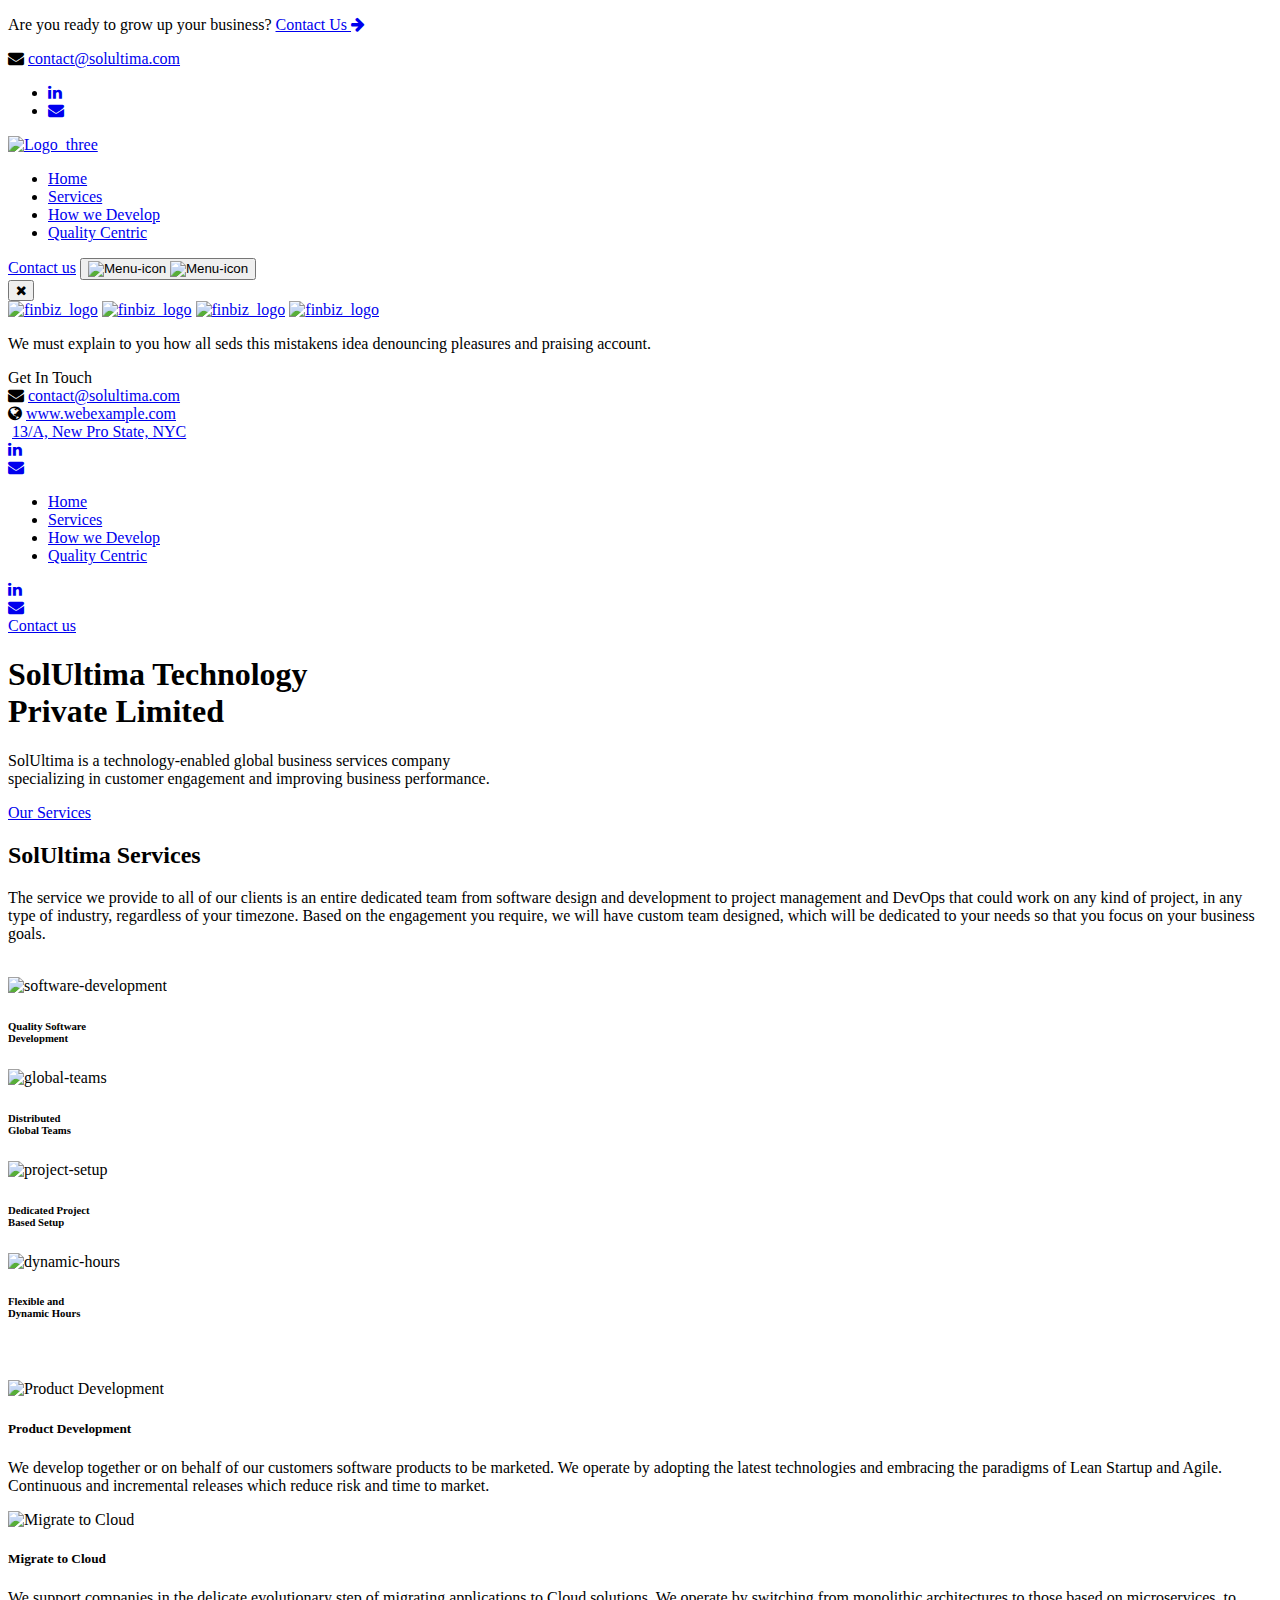
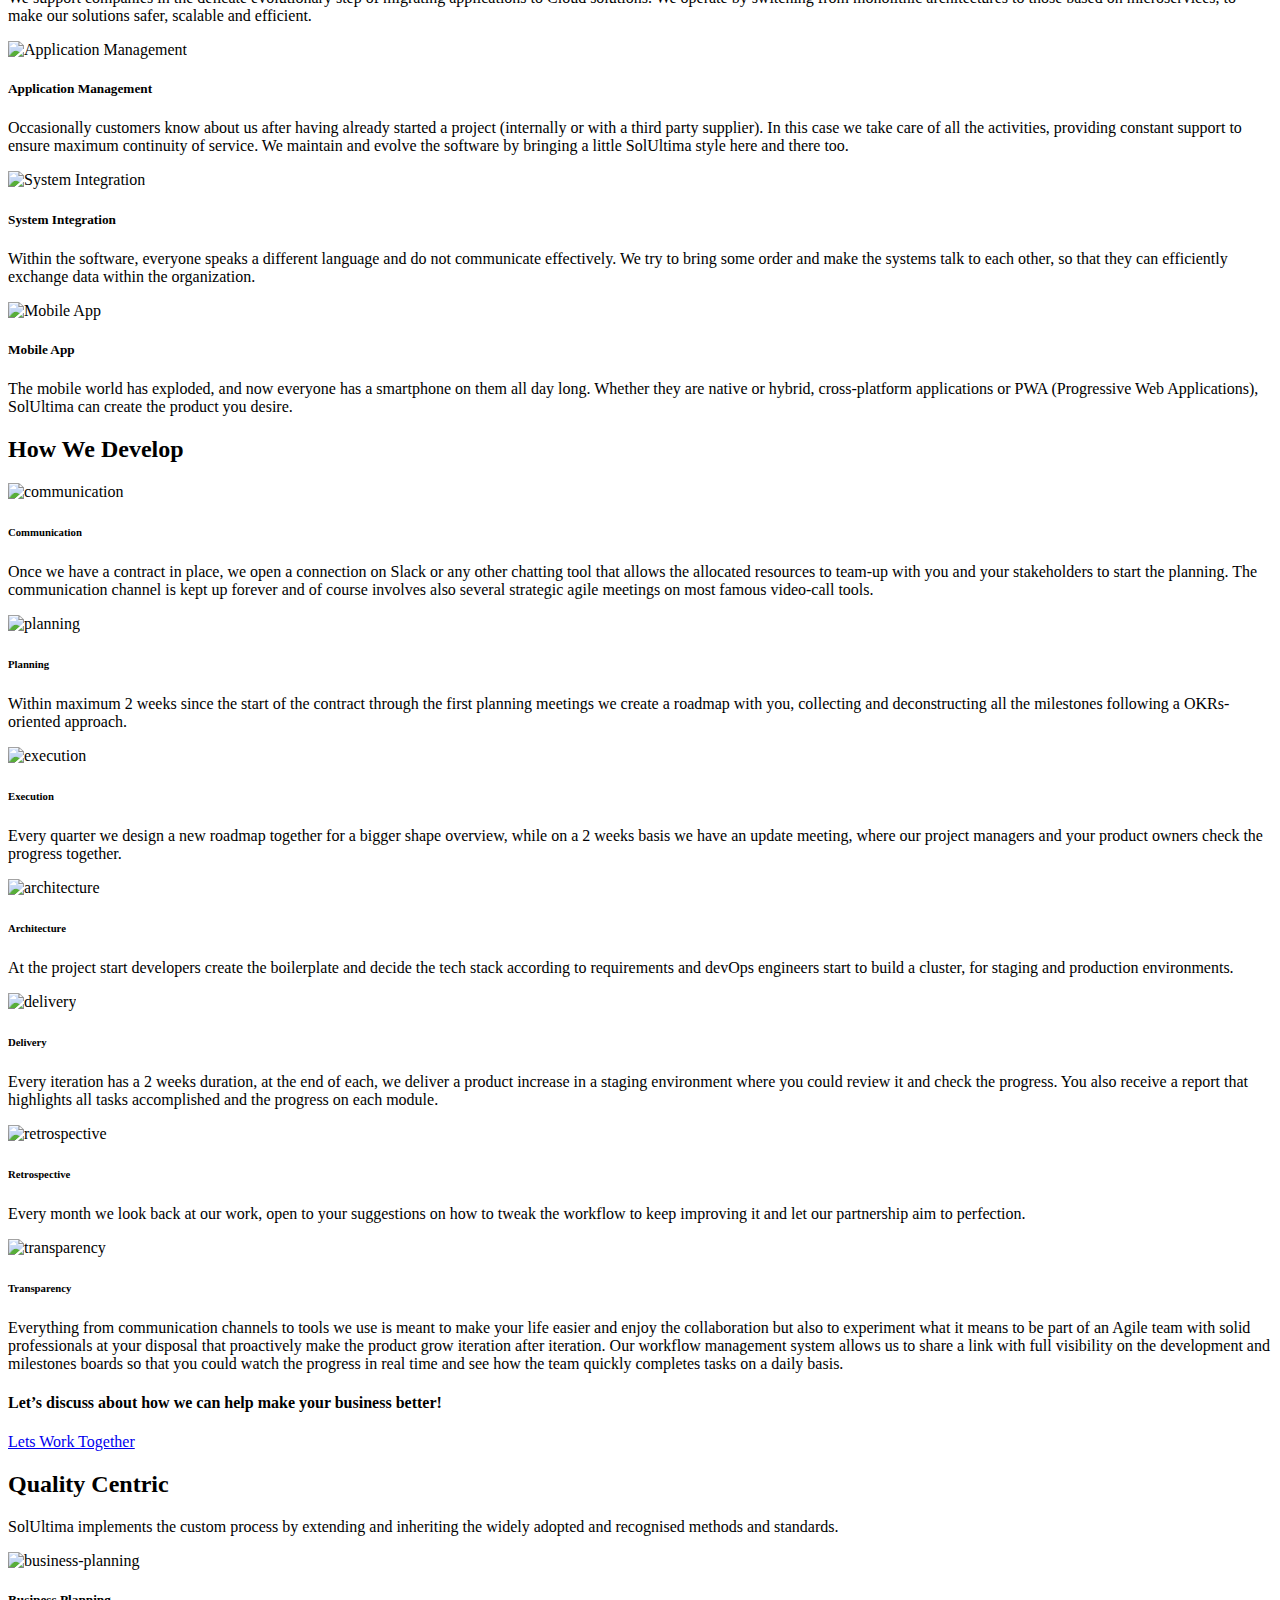
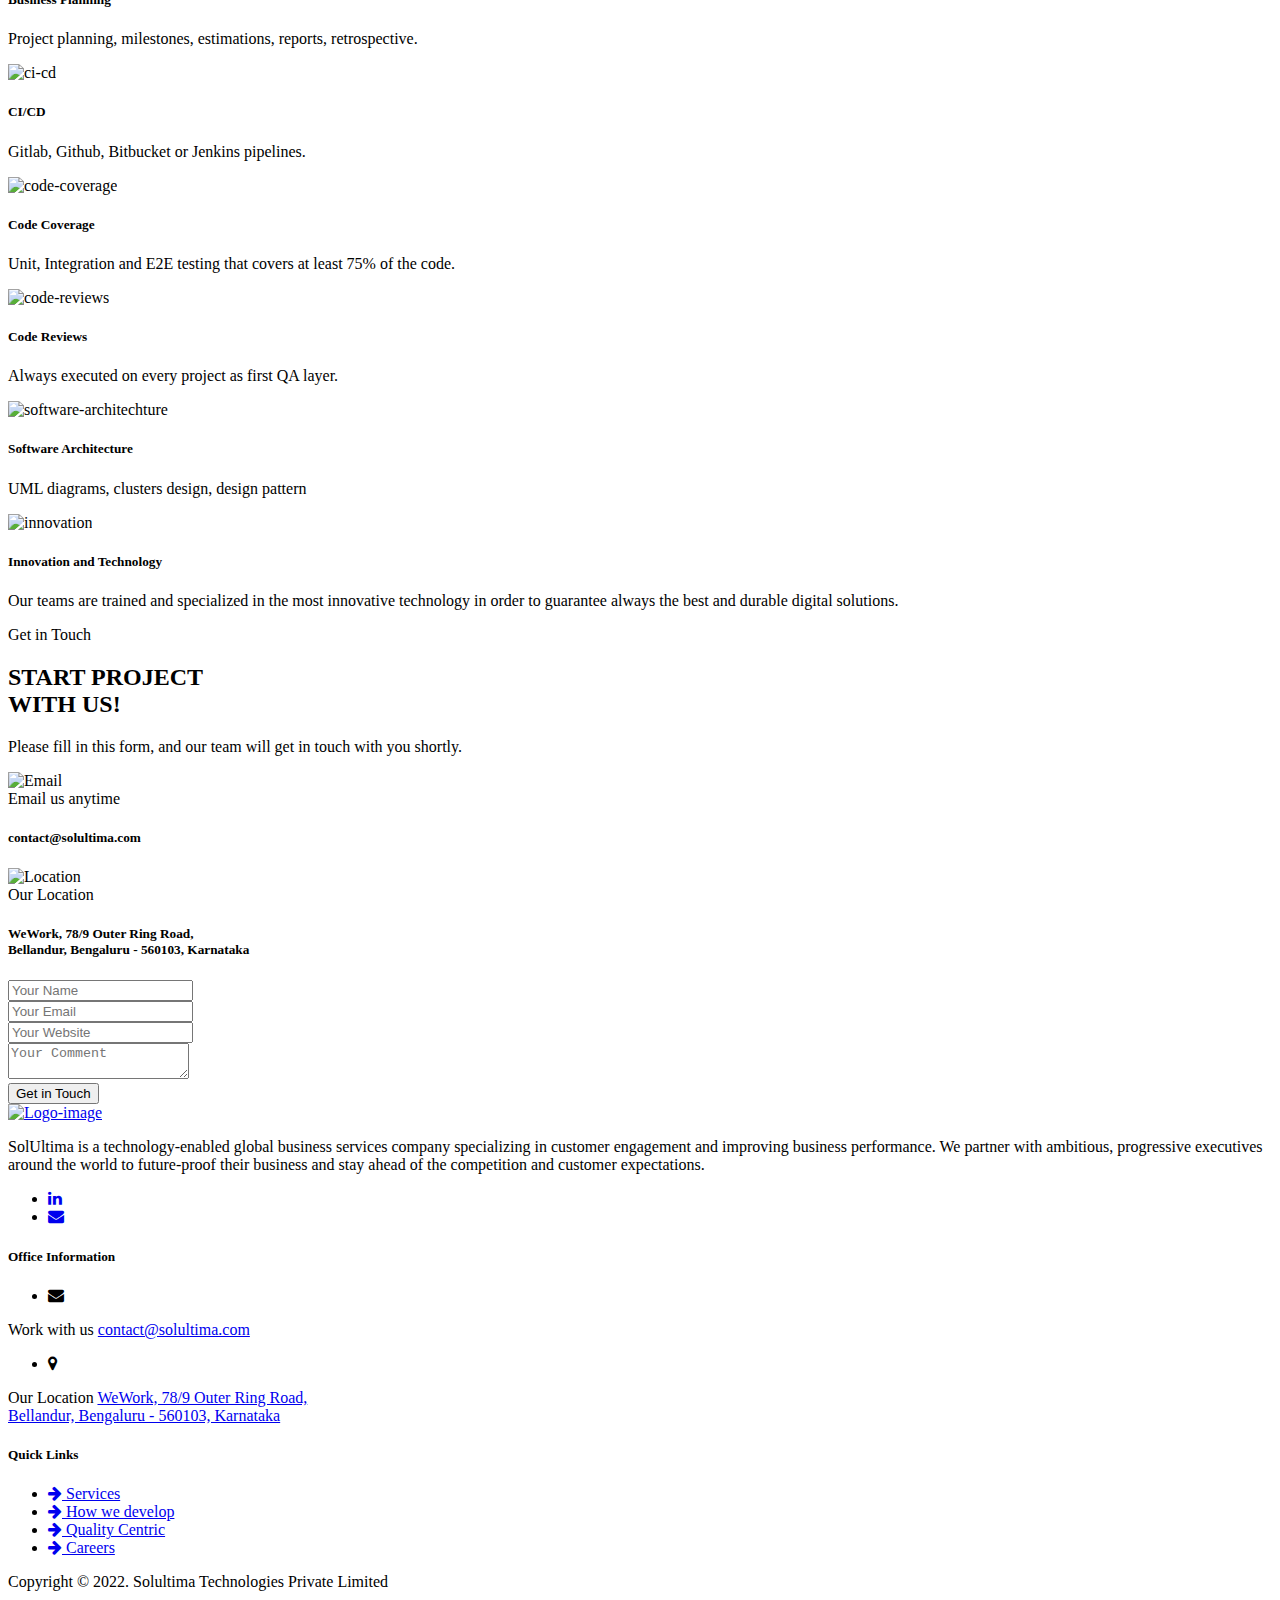
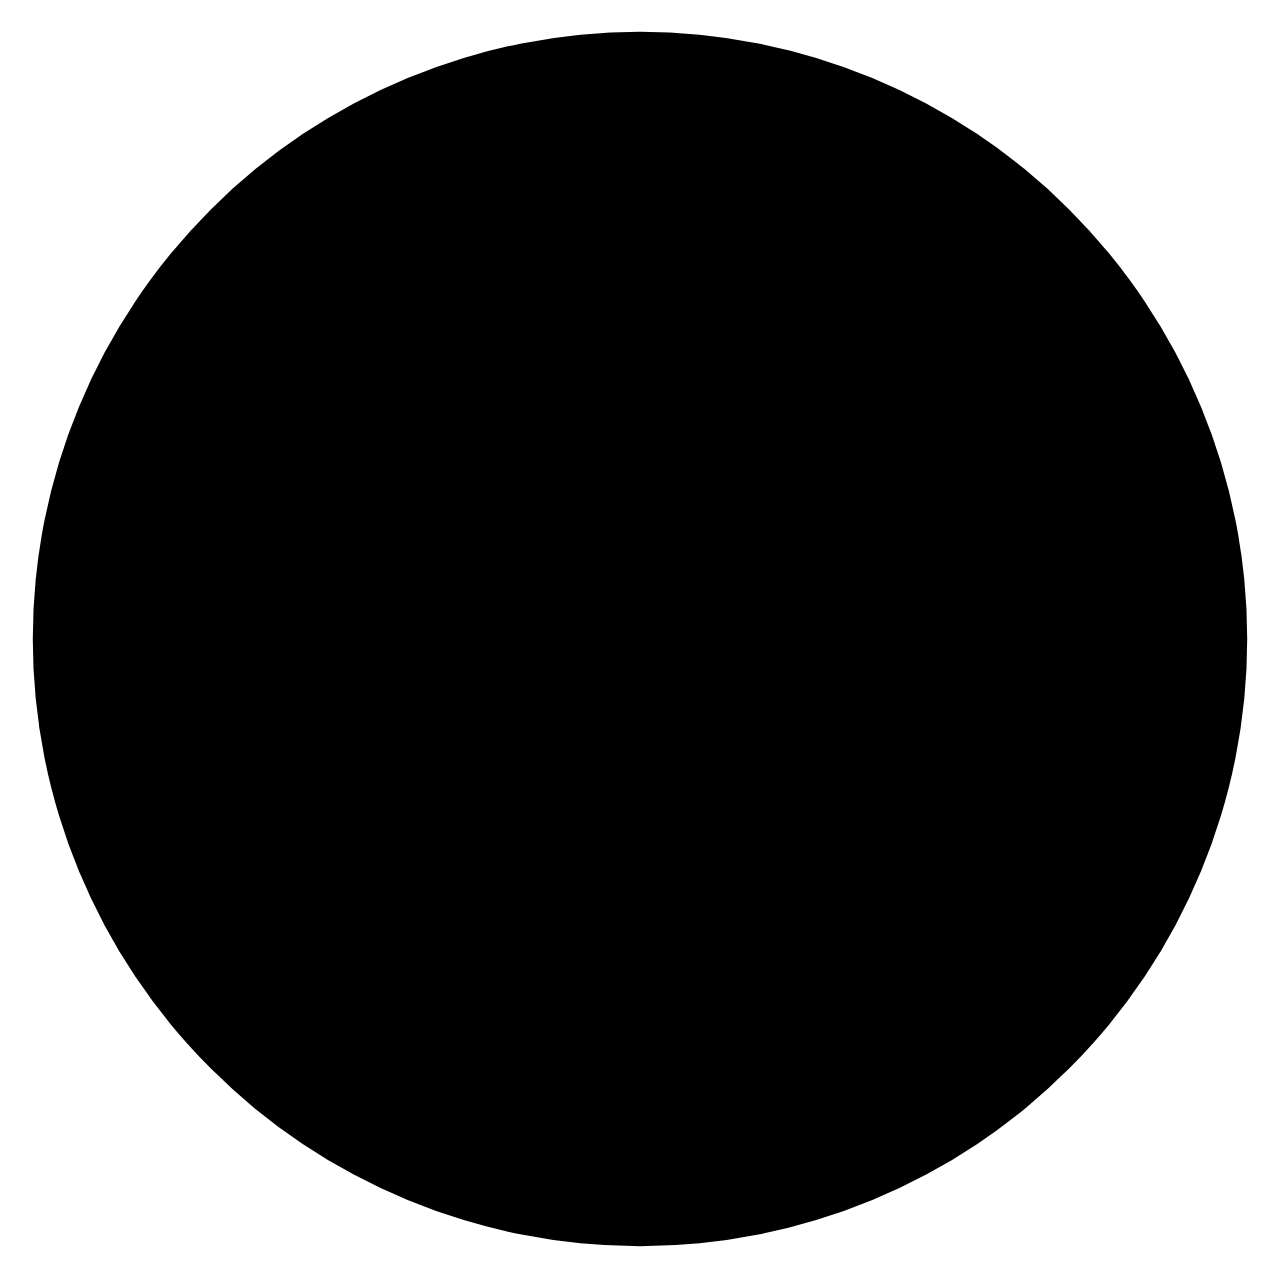
==== index.html @ 9831fa62 "updated index page" ====
<!DOCTYPE html>
<html lang="en">

<head>
    <meta charset="UTF-8">
    <meta http-equiv="X-UA-Compatible" content="IE=edge">
    <meta name="viewport" content="width=device-width, initial-scale=1.0">
    <title>Solultima Private Limited</title>
    <link rel="shortcut icon" type="image/x-icon" href="assets/images/favicon.jpg">

    <link rel="stylesheet" href="assets/css/animate.min.css">
    <link rel="stylesheet" href="assets/css/bootstrap.min.css">
    <link rel="stylesheet" href="assets/css/unicons.css">
    <link rel="stylesheet" href="assets/css/style.css">
    <link rel="stylesheet" href="https://cdnjs.cloudflare.com/ajax/libs/font-awesome/4.7.0/css/font-awesome.min.css">
</head>

<body class="home-yellow">

    <header class="header-three header--sticky">
        <div class="container">
            <div class="row header-top-three">
                <div class="col-lg-6">
                    <p class="top-left">Are you ready to grow up your business? 
                        <a href="#">Contact Us <i class="fa fa-arrow-right"></i></a>
                    </p>
                </div>
                <div class="col-lg-6 right-h-three">
                    <div class="header-top-right">
                        <div class="single-right email">
                            <i class="fa fa-envelope"></i>
                            <a href="mailto:contact@solultima.com">contact@solultima.com</a>
                        </div>
                        <div class="single-right call">
                            <div class="right">
                                <ul class="social-wrapper-one">
                                    <li><a href="https://www.linkedin.com/company/solultima" target="_blank"><i class="fa fa-linkedin"></i></a></li>
                                    <li><a href="mailto:contact@solultima.com"><i class="fa fa-envelope"></i></a></li>
                                </ul>
                            </div>
                        </div>
                    </div>
                </div>
            </div>
            <div class="row main-header main-header-three">
                <div class="col-lg-3 col-md-4 col-sm-5 col-5">
                    <a href="index.html" class="thumbnail-logo">
                        <img src="assets/images/logo.webp" alt="Logo_three">
                    </a>
                </div>
                <div class="col-lg-6 d-none d-xl-block">
                    <div class="text-center d-flex justify-content-center">
                        <nav class="nav-main mainmenu-nav d-none d-xl-block">
                            <ul class="mainmenu">
                                <li><a href="#home">Home</a></li>
                                <li><a href="#services">Services</a></li>
                                <li><a href="#develop">How we Develop</a></li>
                                <li><a href="#quality">Quality Centric</a></li>
                            </ul>
                        </nav>
                    </div>
                </div>
                <div class="col-xl-3 col-lg-9 col-md-8 col-sm-7 col-7">
                    <div class="right justify-content-end">
                        <a href="#" class="rts-btn btn-primary-3">Contact us</a>
                        <button id="menu-btn" class="menu rts-btn btn-primary-3-menu ml--20 d-block d-lg-none">
                            <img class="menu-dark" src="assets/images/icon/menu.png" alt="Menu-icon">
                            <img class="menu-light" src="assets/images/icon/menu-light.png" alt="Menu-icon">
                        </button>
                    </div>
                </div>
            </div>
        </div>
    </header>

    <div id="side-bar" class="side-bar">
        <button class="close-icon-menu"><i class="fa fa-times"></i></button>
        <div class="rts-sidebar-menu-desktop">
            <a class="logo-1" href="index.html"><img class="logo" src="assets/images/logo.webp" alt="finbiz_logo"></a>
            <a class="logo-2" href="index.html"><img class="logo" src="assets/images/logo.webp" alt="finbiz_logo"></a>
            <a class="logo-3" href="index.html"><img class="logo" src="assets/images/logo.webp" alt="finbiz_logo"></a>
            <a class="logo-4" href="index.html"><img class="logo" src="assets/images/logo.webp" alt="finbiz_logo"></a>
            <div class="body d-none d-xl-block">
                <p class="disc">
                    We must explain to you how all seds this mistakens idea denouncing pleasures and praising account.
                </p>
                <div class="get-in-touch">
                    <div class="h6 title">Get In Touch</div>
                    <div class="wrapper">

                        <div class="single">
                            <i class="fa fa-envelope"></i>
                            <a href="mailto:contact@solultima.com">contact@solultima.com</a>
                        </div>

                        <div class="single">
                            <i class="fa fa-globe"></i>
                            <a href="https://www.solultima.com/">www.webexample.com</a>
                        </div>

                        <div class="single">
                            <i class="fa fa-map-marker-alt"></i>
                            <a href="#">13/A, New Pro State, NYC</a>
                        </div>
                    </div>
                    <div class="social-wrapper-two menu">
                        <li><a href="https://www.linkedin.com/company/solultima" target="_blank"><i class="fa fa-linkedin"></i></a></li>
                        <li><a href="mailto:contact@solultima.com"><i class="fa fa-envelope"></i></a></li>
                    </div>
                </div>
            </div>
            <div class="body-mobile d-block d-xl-none">
                <nav class="nav-main mainmenu-nav">
                    <ul class="mainmenu">
                        <li><a href="#home" class="onepage">Home</a></li>
                        <li><a href="#services" class="onepage">Services</a></li>
                        <li><a href="#develop" class="onepage">How we Develop</a></li>
                        <li><a href="#quality" class="onepage">Quality Centric</a></li>
                    </ul>
                </nav>
                <div class="social-wrapper-two menu mobile-menu">
                    <li><a href="https://www.linkedin.com/company/solultima" target="_blank"><i class="fa fa-linkedin"></i></a></li>
                    <li><a href="mailto:contact@solultima.com"><i class="fa fa-envelope"></i></a></li>
                </div>
                <a href="#" class="rts-btn btn-primary ml--20 ml_sm--5 header-one-btn quote-btnmenu">Contact us</a>
            </div>
        </div>
    </div>
    <div id="anywhere-home"></div>

    <div class="rts-banner-area banner-three" id="home">
        <div class="swiper-wrapper">
            <div class="swiper-slide">
                <div class=" bg_banner-three bg_image rts-section-gap">
                    <div class="container">
                        <div class="row">
                            <div class="col-12">
                                <div class="banner-three-inner">
                                    <h1 class="title cd-headline clip is-full-width">
                                        SolUltima Technology<br> Private Limited
                                    </h1>
                                    <p class="disc">
                                        SolUltima is a technology-enabled global business services company<br> specializing in customer engagement and improving business performance.
                                    </p>
                                    <div class="button-group">
                                        <a href="#services" class="rts-btn btn-primary-3">Our Services</a>
                                        <!-- <a href="#" class="rts-btn btn-primary-3 transparent">About Us</a> -->
                                    </div>
                                </div>
                            </div>
                        </div>
                    </div>
                </div>
            </div>
        </div>
    </div>
    

    <div class="rts-service-area rts-section-gapTop pb--200 service-two-bg bg_image" id="services">
        <div class="container">
            <div class="title-area text-center">
                <h2 class="title">
                    SolUltima Services
                </h2>
                <p>The service we provide to all of our clients is an entire dedicated team from software design and development to project management and DevOps that could work on any kind of project, in any type of industry, regardless of your timezone. Based on the engagement you require, we will have custom team designed, which will be dedicated to your needs so that you focus on your business goals.</p>
            </div><br>

            <div class="rts-business-goal pl--30">
                <div class="row">
                    <div class="col-lg-3">
                        <div class="single-goal">
                            <img src="assets/images/icon/software-development.png" alt="software-development" class="thumb">
                            <div class="goal-wrapper">
                                <h6 class="title">Quality Software<br> Development</h6>
                            </div>
                        </div>
                    </div>
                    <div class="col-lg-3">
                        <div class="single-goal">
                            <img src="assets/images/icon/global-teams.png" alt="global-teams" class="thumb">
                            <div class="goal-wrapper">
                                <h6 class="title">Distributed<br> Global Teams</h6>
                            </div>
                        </div>
                    </div>
                    <div class="col-lg-3">
                        <div class="single-goal">
                            <img src="assets/images/icon/project-setup.png" alt="project-setup" class="thumb">
                            <div class="goal-wrapper">
                                <h6 class="title">Dedicated Project<br> Based Setup</h6>
                            </div>
                        </div>
                    </div>
                    <div class="col-lg-3">
                        <div class="single-goal">
                            <img src="assets/images/icon/dynamic-hours.png" alt="dynamic-hours" class="thumb">
                            <div class="goal-wrapper">
                                <h6 class="title">Flexible and<br> Dynamic Hours</h6>
                            </div>
                        </div>
                    </div>
                </div>
            </div><br><br>

            <div class="row g-5 service padding-controler">
                <div class="col-xl-4 col-md-6 col-sm-12 col-12 pb--140 pb_md--100">
                    <div class="service-two-inner">
                        <a class="thumbnail"><img src="assets/images/service/01.jpg" alt="Product Development"></a>
                        <div class="body-content">
                            <div class="hidden-area">
                                <h5 class="title">Product Development</h5>
                                <p class="dsic">
                                    We develop together or on behalf of our customers software products to be marketed. We operate by adopting the latest technologies and embracing the paradigms of Lean Startup and Agile. Continuous and incremental releases which reduce risk and time to market.
                                </p>
                            </div>
                        </div>
                    </div>
                </div>

                <div class="col-xl-4 col-md-6 col-sm-12 col-12 pb--140 pb_md--100">
                    <div class="service-two-inner">
                        <a class="thumbnail two"><img src="assets/images/service/02.jpg" alt="Migrate to Cloud"></a>
                        <div class="body-content">
                            <div class="hidden-area">
                                <h5 class="title">Migrate to Cloud</h5>
                                <p class="dsic">
                                    We support companies in the delicate evolutionary step of migrating applications to Cloud solutions. We operate by switching from monolithic architectures to those based on microservices, to make our solutions safer, scalable and efficient.
                                </p>
                            </div>
                        </div>
                    </div>
                </div>

                <div class="col-xl-4 col-md-6 col-sm-12 col-12 pb--140 pb_md--100">
                    <div class="service-two-inner">
                        <a class="thumbnail three"><img src="assets/images/service/03.jpg" alt="Application Management"></a>
                        <div class="body-content">
                            <div class="hidden-area">
                                <h5 class="title">Application Management</h5>
                                <p class="dsic">
                                    Occasionally customers know about us after having already started a project (internally or with a third party supplier). In this case we take care of all the activities, providing constant support to ensure maximum continuity of service. We maintain and evolve the software by bringing a little SolUltima style here and there too.
                                </p>
                            </div>
                        </div>
                    </div>
                </div>

                <div class="col-xl-4 col-md-6 col-sm-12 col-12 pb--140 pb_md--100">
                    <div class="service-two-inner">
                        <a class="thumbnail four"><img src="assets/images/service/04.jpg" alt="System Integration"></a>
                        <div class="body-content">
                            <div class="hidden-area">
                                <h5 class="title">System Integration</h5>
                                <p class="dsic">
                                    Within the software, everyone speaks a different language and do not communicate effectively. We try to bring some order and make the systems talk to each other, so that they can efficiently exchange data within the organization.
                                </p>
                            </div>
                        </div>
                    </div>
                </div>

                <div class="col-xl-4 col-md-6 col-sm-12 col-12 pb--140 pb_md--60">
                    <div class="service-two-inner">
                        <a class="thumbnail five"><img src="assets/images/service/05.jpg" alt="Mobile App"></a>
                        <div class="body-content">
                            <div class="hidden-area">
                                <h5 class="title">Mobile App</h5>
                                <p class="dsic">
                                    The mobile world has exploded, and now everyone has a smartphone on them all day long. Whether they are native or hybrid, cross-platform applications or PWA (Progressive Web Applications), SolUltima can create the product you desire.
                                </p>
                            </div>
                        </div>
                    </div>
                </div>
            </div>
        </div>
    </div>

    <div class="rts-business-solution rts-section-gap" id="develop">
        <div class="container">
            <div class="row g-5">
                <div class="col-lg-12">
                    <div class="title-area text-center">
                        <h2 class="title">
                            How We Develop
                        </h2>
                    </div>
                </div>
                    <div class="rts-business-solution-right">
                        <div class="content-area row">
                            <div class="col-lg-6">
                                <div class="single-business-solution-2">
                                    <div class="icon">
                                        <img src="assets/images/icon/communication.png" alt="communication">
                                    </div>
                                    <div class="content">
                                        <h6 class="title">
                                            Communication
                                        </h6>
                                        <p class="disc">
                                            Once we have a contract in place, we open a connection on Slack or any other chatting tool that allows the allocated resources to team-up with you and your stakeholders to start the planning. The communication channel is kept up forever and of course involves also several strategic agile meetings on most famous video-call tools.
                                        </p>
                                    </div>
                                </div>
                            </div>
                            <div class="col-lg-6">
                                <div class="single-business-solution-2">
                                    <div class="icon">
                                        <img src="assets/images/icon/planning.png" alt="planning">
                                    </div>
                                    <div class="content">
                                        <h6 class="title">
                                            Planning
                                        </h6>
                                        <p class="disc">
                                            Within maximum 2 weeks since the start of the contract through the first planning meetings we create a roadmap with you, collecting and deconstructing all the milestones following a OKRs-oriented approach.
                                        </p>
                                    </div>
                                </div>
                            </div>
                            <div class="col-lg-6">
                                <div class="single-business-solution-2">
                                    <div class="icon">
                                        <img src="assets/images/icon/execution.png" alt="execution">
                                    </div>
                                    <div class="content">
                                        <h6 class="title">
                                            Execution
                                        </h6>
                                        <p class="disc">
                                            Every quarter we design a new roadmap together for a bigger shape overview, while on a 2 weeks basis we have an update meeting, where our project managers and your product owners check the progress together.
                                        </p>
                                    </div>
                                </div>
                            </div>
                            <div class="col-lg-6">
                                <div class="single-business-solution-2">
                                    <div class="icon">
                                        <img src="assets/images/icon/architecture.png" alt="architecture">
                                    </div>
                                    <div class="content">
                                        <h6 class="title">
                                            Architecture
                                        </h6>
                                        <p class="disc">
                                            At the project start developers create the boilerplate and decide the tech stack according to requirements and devOps engineers start to build a cluster, for staging and production environments.
                                        </p>
                                    </div>
                                </div>
                            </div>
                            <div class="col-lg-6">
                                <div class="single-business-solution-2">
                                    <div class="icon">
                                        <img src="assets/images/icon/delivery.png" alt="delivery">
                                    </div>
                                    <div class="content">
                                        <h6 class="title">
                                            Delivery
                                        </h6>
                                        <p class="disc">
                                            Every iteration has a 2 weeks duration, at the end of each, we deliver a product increase in a staging environment where you could review it and check the progress. You also receive a report that highlights all tasks accomplished and the progress on each module.
                                        </p>
                                    </div>
                                </div>
                            </div>
                            <div class="col-lg-6">
                                <div class="single-business-solution-2">
                                    <div class="icon">
                                        <img src="assets/images/icon/retrospective.png" alt="retrospective">
                                    </div>
                                    <div class="content">
                                        <h6 class="title">
                                            Retrospective
                                        </h6>
                                        <p class="disc">
                                            Every month we look back at our work, open to your suggestions on how to tweak the workflow to keep improving it and let our partnership aim to perfection.
                                        </p>
                                    </div>
                                </div>
                            </div>

                            <div class="col-lg-6">
                                <div class="single-business-solution-2">
                                    <div class="icon">
                                        <img src="assets/images/icon/transparency.png" alt="transparency">
                                    </div>
                                    <div class="content">
                                        <h6 class="title">
                                            Transparency
                                        </h6>
                                        <p class="disc">
                                            Everything from communication channels to tools we use is meant to make your life easier and enjoy the collaboration but also to experiment what it means to be part of an Agile team with solid professionals at your disposal that proactively make the product grow iteration after iteration. Our workflow management system allows us to share a link with full visibility on the development and milestones boards so that you could watch the progress in real time and see how the team quickly completes tasks on a daily basis.
                                        </p>
                                    </div>
                                </div>
                            </div>

                        </div>
                    </div>
                </div>
            </div>
        </div>
    </div>

    <div class="rts-cta-area ptb--50 rts-cta-bg">
        <div class="container">
            <div class="row">
                <div class="col-lg-12">
                    <div class="cta-three-wrapper">
                        <h4 class="title">Let’s discuss about how we can help make your business better!
                        </h4>
                        <a class="rts-btn btn-secondary-3" href="#contact">Lets Work Together</a>
                    </div>
                </div>
            </div>
        </div>
    </div>

    <div class="rts-service-area ptb--50" id="quality">
        <div class="container">
            <div class="row">
                <div class="col-12">
                    <div class="title-area text-center">
                        <h2 class="title">
                            Quality Centric
                        </h2>
                        <p>SolUltima implements the custom process by extending and inheriting the widely adopted and recognised methods and standards.</p>
                    </div>
                </div>
            </div>
        </div>
        <div class="container-fluid service-main plr--120-service mt--50 plr_md--0 pl_sm--0 pr_sm--0">
            <div class="background-service row">
                <div class="col-xl-4 col-lg-6 col-md-6 col-sm-12 col-12">
                    <div class="service-one-inner one">
                        <div class="thumbnail">
                            <img src="assets/images/icon/business-planning.png" alt="business-planning">
                        </div>
                        <div class="service-details">
                            <h5 class="title">Business Planning</h5>
                            <p class="disc">
                                Project planning, milestones, estimations, reports, retrospective.
                            </p>
                        </div>
                    </div>
                </div>

                <div class="col-xl-4 col-lg-6 col-md-6 col-sm-12 col-12">
                    <div class="service-one-inner two">
                        <div class="thumbnail">
                            <img src="assets/images/icon/ci-cd.png" alt="ci-cd">
                        </div>
                        <div class="service-details">
                            <h5 class="title">CI/CD</h5>
                            <p class="disc">
                                Gitlab, Github, Bitbucket or Jenkins pipelines.
                            </p>
                        </div>
                    </div>
                </div>

                <div class="col-xl-4 col-lg-6 col-md-6 col-sm-12 col-12">
                    <div class="service-one-inner three">
                        <div class="thumbnail">
                            <img src="assets/images/icon/code-coverage.png" alt="code-coverage">
                        </div>
                        <div class="service-details">
                            <h5 class="title">Code Coverage</h5>
                            <p class="disc">
                                Unit, Integration and E2E testing that covers at least 75% of the code.
                            </p>
                        </div>
                    </div>
                </div>

                <div class="col-xl-4 col-lg-6 col-md-6 col-sm-12 col-12">
                    <div class="service-one-inner four">
                        <div class="thumbnail">
                            <img src="assets/images/icon/code-reviews.png" alt="code-reviews">
                        </div>
                        <div class="service-details">
                            <h5 class="title">Code Reviews</h5>
                            <p class="disc">
                                Always executed on every project as first QA layer.
                            </p>
                        </div>
                    </div>
                </div>

                <div class="col-xl-4 col-lg-6 col-md-6 col-sm-12 col-12">
                    <div class="service-one-inner five">
                        <div class="thumbnail">
                            <img src="assets/images/icon/software-architechture.png" alt="software-architechture">
                        </div>
                        <div class="service-details">
                            <h5 class="title">Software Architecture</h5>
                            <p class="disc">
                                UML diagrams, clusters design, design pattern
                            </p>
                        </div>
                    </div>
                </div>

                <div class="col-xl-4 col-lg-6 col-md-6 col-sm-12 col-12">
                    <div class="service-one-inner six">
                        <div class="thumbnail">
                            <img src="assets/images/icon/innovation.png" alt="innovation">
                        </div>
                        <div class="service-details">
                            <h5 class="title">Innovation and Technology</h5>
                            <p class="disc">
                                Our teams are trained and specialized in the most innovative technology in order to guarantee always the best and durable digital solutions.
                            </p>
                        </div>
                    </div>
                </div>
            </div>
        </div>
    </div>

    <div class="rts-project-area rts-section-gap bg-project-three margin-controlerproject">
        <div class="container controler">
            <div class="row g-0">
                <div class="col-lg-7">
                    <div class="title-area-project-w-in">
                        <span class="sub">
                            Get in Touch
                        </span>
                        <h2 class="title">
                            START PROJECT <br> <span>WITH US!</span>
                        </h2>
                        <p class="disc">
                            Please fill in this form, and our team will get in touch with you shortly.
                        </p>
                        <div class="bg-email">
                            <div class="content-wrapper">
                                <div class="contact-info">
                                    <div class="icon">
                                        <img src="assets/images/icon/email.png" alt="Email" style="height: 80px;">
                                    </div>
                                    <div class="discription">
                                        <span>Email us anytime</span>
                                        <h5 class="title-sm">contact@solultima.com</h5>
                                    </div>
                                </div>
                                <div class="contact-info">
                                    <div class="icon">
                                        <img src="assets/images/icon/location.png" alt="Location" style="height: 80px;">
                                    </div>
                                    <div class="discription">
                                        <span>Our Location</span>
                                        <h5 class="title-sm">WeWork, 78/9 Outer Ring Road,<br> Bellandur, Bengaluru - 560103, Karnataka</h5>
                                    </div>
                                </div>                                
                            </div>
                        </div>
                    </div>
                </div>
                <div class="col-lg-5">
                    <div class="bg-input-project">
                        <div class="product-form">
                            <div id="form-messages"></div>
                            <form id="contact-form" action="https://formsubmit.co/contact@solultima.com" method="POST">
                                <div class="row">
                                    <div class="col-lg-6">
                                        <input type="text" placeholder="Your Name" name="name" required>
                                    </div>
                                    <div class="col-lg-6 mt_md--20 mt_sm--20">
                                        <input type="email" placeholder="Your Email" name="email" required>
                                    </div>
                                    <div class="col-12 mt--20">
                                        <input type="text" placeholder="Your Website" name="subject">
                                    </div>
                                    <div class="col-12 mt--20">
                                        <textarea placeholder="Your Comment" name="message"></textarea>
                                    </div>
                                    <div class="col-12 mt--35">
                                        <button class="rts-btn btn-primary-3 color-h-black" type="submit">Get in Touch</button>
                                    </div>
                                </div>
                            </form>
                        </div>
                    </div>
                </div>
            </div>
        </div>
    </div>

    <div class="rts-footer-area footer-three rts-section-gapTop footer-bg-2">
        <div class="container pb--50 pb_sm--40">
            <div class="row g-5">
                <div class="col-xl-6 col-lg-6">
                    <div class="footer-three-single-wized left">
                        <a href="index" class="logo_footer">
                            <img src="assets/images/logo.webp" alt="Logo-image">
                        </a>
                        <p class="disc">SolUltima is a technology-enabled global business services company specializing in customer engagement and improving business performance. We partner with ambitious, progressive executives around the world to future-proof their business and stay ahead of the competition and customer expectations.</p>
                        <ul class="social-three-wrapper">
                            <li><a href="https://www.linkedin.com/company/solultima" target="_blank"><i class="fa fa-linkedin"></i></a></li>
                            <li><a href="mailto:contact@solultima.com"><i class="fa fa-envelope"></i></a></li>
                        </ul>
                    </div>
                </div>

                <div class="col-xl-6 col-lg-6">
                    <div class="row">
                        <div class="col-lg-6">
                            <div class="footer-three-single-wized mid-left">
                                <h5 class="title">Office Information</h5>
                                <div class="body">
                                    <div class="info-wrapper">
                                        <div class="single">
                                            <ul class="icon">
                                                <li><i class="fa fa-envelope"></i></li>
                                            </ul>
                                            <div class="info">
                                                <span>Work with us</span>
                                                <a href="mailto:contact@solultima.com<">contact@solultima.com</a>
                                            </div>
                                        </div>
                                        <div class="single">
                                            <ul class="icon">
                                                <li><i class="fa fa-map-marker"></i></li>
                                            </ul>
                                            <div class="info">
                                                <span>Our Location</span>
                                                <a href="#">WeWork, 78/9 Outer Ring Road,<br> Bellandur, Bengaluru - 560103, Karnataka</a>
                                            </div>
                                        </div>
                                    </div>
                                </div>
                            </div>
                        </div>

                        <div class="col-lg-6">
                            <div class="footer-one-single-wized">
                                <div class="wized-title">
                                    <h5 class="title">Quick Links</h5>
                                </div>
                                <div class="quick-link-inner">
                                    <ul class="links">
                                        <li><a href="#services"><i class="fa fa-arrow-right"></i> Services</a></li>
                                        <li><a href="#develop"><i class="fa fa-arrow-right"></i> How we develop</a></li>
                                        <li><a href="#quality"><i class="fa fa-arrow-right"></i> Quality Centric</a></li>
                                        <li><a href="careers.html"><i class="fa fa-arrow-right"></i> Careers</a></li>
                                    </ul>
                                </div>
                            </div>
                        </div>
                    </div>
                </div>
            </div>
        </div>
        <div class="copyright-area ptb--20">
            <div class="container">
                <div class="row">
                    <div class="col-12">
                        <p class="disc text-center">
                            Copyright © 2022. Solultima Technologies Private Limited
                        </p>
                    </div>
                </div>
            </div>
        </div>
    </div>

    <div class="progress-wrap">
        <svg class="progress-circle svg-content" width="100%" height="100%" viewBox="-1 -1 102 102">
            <path d="M50,1 a49,49 0 0,1 0,98 a49,49 0 0,1 0,-98" />
        </svg>
    </div>

    <script src="assets/js/jquery.min.js"></script>
    <script src="assets/js/bootstrap.min.js"></script>
    <script src="assets/js/main.js"></script>
</body>

</html>
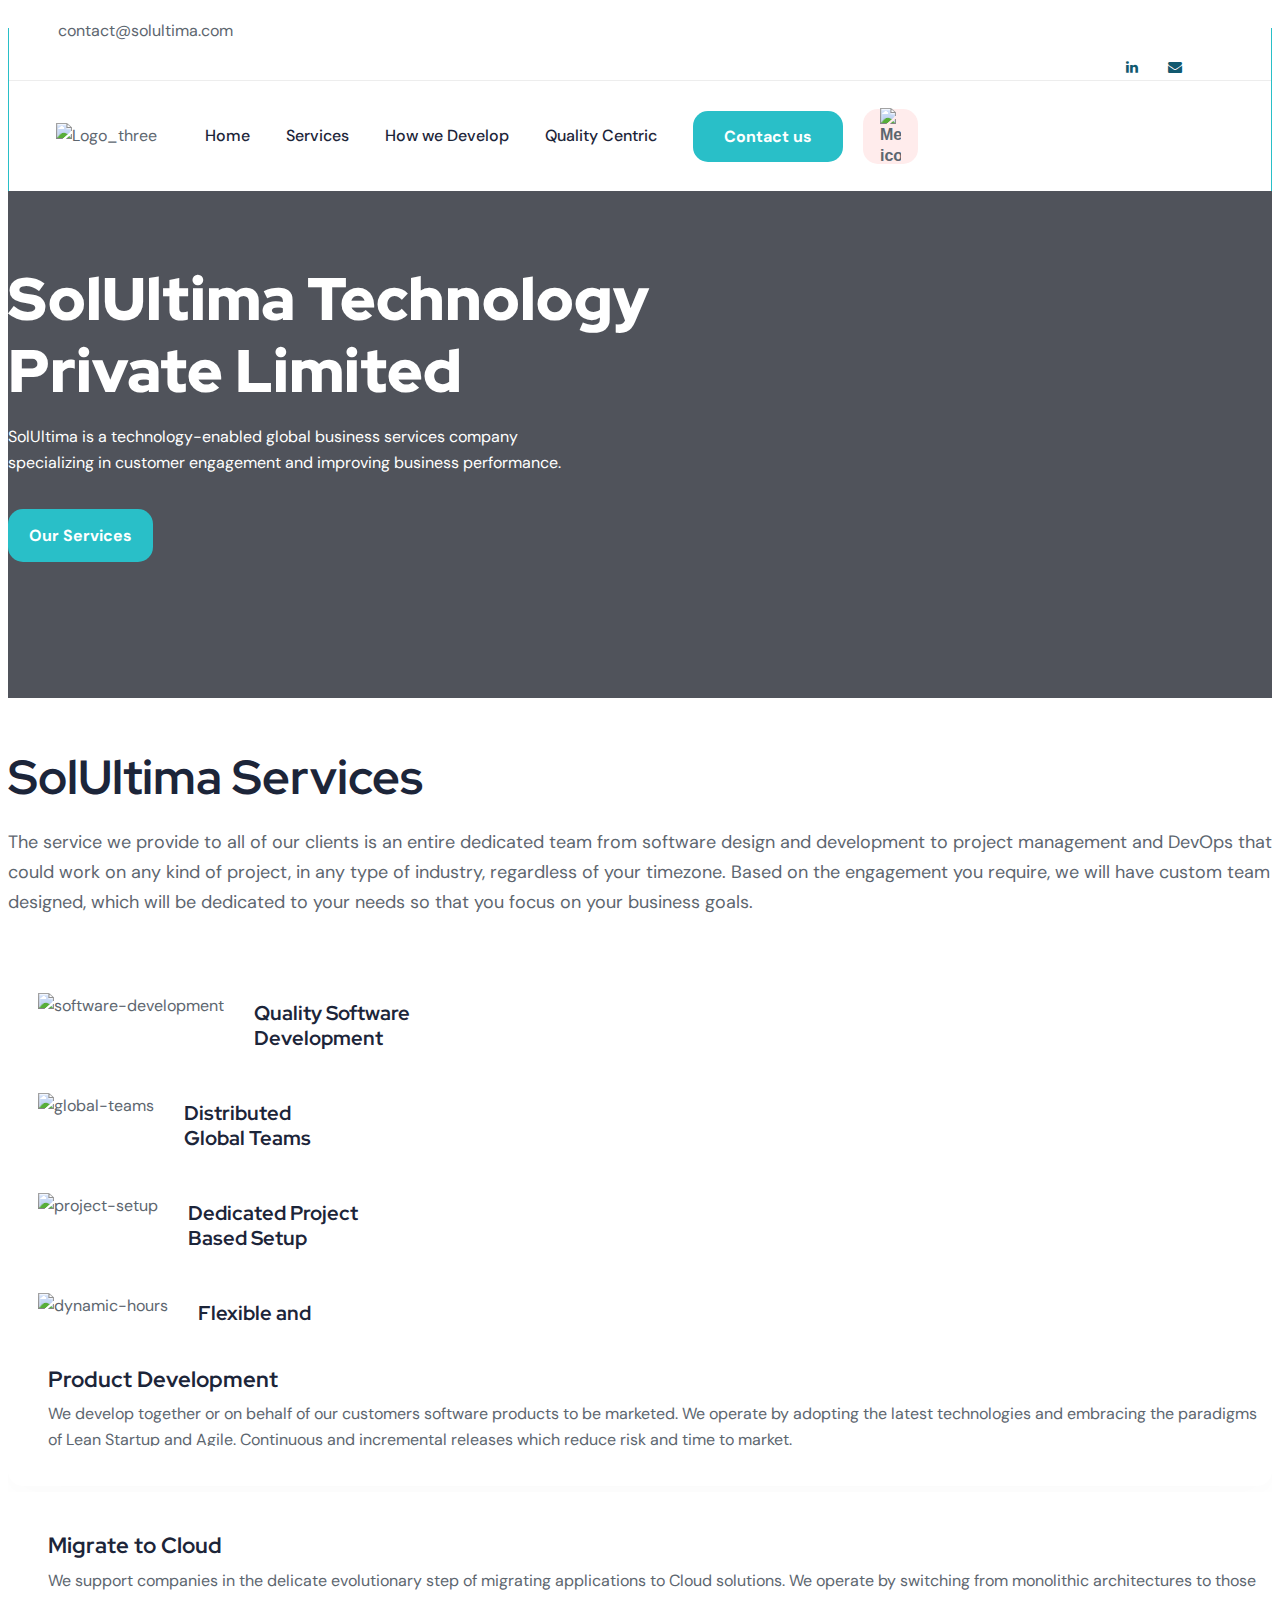
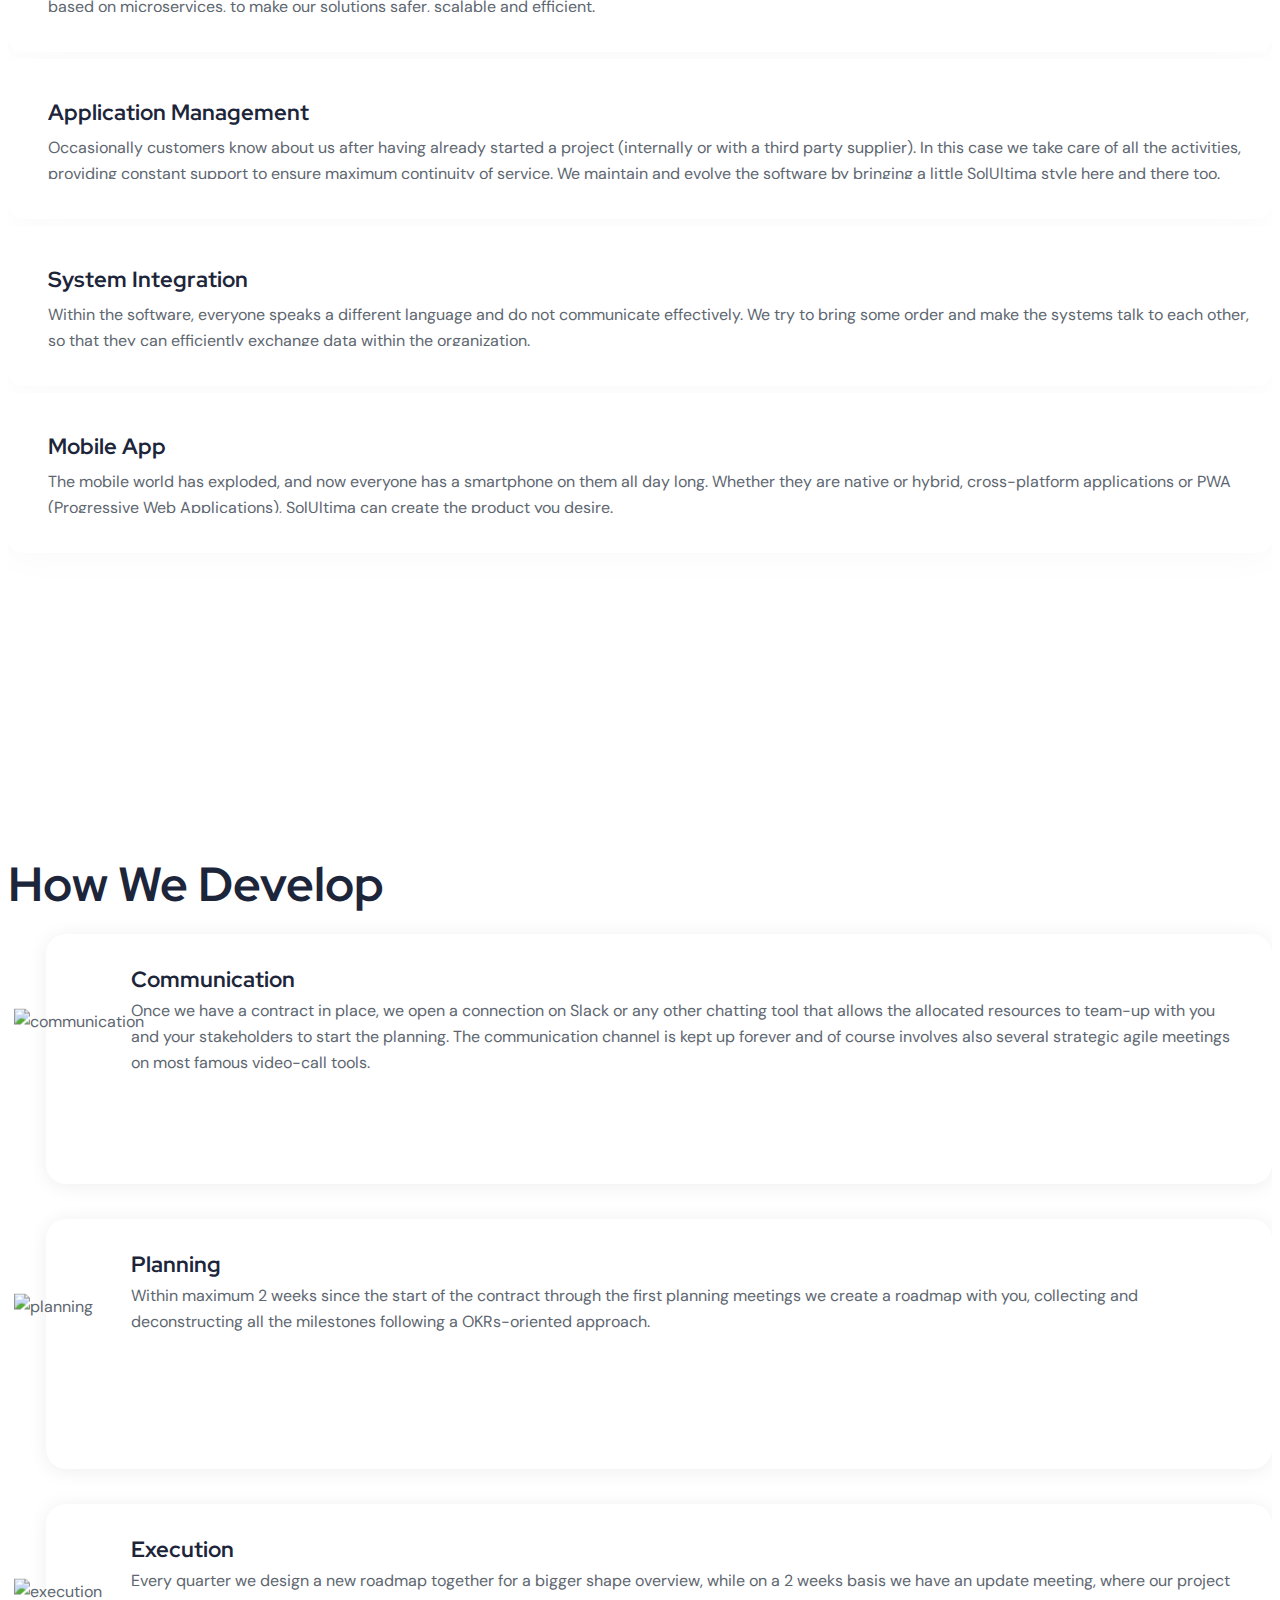
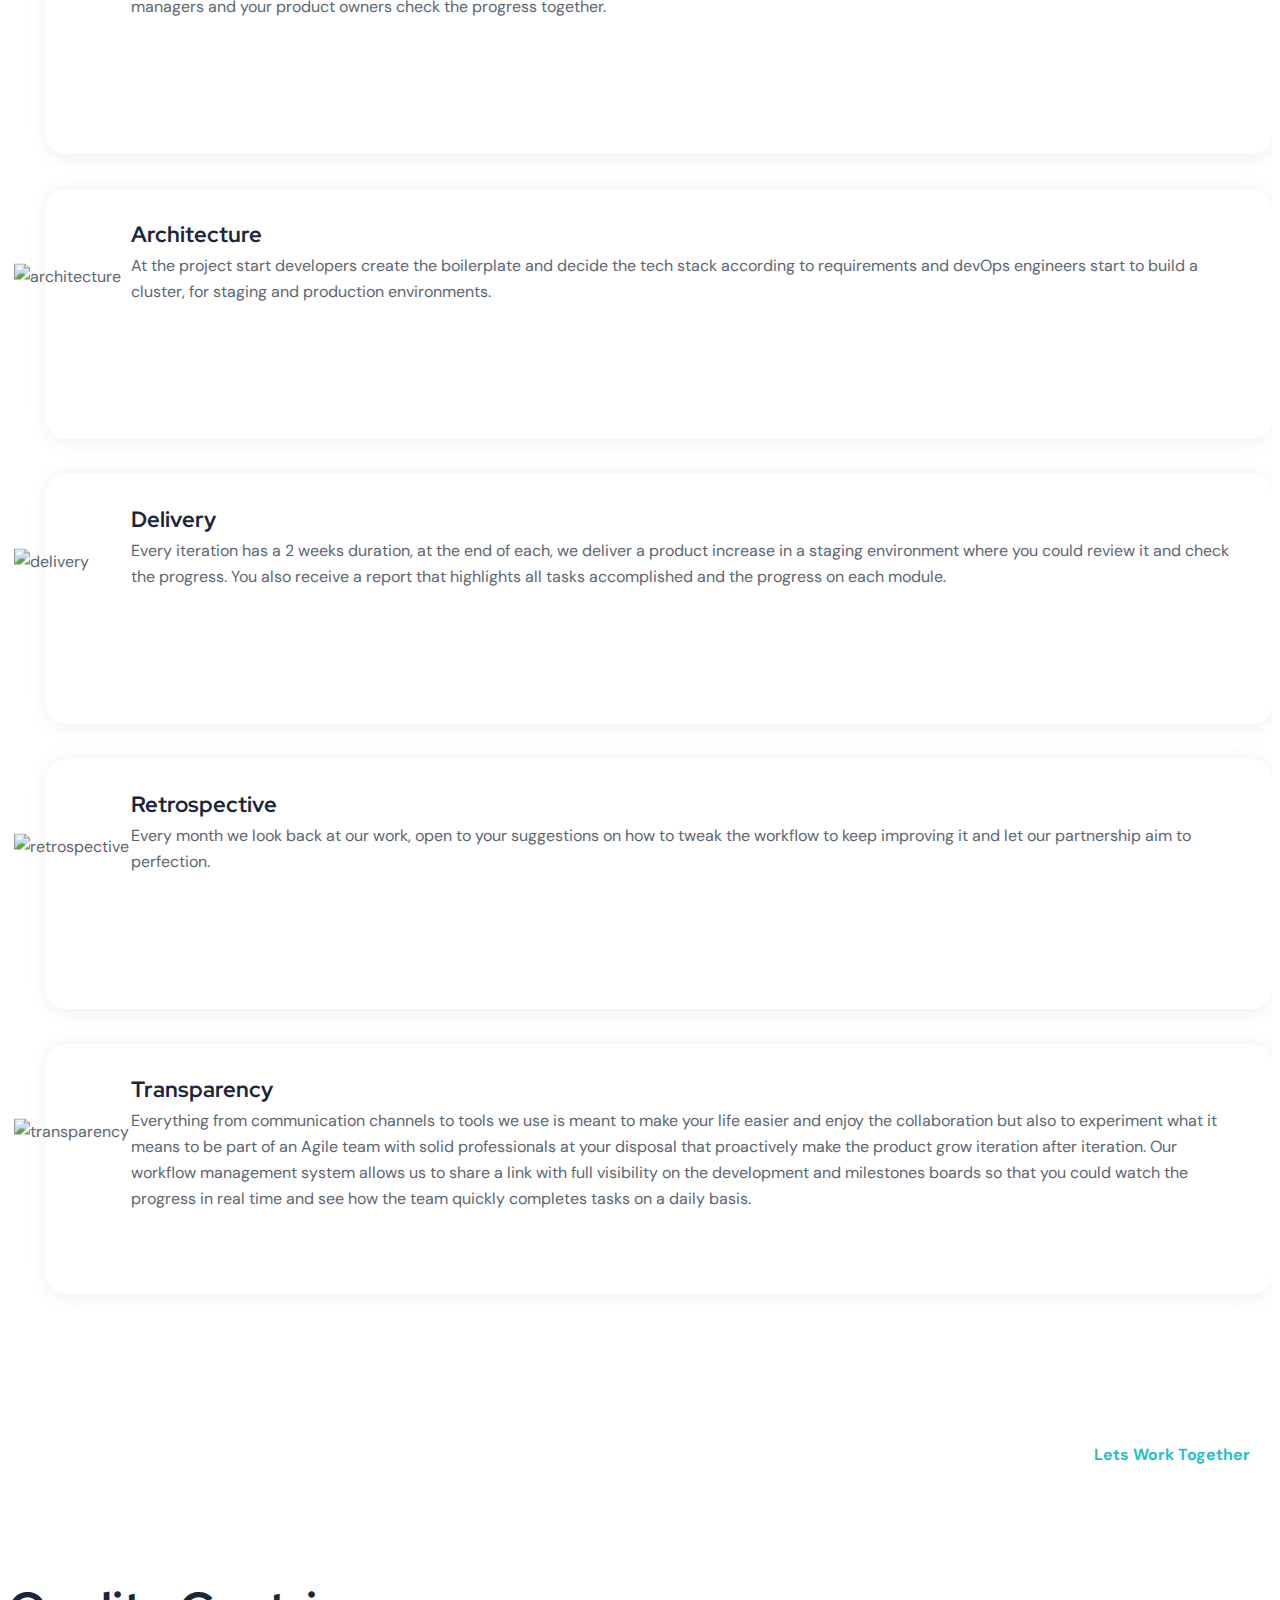
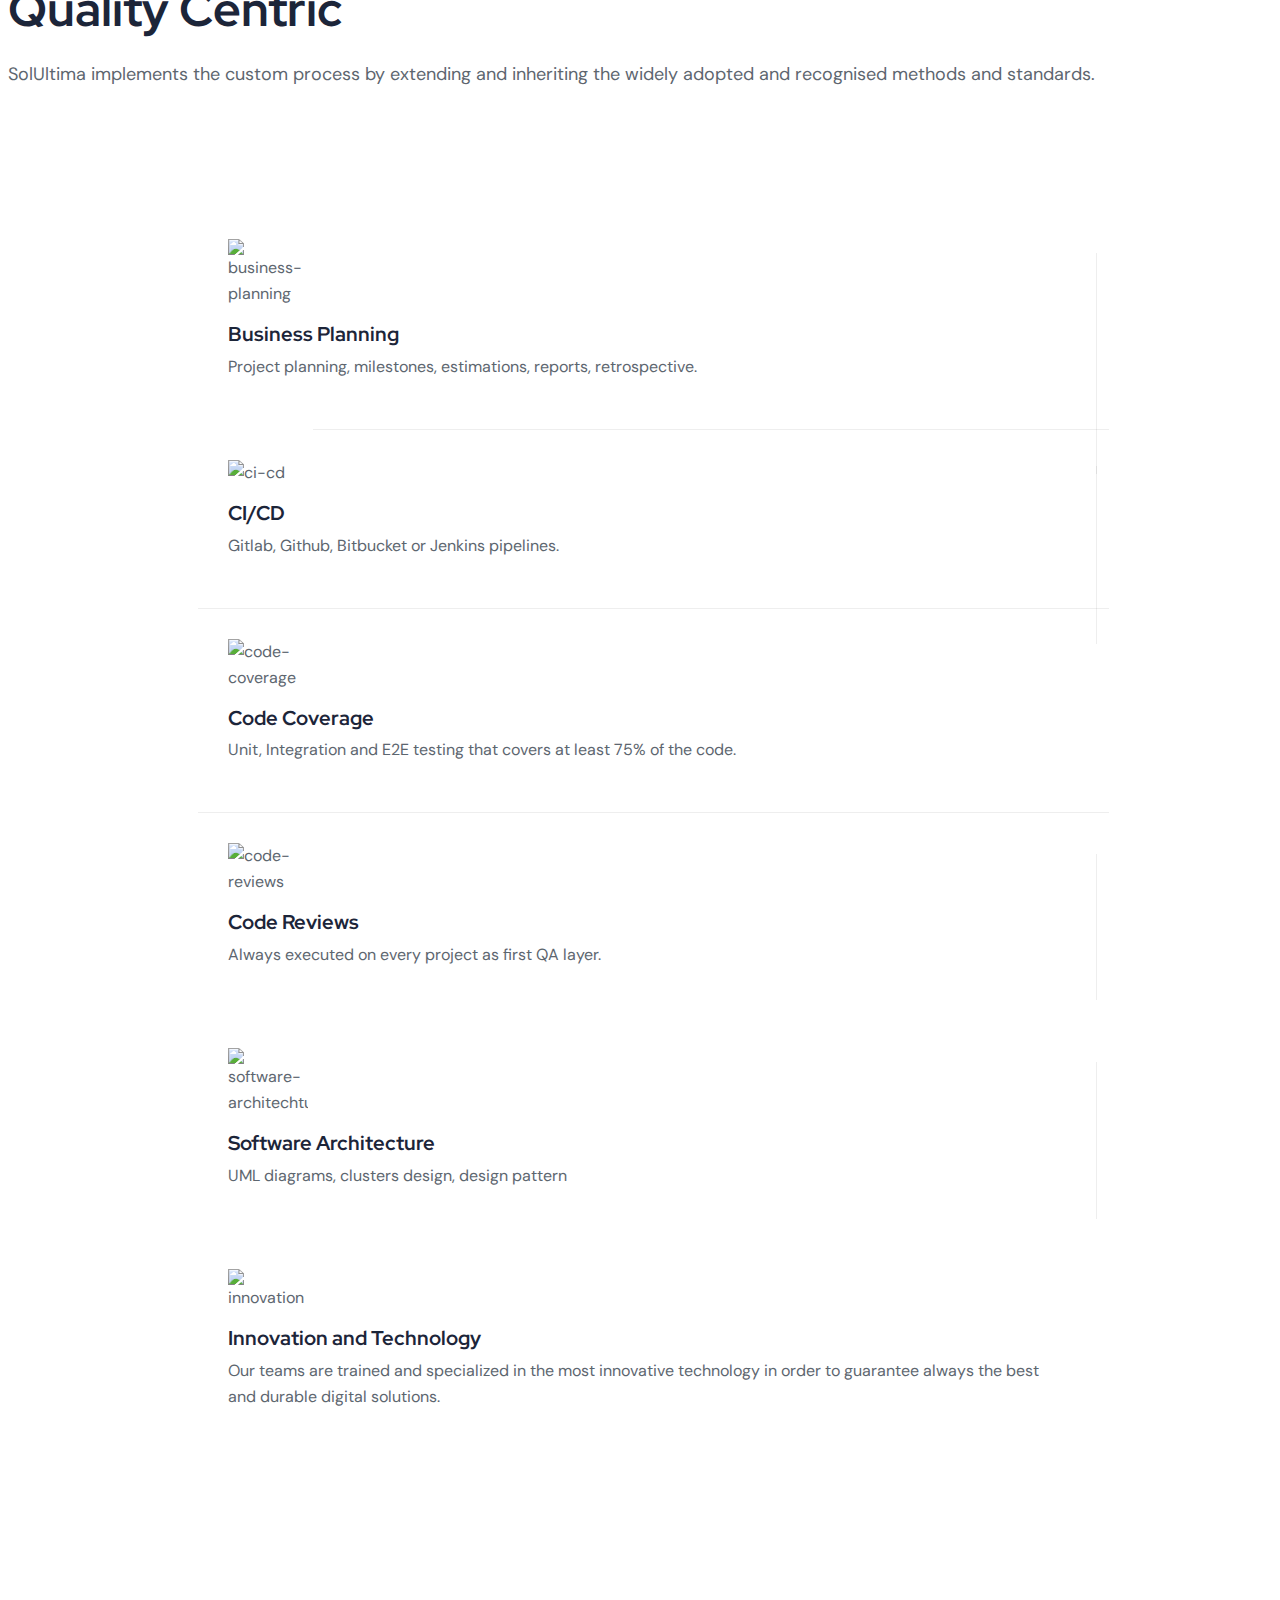
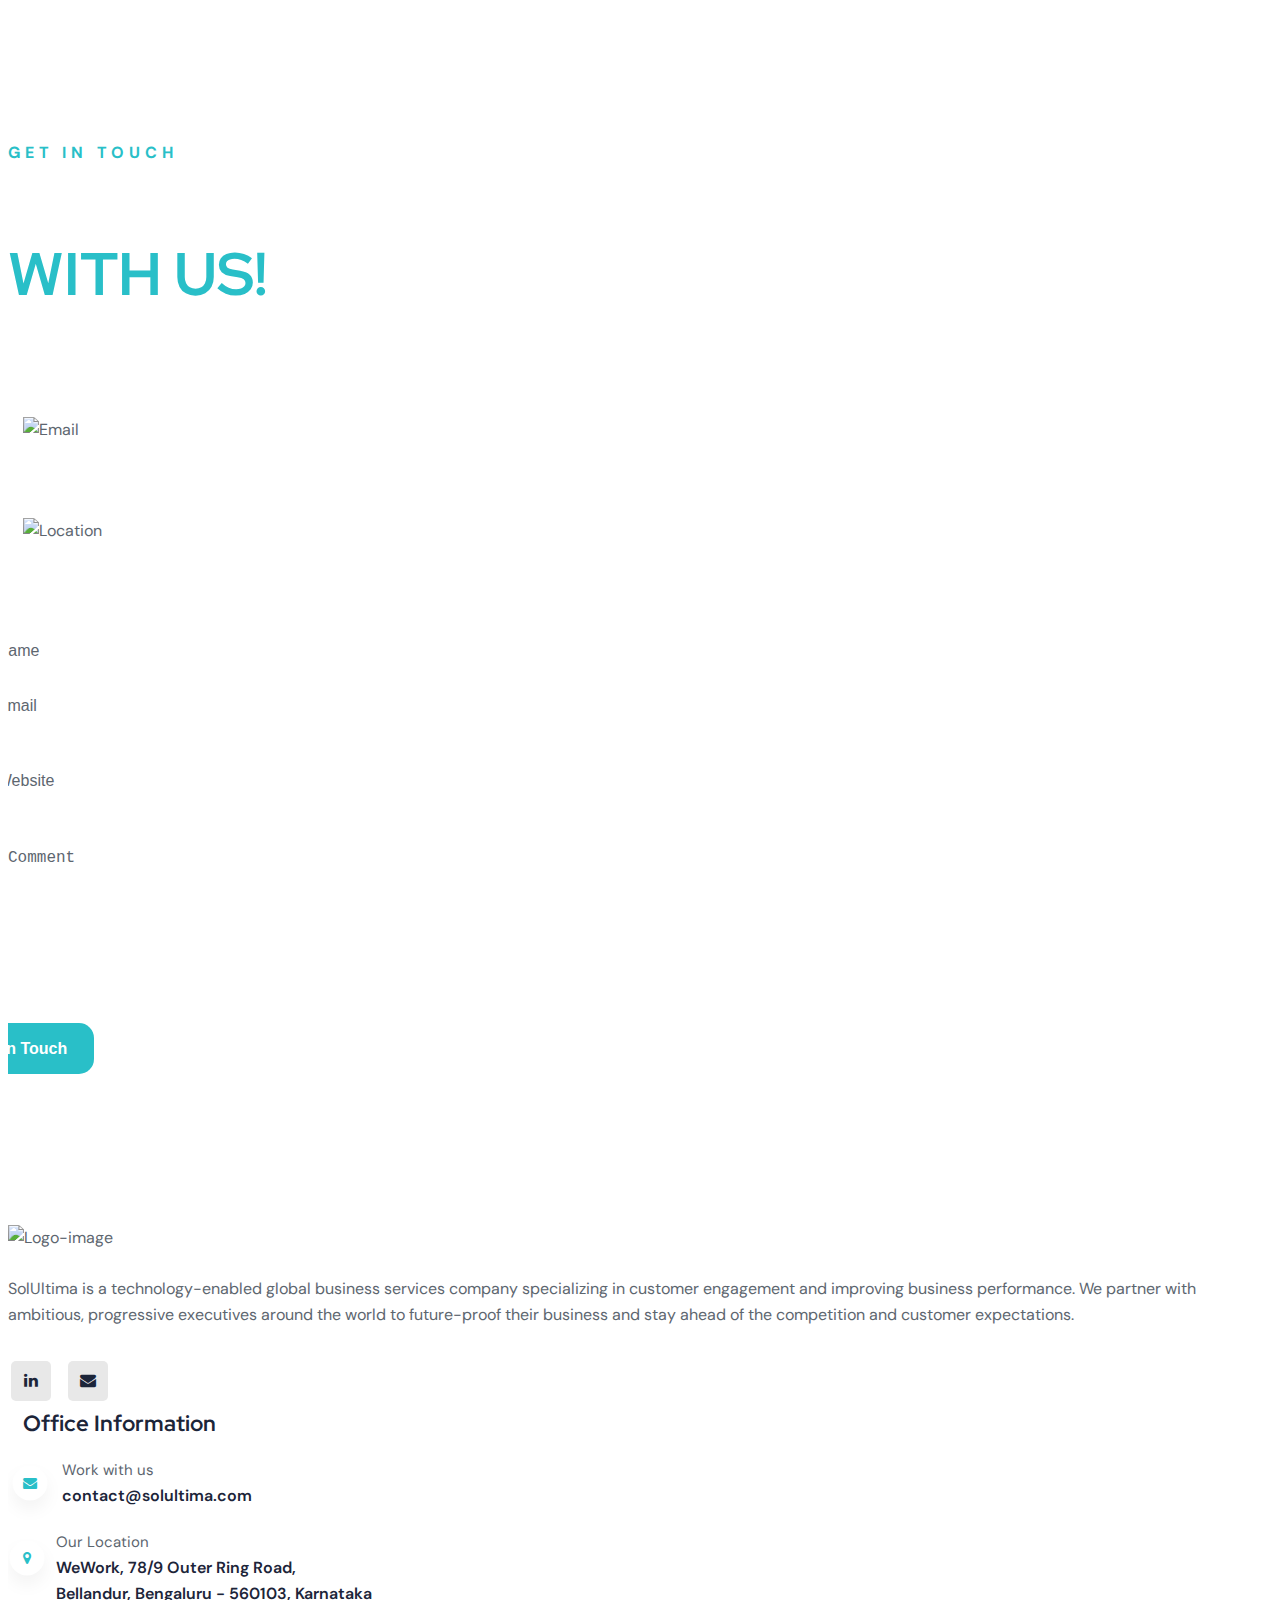
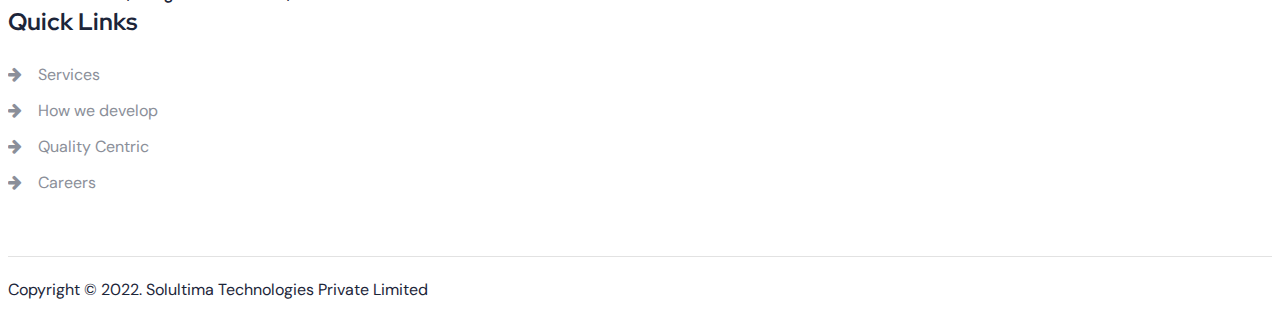
==== commit e676c16b: "Merge pull request #4 from MacTavish007/patch-6" ====
--- a/index.html
+++ b/index.html
@@ -21,16 +21,10 @@
         <div class="container">
             <div class="row header-top-three">
                 <div class="col-lg-6">
-                    <p class="top-left">Are you ready to grow up your business? 
-                        <a href="#">Contact Us <i class="fa fa-arrow-right"></i></a>
-                    </p>
+                    <a class="top-left" href="mailto:contact@solultima.com">contact@solultima.com</a>
                 </div>
                 <div class="col-lg-6 right-h-three">
                     <div class="header-top-right">
-                        <div class="single-right email">
-                            <i class="fa fa-envelope"></i>
-                            <a href="mailto:contact@solultima.com">contact@solultima.com</a>
-                        </div>
                         <div class="single-right call">
                             <div class="right">
                                 <ul class="social-wrapper-one">
@@ -560,7 +554,7 @@
                     <div class="bg-input-project">
                         <div class="product-form">
                             <div id="form-messages"></div>
-                            <form id="contact-form" action="https://formsubmit.co/contact@solultima.com" method="POST">
+                            <form id="contact-form" action="https://formsubmit.co/c3f355002026906e8c56f97b7bc5247a" method="POST">
                                 <div class="row">
                                     <div class="col-lg-6">
                                         <input type="text" placeholder="Your Name" name="name" required>
@@ -624,7 +618,7 @@
                                             </ul>
                                             <div class="info">
                                                 <span>Our Location</span>
-                                                <a href="#">WeWork, 78/9 Outer Ring Road,<br> Bellandur, Bengaluru - 560103, Karnataka</a>
+                                                <a href="https://www.google.com/maps/place/WeWork/@12.925457,77.6727173,17z/data=!3m1!4b1!4m5!3m4!1s0x3bae13da7e444143:0xd3f5a22d29f13f42!8m2!3d12.925457!4d77.674906" target="_blank">WeWork, 78/9 Outer Ring Road,<br> Bellandur, Bengaluru - 560103, Karnataka</a>
                                             </div>
                                         </div>
                                     </div>
--- a/assets/css/style.css
+++ b/assets/css/style.css
@@ -0,0 +1,24325 @@
+@import url("https://fonts.googleapis.com/css2?family=Red+Hat+Display:wght@300;400;500;600;700;800;900&display=swap");
+@import url("https://fonts.googleapis.com/css2?family=DM+Sans:wght@400;500;700&display=swap");
+:root {
+  --color-primary: #045067;
+  --color-primary-2: #0B4DF5;
+  --color-primary-3: #29bfc8;
+  --color-primary-4: #5264F3;
+  --color-primary-alta: #FFECEC;
+  --color-secondary:#111D5E;
+  --color-terciary:#90FF03;
+  --color-gray: #f6f6f6;
+  --color-gray-2: #f5f8fa;
+  --color-subtitle: #f9004d;
+  --color-body: #5D666F;
+  --color-heading-1: #1C2539;
+  --background-color-1:#181C25;
+  --color-white:#fff;
+  --color-light-heading: #181c32;
+  --color-light-body: #65676b;
+  --color-border-white: #00000024;
+  --color-success: #3EB75E;
+  --color-danger: #FF0003;
+  --color-warning: #FF8F3C;
+  --color-info: #1BA2DB;
+  --color-facebook: #3B5997;
+  --color-twitter: #1BA1F2;
+  --color-youtube: #ED4141;
+  --color-linkedin: #0077B5;
+  --color-pinterest: #E60022;
+  --color-instagram: #C231A1;
+  --color-vimeo: #00ADEF;
+  --color-twitch: #6441A3;
+  --color-discord: #7289da;
+  --p-light: 300;
+  --p-regular: 400;
+  --p-medium: 500;
+  --p-semi-bold: 600;
+  --p-bold: 700;
+  --p-extra-bold: 800;
+  --p-black: 900;
+  --s-light: 300;
+  --s-regular: 400;
+  --s-medium: 500;
+  --s-semi-bold: 600;
+  --s-bold: 700;
+  --s-extra-bold: 800;
+  --s-black: 900;
+  --transition: 0.3s;
+  --font-primary: "DM Sans", sans-serif;
+  --font-secondary: "Red Hat Display", sans-serif;
+  --font-size-b1: 16px;
+  --font-size-b2: 18px;
+  --font-size-b3: 22px;
+  --line-height-b1: 26px;
+  --line-height-b2: 30px;
+  --line-height-b3: 1.7;
+  --h1: 60px;
+  --h2: 48px;
+  --h3: 36px;
+  --h4: 30px;
+  --h5: 24px;
+  --h6: 20px;
+}
+
+* {
+  box-sizing: border-box;
+}
+
+html {
+  margin: 0;
+  padding: 0;
+  font-size: 10px;
+  overflow: hidden;
+  overflow-y: auto;
+  scroll-behavior: smooth !important;
+}
+
+body {
+  font-size: var(--font-size-b1);
+  line-height: var(--line-height-b1);
+  -webkit-font-smoothing: antialiased;
+  -moz-osx-font-smoothing: grayscale;
+  font-family: "DM Sans", sans-serif;
+  color: var(--color-body);
+  font-weight: var(--p-regular);
+  position: relative;
+  overflow-x: hidden;
+  scroll-behavior: smooth !important;
+}
+@media only screen and (min-width: 992px) and (max-width: 1199px) {
+  body {
+    overflow: hidden;
+  }
+}
+@media only screen and (min-width: 768px) and (max-width: 991px) {
+  body {
+    overflow: hidden;
+  }
+}
+@media only screen and (max-width: 767px) {
+  body {
+    overflow: hidden;
+  }
+}
+body::before {
+  content: "";
+  width: 100%;
+  height: 100%;
+  position: absolute;
+  left: 0;
+  top: 0;
+  z-index: -1;
+  opacity: 0.05;
+}
+
+h1,
+h2,
+h3,
+h4,
+h5,
+h6,
+.h1,
+.h2,
+.h3,
+.h4,
+.h5,
+.h6,
+address,
+p,
+pre,
+blockquote,
+menu,
+ol,
+ul,
+table,
+hr {
+  margin: 0;
+  margin-bottom: 20px;
+}
+
+h1,
+h2,
+h3,
+h4,
+h5,
+h6,
+.h1,
+.h2,
+.h3,
+.h4,
+.h5,
+.h6 {
+  word-break: break-word;
+  font-family: "Red Hat Display", sans-serif;
+  line-height: 1.4074;
+  color: var(--color-heading-1);
+}
+
+h1,
+.h1 {
+  font-size: var(--h1);
+  line-height: 91px;
+  font-weight: 900;
+}
+
+h2,
+.h2 {
+  font-size: var(--h2);
+  line-height: 1.23;
+}
+
+h3,
+.h3 {
+  font-size: var(--h3);
+  line-height: 54px;
+}
+
+h4,
+.h4 {
+  font-size: var(--h4);
+  line-height: 1.25;
+}
+
+h5,
+.h5 {
+  font-size: var(--h5);
+  line-height: 1.24;
+}
+
+h6,
+.h6 {
+  font-size: var(--h6);
+  line-height: 1.25;
+}
+
+h1 a,
+h2 a,
+h3 a,
+h4 a,
+h5 a,
+h6 a,
+.h1 a,
+.h2 a,
+.h3 a,
+.h4 a,
+.h5 a,
+.h6 a {
+  color: inherit;
+}
+
+.bg-color-tertiary h1,
+.bg-color-tertiary h2,
+.bg-color-tertiary h3,
+.bg-color-tertiary h4,
+.bg-color-tertiary h5,
+.bg-color-tertiary h6,
+.bg-color-tertiary .h1,
+.bg-color-tertiary .h2,
+.bg-color-tertiary .h3,
+.bg-color-tertiary .h4,
+.bg-color-tertiary .h5,
+.bg-color-tertiary .h6 {
+  color: #fff;
+}
+.bg-color-tertiary p {
+  color: #6c7279;
+}
+.bg-color-tertiary a {
+  color: #6c7279;
+}
+
+@media only screen and (min-width: 768px) and (max-width: 991px) {
+  h1,
+.h1 {
+    font-size: 38px;
+  }
+
+  h2,
+.h2 {
+    font-size: 32px;
+  }
+
+  h3,
+.h3 {
+    font-size: 28px;
+  }
+
+  h4,
+.h4 {
+    font-size: 24px;
+  }
+
+  h5,
+.h5 {
+    font-size: 18px;
+  }
+}
+@media only screen and (max-width: 767px) {
+  h1,
+.h1 {
+    font-size: 34px;
+  }
+
+  h2,
+.h2 {
+    font-size: 28px;
+  }
+
+  h3,
+.h3 {
+    font-size: 24px;
+  }
+
+  h4,
+.h4 {
+    font-size: 20px;
+  }
+
+  h5,
+.h5 {
+    font-size: 20px;
+  }
+}
+h1,
+.h1,
+h2,
+.h2,
+h3,
+.h3 {
+  font-weight: var(--s-bold);
+}
+
+h4,
+.h4,
+h5,
+.h5 {
+  font-weight: var(--s-bold);
+}
+
+h6,
+.h6 {
+  font-weight: var(--s-bold);
+}
+
+p {
+  font-size: var(--font-size-b2);
+  line-height: var(--line-height-b2);
+  font-weight: var(--p-regular);
+  color: var(--color-body);
+  margin: 0 0 40px;
+}
+@media only screen and (max-width: 767px) {
+  p {
+    margin: 0 0 20px;
+    font-size: 16px;
+    line-height: 28px;
+  }
+}
+p.b1 {
+  font-size: var(--font-size-b1);
+  line-height: var(--line-height-b1);
+}
+p.b3 {
+  font-size: var(--font-size-b3);
+  line-height: var(--line-height-b3);
+}
+p.has-large-font-size {
+  line-height: 1.5;
+  font-size: 36px;
+}
+p.has-medium-font-size {
+  font-size: 24px;
+  line-height: 36px;
+}
+p.has-small-font-size {
+  font-size: 13px;
+}
+p.has-very-light-gray-color {
+  color: var(--color-white);
+}
+p.has-background {
+  padding: 20px 30px;
+}
+p.b1 {
+  font-size: var(--font-size-b1);
+  line-height: var(--line-height-b1);
+}
+p.b2 {
+  font-size: var(--font-size-b2);
+  line-height: var(--line-height-b2);
+}
+p.b3 {
+  font-size: var(--font-size-b3);
+  line-height: var(--line-height-b3);
+}
+p:last-child {
+  margin-bottom: 0;
+}
+
+.b1 {
+  font-size: var(--font-size-b1);
+  line-height: var(--line-height-b1);
+}
+
+.b2 {
+  font-size: var(--font-size-b2);
+  line-height: var(--line-height-b2);
+}
+
+.b3 {
+  font-size: var(--font-size-b3);
+  line-height: var(--line-height-b3);
+}
+
+.b4 {
+  font-size: var(--font-size-b4);
+  line-height: var(--line-height-b4);
+}
+
+table {
+  border-collapse: collapse;
+  border-spacing: 0;
+  margin: 0 0 20px;
+  width: 100%;
+}
+
+table a,
+table a:link,
+table a:visited {
+  text-decoration: none;
+}
+
+cite,
+.wp-block-pullquote cite,
+.wp-block-pullquote.is-style-solid-color blockquote cite,
+.wp-block-quote cite {
+  color: var(--color-heading);
+}
+
+var {
+  font-family: "Red Hat Display", sans-serif;
+}
+
+/*---------------------------
+	List Style 
+---------------------------*/
+ul,
+ol {
+  padding-left: 18px;
+}
+
+ul {
+  list-style: square;
+  margin-bottom: 30px;
+  padding-left: 20px;
+}
+ul.liststyle.bullet li {
+  font-size: 18px;
+  line-height: 30px;
+  color: var(--color-body);
+  position: relative;
+  padding-left: 30px;
+}
+@media only screen and (max-width: 767px) {
+  ul.liststyle.bullet li {
+    padding-left: 19px;
+  }
+}
+ul.liststyle.bullet li::before {
+  position: absolute;
+  content: "";
+  width: 6px;
+  height: 6px;
+  border-radius: 100%;
+  background: var(--color-body);
+  left: 0;
+  top: 10px;
+}
+ul.liststyle.bullet li + li {
+  margin-top: 8px;
+}
+ul li {
+  font-size: var(--font-size-b1);
+  line-height: var(--line-height-b1);
+  margin-top: 10px;
+  margin-bottom: 10px;
+  color: var(--color-body);
+}
+ul li a {
+  text-decoration: none;
+  color: var(--color-gray);
+}
+ul li a:hover {
+  color: var(--color-primary);
+}
+ul ul {
+  margin-bottom: 0;
+}
+
+ol {
+  margin-bottom: 30px;
+}
+ol li {
+  font-size: var(--font-size-b1);
+  line-height: var(--line-height-b1);
+  color: var(--color-body);
+  margin-top: 10px;
+  margin-bottom: 10px;
+}
+ol li a {
+  color: var(--color-heading);
+  text-decoration: none;
+}
+ol li a:hover {
+  color: var(--color-primary);
+}
+ol ul {
+  padding-left: 30px;
+}
+
+.typo-title-area .title {
+  margin-top: 0;
+}
+
+.paragraph-area p.disc {
+  margin-bottom: 20px;
+  color: #fff;
+}
+
+@media only screen and (max-width: 1199px) {
+  h1 {
+    font-size: 64px;
+  }
+}
+@media only screen and (min-width: 992px) and (max-width: 1199px) {
+  h1 {
+    font-size: 54px;
+  }
+}
+@media only screen and (min-width: 768px) and (max-width: 991px) {
+  h1 {
+    font-size: 40px;
+    line-height: 56px;
+  }
+}
+@media only screen and (max-width: 767px) {
+  h1 {
+    font-size: 30px;
+    line-height: 45px;
+  }
+}
+@media only screen and (max-width: 575px) {
+  h1 {
+    font-size: 28px;
+    line-height: 36px;
+  }
+}
+@media only screen and (max-width: 479px) {
+  h1 {
+    font-size: 26px;
+    line-height: 30px;
+  }
+}
+
+@media only screen and (max-width: 1199px) {
+  h2 {
+    font-size: 54px;
+  }
+}
+@media only screen and (min-width: 992px) and (max-width: 1199px) {
+  h2 {
+    font-size: 44px;
+  }
+}
+@media only screen and (min-width: 768px) and (max-width: 991px) {
+  h2 {
+    font-size: 36px;
+    line-height: 56px;
+  }
+}
+@media only screen and (max-width: 767px) {
+  h2 {
+    font-size: 30px;
+    line-height: 45px;
+  }
+}
+@media only screen and (max-width: 575px) {
+  h2 {
+    font-size: 26px;
+    line-height: 36px;
+  }
+}
+@media only screen and (max-width: 479px) {
+  h2 {
+    font-size: 24px;
+    line-height: 30px;
+  }
+}
+
+@media only screen and (max-width: 1199px) {
+  h3 {
+    font-size: 40px;
+  }
+}
+@media only screen and (min-width: 992px) and (max-width: 1199px) {
+  h3 {
+    font-size: 36px;
+  }
+}
+@media only screen and (min-width: 768px) and (max-width: 991px) {
+  h3 {
+    font-size: 30px;
+    line-height: 56px;
+  }
+}
+@media only screen and (max-width: 767px) {
+  h3 {
+    font-size: 30px;
+    line-height: 45px;
+  }
+}
+@media only screen and (max-width: 575px) {
+  h3 {
+    font-size: 24px;
+    line-height: 36px;
+  }
+}
+@media only screen and (max-width: 479px) {
+  h3 {
+    font-size: 22px;
+    line-height: 30px;
+  }
+}
+
+/*=========================
+    Section Separation 
+==========================*/
+.slick-dotted.slick-slider {
+  margin-bottom: 0;
+}
+
+.mb_dec--25 {
+  margin-bottom: -25px;
+}
+
+.mb_dec--30 {
+  margin-bottom: -30px;
+}
+
+.m--0 {
+  margin: 0;
+}
+
+.rts-section-gap {
+  padding: 50px 0;
+}
+@media only screen and (min-width: 768px) and (max-width: 991px) {
+  .rts-section-gap {
+    padding: 50px 0;
+  }
+}
+@media only screen and (max-width: 767px) {
+  .rts-section-gap {
+    padding: 40px 0;
+  }
+}
+
+.rts-section-gapBottom {
+  padding-bottom: 120px;
+}
+@media only screen and (min-width: 768px) and (max-width: 991px) {
+  .rts-section-gapBottom {
+    padding-bottom: 80px;
+  }
+}
+@media only screen and (max-width: 767px) {
+  .rts-section-gapBottom {
+    padding-bottom: 60px;
+  }
+}
+
+.rts-section-gapTop {
+  padding-top: 50px;
+}
+@media only screen and (min-width: 768px) and (max-width: 991px) {
+  .rts-section-gapTop {
+    padding-top: 40px;
+  }
+}
+@media only screen and (max-width: 767px) {
+  .rts-section-gapTop {
+    padding-top: 40px;
+  }
+}
+
+.pl--0 {
+  padding-left: 0 !important;
+}
+
+.pr--0 {
+  padding-right: 0 !important;
+}
+
+.pt--0 {
+  padding-top: 0 !important;
+}
+
+.pb--0 {
+  padding-bottom: 0 !important;
+}
+
+.mr--0 {
+  margin-right: 0 !important;
+}
+
+.ml--0 {
+  margin-left: 0 !important;
+}
+
+.mt--0 {
+  margin-top: 0 !important;
+}
+
+.mb--0 {
+  margin-bottom: 0 !important;
+}
+
+.ptb--5 {
+  padding: 5px 0 !important;
+}
+
+.plr--5 {
+  padding: 0 5px !important;
+}
+
+.pt--5 {
+  padding-top: 5px !important;
+}
+
+.pb--5 {
+  padding-bottom: 5px !important;
+}
+
+.pl--5 {
+  padding-left: 5px !important;
+}
+
+.pr--5 {
+  padding-right: 5px !important;
+}
+
+.mt--5 {
+  margin-top: 5px !important;
+}
+
+.mb--5 {
+  margin-bottom: 5px !important;
+}
+
+.mr--5 {
+  margin-right: 5px !important;
+}
+
+.ml--5 {
+  margin-left: 5px !important;
+}
+
+.ptb--10 {
+  padding: 10px 0 !important;
+}
+
+.plr--10 {
+  padding: 0 10px !important;
+}
+
+.pt--10 {
+  padding-top: 10px !important;
+}
+
+.pb--10 {
+  padding-bottom: 10px !important;
+}
+
+.pl--10 {
+  padding-left: 10px !important;
+}
+
+.pr--10 {
+  padding-right: 10px !important;
+}
+
+.mt--10 {
+  margin-top: 10px !important;
+}
+
+.mb--10 {
+  margin-bottom: 10px !important;
+}
+
+.mr--10 {
+  margin-right: 10px !important;
+}
+
+.ml--10 {
+  margin-left: 10px !important;
+}
+
+.ptb--15 {
+  padding: 15px 0 !important;
+}
+
+.plr--15 {
+  padding: 0 15px !important;
+}
+
+.pt--15 {
+  padding-top: 15px !important;
+}
+
+.pb--15 {
+  padding-bottom: 15px !important;
+}
+
+.pl--15 {
+  padding-left: 15px !important;
+}
+
+.pr--15 {
+  padding-right: 15px !important;
+}
+
+.mt--15 {
+  margin-top: 15px !important;
+}
+
+.mb--15 {
+  margin-bottom: 15px !important;
+}
+
+.mr--15 {
+  margin-right: 15px !important;
+}
+
+.ml--15 {
+  margin-left: 15px !important;
+}
+
+.ptb--20 {
+  padding: 20px 0 !important;
+}
+
+.plr--20 {
+  padding: 0 20px !important;
+}
+
+.pt--20 {
+  padding-top: 20px !important;
+}
+
+.pb--20 {
+  padding-bottom: 20px !important;
+}
+
+.pl--20 {
+  padding-left: 20px !important;
+}
+
+.pr--20 {
+  padding-right: 20px !important;
+}
+
+.mt--20 {
+  margin-top: 20px !important;
+}
+
+.mb--20 {
+  margin-bottom: 20px !important;
+}
+
+.mr--20 {
+  margin-right: 20px !important;
+}
+
+.ml--20 {
+  margin-left: 20px !important;
+}
+
+.ptb--25 {
+  padding: 25px 0 !important;
+}
+
+.plr--25 {
+  padding: 0 25px !important;
+}
+
+.pt--25 {
+  padding-top: 25px !important;
+}
+
+.pb--25 {
+  padding-bottom: 25px !important;
+}
+
+.pl--25 {
+  padding-left: 25px !important;
+}
+
+.pr--25 {
+  padding-right: 25px !important;
+}
+
+.mt--25 {
+  margin-top: 25px !important;
+}
+
+.mb--25 {
+  margin-bottom: 25px !important;
+}
+
+.mr--25 {
+  margin-right: 25px !important;
+}
+
+.ml--25 {
+  margin-left: 25px !important;
+}
+
+.ptb--30 {
+  padding: 30px 0 !important;
+}
+
+.plr--30 {
+  padding: 0 30px !important;
+}
+
+.pt--30 {
+  padding-top: 30px !important;
+}
+
+.pb--30 {
+  padding-bottom: 30px !important;
+}
+
+.pl--30 {
+  padding-left: 30px !important;
+}
+
+.pr--30 {
+  padding-right: 30px !important;
+}
+
+.mt--30 {
+  margin-top: 30px !important;
+}
+
+.mb--30 {
+  margin-bottom: 30px !important;
+}
+
+.mr--30 {
+  margin-right: 30px !important;
+}
+
+.ml--30 {
+  margin-left: 30px !important;
+}
+
+.ptb--35 {
+  padding: 35px 0 !important;
+}
+
+.plr--35 {
+  padding: 0 35px !important;
+}
+
+.pt--35 {
+  padding-top: 35px !important;
+}
+
+.pb--35 {
+  padding-bottom: 35px !important;
+}
+
+.pl--35 {
+  padding-left: 35px !important;
+}
+
+.pr--35 {
+  padding-right: 35px !important;
+}
+
+.mt--35 {
+  margin-top: 35px !important;
+}
+
+.mb--35 {
+  margin-bottom: 35px !important;
+}
+
+.mr--35 {
+  margin-right: 35px !important;
+}
+
+.ml--35 {
+  margin-left: 35px !important;
+}
+
+.ptb--40 {
+  padding: 40px 0 !important;
+}
+
+.plr--40 {
+  padding: 0 40px !important;
+}
+
+.pt--40 {
+  padding-top: 40px !important;
+}
+
+.pb--40 {
+  padding-bottom: 40px !important;
+}
+
+.pl--40 {
+  padding-left: 40px !important;
+}
+
+.pr--40 {
+  padding-right: 40px !important;
+}
+
+.mt--40 {
+  margin-top: 40px !important;
+}
+
+.mb--40 {
+  margin-bottom: 40px !important;
+}
+
+.mr--40 {
+  margin-right: 40px !important;
+}
+
+.ml--40 {
+  margin-left: 40px !important;
+}
+
+.ptb--45 {
+  padding: 45px 0 !important;
+}
+
+.plr--45 {
+  padding: 0 45px !important;
+}
+
+.pt--45 {
+  padding-top: 45px !important;
+}
+
+.pb--45 {
+  padding-bottom: 45px !important;
+}
+
+.pl--45 {
+  padding-left: 45px !important;
+}
+
+.pr--45 {
+  padding-right: 45px !important;
+}
+
+.mt--45 {
+  margin-top: 45px !important;
+}
+
+.mb--45 {
+  margin-bottom: 45px !important;
+}
+
+.mr--45 {
+  margin-right: 45px !important;
+}
+
+.ml--45 {
+  margin-left: 45px !important;
+}
+
+.ptb--50 {
+  padding: 50px 0 !important;
+}
+
+.plr--50 {
+  padding: 0 50px !important;
+}
+
+.pt--50 {
+  padding-top: 50px !important;
+}
+
+.pb--50 {
+  padding-bottom: 50px !important;
+}
+
+.pl--50 {
+  padding-left: 50px !important;
+}
+
+.pr--50 {
+  padding-right: 50px !important;
+}
+
+.mt--50 {
+  margin-top: 50px !important;
+}
+
+.mb--50 {
+  margin-bottom: 50px !important;
+}
+
+.mr--50 {
+  margin-right: 50px !important;
+}
+
+.ml--50 {
+  margin-left: 50px !important;
+}
+
+.ptb--55 {
+  padding: 55px 0 !important;
+}
+
+.plr--55 {
+  padding: 0 55px !important;
+}
+
+.pt--55 {
+  padding-top: 55px !important;
+}
+
+.pb--55 {
+  padding-bottom: 55px !important;
+}
+
+.pl--55 {
+  padding-left: 55px !important;
+}
+
+.pr--55 {
+  padding-right: 55px !important;
+}
+
+.mt--55 {
+  margin-top: 55px !important;
+}
+
+.mb--55 {
+  margin-bottom: 55px !important;
+}
+
+.mr--55 {
+  margin-right: 55px !important;
+}
+
+.ml--55 {
+  margin-left: 55px !important;
+}
+
+.ptb--60 {
+  padding: 60px 0 !important;
+}
+
+.plr--60 {
+  padding: 0 60px !important;
+}
+
+.pt--60 {
+  padding-top: 60px !important;
+}
+
+.pb--60 {
+  padding-bottom: 60px !important;
+}
+
+.pl--60 {
+  padding-left: 60px !important;
+}
+
+.pr--60 {
+  padding-right: 60px !important;
+}
+
+.mt--60 {
+  margin-top: 60px !important;
+}
+
+.mb--60 {
+  margin-bottom: 60px !important;
+}
+
+.mr--60 {
+  margin-right: 60px !important;
+}
+
+.ml--60 {
+  margin-left: 60px !important;
+}
+
+.ptb--65 {
+  padding: 65px 0 !important;
+}
+
+.plr--65 {
+  padding: 0 65px !important;
+}
+
+.pt--65 {
+  padding-top: 65px !important;
+}
+
+.pb--65 {
+  padding-bottom: 65px !important;
+}
+
+.pl--65 {
+  padding-left: 65px !important;
+}
+
+.pr--65 {
+  padding-right: 65px !important;
+}
+
+.mt--65 {
+  margin-top: 65px !important;
+}
+
+.mb--65 {
+  margin-bottom: 65px !important;
+}
+
+.mr--65 {
+  margin-right: 65px !important;
+}
+
+.ml--65 {
+  margin-left: 65px !important;
+}
+
+.ptb--70 {
+  padding: 70px 0 !important;
+}
+
+.plr--70 {
+  padding: 0 70px !important;
+}
+
+.pt--70 {
+  padding-top: 70px !important;
+}
+
+.pb--70 {
+  padding-bottom: 70px !important;
+}
+
+.pl--70 {
+  padding-left: 70px !important;
+}
+
+.pr--70 {
+  padding-right: 70px !important;
+}
+
+.mt--70 {
+  margin-top: 70px !important;
+}
+
+.mb--70 {
+  margin-bottom: 70px !important;
+}
+
+.mr--70 {
+  margin-right: 70px !important;
+}
+
+.ml--70 {
+  margin-left: 70px !important;
+}
+
+.ptb--75 {
+  padding: 75px 0 !important;
+}
+
+.plr--75 {
+  padding: 0 75px !important;
+}
+
+.pt--75 {
+  padding-top: 75px !important;
+}
+
+.pb--75 {
+  padding-bottom: 75px !important;
+}
+
+.pl--75 {
+  padding-left: 75px !important;
+}
+
+.pr--75 {
+  padding-right: 75px !important;
+}
+
+.mt--75 {
+  margin-top: 75px !important;
+}
+
+.mb--75 {
+  margin-bottom: 75px !important;
+}
+
+.mr--75 {
+  margin-right: 75px !important;
+}
+
+.ml--75 {
+  margin-left: 75px !important;
+}
+
+.ptb--80 {
+  padding: 80px 0 !important;
+}
+
+.plr--80 {
+  padding: 0 80px !important;
+}
+
+.pt--80 {
+  padding-top: 80px !important;
+}
+
+.pb--80 {
+  padding-bottom: 80px !important;
+}
+
+.pl--80 {
+  padding-left: 80px !important;
+}
+
+.pr--80 {
+  padding-right: 80px !important;
+}
+
+.mt--80 {
+  margin-top: 80px !important;
+}
+
+.mb--80 {
+  margin-bottom: 80px !important;
+}
+
+.mr--80 {
+  margin-right: 80px !important;
+}
+
+.ml--80 {
+  margin-left: 80px !important;
+}
+
+.ptb--85 {
+  padding: 85px 0 !important;
+}
+
+.plr--85 {
+  padding: 0 85px !important;
+}
+
+.pt--85 {
+  padding-top: 85px !important;
+}
+
+.pb--85 {
+  padding-bottom: 85px !important;
+}
+
+.pl--85 {
+  padding-left: 85px !important;
+}
+
+.pr--85 {
+  padding-right: 85px !important;
+}
+
+.mt--85 {
+  margin-top: 85px !important;
+}
+
+.mb--85 {
+  margin-bottom: 85px !important;
+}
+
+.mr--85 {
+  margin-right: 85px !important;
+}
+
+.ml--85 {
+  margin-left: 85px !important;
+}
+
+.ptb--90 {
+  padding: 90px 0 !important;
+}
+
+.plr--90 {
+  padding: 0 90px !important;
+}
+
+.pt--90 {
+  padding-top: 90px !important;
+}
+
+.pb--90 {
+  padding-bottom: 90px !important;
+}
+
+.pl--90 {
+  padding-left: 90px !important;
+}
+
+.pr--90 {
+  padding-right: 90px !important;
+}
+
+.mt--90 {
+  margin-top: 90px !important;
+}
+
+.mb--90 {
+  margin-bottom: 90px !important;
+}
+
+.mr--90 {
+  margin-right: 90px !important;
+}
+
+.ml--90 {
+  margin-left: 90px !important;
+}
+
+.ptb--95 {
+  padding: 95px 0 !important;
+}
+
+.plr--95 {
+  padding: 0 95px !important;
+}
+
+.pt--95 {
+  padding-top: 95px !important;
+}
+
+.pb--95 {
+  padding-bottom: 95px !important;
+}
+
+.pl--95 {
+  padding-left: 95px !important;
+}
+
+.pr--95 {
+  padding-right: 95px !important;
+}
+
+.mt--95 {
+  margin-top: 95px !important;
+}
+
+.mb--95 {
+  margin-bottom: 95px !important;
+}
+
+.mr--95 {
+  margin-right: 95px !important;
+}
+
+.ml--95 {
+  margin-left: 95px !important;
+}
+
+.ptb--100 {
+  padding: 100px 0 !important;
+}
+
+.plr--100 {
+  padding: 0 100px !important;
+}
+
+.pt--100 {
+  padding-top: 100px !important;
+}
+
+.pb--100 {
+  padding-bottom: 100px !important;
+}
+
+.pl--100 {
+  padding-left: 100px !important;
+}
+
+.pr--100 {
+  padding-right: 100px !important;
+}
+
+.mt--100 {
+  margin-top: 100px !important;
+}
+
+.mb--100 {
+  margin-bottom: 100px !important;
+}
+
+.mr--100 {
+  margin-right: 100px !important;
+}
+
+.ml--100 {
+  margin-left: 100px !important;
+}
+
+.ptb--105 {
+  padding: 105px 0 !important;
+}
+
+.plr--105 {
+  padding: 0 105px !important;
+}
+
+.pt--105 {
+  padding-top: 105px !important;
+}
+
+.pb--105 {
+  padding-bottom: 105px !important;
+}
+
+.pl--105 {
+  padding-left: 105px !important;
+}
+
+.pr--105 {
+  padding-right: 105px !important;
+}
+
+.mt--105 {
+  margin-top: 105px !important;
+}
+
+.mb--105 {
+  margin-bottom: 105px !important;
+}
+
+.mr--105 {
+  margin-right: 105px !important;
+}
+
+.ml--105 {
+  margin-left: 105px !important;
+}
+
+.ptb--110 {
+  padding: 110px 0 !important;
+}
+
+.plr--110 {
+  padding: 0 110px !important;
+}
+
+.pt--110 {
+  padding-top: 110px !important;
+}
+
+.pb--110 {
+  padding-bottom: 110px !important;
+}
+
+.pl--110 {
+  padding-left: 110px !important;
+}
+
+.pr--110 {
+  padding-right: 110px !important;
+}
+
+.mt--110 {
+  margin-top: 110px !important;
+}
+
+.mb--110 {
+  margin-bottom: 110px !important;
+}
+
+.mr--110 {
+  margin-right: 110px !important;
+}
+
+.ml--110 {
+  margin-left: 110px !important;
+}
+
+.ptb--115 {
+  padding: 115px 0 !important;
+}
+
+.plr--115 {
+  padding: 0 115px !important;
+}
+
+.pt--115 {
+  padding-top: 115px !important;
+}
+
+.pb--115 {
+  padding-bottom: 115px !important;
+}
+
+.pl--115 {
+  padding-left: 115px !important;
+}
+
+.pr--115 {
+  padding-right: 115px !important;
+}
+
+.mt--115 {
+  margin-top: 115px !important;
+}
+
+.mb--115 {
+  margin-bottom: 115px !important;
+}
+
+.mr--115 {
+  margin-right: 115px !important;
+}
+
+.ml--115 {
+  margin-left: 115px !important;
+}
+
+.ptb--120 {
+  padding: 120px 0 !important;
+}
+
+.plr--120 {
+  padding: 0 120px !important;
+}
+
+.pt--120 {
+  padding-top: 120px !important;
+}
+
+.pb--120 {
+  padding-bottom: 120px !important;
+}
+
+.pl--120 {
+  padding-left: 120px !important;
+}
+
+.pr--120 {
+  padding-right: 120px !important;
+}
+
+.mt--120 {
+  margin-top: 120px !important;
+}
+
+.mb--120 {
+  margin-bottom: 120px !important;
+}
+
+.mr--120 {
+  margin-right: 120px !important;
+}
+
+.ml--120 {
+  margin-left: 120px !important;
+}
+
+.ptb--125 {
+  padding: 125px 0 !important;
+}
+
+.plr--125 {
+  padding: 0 125px !important;
+}
+
+.pt--125 {
+  padding-top: 125px !important;
+}
+
+.pb--125 {
+  padding-bottom: 125px !important;
+}
+
+.pl--125 {
+  padding-left: 125px !important;
+}
+
+.pr--125 {
+  padding-right: 125px !important;
+}
+
+.mt--125 {
+  margin-top: 125px !important;
+}
+
+.mb--125 {
+  margin-bottom: 125px !important;
+}
+
+.mr--125 {
+  margin-right: 125px !important;
+}
+
+.ml--125 {
+  margin-left: 125px !important;
+}
+
+.ptb--130 {
+  padding: 130px 0 !important;
+}
+
+.plr--130 {
+  padding: 0 130px !important;
+}
+
+.pt--130 {
+  padding-top: 130px !important;
+}
+
+.pb--130 {
+  padding-bottom: 130px !important;
+}
+
+.pl--130 {
+  padding-left: 130px !important;
+}
+
+.pr--130 {
+  padding-right: 130px !important;
+}
+
+.mt--130 {
+  margin-top: 130px !important;
+}
+
+.mb--130 {
+  margin-bottom: 130px !important;
+}
+
+.mr--130 {
+  margin-right: 130px !important;
+}
+
+.ml--130 {
+  margin-left: 130px !important;
+}
+
+.ptb--135 {
+  padding: 135px 0 !important;
+}
+
+.plr--135 {
+  padding: 0 135px !important;
+}
+
+.pt--135 {
+  padding-top: 135px !important;
+}
+
+.pb--135 {
+  padding-bottom: 135px !important;
+}
+
+.pl--135 {
+  padding-left: 135px !important;
+}
+
+.pr--135 {
+  padding-right: 135px !important;
+}
+
+.mt--135 {
+  margin-top: 135px !important;
+}
+
+.mb--135 {
+  margin-bottom: 135px !important;
+}
+
+.mr--135 {
+  margin-right: 135px !important;
+}
+
+.ml--135 {
+  margin-left: 135px !important;
+}
+
+.ptb--140 {
+  padding: 140px 0 !important;
+}
+
+.plr--140 {
+  padding: 0 140px !important;
+}
+
+.pt--140 {
+  padding-top: 140px !important;
+}
+
+.pb--140 {
+  padding-bottom: 140px !important;
+}
+
+.pl--140 {
+  padding-left: 140px !important;
+}
+
+.pr--140 {
+  padding-right: 140px !important;
+}
+
+.mt--140 {
+  margin-top: 140px !important;
+}
+
+.mb--140 {
+  margin-bottom: 140px !important;
+}
+
+.mr--140 {
+  margin-right: 140px !important;
+}
+
+.ml--140 {
+  margin-left: 140px !important;
+}
+
+.ptb--145 {
+  padding: 145px 0 !important;
+}
+
+.plr--145 {
+  padding: 0 145px !important;
+}
+
+.pt--145 {
+  padding-top: 145px !important;
+}
+
+.pb--145 {
+  padding-bottom: 145px !important;
+}
+
+.pl--145 {
+  padding-left: 145px !important;
+}
+
+.pr--145 {
+  padding-right: 145px !important;
+}
+
+.mt--145 {
+  margin-top: 145px !important;
+}
+
+.mb--145 {
+  margin-bottom: 145px !important;
+}
+
+.mr--145 {
+  margin-right: 145px !important;
+}
+
+.ml--145 {
+  margin-left: 145px !important;
+}
+
+.ptb--150 {
+  padding: 150px 0 !important;
+}
+
+.plr--150 {
+  padding: 0 150px !important;
+}
+
+.pt--150 {
+  padding-top: 150px !important;
+}
+
+.pb--150 {
+  padding-bottom: 150px !important;
+}
+
+.pl--150 {
+  padding-left: 150px !important;
+}
+
+.pr--150 {
+  padding-right: 150px !important;
+}
+
+.mt--150 {
+  margin-top: 150px !important;
+}
+
+.mb--150 {
+  margin-bottom: 150px !important;
+}
+
+.mr--150 {
+  margin-right: 150px !important;
+}
+
+.ml--150 {
+  margin-left: 150px !important;
+}
+
+.ptb--155 {
+  padding: 155px 0 !important;
+}
+
+.plr--155 {
+  padding: 0 155px !important;
+}
+
+.pt--155 {
+  padding-top: 155px !important;
+}
+
+.pb--155 {
+  padding-bottom: 155px !important;
+}
+
+.pl--155 {
+  padding-left: 155px !important;
+}
+
+.pr--155 {
+  padding-right: 155px !important;
+}
+
+.mt--155 {
+  margin-top: 155px !important;
+}
+
+.mb--155 {
+  margin-bottom: 155px !important;
+}
+
+.mr--155 {
+  margin-right: 155px !important;
+}
+
+.ml--155 {
+  margin-left: 155px !important;
+}
+
+.ptb--160 {
+  padding: 160px 0 !important;
+}
+
+.plr--160 {
+  padding: 0 160px !important;
+}
+
+.pt--160 {
+  padding-top: 160px !important;
+}
+
+.pb--160 {
+  padding-bottom: 160px !important;
+}
+
+.pl--160 {
+  padding-left: 160px !important;
+}
+
+.pr--160 {
+  padding-right: 160px !important;
+}
+
+.mt--160 {
+  margin-top: 160px !important;
+}
+
+.mb--160 {
+  margin-bottom: 160px !important;
+}
+
+.mr--160 {
+  margin-right: 160px !important;
+}
+
+.ml--160 {
+  margin-left: 160px !important;
+}
+
+.ptb--165 {
+  padding: 165px 0 !important;
+}
+
+.plr--165 {
+  padding: 0 165px !important;
+}
+
+.pt--165 {
+  padding-top: 165px !important;
+}
+
+.pb--165 {
+  padding-bottom: 165px !important;
+}
+
+.pl--165 {
+  padding-left: 165px !important;
+}
+
+.pr--165 {
+  padding-right: 165px !important;
+}
+
+.mt--165 {
+  margin-top: 165px !important;
+}
+
+.mb--165 {
+  margin-bottom: 165px !important;
+}
+
+.mr--165 {
+  margin-right: 165px !important;
+}
+
+.ml--165 {
+  margin-left: 165px !important;
+}
+
+.ptb--170 {
+  padding: 170px 0 !important;
+}
+
+.plr--170 {
+  padding: 0 170px !important;
+}
+
+.pt--170 {
+  padding-top: 170px !important;
+}
+
+.pb--170 {
+  padding-bottom: 170px !important;
+}
+
+.pl--170 {
+  padding-left: 170px !important;
+}
+
+.pr--170 {
+  padding-right: 170px !important;
+}
+
+.mt--170 {
+  margin-top: 170px !important;
+}
+
+.mb--170 {
+  margin-bottom: 170px !important;
+}
+
+.mr--170 {
+  margin-right: 170px !important;
+}
+
+.ml--170 {
+  margin-left: 170px !important;
+}
+
+.ptb--175 {
+  padding: 175px 0 !important;
+}
+
+.plr--175 {
+  padding: 0 175px !important;
+}
+
+.pt--175 {
+  padding-top: 175px !important;
+}
+
+.pb--175 {
+  padding-bottom: 175px !important;
+}
+
+.pl--175 {
+  padding-left: 175px !important;
+}
+
+.pr--175 {
+  padding-right: 175px !important;
+}
+
+.mt--175 {
+  margin-top: 175px !important;
+}
+
+.mb--175 {
+  margin-bottom: 175px !important;
+}
+
+.mr--175 {
+  margin-right: 175px !important;
+}
+
+.ml--175 {
+  margin-left: 175px !important;
+}
+
+.ptb--180 {
+  padding: 180px 0 !important;
+}
+
+.plr--180 {
+  padding: 0 180px !important;
+}
+
+.pt--180 {
+  padding-top: 180px !important;
+}
+
+.pb--180 {
+  padding-bottom: 180px !important;
+}
+
+.pl--180 {
+  padding-left: 180px !important;
+}
+
+.pr--180 {
+  padding-right: 180px !important;
+}
+
+.mt--180 {
+  margin-top: 180px !important;
+}
+
+.mb--180 {
+  margin-bottom: 180px !important;
+}
+
+.mr--180 {
+  margin-right: 180px !important;
+}
+
+.ml--180 {
+  margin-left: 180px !important;
+}
+
+.ptb--185 {
+  padding: 185px 0 !important;
+}
+
+.plr--185 {
+  padding: 0 185px !important;
+}
+
+.pt--185 {
+  padding-top: 185px !important;
+}
+
+.pb--185 {
+  padding-bottom: 185px !important;
+}
+
+.pl--185 {
+  padding-left: 185px !important;
+}
+
+.pr--185 {
+  padding-right: 185px !important;
+}
+
+.mt--185 {
+  margin-top: 185px !important;
+}
+
+.mb--185 {
+  margin-bottom: 185px !important;
+}
+
+.mr--185 {
+  margin-right: 185px !important;
+}
+
+.ml--185 {
+  margin-left: 185px !important;
+}
+
+.ptb--190 {
+  padding: 190px 0 !important;
+}
+
+.plr--190 {
+  padding: 0 190px !important;
+}
+
+.pt--190 {
+  padding-top: 190px !important;
+}
+
+.pb--190 {
+  padding-bottom: 190px !important;
+}
+
+.pl--190 {
+  padding-left: 190px !important;
+}
+
+.pr--190 {
+  padding-right: 190px !important;
+}
+
+.mt--190 {
+  margin-top: 190px !important;
+}
+
+.mb--190 {
+  margin-bottom: 190px !important;
+}
+
+.mr--190 {
+  margin-right: 190px !important;
+}
+
+.ml--190 {
+  margin-left: 190px !important;
+}
+
+.ptb--195 {
+  padding: 195px 0 !important;
+}
+
+.plr--195 {
+  padding: 0 195px !important;
+}
+
+.pt--195 {
+  padding-top: 195px !important;
+}
+
+.pb--195 {
+  padding-bottom: 195px !important;
+}
+
+.pl--195 {
+  padding-left: 195px !important;
+}
+
+.pr--195 {
+  padding-right: 195px !important;
+}
+
+.mt--195 {
+  margin-top: 195px !important;
+}
+
+.mb--195 {
+  margin-bottom: 195px !important;
+}
+
+.mr--195 {
+  margin-right: 195px !important;
+}
+
+.ml--195 {
+  margin-left: 195px !important;
+}
+
+.ptb--200 {
+  padding: 200px 0 !important;
+}
+
+.plr--200 {
+  padding: 0 200px !important;
+}
+
+.pt--200 {
+  padding-top: 200px !important;
+}
+
+.pb--200 {
+  padding-bottom: 200px !important;
+}
+
+.pl--200 {
+  padding-left: 200px !important;
+}
+
+.pr--200 {
+  padding-right: 200px !important;
+}
+
+.mt--200 {
+  margin-top: 200px !important;
+}
+
+.mb--200 {
+  margin-bottom: 200px !important;
+}
+
+.mr--200 {
+  margin-right: 200px !important;
+}
+
+.ml--200 {
+  margin-left: 200px !important;
+}
+
+@media only screen and (min-width: 1200px) and (max-width: 1599px) {
+  .ptb_lp--5 {
+    padding: 5px 0;
+  }
+
+  .plr_lp--5 {
+    padding: 0 5px;
+  }
+
+  .pt_lp--5 {
+    padding-top: 5px;
+  }
+
+  .pb_lp--5 {
+    padding-bottom: 5px;
+  }
+
+  .pl_lp--5 {
+    padding-left: 5px;
+  }
+
+  .pr_lp--5 {
+    padding-right: 5px;
+  }
+
+  .mt_lp--5 {
+    margin-top: 5px;
+  }
+
+  .mb_lp--5 {
+    margin-bottom: 5px;
+  }
+
+  .ptb_lp--10 {
+    padding: 10px 0;
+  }
+
+  .plr_lp--10 {
+    padding: 0 10px;
+  }
+
+  .pt_lp--10 {
+    padding-top: 10px;
+  }
+
+  .pb_lp--10 {
+    padding-bottom: 10px;
+  }
+
+  .pl_lp--10 {
+    padding-left: 10px;
+  }
+
+  .pr_lp--10 {
+    padding-right: 10px;
+  }
+
+  .mt_lp--10 {
+    margin-top: 10px;
+  }
+
+  .mb_lp--10 {
+    margin-bottom: 10px;
+  }
+
+  .ptb_lp--15 {
+    padding: 15px 0;
+  }
+
+  .plr_lp--15 {
+    padding: 0 15px;
+  }
+
+  .pt_lp--15 {
+    padding-top: 15px;
+  }
+
+  .pb_lp--15 {
+    padding-bottom: 15px;
+  }
+
+  .pl_lp--15 {
+    padding-left: 15px;
+  }
+
+  .pr_lp--15 {
+    padding-right: 15px;
+  }
+
+  .mt_lp--15 {
+    margin-top: 15px;
+  }
+
+  .mb_lp--15 {
+    margin-bottom: 15px;
+  }
+
+  .ptb_lp--20 {
+    padding: 20px 0;
+  }
+
+  .plr_lp--20 {
+    padding: 0 20px;
+  }
+
+  .pt_lp--20 {
+    padding-top: 20px;
+  }
+
+  .pb_lp--20 {
+    padding-bottom: 20px;
+  }
+
+  .pl_lp--20 {
+    padding-left: 20px;
+  }
+
+  .pr_lp--20 {
+    padding-right: 20px;
+  }
+
+  .mt_lp--20 {
+    margin-top: 20px;
+  }
+
+  .mb_lp--20 {
+    margin-bottom: 20px;
+  }
+
+  .ptb_lp--25 {
+    padding: 25px 0;
+  }
+
+  .plr_lp--25 {
+    padding: 0 25px;
+  }
+
+  .pt_lp--25 {
+    padding-top: 25px;
+  }
+
+  .pb_lp--25 {
+    padding-bottom: 25px;
+  }
+
+  .pl_lp--25 {
+    padding-left: 25px;
+  }
+
+  .pr_lp--25 {
+    padding-right: 25px;
+  }
+
+  .mt_lp--25 {
+    margin-top: 25px;
+  }
+
+  .mb_lp--25 {
+    margin-bottom: 25px;
+  }
+
+  .ptb_lp--30 {
+    padding: 30px 0;
+  }
+
+  .plr_lp--30 {
+    padding: 0 30px;
+  }
+
+  .pt_lp--30 {
+    padding-top: 30px;
+  }
+
+  .pb_lp--30 {
+    padding-bottom: 30px;
+  }
+
+  .pl_lp--30 {
+    padding-left: 30px;
+  }
+
+  .pr_lp--30 {
+    padding-right: 30px;
+  }
+
+  .mt_lp--30 {
+    margin-top: 30px;
+  }
+
+  .mb_lp--30 {
+    margin-bottom: 30px;
+  }
+
+  .ptb_lp--35 {
+    padding: 35px 0;
+  }
+
+  .plr_lp--35 {
+    padding: 0 35px;
+  }
+
+  .pt_lp--35 {
+    padding-top: 35px;
+  }
+
+  .pb_lp--35 {
+    padding-bottom: 35px;
+  }
+
+  .pl_lp--35 {
+    padding-left: 35px;
+  }
+
+  .pr_lp--35 {
+    padding-right: 35px;
+  }
+
+  .mt_lp--35 {
+    margin-top: 35px;
+  }
+
+  .mb_lp--35 {
+    margin-bottom: 35px;
+  }
+
+  .ptb_lp--40 {
+    padding: 40px 0;
+  }
+
+  .plr_lp--40 {
+    padding: 0 40px;
+  }
+
+  .pt_lp--40 {
+    padding-top: 40px;
+  }
+
+  .pb_lp--40 {
+    padding-bottom: 40px;
+  }
+
+  .pl_lp--40 {
+    padding-left: 40px;
+  }
+
+  .pr_lp--40 {
+    padding-right: 40px;
+  }
+
+  .mt_lp--40 {
+    margin-top: 40px;
+  }
+
+  .mb_lp--40 {
+    margin-bottom: 40px;
+  }
+
+  .ptb_lp--45 {
+    padding: 45px 0;
+  }
+
+  .plr_lp--45 {
+    padding: 0 45px;
+  }
+
+  .pt_lp--45 {
+    padding-top: 45px;
+  }
+
+  .pb_lp--45 {
+    padding-bottom: 45px;
+  }
+
+  .pl_lp--45 {
+    padding-left: 45px;
+  }
+
+  .pr_lp--45 {
+    padding-right: 45px;
+  }
+
+  .mt_lp--45 {
+    margin-top: 45px;
+  }
+
+  .mb_lp--45 {
+    margin-bottom: 45px;
+  }
+
+  .ptb_lp--50 {
+    padding: 50px 0;
+  }
+
+  .plr_lp--50 {
+    padding: 0 50px;
+  }
+
+  .pt_lp--50 {
+    padding-top: 50px;
+  }
+
+  .pb_lp--50 {
+    padding-bottom: 50px;
+  }
+
+  .pl_lp--50 {
+    padding-left: 50px;
+  }
+
+  .pr_lp--50 {
+    padding-right: 50px;
+  }
+
+  .mt_lp--50 {
+    margin-top: 50px;
+  }
+
+  .mb_lp--50 {
+    margin-bottom: 50px;
+  }
+
+  .ptb_lp--55 {
+    padding: 55px 0;
+  }
+
+  .plr_lp--55 {
+    padding: 0 55px;
+  }
+
+  .pt_lp--55 {
+    padding-top: 55px;
+  }
+
+  .pb_lp--55 {
+    padding-bottom: 55px;
+  }
+
+  .pl_lp--55 {
+    padding-left: 55px;
+  }
+
+  .pr_lp--55 {
+    padding-right: 55px;
+  }
+
+  .mt_lp--55 {
+    margin-top: 55px;
+  }
+
+  .mb_lp--55 {
+    margin-bottom: 55px;
+  }
+
+  .ptb_lp--60 {
+    padding: 60px 0;
+  }
+
+  .plr_lp--60 {
+    padding: 0 60px;
+  }
+
+  .pt_lp--60 {
+    padding-top: 60px;
+  }
+
+  .pb_lp--60 {
+    padding-bottom: 60px;
+  }
+
+  .pl_lp--60 {
+    padding-left: 60px;
+  }
+
+  .pr_lp--60 {
+    padding-right: 60px;
+  }
+
+  .mt_lp--60 {
+    margin-top: 60px;
+  }
+
+  .mb_lp--60 {
+    margin-bottom: 60px;
+  }
+
+  .ptb_lp--65 {
+    padding: 65px 0;
+  }
+
+  .plr_lp--65 {
+    padding: 0 65px;
+  }
+
+  .pt_lp--65 {
+    padding-top: 65px;
+  }
+
+  .pb_lp--65 {
+    padding-bottom: 65px;
+  }
+
+  .pl_lp--65 {
+    padding-left: 65px;
+  }
+
+  .pr_lp--65 {
+    padding-right: 65px;
+  }
+
+  .mt_lp--65 {
+    margin-top: 65px;
+  }
+
+  .mb_lp--65 {
+    margin-bottom: 65px;
+  }
+
+  .ptb_lp--70 {
+    padding: 70px 0;
+  }
+
+  .plr_lp--70 {
+    padding: 0 70px;
+  }
+
+  .pt_lp--70 {
+    padding-top: 70px;
+  }
+
+  .pb_lp--70 {
+    padding-bottom: 70px;
+  }
+
+  .pl_lp--70 {
+    padding-left: 70px;
+  }
+
+  .pr_lp--70 {
+    padding-right: 70px;
+  }
+
+  .mt_lp--70 {
+    margin-top: 70px;
+  }
+
+  .mb_lp--70 {
+    margin-bottom: 70px;
+  }
+
+  .ptb_lp--75 {
+    padding: 75px 0;
+  }
+
+  .plr_lp--75 {
+    padding: 0 75px;
+  }
+
+  .pt_lp--75 {
+    padding-top: 75px;
+  }
+
+  .pb_lp--75 {
+    padding-bottom: 75px;
+  }
+
+  .pl_lp--75 {
+    padding-left: 75px;
+  }
+
+  .pr_lp--75 {
+    padding-right: 75px;
+  }
+
+  .mt_lp--75 {
+    margin-top: 75px;
+  }
+
+  .mb_lp--75 {
+    margin-bottom: 75px;
+  }
+
+  .ptb_lp--80 {
+    padding: 80px 0;
+  }
+
+  .plr_lp--80 {
+    padding: 0 80px;
+  }
+
+  .pt_lp--80 {
+    padding-top: 80px;
+  }
+
+  .pb_lp--80 {
+    padding-bottom: 80px;
+  }
+
+  .pl_lp--80 {
+    padding-left: 80px;
+  }
+
+  .pr_lp--80 {
+    padding-right: 80px;
+  }
+
+  .mt_lp--80 {
+    margin-top: 80px;
+  }
+
+  .mb_lp--80 {
+    margin-bottom: 80px;
+  }
+
+  .ptb_lp--85 {
+    padding: 85px 0;
+  }
+
+  .plr_lp--85 {
+    padding: 0 85px;
+  }
+
+  .pt_lp--85 {
+    padding-top: 85px;
+  }
+
+  .pb_lp--85 {
+    padding-bottom: 85px;
+  }
+
+  .pl_lp--85 {
+    padding-left: 85px;
+  }
+
+  .pr_lp--85 {
+    padding-right: 85px;
+  }
+
+  .mt_lp--85 {
+    margin-top: 85px;
+  }
+
+  .mb_lp--85 {
+    margin-bottom: 85px;
+  }
+
+  .ptb_lp--90 {
+    padding: 90px 0;
+  }
+
+  .plr_lp--90 {
+    padding: 0 90px;
+  }
+
+  .pt_lp--90 {
+    padding-top: 90px;
+  }
+
+  .pb_lp--90 {
+    padding-bottom: 90px;
+  }
+
+  .pl_lp--90 {
+    padding-left: 90px;
+  }
+
+  .pr_lp--90 {
+    padding-right: 90px;
+  }
+
+  .mt_lp--90 {
+    margin-top: 90px;
+  }
+
+  .mb_lp--90 {
+    margin-bottom: 90px;
+  }
+
+  .ptb_lp--95 {
+    padding: 95px 0;
+  }
+
+  .plr_lp--95 {
+    padding: 0 95px;
+  }
+
+  .pt_lp--95 {
+    padding-top: 95px;
+  }
+
+  .pb_lp--95 {
+    padding-bottom: 95px;
+  }
+
+  .pl_lp--95 {
+    padding-left: 95px;
+  }
+
+  .pr_lp--95 {
+    padding-right: 95px;
+  }
+
+  .mt_lp--95 {
+    margin-top: 95px;
+  }
+
+  .mb_lp--95 {
+    margin-bottom: 95px;
+  }
+
+  .ptb_lp--100 {
+    padding: 100px 0;
+  }
+
+  .plr_lp--100 {
+    padding: 0 100px;
+  }
+
+  .pt_lp--100 {
+    padding-top: 100px;
+  }
+
+  .pb_lp--100 {
+    padding-bottom: 100px;
+  }
+
+  .pl_lp--100 {
+    padding-left: 100px;
+  }
+
+  .pr_lp--100 {
+    padding-right: 100px;
+  }
+
+  .mt_lp--100 {
+    margin-top: 100px;
+  }
+
+  .mb_lp--100 {
+    margin-bottom: 100px;
+  }
+
+  .ptb_lp--105 {
+    padding: 105px 0;
+  }
+
+  .plr_lp--105 {
+    padding: 0 105px;
+  }
+
+  .pt_lp--105 {
+    padding-top: 105px;
+  }
+
+  .pb_lp--105 {
+    padding-bottom: 105px;
+  }
+
+  .pl_lp--105 {
+    padding-left: 105px;
+  }
+
+  .pr_lp--105 {
+    padding-right: 105px;
+  }
+
+  .mt_lp--105 {
+    margin-top: 105px;
+  }
+
+  .mb_lp--105 {
+    margin-bottom: 105px;
+  }
+
+  .ptb_lp--110 {
+    padding: 110px 0;
+  }
+
+  .plr_lp--110 {
+    padding: 0 110px;
+  }
+
+  .pt_lp--110 {
+    padding-top: 110px;
+  }
+
+  .pb_lp--110 {
+    padding-bottom: 110px;
+  }
+
+  .pl_lp--110 {
+    padding-left: 110px;
+  }
+
+  .pr_lp--110 {
+    padding-right: 110px;
+  }
+
+  .mt_lp--110 {
+    margin-top: 110px;
+  }
+
+  .mb_lp--110 {
+    margin-bottom: 110px;
+  }
+
+  .ptb_lp--115 {
+    padding: 115px 0;
+  }
+
+  .plr_lp--115 {
+    padding: 0 115px;
+  }
+
+  .pt_lp--115 {
+    padding-top: 115px;
+  }
+
+  .pb_lp--115 {
+    padding-bottom: 115px;
+  }
+
+  .pl_lp--115 {
+    padding-left: 115px;
+  }
+
+  .pr_lp--115 {
+    padding-right: 115px;
+  }
+
+  .mt_lp--115 {
+    margin-top: 115px;
+  }
+
+  .mb_lp--115 {
+    margin-bottom: 115px;
+  }
+
+  .ptb_lp--120 {
+    padding: 120px 0;
+  }
+
+  .plr_lp--120 {
+    padding: 0 120px;
+  }
+
+  .pt_lp--120 {
+    padding-top: 120px;
+  }
+
+  .pb_lp--120 {
+    padding-bottom: 120px;
+  }
+
+  .pl_lp--120 {
+    padding-left: 120px;
+  }
+
+  .pr_lp--120 {
+    padding-right: 120px;
+  }
+
+  .mt_lp--120 {
+    margin-top: 120px;
+  }
+
+  .mb_lp--120 {
+    margin-bottom: 120px;
+  }
+
+  .ptb_lp--125 {
+    padding: 125px 0;
+  }
+
+  .plr_lp--125 {
+    padding: 0 125px;
+  }
+
+  .pt_lp--125 {
+    padding-top: 125px;
+  }
+
+  .pb_lp--125 {
+    padding-bottom: 125px;
+  }
+
+  .pl_lp--125 {
+    padding-left: 125px;
+  }
+
+  .pr_lp--125 {
+    padding-right: 125px;
+  }
+
+  .mt_lp--125 {
+    margin-top: 125px;
+  }
+
+  .mb_lp--125 {
+    margin-bottom: 125px;
+  }
+
+  .ptb_lp--130 {
+    padding: 130px 0;
+  }
+
+  .plr_lp--130 {
+    padding: 0 130px;
+  }
+
+  .pt_lp--130 {
+    padding-top: 130px;
+  }
+
+  .pb_lp--130 {
+    padding-bottom: 130px;
+  }
+
+  .pl_lp--130 {
+    padding-left: 130px;
+  }
+
+  .pr_lp--130 {
+    padding-right: 130px;
+  }
+
+  .mt_lp--130 {
+    margin-top: 130px;
+  }
+
+  .mb_lp--130 {
+    margin-bottom: 130px;
+  }
+
+  .ptb_lp--135 {
+    padding: 135px 0;
+  }
+
+  .plr_lp--135 {
+    padding: 0 135px;
+  }
+
+  .pt_lp--135 {
+    padding-top: 135px;
+  }
+
+  .pb_lp--135 {
+    padding-bottom: 135px;
+  }
+
+  .pl_lp--135 {
+    padding-left: 135px;
+  }
+
+  .pr_lp--135 {
+    padding-right: 135px;
+  }
+
+  .mt_lp--135 {
+    margin-top: 135px;
+  }
+
+  .mb_lp--135 {
+    margin-bottom: 135px;
+  }
+
+  .ptb_lp--140 {
+    padding: 140px 0;
+  }
+
+  .plr_lp--140 {
+    padding: 0 140px;
+  }
+
+  .pt_lp--140 {
+    padding-top: 140px;
+  }
+
+  .pb_lp--140 {
+    padding-bottom: 140px;
+  }
+
+  .pl_lp--140 {
+    padding-left: 140px;
+  }
+
+  .pr_lp--140 {
+    padding-right: 140px;
+  }
+
+  .mt_lp--140 {
+    margin-top: 140px;
+  }
+
+  .mb_lp--140 {
+    margin-bottom: 140px;
+  }
+
+  .ptb_lp--145 {
+    padding: 145px 0;
+  }
+
+  .plr_lp--145 {
+    padding: 0 145px;
+  }
+
+  .pt_lp--145 {
+    padding-top: 145px;
+  }
+
+  .pb_lp--145 {
+    padding-bottom: 145px;
+  }
+
+  .pl_lp--145 {
+    padding-left: 145px;
+  }
+
+  .pr_lp--145 {
+    padding-right: 145px;
+  }
+
+  .mt_lp--145 {
+    margin-top: 145px;
+  }
+
+  .mb_lp--145 {
+    margin-bottom: 145px;
+  }
+
+  .ptb_lp--150 {
+    padding: 150px 0;
+  }
+
+  .plr_lp--150 {
+    padding: 0 150px;
+  }
+
+  .pt_lp--150 {
+    padding-top: 150px;
+  }
+
+  .pb_lp--150 {
+    padding-bottom: 150px;
+  }
+
+  .pl_lp--150 {
+    padding-left: 150px;
+  }
+
+  .pr_lp--150 {
+    padding-right: 150px;
+  }
+
+  .mt_lp--150 {
+    margin-top: 150px;
+  }
+
+  .mb_lp--150 {
+    margin-bottom: 150px;
+  }
+
+  .ptb_lp--155 {
+    padding: 155px 0;
+  }
+
+  .plr_lp--155 {
+    padding: 0 155px;
+  }
+
+  .pt_lp--155 {
+    padding-top: 155px;
+  }
+
+  .pb_lp--155 {
+    padding-bottom: 155px;
+  }
+
+  .pl_lp--155 {
+    padding-left: 155px;
+  }
+
+  .pr_lp--155 {
+    padding-right: 155px;
+  }
+
+  .mt_lp--155 {
+    margin-top: 155px;
+  }
+
+  .mb_lp--155 {
+    margin-bottom: 155px;
+  }
+
+  .ptb_lp--160 {
+    padding: 160px 0;
+  }
+
+  .plr_lp--160 {
+    padding: 0 160px;
+  }
+
+  .pt_lp--160 {
+    padding-top: 160px;
+  }
+
+  .pb_lp--160 {
+    padding-bottom: 160px;
+  }
+
+  .pl_lp--160 {
+    padding-left: 160px;
+  }
+
+  .pr_lp--160 {
+    padding-right: 160px;
+  }
+
+  .mt_lp--160 {
+    margin-top: 160px;
+  }
+
+  .mb_lp--160 {
+    margin-bottom: 160px;
+  }
+
+  .ptb_lp--165 {
+    padding: 165px 0;
+  }
+
+  .plr_lp--165 {
+    padding: 0 165px;
+  }
+
+  .pt_lp--165 {
+    padding-top: 165px;
+  }
+
+  .pb_lp--165 {
+    padding-bottom: 165px;
+  }
+
+  .pl_lp--165 {
+    padding-left: 165px;
+  }
+
+  .pr_lp--165 {
+    padding-right: 165px;
+  }
+
+  .mt_lp--165 {
+    margin-top: 165px;
+  }
+
+  .mb_lp--165 {
+    margin-bottom: 165px;
+  }
+
+  .ptb_lp--170 {
+    padding: 170px 0;
+  }
+
+  .plr_lp--170 {
+    padding: 0 170px;
+  }
+
+  .pt_lp--170 {
+    padding-top: 170px;
+  }
+
+  .pb_lp--170 {
+    padding-bottom: 170px;
+  }
+
+  .pl_lp--170 {
+    padding-left: 170px;
+  }
+
+  .pr_lp--170 {
+    padding-right: 170px;
+  }
+
+  .mt_lp--170 {
+    margin-top: 170px;
+  }
+
+  .mb_lp--170 {
+    margin-bottom: 170px;
+  }
+
+  .ptb_lp--175 {
+    padding: 175px 0;
+  }
+
+  .plr_lp--175 {
+    padding: 0 175px;
+  }
+
+  .pt_lp--175 {
+    padding-top: 175px;
+  }
+
+  .pb_lp--175 {
+    padding-bottom: 175px;
+  }
+
+  .pl_lp--175 {
+    padding-left: 175px;
+  }
+
+  .pr_lp--175 {
+    padding-right: 175px;
+  }
+
+  .mt_lp--175 {
+    margin-top: 175px;
+  }
+
+  .mb_lp--175 {
+    margin-bottom: 175px;
+  }
+
+  .ptb_lp--180 {
+    padding: 180px 0;
+  }
+
+  .plr_lp--180 {
+    padding: 0 180px;
+  }
+
+  .pt_lp--180 {
+    padding-top: 180px;
+  }
+
+  .pb_lp--180 {
+    padding-bottom: 180px;
+  }
+
+  .pl_lp--180 {
+    padding-left: 180px;
+  }
+
+  .pr_lp--180 {
+    padding-right: 180px;
+  }
+
+  .mt_lp--180 {
+    margin-top: 180px;
+  }
+
+  .mb_lp--180 {
+    margin-bottom: 180px;
+  }
+
+  .ptb_lp--185 {
+    padding: 185px 0;
+  }
+
+  .plr_lp--185 {
+    padding: 0 185px;
+  }
+
+  .pt_lp--185 {
+    padding-top: 185px;
+  }
+
+  .pb_lp--185 {
+    padding-bottom: 185px;
+  }
+
+  .pl_lp--185 {
+    padding-left: 185px;
+  }
+
+  .pr_lp--185 {
+    padding-right: 185px;
+  }
+
+  .mt_lp--185 {
+    margin-top: 185px;
+  }
+
+  .mb_lp--185 {
+    margin-bottom: 185px;
+  }
+
+  .ptb_lp--190 {
+    padding: 190px 0;
+  }
+
+  .plr_lp--190 {
+    padding: 0 190px;
+  }
+
+  .pt_lp--190 {
+    padding-top: 190px;
+  }
+
+  .pb_lp--190 {
+    padding-bottom: 190px;
+  }
+
+  .pl_lp--190 {
+    padding-left: 190px;
+  }
+
+  .pr_lp--190 {
+    padding-right: 190px;
+  }
+
+  .mt_lp--190 {
+    margin-top: 190px;
+  }
+
+  .mb_lp--190 {
+    margin-bottom: 190px;
+  }
+
+  .ptb_lp--195 {
+    padding: 195px 0;
+  }
+
+  .plr_lp--195 {
+    padding: 0 195px;
+  }
+
+  .pt_lp--195 {
+    padding-top: 195px;
+  }
+
+  .pb_lp--195 {
+    padding-bottom: 195px;
+  }
+
+  .pl_lp--195 {
+    padding-left: 195px;
+  }
+
+  .pr_lp--195 {
+    padding-right: 195px;
+  }
+
+  .mt_lp--195 {
+    margin-top: 195px;
+  }
+
+  .mb_lp--195 {
+    margin-bottom: 195px;
+  }
+
+  .ptb_lp--200 {
+    padding: 200px 0;
+  }
+
+  .plr_lp--200 {
+    padding: 0 200px;
+  }
+
+  .pt_lp--200 {
+    padding-top: 200px;
+  }
+
+  .pb_lp--200 {
+    padding-bottom: 200px;
+  }
+
+  .pl_lp--200 {
+    padding-left: 200px;
+  }
+
+  .pr_lp--200 {
+    padding-right: 200px;
+  }
+
+  .mt_lp--200 {
+    margin-top: 200px;
+  }
+
+  .mb_lp--200 {
+    margin-bottom: 200px;
+  }
+}
+@media only screen and (min-width: 992px) and (max-width: 1199px) {
+  .ptb_lg--5 {
+    padding: 5px 0 !important;
+  }
+
+  .plr_lg--5 {
+    padding: 0 5px !important;
+  }
+
+  .pt_lg--5 {
+    padding-top: 5px !important;
+  }
+
+  .pb_lg--5 {
+    padding-bottom: 5px !important;
+  }
+
+  .pl_lg--5 {
+    padding-left: 5px !important;
+  }
+
+  .pr_lg--5 {
+    padding-right: 5px !important;
+  }
+
+  .mt_lg--5 {
+    margin-top: 5px !important;
+  }
+
+  .mb_lg--5 {
+    margin-bottom: 5px !important;
+  }
+
+  .ml_lg--5 {
+    margin-left: 5px !important;
+  }
+
+  .ptb_lg--10 {
+    padding: 10px 0 !important;
+  }
+
+  .plr_lg--10 {
+    padding: 0 10px !important;
+  }
+
+  .pt_lg--10 {
+    padding-top: 10px !important;
+  }
+
+  .pb_lg--10 {
+    padding-bottom: 10px !important;
+  }
+
+  .pl_lg--10 {
+    padding-left: 10px !important;
+  }
+
+  .pr_lg--10 {
+    padding-right: 10px !important;
+  }
+
+  .mt_lg--10 {
+    margin-top: 10px !important;
+  }
+
+  .mb_lg--10 {
+    margin-bottom: 10px !important;
+  }
+
+  .ml_lg--10 {
+    margin-left: 10px !important;
+  }
+
+  .ptb_lg--15 {
+    padding: 15px 0 !important;
+  }
+
+  .plr_lg--15 {
+    padding: 0 15px !important;
+  }
+
+  .pt_lg--15 {
+    padding-top: 15px !important;
+  }
+
+  .pb_lg--15 {
+    padding-bottom: 15px !important;
+  }
+
+  .pl_lg--15 {
+    padding-left: 15px !important;
+  }
+
+  .pr_lg--15 {
+    padding-right: 15px !important;
+  }
+
+  .mt_lg--15 {
+    margin-top: 15px !important;
+  }
+
+  .mb_lg--15 {
+    margin-bottom: 15px !important;
+  }
+
+  .ml_lg--15 {
+    margin-left: 15px !important;
+  }
+
+  .ptb_lg--20 {
+    padding: 20px 0 !important;
+  }
+
+  .plr_lg--20 {
+    padding: 0 20px !important;
+  }
+
+  .pt_lg--20 {
+    padding-top: 20px !important;
+  }
+
+  .pb_lg--20 {
+    padding-bottom: 20px !important;
+  }
+
+  .pl_lg--20 {
+    padding-left: 20px !important;
+  }
+
+  .pr_lg--20 {
+    padding-right: 20px !important;
+  }
+
+  .mt_lg--20 {
+    margin-top: 20px !important;
+  }
+
+  .mb_lg--20 {
+    margin-bottom: 20px !important;
+  }
+
+  .ml_lg--20 {
+    margin-left: 20px !important;
+  }
+
+  .ptb_lg--25 {
+    padding: 25px 0 !important;
+  }
+
+  .plr_lg--25 {
+    padding: 0 25px !important;
+  }
+
+  .pt_lg--25 {
+    padding-top: 25px !important;
+  }
+
+  .pb_lg--25 {
+    padding-bottom: 25px !important;
+  }
+
+  .pl_lg--25 {
+    padding-left: 25px !important;
+  }
+
+  .pr_lg--25 {
+    padding-right: 25px !important;
+  }
+
+  .mt_lg--25 {
+    margin-top: 25px !important;
+  }
+
+  .mb_lg--25 {
+    margin-bottom: 25px !important;
+  }
+
+  .ml_lg--25 {
+    margin-left: 25px !important;
+  }
+
+  .ptb_lg--30 {
+    padding: 30px 0 !important;
+  }
+
+  .plr_lg--30 {
+    padding: 0 30px !important;
+  }
+
+  .pt_lg--30 {
+    padding-top: 30px !important;
+  }
+
+  .pb_lg--30 {
+    padding-bottom: 30px !important;
+  }
+
+  .pl_lg--30 {
+    padding-left: 30px !important;
+  }
+
+  .pr_lg--30 {
+    padding-right: 30px !important;
+  }
+
+  .mt_lg--30 {
+    margin-top: 30px !important;
+  }
+
+  .mb_lg--30 {
+    margin-bottom: 30px !important;
+  }
+
+  .ml_lg--30 {
+    margin-left: 30px !important;
+  }
+
+  .ptb_lg--35 {
+    padding: 35px 0 !important;
+  }
+
+  .plr_lg--35 {
+    padding: 0 35px !important;
+  }
+
+  .pt_lg--35 {
+    padding-top: 35px !important;
+  }
+
+  .pb_lg--35 {
+    padding-bottom: 35px !important;
+  }
+
+  .pl_lg--35 {
+    padding-left: 35px !important;
+  }
+
+  .pr_lg--35 {
+    padding-right: 35px !important;
+  }
+
+  .mt_lg--35 {
+    margin-top: 35px !important;
+  }
+
+  .mb_lg--35 {
+    margin-bottom: 35px !important;
+  }
+
+  .ml_lg--35 {
+    margin-left: 35px !important;
+  }
+
+  .ptb_lg--40 {
+    padding: 40px 0 !important;
+  }
+
+  .plr_lg--40 {
+    padding: 0 40px !important;
+  }
+
+  .pt_lg--40 {
+    padding-top: 40px !important;
+  }
+
+  .pb_lg--40 {
+    padding-bottom: 40px !important;
+  }
+
+  .pl_lg--40 {
+    padding-left: 40px !important;
+  }
+
+  .pr_lg--40 {
+    padding-right: 40px !important;
+  }
+
+  .mt_lg--40 {
+    margin-top: 40px !important;
+  }
+
+  .mb_lg--40 {
+    margin-bottom: 40px !important;
+  }
+
+  .ml_lg--40 {
+    margin-left: 40px !important;
+  }
+
+  .ptb_lg--45 {
+    padding: 45px 0 !important;
+  }
+
+  .plr_lg--45 {
+    padding: 0 45px !important;
+  }
+
+  .pt_lg--45 {
+    padding-top: 45px !important;
+  }
+
+  .pb_lg--45 {
+    padding-bottom: 45px !important;
+  }
+
+  .pl_lg--45 {
+    padding-left: 45px !important;
+  }
+
+  .pr_lg--45 {
+    padding-right: 45px !important;
+  }
+
+  .mt_lg--45 {
+    margin-top: 45px !important;
+  }
+
+  .mb_lg--45 {
+    margin-bottom: 45px !important;
+  }
+
+  .ml_lg--45 {
+    margin-left: 45px !important;
+  }
+
+  .ptb_lg--50 {
+    padding: 50px 0 !important;
+  }
+
+  .plr_lg--50 {
+    padding: 0 50px !important;
+  }
+
+  .pt_lg--50 {
+    padding-top: 50px !important;
+  }
+
+  .pb_lg--50 {
+    padding-bottom: 50px !important;
+  }
+
+  .pl_lg--50 {
+    padding-left: 50px !important;
+  }
+
+  .pr_lg--50 {
+    padding-right: 50px !important;
+  }
+
+  .mt_lg--50 {
+    margin-top: 50px !important;
+  }
+
+  .mb_lg--50 {
+    margin-bottom: 50px !important;
+  }
+
+  .ml_lg--50 {
+    margin-left: 50px !important;
+  }
+
+  .ptb_lg--55 {
+    padding: 55px 0 !important;
+  }
+
+  .plr_lg--55 {
+    padding: 0 55px !important;
+  }
+
+  .pt_lg--55 {
+    padding-top: 55px !important;
+  }
+
+  .pb_lg--55 {
+    padding-bottom: 55px !important;
+  }
+
+  .pl_lg--55 {
+    padding-left: 55px !important;
+  }
+
+  .pr_lg--55 {
+    padding-right: 55px !important;
+  }
+
+  .mt_lg--55 {
+    margin-top: 55px !important;
+  }
+
+  .mb_lg--55 {
+    margin-bottom: 55px !important;
+  }
+
+  .ml_lg--55 {
+    margin-left: 55px !important;
+  }
+
+  .ptb_lg--60 {
+    padding: 60px 0 !important;
+  }
+
+  .plr_lg--60 {
+    padding: 0 60px !important;
+  }
+
+  .pt_lg--60 {
+    padding-top: 60px !important;
+  }
+
+  .pb_lg--60 {
+    padding-bottom: 60px !important;
+  }
+
+  .pl_lg--60 {
+    padding-left: 60px !important;
+  }
+
+  .pr_lg--60 {
+    padding-right: 60px !important;
+  }
+
+  .mt_lg--60 {
+    margin-top: 60px !important;
+  }
+
+  .mb_lg--60 {
+    margin-bottom: 60px !important;
+  }
+
+  .ml_lg--60 {
+    margin-left: 60px !important;
+  }
+
+  .ptb_lg--65 {
+    padding: 65px 0 !important;
+  }
+
+  .plr_lg--65 {
+    padding: 0 65px !important;
+  }
+
+  .pt_lg--65 {
+    padding-top: 65px !important;
+  }
+
+  .pb_lg--65 {
+    padding-bottom: 65px !important;
+  }
+
+  .pl_lg--65 {
+    padding-left: 65px !important;
+  }
+
+  .pr_lg--65 {
+    padding-right: 65px !important;
+  }
+
+  .mt_lg--65 {
+    margin-top: 65px !important;
+  }
+
+  .mb_lg--65 {
+    margin-bottom: 65px !important;
+  }
+
+  .ml_lg--65 {
+    margin-left: 65px !important;
+  }
+
+  .ptb_lg--70 {
+    padding: 70px 0 !important;
+  }
+
+  .plr_lg--70 {
+    padding: 0 70px !important;
+  }
+
+  .pt_lg--70 {
+    padding-top: 70px !important;
+  }
+
+  .pb_lg--70 {
+    padding-bottom: 70px !important;
+  }
+
+  .pl_lg--70 {
+    padding-left: 70px !important;
+  }
+
+  .pr_lg--70 {
+    padding-right: 70px !important;
+  }
+
+  .mt_lg--70 {
+    margin-top: 70px !important;
+  }
+
+  .mb_lg--70 {
+    margin-bottom: 70px !important;
+  }
+
+  .ml_lg--70 {
+    margin-left: 70px !important;
+  }
+
+  .ptb_lg--75 {
+    padding: 75px 0 !important;
+  }
+
+  .plr_lg--75 {
+    padding: 0 75px !important;
+  }
+
+  .pt_lg--75 {
+    padding-top: 75px !important;
+  }
+
+  .pb_lg--75 {
+    padding-bottom: 75px !important;
+  }
+
+  .pl_lg--75 {
+    padding-left: 75px !important;
+  }
+
+  .pr_lg--75 {
+    padding-right: 75px !important;
+  }
+
+  .mt_lg--75 {
+    margin-top: 75px !important;
+  }
+
+  .mb_lg--75 {
+    margin-bottom: 75px !important;
+  }
+
+  .ml_lg--75 {
+    margin-left: 75px !important;
+  }
+
+  .ptb_lg--80 {
+    padding: 80px 0 !important;
+  }
+
+  .plr_lg--80 {
+    padding: 0 80px !important;
+  }
+
+  .pt_lg--80 {
+    padding-top: 80px !important;
+  }
+
+  .pb_lg--80 {
+    padding-bottom: 80px !important;
+  }
+
+  .pl_lg--80 {
+    padding-left: 80px !important;
+  }
+
+  .pr_lg--80 {
+    padding-right: 80px !important;
+  }
+
+  .mt_lg--80 {
+    margin-top: 80px !important;
+  }
+
+  .mb_lg--80 {
+    margin-bottom: 80px !important;
+  }
+
+  .ml_lg--80 {
+    margin-left: 80px !important;
+  }
+
+  .ptb_lg--85 {
+    padding: 85px 0 !important;
+  }
+
+  .plr_lg--85 {
+    padding: 0 85px !important;
+  }
+
+  .pt_lg--85 {
+    padding-top: 85px !important;
+  }
+
+  .pb_lg--85 {
+    padding-bottom: 85px !important;
+  }
+
+  .pl_lg--85 {
+    padding-left: 85px !important;
+  }
+
+  .pr_lg--85 {
+    padding-right: 85px !important;
+  }
+
+  .mt_lg--85 {
+    margin-top: 85px !important;
+  }
+
+  .mb_lg--85 {
+    margin-bottom: 85px !important;
+  }
+
+  .ml_lg--85 {
+    margin-left: 85px !important;
+  }
+
+  .ptb_lg--90 {
+    padding: 90px 0 !important;
+  }
+
+  .plr_lg--90 {
+    padding: 0 90px !important;
+  }
+
+  .pt_lg--90 {
+    padding-top: 90px !important;
+  }
+
+  .pb_lg--90 {
+    padding-bottom: 90px !important;
+  }
+
+  .pl_lg--90 {
+    padding-left: 90px !important;
+  }
+
+  .pr_lg--90 {
+    padding-right: 90px !important;
+  }
+
+  .mt_lg--90 {
+    margin-top: 90px !important;
+  }
+
+  .mb_lg--90 {
+    margin-bottom: 90px !important;
+  }
+
+  .ml_lg--90 {
+    margin-left: 90px !important;
+  }
+
+  .ptb_lg--95 {
+    padding: 95px 0 !important;
+  }
+
+  .plr_lg--95 {
+    padding: 0 95px !important;
+  }
+
+  .pt_lg--95 {
+    padding-top: 95px !important;
+  }
+
+  .pb_lg--95 {
+    padding-bottom: 95px !important;
+  }
+
+  .pl_lg--95 {
+    padding-left: 95px !important;
+  }
+
+  .pr_lg--95 {
+    padding-right: 95px !important;
+  }
+
+  .mt_lg--95 {
+    margin-top: 95px !important;
+  }
+
+  .mb_lg--95 {
+    margin-bottom: 95px !important;
+  }
+
+  .ml_lg--95 {
+    margin-left: 95px !important;
+  }
+
+  .ptb_lg--100 {
+    padding: 100px 0 !important;
+  }
+
+  .plr_lg--100 {
+    padding: 0 100px !important;
+  }
+
+  .pt_lg--100 {
+    padding-top: 100px !important;
+  }
+
+  .pb_lg--100 {
+    padding-bottom: 100px !important;
+  }
+
+  .pl_lg--100 {
+    padding-left: 100px !important;
+  }
+
+  .pr_lg--100 {
+    padding-right: 100px !important;
+  }
+
+  .mt_lg--100 {
+    margin-top: 100px !important;
+  }
+
+  .mb_lg--100 {
+    margin-bottom: 100px !important;
+  }
+
+  .ml_lg--100 {
+    margin-left: 100px !important;
+  }
+
+  .ptb_lg--105 {
+    padding: 105px 0 !important;
+  }
+
+  .plr_lg--105 {
+    padding: 0 105px !important;
+  }
+
+  .pt_lg--105 {
+    padding-top: 105px !important;
+  }
+
+  .pb_lg--105 {
+    padding-bottom: 105px !important;
+  }
+
+  .pl_lg--105 {
+    padding-left: 105px !important;
+  }
+
+  .pr_lg--105 {
+    padding-right: 105px !important;
+  }
+
+  .mt_lg--105 {
+    margin-top: 105px !important;
+  }
+
+  .mb_lg--105 {
+    margin-bottom: 105px !important;
+  }
+
+  .ml_lg--105 {
+    margin-left: 105px !important;
+  }
+
+  .ptb_lg--110 {
+    padding: 110px 0 !important;
+  }
+
+  .plr_lg--110 {
+    padding: 0 110px !important;
+  }
+
+  .pt_lg--110 {
+    padding-top: 110px !important;
+  }
+
+  .pb_lg--110 {
+    padding-bottom: 110px !important;
+  }
+
+  .pl_lg--110 {
+    padding-left: 110px !important;
+  }
+
+  .pr_lg--110 {
+    padding-right: 110px !important;
+  }
+
+  .mt_lg--110 {
+    margin-top: 110px !important;
+  }
+
+  .mb_lg--110 {
+    margin-bottom: 110px !important;
+  }
+
+  .ml_lg--110 {
+    margin-left: 110px !important;
+  }
+
+  .ptb_lg--115 {
+    padding: 115px 0 !important;
+  }
+
+  .plr_lg--115 {
+    padding: 0 115px !important;
+  }
+
+  .pt_lg--115 {
+    padding-top: 115px !important;
+  }
+
+  .pb_lg--115 {
+    padding-bottom: 115px !important;
+  }
+
+  .pl_lg--115 {
+    padding-left: 115px !important;
+  }
+
+  .pr_lg--115 {
+    padding-right: 115px !important;
+  }
+
+  .mt_lg--115 {
+    margin-top: 115px !important;
+  }
+
+  .mb_lg--115 {
+    margin-bottom: 115px !important;
+  }
+
+  .ml_lg--115 {
+    margin-left: 115px !important;
+  }
+
+  .ptb_lg--120 {
+    padding: 120px 0 !important;
+  }
+
+  .plr_lg--120 {
+    padding: 0 120px !important;
+  }
+
+  .pt_lg--120 {
+    padding-top: 120px !important;
+  }
+
+  .pb_lg--120 {
+    padding-bottom: 120px !important;
+  }
+
+  .pl_lg--120 {
+    padding-left: 120px !important;
+  }
+
+  .pr_lg--120 {
+    padding-right: 120px !important;
+  }
+
+  .mt_lg--120 {
+    margin-top: 120px !important;
+  }
+
+  .mb_lg--120 {
+    margin-bottom: 120px !important;
+  }
+
+  .ml_lg--120 {
+    margin-left: 120px !important;
+  }
+
+  .ptb_lg--125 {
+    padding: 125px 0 !important;
+  }
+
+  .plr_lg--125 {
+    padding: 0 125px !important;
+  }
+
+  .pt_lg--125 {
+    padding-top: 125px !important;
+  }
+
+  .pb_lg--125 {
+    padding-bottom: 125px !important;
+  }
+
+  .pl_lg--125 {
+    padding-left: 125px !important;
+  }
+
+  .pr_lg--125 {
+    padding-right: 125px !important;
+  }
+
+  .mt_lg--125 {
+    margin-top: 125px !important;
+  }
+
+  .mb_lg--125 {
+    margin-bottom: 125px !important;
+  }
+
+  .ml_lg--125 {
+    margin-left: 125px !important;
+  }
+
+  .ptb_lg--130 {
+    padding: 130px 0 !important;
+  }
+
+  .plr_lg--130 {
+    padding: 0 130px !important;
+  }
+
+  .pt_lg--130 {
+    padding-top: 130px !important;
+  }
+
+  .pb_lg--130 {
+    padding-bottom: 130px !important;
+  }
+
+  .pl_lg--130 {
+    padding-left: 130px !important;
+  }
+
+  .pr_lg--130 {
+    padding-right: 130px !important;
+  }
+
+  .mt_lg--130 {
+    margin-top: 130px !important;
+  }
+
+  .mb_lg--130 {
+    margin-bottom: 130px !important;
+  }
+
+  .ml_lg--130 {
+    margin-left: 130px !important;
+  }
+
+  .ptb_lg--135 {
+    padding: 135px 0 !important;
+  }
+
+  .plr_lg--135 {
+    padding: 0 135px !important;
+  }
+
+  .pt_lg--135 {
+    padding-top: 135px !important;
+  }
+
+  .pb_lg--135 {
+    padding-bottom: 135px !important;
+  }
+
+  .pl_lg--135 {
+    padding-left: 135px !important;
+  }
+
+  .pr_lg--135 {
+    padding-right: 135px !important;
+  }
+
+  .mt_lg--135 {
+    margin-top: 135px !important;
+  }
+
+  .mb_lg--135 {
+    margin-bottom: 135px !important;
+  }
+
+  .ml_lg--135 {
+    margin-left: 135px !important;
+  }
+
+  .ptb_lg--140 {
+    padding: 140px 0 !important;
+  }
+
+  .plr_lg--140 {
+    padding: 0 140px !important;
+  }
+
+  .pt_lg--140 {
+    padding-top: 140px !important;
+  }
+
+  .pb_lg--140 {
+    padding-bottom: 140px !important;
+  }
+
+  .pl_lg--140 {
+    padding-left: 140px !important;
+  }
+
+  .pr_lg--140 {
+    padding-right: 140px !important;
+  }
+
+  .mt_lg--140 {
+    margin-top: 140px !important;
+  }
+
+  .mb_lg--140 {
+    margin-bottom: 140px !important;
+  }
+
+  .ml_lg--140 {
+    margin-left: 140px !important;
+  }
+
+  .ptb_lg--145 {
+    padding: 145px 0 !important;
+  }
+
+  .plr_lg--145 {
+    padding: 0 145px !important;
+  }
+
+  .pt_lg--145 {
+    padding-top: 145px !important;
+  }
+
+  .pb_lg--145 {
+    padding-bottom: 145px !important;
+  }
+
+  .pl_lg--145 {
+    padding-left: 145px !important;
+  }
+
+  .pr_lg--145 {
+    padding-right: 145px !important;
+  }
+
+  .mt_lg--145 {
+    margin-top: 145px !important;
+  }
+
+  .mb_lg--145 {
+    margin-bottom: 145px !important;
+  }
+
+  .ml_lg--145 {
+    margin-left: 145px !important;
+  }
+
+  .ptb_lg--150 {
+    padding: 150px 0 !important;
+  }
+
+  .plr_lg--150 {
+    padding: 0 150px !important;
+  }
+
+  .pt_lg--150 {
+    padding-top: 150px !important;
+  }
+
+  .pb_lg--150 {
+    padding-bottom: 150px !important;
+  }
+
+  .pl_lg--150 {
+    padding-left: 150px !important;
+  }
+
+  .pr_lg--150 {
+    padding-right: 150px !important;
+  }
+
+  .mt_lg--150 {
+    margin-top: 150px !important;
+  }
+
+  .mb_lg--150 {
+    margin-bottom: 150px !important;
+  }
+
+  .ml_lg--150 {
+    margin-left: 150px !important;
+  }
+
+  .ptb_lg--155 {
+    padding: 155px 0 !important;
+  }
+
+  .plr_lg--155 {
+    padding: 0 155px !important;
+  }
+
+  .pt_lg--155 {
+    padding-top: 155px !important;
+  }
+
+  .pb_lg--155 {
+    padding-bottom: 155px !important;
+  }
+
+  .pl_lg--155 {
+    padding-left: 155px !important;
+  }
+
+  .pr_lg--155 {
+    padding-right: 155px !important;
+  }
+
+  .mt_lg--155 {
+    margin-top: 155px !important;
+  }
+
+  .mb_lg--155 {
+    margin-bottom: 155px !important;
+  }
+
+  .ml_lg--155 {
+    margin-left: 155px !important;
+  }
+
+  .ptb_lg--160 {
+    padding: 160px 0 !important;
+  }
+
+  .plr_lg--160 {
+    padding: 0 160px !important;
+  }
+
+  .pt_lg--160 {
+    padding-top: 160px !important;
+  }
+
+  .pb_lg--160 {
+    padding-bottom: 160px !important;
+  }
+
+  .pl_lg--160 {
+    padding-left: 160px !important;
+  }
+
+  .pr_lg--160 {
+    padding-right: 160px !important;
+  }
+
+  .mt_lg--160 {
+    margin-top: 160px !important;
+  }
+
+  .mb_lg--160 {
+    margin-bottom: 160px !important;
+  }
+
+  .ml_lg--160 {
+    margin-left: 160px !important;
+  }
+
+  .ptb_lg--165 {
+    padding: 165px 0 !important;
+  }
+
+  .plr_lg--165 {
+    padding: 0 165px !important;
+  }
+
+  .pt_lg--165 {
+    padding-top: 165px !important;
+  }
+
+  .pb_lg--165 {
+    padding-bottom: 165px !important;
+  }
+
+  .pl_lg--165 {
+    padding-left: 165px !important;
+  }
+
+  .pr_lg--165 {
+    padding-right: 165px !important;
+  }
+
+  .mt_lg--165 {
+    margin-top: 165px !important;
+  }
+
+  .mb_lg--165 {
+    margin-bottom: 165px !important;
+  }
+
+  .ml_lg--165 {
+    margin-left: 165px !important;
+  }
+
+  .ptb_lg--170 {
+    padding: 170px 0 !important;
+  }
+
+  .plr_lg--170 {
+    padding: 0 170px !important;
+  }
+
+  .pt_lg--170 {
+    padding-top: 170px !important;
+  }
+
+  .pb_lg--170 {
+    padding-bottom: 170px !important;
+  }
+
+  .pl_lg--170 {
+    padding-left: 170px !important;
+  }
+
+  .pr_lg--170 {
+    padding-right: 170px !important;
+  }
+
+  .mt_lg--170 {
+    margin-top: 170px !important;
+  }
+
+  .mb_lg--170 {
+    margin-bottom: 170px !important;
+  }
+
+  .ml_lg--170 {
+    margin-left: 170px !important;
+  }
+
+  .ptb_lg--175 {
+    padding: 175px 0 !important;
+  }
+
+  .plr_lg--175 {
+    padding: 0 175px !important;
+  }
+
+  .pt_lg--175 {
+    padding-top: 175px !important;
+  }
+
+  .pb_lg--175 {
+    padding-bottom: 175px !important;
+  }
+
+  .pl_lg--175 {
+    padding-left: 175px !important;
+  }
+
+  .pr_lg--175 {
+    padding-right: 175px !important;
+  }
+
+  .mt_lg--175 {
+    margin-top: 175px !important;
+  }
+
+  .mb_lg--175 {
+    margin-bottom: 175px !important;
+  }
+
+  .ml_lg--175 {
+    margin-left: 175px !important;
+  }
+
+  .ptb_lg--180 {
+    padding: 180px 0 !important;
+  }
+
+  .plr_lg--180 {
+    padding: 0 180px !important;
+  }
+
+  .pt_lg--180 {
+    padding-top: 180px !important;
+  }
+
+  .pb_lg--180 {
+    padding-bottom: 180px !important;
+  }
+
+  .pl_lg--180 {
+    padding-left: 180px !important;
+  }
+
+  .pr_lg--180 {
+    padding-right: 180px !important;
+  }
+
+  .mt_lg--180 {
+    margin-top: 180px !important;
+  }
+
+  .mb_lg--180 {
+    margin-bottom: 180px !important;
+  }
+
+  .ml_lg--180 {
+    margin-left: 180px !important;
+  }
+
+  .ptb_lg--185 {
+    padding: 185px 0 !important;
+  }
+
+  .plr_lg--185 {
+    padding: 0 185px !important;
+  }
+
+  .pt_lg--185 {
+    padding-top: 185px !important;
+  }
+
+  .pb_lg--185 {
+    padding-bottom: 185px !important;
+  }
+
+  .pl_lg--185 {
+    padding-left: 185px !important;
+  }
+
+  .pr_lg--185 {
+    padding-right: 185px !important;
+  }
+
+  .mt_lg--185 {
+    margin-top: 185px !important;
+  }
+
+  .mb_lg--185 {
+    margin-bottom: 185px !important;
+  }
+
+  .ml_lg--185 {
+    margin-left: 185px !important;
+  }
+
+  .ptb_lg--190 {
+    padding: 190px 0 !important;
+  }
+
+  .plr_lg--190 {
+    padding: 0 190px !important;
+  }
+
+  .pt_lg--190 {
+    padding-top: 190px !important;
+  }
+
+  .pb_lg--190 {
+    padding-bottom: 190px !important;
+  }
+
+  .pl_lg--190 {
+    padding-left: 190px !important;
+  }
+
+  .pr_lg--190 {
+    padding-right: 190px !important;
+  }
+
+  .mt_lg--190 {
+    margin-top: 190px !important;
+  }
+
+  .mb_lg--190 {
+    margin-bottom: 190px !important;
+  }
+
+  .ml_lg--190 {
+    margin-left: 190px !important;
+  }
+
+  .ptb_lg--195 {
+    padding: 195px 0 !important;
+  }
+
+  .plr_lg--195 {
+    padding: 0 195px !important;
+  }
+
+  .pt_lg--195 {
+    padding-top: 195px !important;
+  }
+
+  .pb_lg--195 {
+    padding-bottom: 195px !important;
+  }
+
+  .pl_lg--195 {
+    padding-left: 195px !important;
+  }
+
+  .pr_lg--195 {
+    padding-right: 195px !important;
+  }
+
+  .mt_lg--195 {
+    margin-top: 195px !important;
+  }
+
+  .mb_lg--195 {
+    margin-bottom: 195px !important;
+  }
+
+  .ml_lg--195 {
+    margin-left: 195px !important;
+  }
+
+  .ptb_lg--200 {
+    padding: 200px 0 !important;
+  }
+
+  .plr_lg--200 {
+    padding: 0 200px !important;
+  }
+
+  .pt_lg--200 {
+    padding-top: 200px !important;
+  }
+
+  .pb_lg--200 {
+    padding-bottom: 200px !important;
+  }
+
+  .pl_lg--200 {
+    padding-left: 200px !important;
+  }
+
+  .pr_lg--200 {
+    padding-right: 200px !important;
+  }
+
+  .mt_lg--200 {
+    margin-top: 200px !important;
+  }
+
+  .mb_lg--200 {
+    margin-bottom: 200px !important;
+  }
+
+  .ml_lg--200 {
+    margin-left: 200px !important;
+  }
+}
+@media only screen and (min-width: 768px) and (max-width: 991px) {
+  .ptb_md--0 {
+    padding: 0 !important;
+  }
+
+  .pl_md--0 {
+    padding-left: 0 !important;
+  }
+
+  .pr_md--0 {
+    padding-right: 0 !important;
+  }
+
+  .pt_md--0 {
+    padding-top: 0 !important;
+  }
+
+  .pb_md--0 {
+    padding-bottom: 0 !important;
+  }
+
+  .mr_md--0 {
+    margin-right: 0 !important;
+  }
+
+  .ml_md--0 {
+    margin-left: 0 !important;
+  }
+
+  .mt_md--0 {
+    margin-top: 0 !important;
+  }
+
+  .mb_md--0 {
+    margin-bottom: 0 !important;
+  }
+
+  .ptb_md--250 {
+    padding: 250px 0 !important;
+  }
+
+  .ptb_md--5 {
+    padding: 5px 0 !important;
+  }
+
+  .plr_md--5 {
+    padding: 0 5px !important;
+  }
+
+  .pt_md--5 {
+    padding-top: 5px !important;
+  }
+
+  .pb_md--5 {
+    padding-bottom: 5px !important;
+  }
+
+  .pl_md--5 {
+    padding-left: 5px !important;
+  }
+
+  .pr_md--5 {
+    padding-right: 5px !important;
+  }
+
+  .mt_md--5 {
+    margin-top: 5px !important;
+  }
+
+  .mb_md--5 {
+    margin-bottom: 5px !important;
+  }
+
+  .ptb_md--10 {
+    padding: 10px 0 !important;
+  }
+
+  .plr_md--10 {
+    padding: 0 10px !important;
+  }
+
+  .pt_md--10 {
+    padding-top: 10px !important;
+  }
+
+  .pb_md--10 {
+    padding-bottom: 10px !important;
+  }
+
+  .pl_md--10 {
+    padding-left: 10px !important;
+  }
+
+  .pr_md--10 {
+    padding-right: 10px !important;
+  }
+
+  .mt_md--10 {
+    margin-top: 10px !important;
+  }
+
+  .mb_md--10 {
+    margin-bottom: 10px !important;
+  }
+
+  .ptb_md--15 {
+    padding: 15px 0 !important;
+  }
+
+  .plr_md--15 {
+    padding: 0 15px !important;
+  }
+
+  .pt_md--15 {
+    padding-top: 15px !important;
+  }
+
+  .pb_md--15 {
+    padding-bottom: 15px !important;
+  }
+
+  .pl_md--15 {
+    padding-left: 15px !important;
+  }
+
+  .pr_md--15 {
+    padding-right: 15px !important;
+  }
+
+  .mt_md--15 {
+    margin-top: 15px !important;
+  }
+
+  .mb_md--15 {
+    margin-bottom: 15px !important;
+  }
+
+  .ptb_md--20 {
+    padding: 20px 0 !important;
+  }
+
+  .plr_md--20 {
+    padding: 0 20px !important;
+  }
+
+  .pt_md--20 {
+    padding-top: 20px !important;
+  }
+
+  .pb_md--20 {
+    padding-bottom: 20px !important;
+  }
+
+  .pl_md--20 {
+    padding-left: 20px !important;
+  }
+
+  .pr_md--20 {
+    padding-right: 20px !important;
+  }
+
+  .mt_md--20 {
+    margin-top: 20px !important;
+  }
+
+  .mb_md--20 {
+    margin-bottom: 20px !important;
+  }
+
+  .ptb_md--25 {
+    padding: 25px 0 !important;
+  }
+
+  .plr_md--25 {
+    padding: 0 25px !important;
+  }
+
+  .pt_md--25 {
+    padding-top: 25px !important;
+  }
+
+  .pb_md--25 {
+    padding-bottom: 25px !important;
+  }
+
+  .pl_md--25 {
+    padding-left: 25px !important;
+  }
+
+  .pr_md--25 {
+    padding-right: 25px !important;
+  }
+
+  .mt_md--25 {
+    margin-top: 25px !important;
+  }
+
+  .mb_md--25 {
+    margin-bottom: 25px !important;
+  }
+
+  .ptb_md--30 {
+    padding: 30px 0 !important;
+  }
+
+  .plr_md--30 {
+    padding: 0 30px !important;
+  }
+
+  .pt_md--30 {
+    padding-top: 30px !important;
+  }
+
+  .pb_md--30 {
+    padding-bottom: 30px !important;
+  }
+
+  .pl_md--30 {
+    padding-left: 30px !important;
+  }
+
+  .pr_md--30 {
+    padding-right: 30px !important;
+  }
+
+  .mt_md--30 {
+    margin-top: 30px !important;
+  }
+
+  .mb_md--30 {
+    margin-bottom: 30px !important;
+  }
+
+  .ptb_md--35 {
+    padding: 35px 0 !important;
+  }
+
+  .plr_md--35 {
+    padding: 0 35px !important;
+  }
+
+  .pt_md--35 {
+    padding-top: 35px !important;
+  }
+
+  .pb_md--35 {
+    padding-bottom: 35px !important;
+  }
+
+  .pl_md--35 {
+    padding-left: 35px !important;
+  }
+
+  .pr_md--35 {
+    padding-right: 35px !important;
+  }
+
+  .mt_md--35 {
+    margin-top: 35px !important;
+  }
+
+  .mb_md--35 {
+    margin-bottom: 35px !important;
+  }
+
+  .ptb_md--40 {
+    padding: 40px 0 !important;
+  }
+
+  .plr_md--40 {
+    padding: 0 40px !important;
+  }
+
+  .pt_md--40 {
+    padding-top: 40px !important;
+  }
+
+  .pb_md--40 {
+    padding-bottom: 40px !important;
+  }
+
+  .pl_md--40 {
+    padding-left: 40px !important;
+  }
+
+  .pr_md--40 {
+    padding-right: 40px !important;
+  }
+
+  .mt_md--40 {
+    margin-top: 40px !important;
+  }
+
+  .mb_md--40 {
+    margin-bottom: 40px !important;
+  }
+
+  .ptb_md--45 {
+    padding: 45px 0 !important;
+  }
+
+  .plr_md--45 {
+    padding: 0 45px !important;
+  }
+
+  .pt_md--45 {
+    padding-top: 45px !important;
+  }
+
+  .pb_md--45 {
+    padding-bottom: 45px !important;
+  }
+
+  .pl_md--45 {
+    padding-left: 45px !important;
+  }
+
+  .pr_md--45 {
+    padding-right: 45px !important;
+  }
+
+  .mt_md--45 {
+    margin-top: 45px !important;
+  }
+
+  .mb_md--45 {
+    margin-bottom: 45px !important;
+  }
+
+  .ptb_md--50 {
+    padding: 50px 0 !important;
+  }
+
+  .plr_md--50 {
+    padding: 0 50px !important;
+  }
+
+  .pt_md--50 {
+    padding-top: 50px !important;
+  }
+
+  .pb_md--50 {
+    padding-bottom: 50px !important;
+  }
+
+  .pl_md--50 {
+    padding-left: 50px !important;
+  }
+
+  .pr_md--50 {
+    padding-right: 50px !important;
+  }
+
+  .mt_md--50 {
+    margin-top: 50px !important;
+  }
+
+  .mb_md--50 {
+    margin-bottom: 50px !important;
+  }
+
+  .ptb_md--55 {
+    padding: 55px 0 !important;
+  }
+
+  .plr_md--55 {
+    padding: 0 55px !important;
+  }
+
+  .pt_md--55 {
+    padding-top: 55px !important;
+  }
+
+  .pb_md--55 {
+    padding-bottom: 55px !important;
+  }
+
+  .pl_md--55 {
+    padding-left: 55px !important;
+  }
+
+  .pr_md--55 {
+    padding-right: 55px !important;
+  }
+
+  .mt_md--55 {
+    margin-top: 55px !important;
+  }
+
+  .mb_md--55 {
+    margin-bottom: 55px !important;
+  }
+
+  .ptb_md--60 {
+    padding: 60px 0 !important;
+  }
+
+  .plr_md--60 {
+    padding: 0 60px !important;
+  }
+
+  .pt_md--60 {
+    padding-top: 60px !important;
+  }
+
+  .pb_md--60 {
+    padding-bottom: 60px !important;
+  }
+
+  .pl_md--60 {
+    padding-left: 60px !important;
+  }
+
+  .pr_md--60 {
+    padding-right: 60px !important;
+  }
+
+  .mt_md--60 {
+    margin-top: 60px !important;
+  }
+
+  .mb_md--60 {
+    margin-bottom: 60px !important;
+  }
+
+  .ptb_md--65 {
+    padding: 65px 0 !important;
+  }
+
+  .plr_md--65 {
+    padding: 0 65px !important;
+  }
+
+  .pt_md--65 {
+    padding-top: 65px !important;
+  }
+
+  .pb_md--65 {
+    padding-bottom: 65px !important;
+  }
+
+  .pl_md--65 {
+    padding-left: 65px !important;
+  }
+
+  .pr_md--65 {
+    padding-right: 65px !important;
+  }
+
+  .mt_md--65 {
+    margin-top: 65px !important;
+  }
+
+  .mb_md--65 {
+    margin-bottom: 65px !important;
+  }
+
+  .ptb_md--70 {
+    padding: 70px 0 !important;
+  }
+
+  .plr_md--70 {
+    padding: 0 70px !important;
+  }
+
+  .pt_md--70 {
+    padding-top: 70px !important;
+  }
+
+  .pb_md--70 {
+    padding-bottom: 70px !important;
+  }
+
+  .pl_md--70 {
+    padding-left: 70px !important;
+  }
+
+  .pr_md--70 {
+    padding-right: 70px !important;
+  }
+
+  .mt_md--70 {
+    margin-top: 70px !important;
+  }
+
+  .mb_md--70 {
+    margin-bottom: 70px !important;
+  }
+
+  .ptb_md--75 {
+    padding: 75px 0 !important;
+  }
+
+  .plr_md--75 {
+    padding: 0 75px !important;
+  }
+
+  .pt_md--75 {
+    padding-top: 75px !important;
+  }
+
+  .pb_md--75 {
+    padding-bottom: 75px !important;
+  }
+
+  .pl_md--75 {
+    padding-left: 75px !important;
+  }
+
+  .pr_md--75 {
+    padding-right: 75px !important;
+  }
+
+  .mt_md--75 {
+    margin-top: 75px !important;
+  }
+
+  .mb_md--75 {
+    margin-bottom: 75px !important;
+  }
+
+  .ptb_md--80 {
+    padding: 80px 0 !important;
+  }
+
+  .plr_md--80 {
+    padding: 0 80px !important;
+  }
+
+  .pt_md--80 {
+    padding-top: 80px !important;
+  }
+
+  .pb_md--80 {
+    padding-bottom: 80px !important;
+  }
+
+  .pl_md--80 {
+    padding-left: 80px !important;
+  }
+
+  .pr_md--80 {
+    padding-right: 80px !important;
+  }
+
+  .mt_md--80 {
+    margin-top: 80px !important;
+  }
+
+  .mb_md--80 {
+    margin-bottom: 80px !important;
+  }
+
+  .ptb_md--85 {
+    padding: 85px 0 !important;
+  }
+
+  .plr_md--85 {
+    padding: 0 85px !important;
+  }
+
+  .pt_md--85 {
+    padding-top: 85px !important;
+  }
+
+  .pb_md--85 {
+    padding-bottom: 85px !important;
+  }
+
+  .pl_md--85 {
+    padding-left: 85px !important;
+  }
+
+  .pr_md--85 {
+    padding-right: 85px !important;
+  }
+
+  .mt_md--85 {
+    margin-top: 85px !important;
+  }
+
+  .mb_md--85 {
+    margin-bottom: 85px !important;
+  }
+
+  .ptb_md--90 {
+    padding: 90px 0 !important;
+  }
+
+  .plr_md--90 {
+    padding: 0 90px !important;
+  }
+
+  .pt_md--90 {
+    padding-top: 90px !important;
+  }
+
+  .pb_md--90 {
+    padding-bottom: 90px !important;
+  }
+
+  .pl_md--90 {
+    padding-left: 90px !important;
+  }
+
+  .pr_md--90 {
+    padding-right: 90px !important;
+  }
+
+  .mt_md--90 {
+    margin-top: 90px !important;
+  }
+
+  .mb_md--90 {
+    margin-bottom: 90px !important;
+  }
+
+  .ptb_md--95 {
+    padding: 95px 0 !important;
+  }
+
+  .plr_md--95 {
+    padding: 0 95px !important;
+  }
+
+  .pt_md--95 {
+    padding-top: 95px !important;
+  }
+
+  .pb_md--95 {
+    padding-bottom: 95px !important;
+  }
+
+  .pl_md--95 {
+    padding-left: 95px !important;
+  }
+
+  .pr_md--95 {
+    padding-right: 95px !important;
+  }
+
+  .mt_md--95 {
+    margin-top: 95px !important;
+  }
+
+  .mb_md--95 {
+    margin-bottom: 95px !important;
+  }
+
+  .ptb_md--100 {
+    padding: 100px 0 !important;
+  }
+
+  .plr_md--100 {
+    padding: 0 100px !important;
+  }
+
+  .pt_md--100 {
+    padding-top: 100px !important;
+  }
+
+  .pb_md--100 {
+    padding-bottom: 100px !important;
+  }
+
+  .pl_md--100 {
+    padding-left: 100px !important;
+  }
+
+  .pr_md--100 {
+    padding-right: 100px !important;
+  }
+
+  .mt_md--100 {
+    margin-top: 100px !important;
+  }
+
+  .mb_md--100 {
+    margin-bottom: 100px !important;
+  }
+
+  .ptb_md--105 {
+    padding: 105px 0 !important;
+  }
+
+  .plr_md--105 {
+    padding: 0 105px !important;
+  }
+
+  .pt_md--105 {
+    padding-top: 105px !important;
+  }
+
+  .pb_md--105 {
+    padding-bottom: 105px !important;
+  }
+
+  .pl_md--105 {
+    padding-left: 105px !important;
+  }
+
+  .pr_md--105 {
+    padding-right: 105px !important;
+  }
+
+  .mt_md--105 {
+    margin-top: 105px !important;
+  }
+
+  .mb_md--105 {
+    margin-bottom: 105px !important;
+  }
+
+  .ptb_md--110 {
+    padding: 110px 0 !important;
+  }
+
+  .plr_md--110 {
+    padding: 0 110px !important;
+  }
+
+  .pt_md--110 {
+    padding-top: 110px !important;
+  }
+
+  .pb_md--110 {
+    padding-bottom: 110px !important;
+  }
+
+  .pl_md--110 {
+    padding-left: 110px !important;
+  }
+
+  .pr_md--110 {
+    padding-right: 110px !important;
+  }
+
+  .mt_md--110 {
+    margin-top: 110px !important;
+  }
+
+  .mb_md--110 {
+    margin-bottom: 110px !important;
+  }
+
+  .ptb_md--115 {
+    padding: 115px 0 !important;
+  }
+
+  .plr_md--115 {
+    padding: 0 115px !important;
+  }
+
+  .pt_md--115 {
+    padding-top: 115px !important;
+  }
+
+  .pb_md--115 {
+    padding-bottom: 115px !important;
+  }
+
+  .pl_md--115 {
+    padding-left: 115px !important;
+  }
+
+  .pr_md--115 {
+    padding-right: 115px !important;
+  }
+
+  .mt_md--115 {
+    margin-top: 115px !important;
+  }
+
+  .mb_md--115 {
+    margin-bottom: 115px !important;
+  }
+
+  .ptb_md--120 {
+    padding: 120px 0 !important;
+  }
+
+  .plr_md--120 {
+    padding: 0 120px !important;
+  }
+
+  .pt_md--120 {
+    padding-top: 120px !important;
+  }
+
+  .pb_md--120 {
+    padding-bottom: 120px !important;
+  }
+
+  .pl_md--120 {
+    padding-left: 120px !important;
+  }
+
+  .pr_md--120 {
+    padding-right: 120px !important;
+  }
+
+  .mt_md--120 {
+    margin-top: 120px !important;
+  }
+
+  .mb_md--120 {
+    margin-bottom: 120px !important;
+  }
+
+  .ptb_md--125 {
+    padding: 125px 0 !important;
+  }
+
+  .plr_md--125 {
+    padding: 0 125px !important;
+  }
+
+  .pt_md--125 {
+    padding-top: 125px !important;
+  }
+
+  .pb_md--125 {
+    padding-bottom: 125px !important;
+  }
+
+  .pl_md--125 {
+    padding-left: 125px !important;
+  }
+
+  .pr_md--125 {
+    padding-right: 125px !important;
+  }
+
+  .mt_md--125 {
+    margin-top: 125px !important;
+  }
+
+  .mb_md--125 {
+    margin-bottom: 125px !important;
+  }
+
+  .ptb_md--130 {
+    padding: 130px 0 !important;
+  }
+
+  .plr_md--130 {
+    padding: 0 130px !important;
+  }
+
+  .pt_md--130 {
+    padding-top: 130px !important;
+  }
+
+  .pb_md--130 {
+    padding-bottom: 130px !important;
+  }
+
+  .pl_md--130 {
+    padding-left: 130px !important;
+  }
+
+  .pr_md--130 {
+    padding-right: 130px !important;
+  }
+
+  .mt_md--130 {
+    margin-top: 130px !important;
+  }
+
+  .mb_md--130 {
+    margin-bottom: 130px !important;
+  }
+
+  .ptb_md--135 {
+    padding: 135px 0 !important;
+  }
+
+  .plr_md--135 {
+    padding: 0 135px !important;
+  }
+
+  .pt_md--135 {
+    padding-top: 135px !important;
+  }
+
+  .pb_md--135 {
+    padding-bottom: 135px !important;
+  }
+
+  .pl_md--135 {
+    padding-left: 135px !important;
+  }
+
+  .pr_md--135 {
+    padding-right: 135px !important;
+  }
+
+  .mt_md--135 {
+    margin-top: 135px !important;
+  }
+
+  .mb_md--135 {
+    margin-bottom: 135px !important;
+  }
+
+  .ptb_md--140 {
+    padding: 140px 0 !important;
+  }
+
+  .plr_md--140 {
+    padding: 0 140px !important;
+  }
+
+  .pt_md--140 {
+    padding-top: 140px !important;
+  }
+
+  .pb_md--140 {
+    padding-bottom: 140px !important;
+  }
+
+  .pl_md--140 {
+    padding-left: 140px !important;
+  }
+
+  .pr_md--140 {
+    padding-right: 140px !important;
+  }
+
+  .mt_md--140 {
+    margin-top: 140px !important;
+  }
+
+  .mb_md--140 {
+    margin-bottom: 140px !important;
+  }
+
+  .ptb_md--145 {
+    padding: 145px 0 !important;
+  }
+
+  .plr_md--145 {
+    padding: 0 145px !important;
+  }
+
+  .pt_md--145 {
+    padding-top: 145px !important;
+  }
+
+  .pb_md--145 {
+    padding-bottom: 145px !important;
+  }
+
+  .pl_md--145 {
+    padding-left: 145px !important;
+  }
+
+  .pr_md--145 {
+    padding-right: 145px !important;
+  }
+
+  .mt_md--145 {
+    margin-top: 145px !important;
+  }
+
+  .mb_md--145 {
+    margin-bottom: 145px !important;
+  }
+
+  .ptb_md--150 {
+    padding: 150px 0 !important;
+  }
+
+  .plr_md--150 {
+    padding: 0 150px !important;
+  }
+
+  .pt_md--150 {
+    padding-top: 150px !important;
+  }
+
+  .pb_md--150 {
+    padding-bottom: 150px !important;
+  }
+
+  .pl_md--150 {
+    padding-left: 150px !important;
+  }
+
+  .pr_md--150 {
+    padding-right: 150px !important;
+  }
+
+  .mt_md--150 {
+    margin-top: 150px !important;
+  }
+
+  .mb_md--150 {
+    margin-bottom: 150px !important;
+  }
+
+  .ptb_md--155 {
+    padding: 155px 0 !important;
+  }
+
+  .plr_md--155 {
+    padding: 0 155px !important;
+  }
+
+  .pt_md--155 {
+    padding-top: 155px !important;
+  }
+
+  .pb_md--155 {
+    padding-bottom: 155px !important;
+  }
+
+  .pl_md--155 {
+    padding-left: 155px !important;
+  }
+
+  .pr_md--155 {
+    padding-right: 155px !important;
+  }
+
+  .mt_md--155 {
+    margin-top: 155px !important;
+  }
+
+  .mb_md--155 {
+    margin-bottom: 155px !important;
+  }
+
+  .ptb_md--160 {
+    padding: 160px 0 !important;
+  }
+
+  .plr_md--160 {
+    padding: 0 160px !important;
+  }
+
+  .pt_md--160 {
+    padding-top: 160px !important;
+  }
+
+  .pb_md--160 {
+    padding-bottom: 160px !important;
+  }
+
+  .pl_md--160 {
+    padding-left: 160px !important;
+  }
+
+  .pr_md--160 {
+    padding-right: 160px !important;
+  }
+
+  .mt_md--160 {
+    margin-top: 160px !important;
+  }
+
+  .mb_md--160 {
+    margin-bottom: 160px !important;
+  }
+
+  .ptb_md--165 {
+    padding: 165px 0 !important;
+  }
+
+  .plr_md--165 {
+    padding: 0 165px !important;
+  }
+
+  .pt_md--165 {
+    padding-top: 165px !important;
+  }
+
+  .pb_md--165 {
+    padding-bottom: 165px !important;
+  }
+
+  .pl_md--165 {
+    padding-left: 165px !important;
+  }
+
+  .pr_md--165 {
+    padding-right: 165px !important;
+  }
+
+  .mt_md--165 {
+    margin-top: 165px !important;
+  }
+
+  .mb_md--165 {
+    margin-bottom: 165px !important;
+  }
+
+  .ptb_md--170 {
+    padding: 170px 0 !important;
+  }
+
+  .plr_md--170 {
+    padding: 0 170px !important;
+  }
+
+  .pt_md--170 {
+    padding-top: 170px !important;
+  }
+
+  .pb_md--170 {
+    padding-bottom: 170px !important;
+  }
+
+  .pl_md--170 {
+    padding-left: 170px !important;
+  }
+
+  .pr_md--170 {
+    padding-right: 170px !important;
+  }
+
+  .mt_md--170 {
+    margin-top: 170px !important;
+  }
+
+  .mb_md--170 {
+    margin-bottom: 170px !important;
+  }
+
+  .ptb_md--175 {
+    padding: 175px 0 !important;
+  }
+
+  .plr_md--175 {
+    padding: 0 175px !important;
+  }
+
+  .pt_md--175 {
+    padding-top: 175px !important;
+  }
+
+  .pb_md--175 {
+    padding-bottom: 175px !important;
+  }
+
+  .pl_md--175 {
+    padding-left: 175px !important;
+  }
+
+  .pr_md--175 {
+    padding-right: 175px !important;
+  }
+
+  .mt_md--175 {
+    margin-top: 175px !important;
+  }
+
+  .mb_md--175 {
+    margin-bottom: 175px !important;
+  }
+
+  .ptb_md--180 {
+    padding: 180px 0 !important;
+  }
+
+  .plr_md--180 {
+    padding: 0 180px !important;
+  }
+
+  .pt_md--180 {
+    padding-top: 180px !important;
+  }
+
+  .pb_md--180 {
+    padding-bottom: 180px !important;
+  }
+
+  .pl_md--180 {
+    padding-left: 180px !important;
+  }
+
+  .pr_md--180 {
+    padding-right: 180px !important;
+  }
+
+  .mt_md--180 {
+    margin-top: 180px !important;
+  }
+
+  .mb_md--180 {
+    margin-bottom: 180px !important;
+  }
+
+  .ptb_md--185 {
+    padding: 185px 0 !important;
+  }
+
+  .plr_md--185 {
+    padding: 0 185px !important;
+  }
+
+  .pt_md--185 {
+    padding-top: 185px !important;
+  }
+
+  .pb_md--185 {
+    padding-bottom: 185px !important;
+  }
+
+  .pl_md--185 {
+    padding-left: 185px !important;
+  }
+
+  .pr_md--185 {
+    padding-right: 185px !important;
+  }
+
+  .mt_md--185 {
+    margin-top: 185px !important;
+  }
+
+  .mb_md--185 {
+    margin-bottom: 185px !important;
+  }
+
+  .ptb_md--190 {
+    padding: 190px 0 !important;
+  }
+
+  .plr_md--190 {
+    padding: 0 190px !important;
+  }
+
+  .pt_md--190 {
+    padding-top: 190px !important;
+  }
+
+  .pb_md--190 {
+    padding-bottom: 190px !important;
+  }
+
+  .pl_md--190 {
+    padding-left: 190px !important;
+  }
+
+  .pr_md--190 {
+    padding-right: 190px !important;
+  }
+
+  .mt_md--190 {
+    margin-top: 190px !important;
+  }
+
+  .mb_md--190 {
+    margin-bottom: 190px !important;
+  }
+
+  .ptb_md--195 {
+    padding: 195px 0 !important;
+  }
+
+  .plr_md--195 {
+    padding: 0 195px !important;
+  }
+
+  .pt_md--195 {
+    padding-top: 195px !important;
+  }
+
+  .pb_md--195 {
+    padding-bottom: 195px !important;
+  }
+
+  .pl_md--195 {
+    padding-left: 195px !important;
+  }
+
+  .pr_md--195 {
+    padding-right: 195px !important;
+  }
+
+  .mt_md--195 {
+    margin-top: 195px !important;
+  }
+
+  .mb_md--195 {
+    margin-bottom: 195px !important;
+  }
+
+  .ptb_md--200 {
+    padding: 200px 0 !important;
+  }
+
+  .plr_md--200 {
+    padding: 0 200px !important;
+  }
+
+  .pt_md--200 {
+    padding-top: 200px !important;
+  }
+
+  .pb_md--200 {
+    padding-bottom: 200px !important;
+  }
+
+  .pl_md--200 {
+    padding-left: 200px !important;
+  }
+
+  .pr_md--200 {
+    padding-right: 200px !important;
+  }
+
+  .mt_md--200 {
+    margin-top: 200px !important;
+  }
+
+  .mb_md--200 {
+    margin-bottom: 200px !important;
+  }
+}
+@media only screen and (max-width: 767px) {
+  .ptb_sm--250 {
+    padding: 250px 0 !important;
+  }
+
+  .ptb_sm--0 {
+    padding: 0 !important;
+  }
+
+  .pl_sm--0 {
+    padding-left: 0 !important;
+  }
+
+  .pr_sm--0 {
+    padding-right: 0 !important;
+  }
+
+  .pt_sm--0 {
+    padding-top: 0 !important;
+  }
+
+  .pb_sm--0 {
+    padding-bottom: 0 !important;
+  }
+
+  .mr_sm--0 {
+    margin-right: 0 !important;
+  }
+
+  .ml_sm--0 {
+    margin-left: 0 !important;
+  }
+
+  .mt_sm--0 {
+    margin-top: 0 !important;
+  }
+
+  .mb_sm--0 {
+    margin-bottom: 0 !important;
+  }
+
+  .pt_sm--150 {
+    padding-top: 150px !important;
+  }
+
+  .pb_sm--110 {
+    padding-bottom: 110px !important;
+  }
+
+  .ptb_sm--5 {
+    padding: 5px 0 !important;
+  }
+
+  .plr_sm--5 {
+    padding: 0 5px !important;
+  }
+
+  .pt_sm--5 {
+    padding-top: 5px !important;
+  }
+
+  .pb_sm--5 {
+    padding-bottom: 5px !important;
+  }
+
+  .pl_sm--5 {
+    padding-left: 5px !important;
+  }
+
+  .pr_sm--5 {
+    padding-right: 5px !important;
+  }
+
+  .mt_sm--5 {
+    margin-top: 5px !important;
+  }
+
+  .ml_sm--5 {
+    margin-left: 5px !important;
+  }
+
+  .mr_sm--5 {
+    margin-right: 5px !important;
+  }
+
+  .mb_sm--5 {
+    margin-bottom: 5px !important;
+  }
+
+  .ptb_sm--10 {
+    padding: 10px 0 !important;
+  }
+
+  .plr_sm--10 {
+    padding: 0 10px !important;
+  }
+
+  .pt_sm--10 {
+    padding-top: 10px !important;
+  }
+
+  .pb_sm--10 {
+    padding-bottom: 10px !important;
+  }
+
+  .pl_sm--10 {
+    padding-left: 10px !important;
+  }
+
+  .pr_sm--10 {
+    padding-right: 10px !important;
+  }
+
+  .mt_sm--10 {
+    margin-top: 10px !important;
+  }
+
+  .ml_sm--10 {
+    margin-left: 10px !important;
+  }
+
+  .mr_sm--10 {
+    margin-right: 10px !important;
+  }
+
+  .mb_sm--10 {
+    margin-bottom: 10px !important;
+  }
+
+  .ptb_sm--15 {
+    padding: 15px 0 !important;
+  }
+
+  .plr_sm--15 {
+    padding: 0 15px !important;
+  }
+
+  .pt_sm--15 {
+    padding-top: 15px !important;
+  }
+
+  .pb_sm--15 {
+    padding-bottom: 15px !important;
+  }
+
+  .pl_sm--15 {
+    padding-left: 15px !important;
+  }
+
+  .pr_sm--15 {
+    padding-right: 15px !important;
+  }
+
+  .mt_sm--15 {
+    margin-top: 15px !important;
+  }
+
+  .ml_sm--15 {
+    margin-left: 15px !important;
+  }
+
+  .mr_sm--15 {
+    margin-right: 15px !important;
+  }
+
+  .mb_sm--15 {
+    margin-bottom: 15px !important;
+  }
+
+  .ptb_sm--20 {
+    padding: 20px 0 !important;
+  }
+
+  .plr_sm--20 {
+    padding: 0 20px !important;
+  }
+
+  .pt_sm--20 {
+    padding-top: 20px !important;
+  }
+
+  .pb_sm--20 {
+    padding-bottom: 20px !important;
+  }
+
+  .pl_sm--20 {
+    padding-left: 20px !important;
+  }
+
+  .pr_sm--20 {
+    padding-right: 20px !important;
+  }
+
+  .mt_sm--20 {
+    margin-top: 20px !important;
+  }
+
+  .ml_sm--20 {
+    margin-left: 20px !important;
+  }
+
+  .mr_sm--20 {
+    margin-right: 20px !important;
+  }
+
+  .mb_sm--20 {
+    margin-bottom: 20px !important;
+  }
+
+  .ptb_sm--25 {
+    padding: 25px 0 !important;
+  }
+
+  .plr_sm--25 {
+    padding: 0 25px !important;
+  }
+
+  .pt_sm--25 {
+    padding-top: 25px !important;
+  }
+
+  .pb_sm--25 {
+    padding-bottom: 25px !important;
+  }
+
+  .pl_sm--25 {
+    padding-left: 25px !important;
+  }
+
+  .pr_sm--25 {
+    padding-right: 25px !important;
+  }
+
+  .mt_sm--25 {
+    margin-top: 25px !important;
+  }
+
+  .ml_sm--25 {
+    margin-left: 25px !important;
+  }
+
+  .mr_sm--25 {
+    margin-right: 25px !important;
+  }
+
+  .mb_sm--25 {
+    margin-bottom: 25px !important;
+  }
+
+  .ptb_sm--30 {
+    padding: 30px 0 !important;
+  }
+
+  .plr_sm--30 {
+    padding: 0 30px !important;
+  }
+
+  .pt_sm--30 {
+    padding-top: 30px !important;
+  }
+
+  .pb_sm--30 {
+    padding-bottom: 30px !important;
+  }
+
+  .pl_sm--30 {
+    padding-left: 30px !important;
+  }
+
+  .pr_sm--30 {
+    padding-right: 30px !important;
+  }
+
+  .mt_sm--30 {
+    margin-top: 30px !important;
+  }
+
+  .ml_sm--30 {
+    margin-left: 30px !important;
+  }
+
+  .mr_sm--30 {
+    margin-right: 30px !important;
+  }
+
+  .mb_sm--30 {
+    margin-bottom: 30px !important;
+  }
+
+  .ptb_sm--35 {
+    padding: 35px 0 !important;
+  }
+
+  .plr_sm--35 {
+    padding: 0 35px !important;
+  }
+
+  .pt_sm--35 {
+    padding-top: 35px !important;
+  }
+
+  .pb_sm--35 {
+    padding-bottom: 35px !important;
+  }
+
+  .pl_sm--35 {
+    padding-left: 35px !important;
+  }
+
+  .pr_sm--35 {
+    padding-right: 35px !important;
+  }
+
+  .mt_sm--35 {
+    margin-top: 35px !important;
+  }
+
+  .ml_sm--35 {
+    margin-left: 35px !important;
+  }
+
+  .mr_sm--35 {
+    margin-right: 35px !important;
+  }
+
+  .mb_sm--35 {
+    margin-bottom: 35px !important;
+  }
+
+  .ptb_sm--40 {
+    padding: 40px 0 !important;
+  }
+
+  .plr_sm--40 {
+    padding: 0 40px !important;
+  }
+
+  .pt_sm--40 {
+    padding-top: 40px !important;
+  }
+
+  .pb_sm--40 {
+    padding-bottom: 40px !important;
+  }
+
+  .pl_sm--40 {
+    padding-left: 40px !important;
+  }
+
+  .pr_sm--40 {
+    padding-right: 40px !important;
+  }
+
+  .mt_sm--40 {
+    margin-top: 40px !important;
+  }
+
+  .ml_sm--40 {
+    margin-left: 40px !important;
+  }
+
+  .mr_sm--40 {
+    margin-right: 40px !important;
+  }
+
+  .mb_sm--40 {
+    margin-bottom: 40px !important;
+  }
+
+  .ptb_sm--45 {
+    padding: 45px 0 !important;
+  }
+
+  .plr_sm--45 {
+    padding: 0 45px !important;
+  }
+
+  .pt_sm--45 {
+    padding-top: 45px !important;
+  }
+
+  .pb_sm--45 {
+    padding-bottom: 45px !important;
+  }
+
+  .pl_sm--45 {
+    padding-left: 45px !important;
+  }
+
+  .pr_sm--45 {
+    padding-right: 45px !important;
+  }
+
+  .mt_sm--45 {
+    margin-top: 45px !important;
+  }
+
+  .ml_sm--45 {
+    margin-left: 45px !important;
+  }
+
+  .mr_sm--45 {
+    margin-right: 45px !important;
+  }
+
+  .mb_sm--45 {
+    margin-bottom: 45px !important;
+  }
+
+  .ptb_sm--50 {
+    padding: 50px 0 !important;
+  }
+
+  .plr_sm--50 {
+    padding: 0 50px !important;
+  }
+
+  .pt_sm--50 {
+    padding-top: 50px !important;
+  }
+
+  .pb_sm--50 {
+    padding-bottom: 50px !important;
+  }
+
+  .pl_sm--50 {
+    padding-left: 50px !important;
+  }
+
+  .pr_sm--50 {
+    padding-right: 50px !important;
+  }
+
+  .mt_sm--50 {
+    margin-top: 50px !important;
+  }
+
+  .ml_sm--50 {
+    margin-left: 50px !important;
+  }
+
+  .mr_sm--50 {
+    margin-right: 50px !important;
+  }
+
+  .mb_sm--50 {
+    margin-bottom: 50px !important;
+  }
+
+  .ptb_sm--55 {
+    padding: 55px 0 !important;
+  }
+
+  .plr_sm--55 {
+    padding: 0 55px !important;
+  }
+
+  .pt_sm--55 {
+    padding-top: 55px !important;
+  }
+
+  .pb_sm--55 {
+    padding-bottom: 55px !important;
+  }
+
+  .pl_sm--55 {
+    padding-left: 55px !important;
+  }
+
+  .pr_sm--55 {
+    padding-right: 55px !important;
+  }
+
+  .mt_sm--55 {
+    margin-top: 55px !important;
+  }
+
+  .ml_sm--55 {
+    margin-left: 55px !important;
+  }
+
+  .mr_sm--55 {
+    margin-right: 55px !important;
+  }
+
+  .mb_sm--55 {
+    margin-bottom: 55px !important;
+  }
+
+  .ptb_sm--60 {
+    padding: 60px 0 !important;
+  }
+
+  .plr_sm--60 {
+    padding: 0 60px !important;
+  }
+
+  .pt_sm--60 {
+    padding-top: 60px !important;
+  }
+
+  .pb_sm--60 {
+    padding-bottom: 60px !important;
+  }
+
+  .pl_sm--60 {
+    padding-left: 60px !important;
+  }
+
+  .pr_sm--60 {
+    padding-right: 60px !important;
+  }
+
+  .mt_sm--60 {
+    margin-top: 60px !important;
+  }
+
+  .ml_sm--60 {
+    margin-left: 60px !important;
+  }
+
+  .mr_sm--60 {
+    margin-right: 60px !important;
+  }
+
+  .mb_sm--60 {
+    margin-bottom: 60px !important;
+  }
+
+  .ptb_sm--65 {
+    padding: 65px 0 !important;
+  }
+
+  .plr_sm--65 {
+    padding: 0 65px !important;
+  }
+
+  .pt_sm--65 {
+    padding-top: 65px !important;
+  }
+
+  .pb_sm--65 {
+    padding-bottom: 65px !important;
+  }
+
+  .pl_sm--65 {
+    padding-left: 65px !important;
+  }
+
+  .pr_sm--65 {
+    padding-right: 65px !important;
+  }
+
+  .mt_sm--65 {
+    margin-top: 65px !important;
+  }
+
+  .ml_sm--65 {
+    margin-left: 65px !important;
+  }
+
+  .mr_sm--65 {
+    margin-right: 65px !important;
+  }
+
+  .mb_sm--65 {
+    margin-bottom: 65px !important;
+  }
+
+  .ptb_sm--70 {
+    padding: 70px 0 !important;
+  }
+
+  .plr_sm--70 {
+    padding: 0 70px !important;
+  }
+
+  .pt_sm--70 {
+    padding-top: 70px !important;
+  }
+
+  .pb_sm--70 {
+    padding-bottom: 70px !important;
+  }
+
+  .pl_sm--70 {
+    padding-left: 70px !important;
+  }
+
+  .pr_sm--70 {
+    padding-right: 70px !important;
+  }
+
+  .mt_sm--70 {
+    margin-top: 70px !important;
+  }
+
+  .ml_sm--70 {
+    margin-left: 70px !important;
+  }
+
+  .mr_sm--70 {
+    margin-right: 70px !important;
+  }
+
+  .mb_sm--70 {
+    margin-bottom: 70px !important;
+  }
+
+  .ptb_sm--75 {
+    padding: 75px 0 !important;
+  }
+
+  .plr_sm--75 {
+    padding: 0 75px !important;
+  }
+
+  .pt_sm--75 {
+    padding-top: 75px !important;
+  }
+
+  .pb_sm--75 {
+    padding-bottom: 75px !important;
+  }
+
+  .pl_sm--75 {
+    padding-left: 75px !important;
+  }
+
+  .pr_sm--75 {
+    padding-right: 75px !important;
+  }
+
+  .mt_sm--75 {
+    margin-top: 75px !important;
+  }
+
+  .ml_sm--75 {
+    margin-left: 75px !important;
+  }
+
+  .mr_sm--75 {
+    margin-right: 75px !important;
+  }
+
+  .mb_sm--75 {
+    margin-bottom: 75px !important;
+  }
+
+  .ptb_sm--80 {
+    padding: 80px 0 !important;
+  }
+
+  .plr_sm--80 {
+    padding: 0 80px !important;
+  }
+
+  .pt_sm--80 {
+    padding-top: 80px !important;
+  }
+
+  .pb_sm--80 {
+    padding-bottom: 80px !important;
+  }
+
+  .pl_sm--80 {
+    padding-left: 80px !important;
+  }
+
+  .pr_sm--80 {
+    padding-right: 80px !important;
+  }
+
+  .mt_sm--80 {
+    margin-top: 80px !important;
+  }
+
+  .ml_sm--80 {
+    margin-left: 80px !important;
+  }
+
+  .mr_sm--80 {
+    margin-right: 80px !important;
+  }
+
+  .mb_sm--80 {
+    margin-bottom: 80px !important;
+  }
+
+  .ptb_sm--85 {
+    padding: 85px 0 !important;
+  }
+
+  .plr_sm--85 {
+    padding: 0 85px !important;
+  }
+
+  .pt_sm--85 {
+    padding-top: 85px !important;
+  }
+
+  .pb_sm--85 {
+    padding-bottom: 85px !important;
+  }
+
+  .pl_sm--85 {
+    padding-left: 85px !important;
+  }
+
+  .pr_sm--85 {
+    padding-right: 85px !important;
+  }
+
+  .mt_sm--85 {
+    margin-top: 85px !important;
+  }
+
+  .ml_sm--85 {
+    margin-left: 85px !important;
+  }
+
+  .mr_sm--85 {
+    margin-right: 85px !important;
+  }
+
+  .mb_sm--85 {
+    margin-bottom: 85px !important;
+  }
+
+  .ptb_sm--90 {
+    padding: 90px 0 !important;
+  }
+
+  .plr_sm--90 {
+    padding: 0 90px !important;
+  }
+
+  .pt_sm--90 {
+    padding-top: 90px !important;
+  }
+
+  .pb_sm--90 {
+    padding-bottom: 90px !important;
+  }
+
+  .pl_sm--90 {
+    padding-left: 90px !important;
+  }
+
+  .pr_sm--90 {
+    padding-right: 90px !important;
+  }
+
+  .mt_sm--90 {
+    margin-top: 90px !important;
+  }
+
+  .ml_sm--90 {
+    margin-left: 90px !important;
+  }
+
+  .mr_sm--90 {
+    margin-right: 90px !important;
+  }
+
+  .mb_sm--90 {
+    margin-bottom: 90px !important;
+  }
+
+  .ptb_sm--95 {
+    padding: 95px 0 !important;
+  }
+
+  .plr_sm--95 {
+    padding: 0 95px !important;
+  }
+
+  .pt_sm--95 {
+    padding-top: 95px !important;
+  }
+
+  .pb_sm--95 {
+    padding-bottom: 95px !important;
+  }
+
+  .pl_sm--95 {
+    padding-left: 95px !important;
+  }
+
+  .pr_sm--95 {
+    padding-right: 95px !important;
+  }
+
+  .mt_sm--95 {
+    margin-top: 95px !important;
+  }
+
+  .ml_sm--95 {
+    margin-left: 95px !important;
+  }
+
+  .mr_sm--95 {
+    margin-right: 95px !important;
+  }
+
+  .mb_sm--95 {
+    margin-bottom: 95px !important;
+  }
+
+  .ptb_sm--100 {
+    padding: 100px 0 !important;
+  }
+
+  .plr_sm--100 {
+    padding: 0 100px !important;
+  }
+
+  .pt_sm--100 {
+    padding-top: 100px !important;
+  }
+
+  .pb_sm--100 {
+    padding-bottom: 100px !important;
+  }
+
+  .pl_sm--100 {
+    padding-left: 100px !important;
+  }
+
+  .pr_sm--100 {
+    padding-right: 100px !important;
+  }
+
+  .mt_sm--100 {
+    margin-top: 100px !important;
+  }
+
+  .ml_sm--100 {
+    margin-left: 100px !important;
+  }
+
+  .mr_sm--100 {
+    margin-right: 100px !important;
+  }
+
+  .mb_sm--100 {
+    margin-bottom: 100px !important;
+  }
+
+  .ptb_sm--105 {
+    padding: 105px 0 !important;
+  }
+
+  .plr_sm--105 {
+    padding: 0 105px !important;
+  }
+
+  .pt_sm--105 {
+    padding-top: 105px !important;
+  }
+
+  .pb_sm--105 {
+    padding-bottom: 105px !important;
+  }
+
+  .pl_sm--105 {
+    padding-left: 105px !important;
+  }
+
+  .pr_sm--105 {
+    padding-right: 105px !important;
+  }
+
+  .mt_sm--105 {
+    margin-top: 105px !important;
+  }
+
+  .ml_sm--105 {
+    margin-left: 105px !important;
+  }
+
+  .mr_sm--105 {
+    margin-right: 105px !important;
+  }
+
+  .mb_sm--105 {
+    margin-bottom: 105px !important;
+  }
+
+  .ptb_sm--110 {
+    padding: 110px 0 !important;
+  }
+
+  .plr_sm--110 {
+    padding: 0 110px !important;
+  }
+
+  .pt_sm--110 {
+    padding-top: 110px !important;
+  }
+
+  .pb_sm--110 {
+    padding-bottom: 110px !important;
+  }
+
+  .pl_sm--110 {
+    padding-left: 110px !important;
+  }
+
+  .pr_sm--110 {
+    padding-right: 110px !important;
+  }
+
+  .mt_sm--110 {
+    margin-top: 110px !important;
+  }
+
+  .ml_sm--110 {
+    margin-left: 110px !important;
+  }
+
+  .mr_sm--110 {
+    margin-right: 110px !important;
+  }
+
+  .mb_sm--110 {
+    margin-bottom: 110px !important;
+  }
+
+  .ptb_sm--115 {
+    padding: 115px 0 !important;
+  }
+
+  .plr_sm--115 {
+    padding: 0 115px !important;
+  }
+
+  .pt_sm--115 {
+    padding-top: 115px !important;
+  }
+
+  .pb_sm--115 {
+    padding-bottom: 115px !important;
+  }
+
+  .pl_sm--115 {
+    padding-left: 115px !important;
+  }
+
+  .pr_sm--115 {
+    padding-right: 115px !important;
+  }
+
+  .mt_sm--115 {
+    margin-top: 115px !important;
+  }
+
+  .ml_sm--115 {
+    margin-left: 115px !important;
+  }
+
+  .mr_sm--115 {
+    margin-right: 115px !important;
+  }
+
+  .mb_sm--115 {
+    margin-bottom: 115px !important;
+  }
+
+  .ptb_sm--120 {
+    padding: 120px 0 !important;
+  }
+
+  .plr_sm--120 {
+    padding: 0 120px !important;
+  }
+
+  .pt_sm--120 {
+    padding-top: 120px !important;
+  }
+
+  .pb_sm--120 {
+    padding-bottom: 120px !important;
+  }
+
+  .pl_sm--120 {
+    padding-left: 120px !important;
+  }
+
+  .pr_sm--120 {
+    padding-right: 120px !important;
+  }
+
+  .mt_sm--120 {
+    margin-top: 120px !important;
+  }
+
+  .ml_sm--120 {
+    margin-left: 120px !important;
+  }
+
+  .mr_sm--120 {
+    margin-right: 120px !important;
+  }
+
+  .mb_sm--120 {
+    margin-bottom: 120px !important;
+  }
+
+  .ptb_sm--125 {
+    padding: 125px 0 !important;
+  }
+
+  .plr_sm--125 {
+    padding: 0 125px !important;
+  }
+
+  .pt_sm--125 {
+    padding-top: 125px !important;
+  }
+
+  .pb_sm--125 {
+    padding-bottom: 125px !important;
+  }
+
+  .pl_sm--125 {
+    padding-left: 125px !important;
+  }
+
+  .pr_sm--125 {
+    padding-right: 125px !important;
+  }
+
+  .mt_sm--125 {
+    margin-top: 125px !important;
+  }
+
+  .ml_sm--125 {
+    margin-left: 125px !important;
+  }
+
+  .mr_sm--125 {
+    margin-right: 125px !important;
+  }
+
+  .mb_sm--125 {
+    margin-bottom: 125px !important;
+  }
+
+  .ptb_sm--130 {
+    padding: 130px 0 !important;
+  }
+
+  .plr_sm--130 {
+    padding: 0 130px !important;
+  }
+
+  .pt_sm--130 {
+    padding-top: 130px !important;
+  }
+
+  .pb_sm--130 {
+    padding-bottom: 130px !important;
+  }
+
+  .pl_sm--130 {
+    padding-left: 130px !important;
+  }
+
+  .pr_sm--130 {
+    padding-right: 130px !important;
+  }
+
+  .mt_sm--130 {
+    margin-top: 130px !important;
+  }
+
+  .ml_sm--130 {
+    margin-left: 130px !important;
+  }
+
+  .mr_sm--130 {
+    margin-right: 130px !important;
+  }
+
+  .mb_sm--130 {
+    margin-bottom: 130px !important;
+  }
+
+  .ptb_sm--135 {
+    padding: 135px 0 !important;
+  }
+
+  .plr_sm--135 {
+    padding: 0 135px !important;
+  }
+
+  .pt_sm--135 {
+    padding-top: 135px !important;
+  }
+
+  .pb_sm--135 {
+    padding-bottom: 135px !important;
+  }
+
+  .pl_sm--135 {
+    padding-left: 135px !important;
+  }
+
+  .pr_sm--135 {
+    padding-right: 135px !important;
+  }
+
+  .mt_sm--135 {
+    margin-top: 135px !important;
+  }
+
+  .ml_sm--135 {
+    margin-left: 135px !important;
+  }
+
+  .mr_sm--135 {
+    margin-right: 135px !important;
+  }
+
+  .mb_sm--135 {
+    margin-bottom: 135px !important;
+  }
+
+  .ptb_sm--140 {
+    padding: 140px 0 !important;
+  }
+
+  .plr_sm--140 {
+    padding: 0 140px !important;
+  }
+
+  .pt_sm--140 {
+    padding-top: 140px !important;
+  }
+
+  .pb_sm--140 {
+    padding-bottom: 140px !important;
+  }
+
+  .pl_sm--140 {
+    padding-left: 140px !important;
+  }
+
+  .pr_sm--140 {
+    padding-right: 140px !important;
+  }
+
+  .mt_sm--140 {
+    margin-top: 140px !important;
+  }
+
+  .ml_sm--140 {
+    margin-left: 140px !important;
+  }
+
+  .mr_sm--140 {
+    margin-right: 140px !important;
+  }
+
+  .mb_sm--140 {
+    margin-bottom: 140px !important;
+  }
+
+  .ptb_sm--145 {
+    padding: 145px 0 !important;
+  }
+
+  .plr_sm--145 {
+    padding: 0 145px !important;
+  }
+
+  .pt_sm--145 {
+    padding-top: 145px !important;
+  }
+
+  .pb_sm--145 {
+    padding-bottom: 145px !important;
+  }
+
+  .pl_sm--145 {
+    padding-left: 145px !important;
+  }
+
+  .pr_sm--145 {
+    padding-right: 145px !important;
+  }
+
+  .mt_sm--145 {
+    margin-top: 145px !important;
+  }
+
+  .ml_sm--145 {
+    margin-left: 145px !important;
+  }
+
+  .mr_sm--145 {
+    margin-right: 145px !important;
+  }
+
+  .mb_sm--145 {
+    margin-bottom: 145px !important;
+  }
+
+  .ptb_sm--150 {
+    padding: 150px 0 !important;
+  }
+
+  .plr_sm--150 {
+    padding: 0 150px !important;
+  }
+
+  .pt_sm--150 {
+    padding-top: 150px !important;
+  }
+
+  .pb_sm--150 {
+    padding-bottom: 150px !important;
+  }
+
+  .pl_sm--150 {
+    padding-left: 150px !important;
+  }
+
+  .pr_sm--150 {
+    padding-right: 150px !important;
+  }
+
+  .mt_sm--150 {
+    margin-top: 150px !important;
+  }
+
+  .ml_sm--150 {
+    margin-left: 150px !important;
+  }
+
+  .mr_sm--150 {
+    margin-right: 150px !important;
+  }
+
+  .mb_sm--150 {
+    margin-bottom: 150px !important;
+  }
+
+  .ptb_sm--155 {
+    padding: 155px 0 !important;
+  }
+
+  .plr_sm--155 {
+    padding: 0 155px !important;
+  }
+
+  .pt_sm--155 {
+    padding-top: 155px !important;
+  }
+
+  .pb_sm--155 {
+    padding-bottom: 155px !important;
+  }
+
+  .pl_sm--155 {
+    padding-left: 155px !important;
+  }
+
+  .pr_sm--155 {
+    padding-right: 155px !important;
+  }
+
+  .mt_sm--155 {
+    margin-top: 155px !important;
+  }
+
+  .ml_sm--155 {
+    margin-left: 155px !important;
+  }
+
+  .mr_sm--155 {
+    margin-right: 155px !important;
+  }
+
+  .mb_sm--155 {
+    margin-bottom: 155px !important;
+  }
+
+  .ptb_sm--160 {
+    padding: 160px 0 !important;
+  }
+
+  .plr_sm--160 {
+    padding: 0 160px !important;
+  }
+
+  .pt_sm--160 {
+    padding-top: 160px !important;
+  }
+
+  .pb_sm--160 {
+    padding-bottom: 160px !important;
+  }
+
+  .pl_sm--160 {
+    padding-left: 160px !important;
+  }
+
+  .pr_sm--160 {
+    padding-right: 160px !important;
+  }
+
+  .mt_sm--160 {
+    margin-top: 160px !important;
+  }
+
+  .ml_sm--160 {
+    margin-left: 160px !important;
+  }
+
+  .mr_sm--160 {
+    margin-right: 160px !important;
+  }
+
+  .mb_sm--160 {
+    margin-bottom: 160px !important;
+  }
+
+  .ptb_sm--165 {
+    padding: 165px 0 !important;
+  }
+
+  .plr_sm--165 {
+    padding: 0 165px !important;
+  }
+
+  .pt_sm--165 {
+    padding-top: 165px !important;
+  }
+
+  .pb_sm--165 {
+    padding-bottom: 165px !important;
+  }
+
+  .pl_sm--165 {
+    padding-left: 165px !important;
+  }
+
+  .pr_sm--165 {
+    padding-right: 165px !important;
+  }
+
+  .mt_sm--165 {
+    margin-top: 165px !important;
+  }
+
+  .ml_sm--165 {
+    margin-left: 165px !important;
+  }
+
+  .mr_sm--165 {
+    margin-right: 165px !important;
+  }
+
+  .mb_sm--165 {
+    margin-bottom: 165px !important;
+  }
+
+  .ptb_sm--170 {
+    padding: 170px 0 !important;
+  }
+
+  .plr_sm--170 {
+    padding: 0 170px !important;
+  }
+
+  .pt_sm--170 {
+    padding-top: 170px !important;
+  }
+
+  .pb_sm--170 {
+    padding-bottom: 170px !important;
+  }
+
+  .pl_sm--170 {
+    padding-left: 170px !important;
+  }
+
+  .pr_sm--170 {
+    padding-right: 170px !important;
+  }
+
+  .mt_sm--170 {
+    margin-top: 170px !important;
+  }
+
+  .ml_sm--170 {
+    margin-left: 170px !important;
+  }
+
+  .mr_sm--170 {
+    margin-right: 170px !important;
+  }
+
+  .mb_sm--170 {
+    margin-bottom: 170px !important;
+  }
+
+  .ptb_sm--175 {
+    padding: 175px 0 !important;
+  }
+
+  .plr_sm--175 {
+    padding: 0 175px !important;
+  }
+
+  .pt_sm--175 {
+    padding-top: 175px !important;
+  }
+
+  .pb_sm--175 {
+    padding-bottom: 175px !important;
+  }
+
+  .pl_sm--175 {
+    padding-left: 175px !important;
+  }
+
+  .pr_sm--175 {
+    padding-right: 175px !important;
+  }
+
+  .mt_sm--175 {
+    margin-top: 175px !important;
+  }
+
+  .ml_sm--175 {
+    margin-left: 175px !important;
+  }
+
+  .mr_sm--175 {
+    margin-right: 175px !important;
+  }
+
+  .mb_sm--175 {
+    margin-bottom: 175px !important;
+  }
+
+  .ptb_sm--180 {
+    padding: 180px 0 !important;
+  }
+
+  .plr_sm--180 {
+    padding: 0 180px !important;
+  }
+
+  .pt_sm--180 {
+    padding-top: 180px !important;
+  }
+
+  .pb_sm--180 {
+    padding-bottom: 180px !important;
+  }
+
+  .pl_sm--180 {
+    padding-left: 180px !important;
+  }
+
+  .pr_sm--180 {
+    padding-right: 180px !important;
+  }
+
+  .mt_sm--180 {
+    margin-top: 180px !important;
+  }
+
+  .ml_sm--180 {
+    margin-left: 180px !important;
+  }
+
+  .mr_sm--180 {
+    margin-right: 180px !important;
+  }
+
+  .mb_sm--180 {
+    margin-bottom: 180px !important;
+  }
+
+  .ptb_sm--185 {
+    padding: 185px 0 !important;
+  }
+
+  .plr_sm--185 {
+    padding: 0 185px !important;
+  }
+
+  .pt_sm--185 {
+    padding-top: 185px !important;
+  }
+
+  .pb_sm--185 {
+    padding-bottom: 185px !important;
+  }
+
+  .pl_sm--185 {
+    padding-left: 185px !important;
+  }
+
+  .pr_sm--185 {
+    padding-right: 185px !important;
+  }
+
+  .mt_sm--185 {
+    margin-top: 185px !important;
+  }
+
+  .ml_sm--185 {
+    margin-left: 185px !important;
+  }
+
+  .mr_sm--185 {
+    margin-right: 185px !important;
+  }
+
+  .mb_sm--185 {
+    margin-bottom: 185px !important;
+  }
+
+  .ptb_sm--190 {
+    padding: 190px 0 !important;
+  }
+
+  .plr_sm--190 {
+    padding: 0 190px !important;
+  }
+
+  .pt_sm--190 {
+    padding-top: 190px !important;
+  }
+
+  .pb_sm--190 {
+    padding-bottom: 190px !important;
+  }
+
+  .pl_sm--190 {
+    padding-left: 190px !important;
+  }
+
+  .pr_sm--190 {
+    padding-right: 190px !important;
+  }
+
+  .mt_sm--190 {
+    margin-top: 190px !important;
+  }
+
+  .ml_sm--190 {
+    margin-left: 190px !important;
+  }
+
+  .mr_sm--190 {
+    margin-right: 190px !important;
+  }
+
+  .mb_sm--190 {
+    margin-bottom: 190px !important;
+  }
+
+  .ptb_sm--195 {
+    padding: 195px 0 !important;
+  }
+
+  .plr_sm--195 {
+    padding: 0 195px !important;
+  }
+
+  .pt_sm--195 {
+    padding-top: 195px !important;
+  }
+
+  .pb_sm--195 {
+    padding-bottom: 195px !important;
+  }
+
+  .pl_sm--195 {
+    padding-left: 195px !important;
+  }
+
+  .pr_sm--195 {
+    padding-right: 195px !important;
+  }
+
+  .mt_sm--195 {
+    margin-top: 195px !important;
+  }
+
+  .ml_sm--195 {
+    margin-left: 195px !important;
+  }
+
+  .mr_sm--195 {
+    margin-right: 195px !important;
+  }
+
+  .mb_sm--195 {
+    margin-bottom: 195px !important;
+  }
+
+  .ptb_sm--200 {
+    padding: 200px 0 !important;
+  }
+
+  .plr_sm--200 {
+    padding: 0 200px !important;
+  }
+
+  .pt_sm--200 {
+    padding-top: 200px !important;
+  }
+
+  .pb_sm--200 {
+    padding-bottom: 200px !important;
+  }
+
+  .pl_sm--200 {
+    padding-left: 200px !important;
+  }
+
+  .pr_sm--200 {
+    padding-right: 200px !important;
+  }
+
+  .mt_sm--200 {
+    margin-top: 200px !important;
+  }
+
+  .ml_sm--200 {
+    margin-left: 200px !important;
+  }
+
+  .mr_sm--200 {
+    margin-right: 200px !important;
+  }
+
+  .mb_sm--200 {
+    margin-bottom: 200px !important;
+  }
+
+  .pl_sm--0 {
+    padding-left: 0;
+  }
+
+  .pr_sm--0 {
+    padding-right: 0;
+  }
+
+  .pt_sm--0 {
+    padding-top: 0;
+  }
+
+  .pb_sm--0 {
+    padding-bottom: 0;
+  }
+
+  .mr_sm--0 {
+    margin-right: 0;
+  }
+
+  .ml_sm--0 {
+    margin-left: 0;
+  }
+
+  .mt_sm--0 {
+    margin-top: 0;
+  }
+
+  .mb_sm--0 {
+    margin-bottom: 0;
+  }
+}
+@media only screen and (max-width: 575px) {
+  .ptb_mobile--5 {
+    padding: 5px 0 !important;
+  }
+
+  .plr_mobile--5 {
+    padding: 0 5px !important;
+  }
+
+  .pt_mobile--5 {
+    padding-top: 5px !important;
+  }
+
+  .pb_mobile--5 {
+    padding-bottom: 5px !important;
+  }
+
+  .pl_mobile--5 {
+    padding-left: 5px !important;
+  }
+
+  .pr_mobile--5 {
+    padding-right: 5px !important;
+  }
+
+  .mt_mobile--5 {
+    margin-top: 5px !important;
+  }
+
+  .mb_mobile--5 {
+    margin-bottom: 5px !important;
+  }
+
+  .ptb_mobile--10 {
+    padding: 10px 0 !important;
+  }
+
+  .plr_mobile--10 {
+    padding: 0 10px !important;
+  }
+
+  .pt_mobile--10 {
+    padding-top: 10px !important;
+  }
+
+  .pb_mobile--10 {
+    padding-bottom: 10px !important;
+  }
+
+  .pl_mobile--10 {
+    padding-left: 10px !important;
+  }
+
+  .pr_mobile--10 {
+    padding-right: 10px !important;
+  }
+
+  .mt_mobile--10 {
+    margin-top: 10px !important;
+  }
+
+  .mb_mobile--10 {
+    margin-bottom: 10px !important;
+  }
+
+  .ptb_mobile--15 {
+    padding: 15px 0 !important;
+  }
+
+  .plr_mobile--15 {
+    padding: 0 15px !important;
+  }
+
+  .pt_mobile--15 {
+    padding-top: 15px !important;
+  }
+
+  .pb_mobile--15 {
+    padding-bottom: 15px !important;
+  }
+
+  .pl_mobile--15 {
+    padding-left: 15px !important;
+  }
+
+  .pr_mobile--15 {
+    padding-right: 15px !important;
+  }
+
+  .mt_mobile--15 {
+    margin-top: 15px !important;
+  }
+
+  .mb_mobile--15 {
+    margin-bottom: 15px !important;
+  }
+
+  .ptb_mobile--20 {
+    padding: 20px 0 !important;
+  }
+
+  .plr_mobile--20 {
+    padding: 0 20px !important;
+  }
+
+  .pt_mobile--20 {
+    padding-top: 20px !important;
+  }
+
+  .pb_mobile--20 {
+    padding-bottom: 20px !important;
+  }
+
+  .pl_mobile--20 {
+    padding-left: 20px !important;
+  }
+
+  .pr_mobile--20 {
+    padding-right: 20px !important;
+  }
+
+  .mt_mobile--20 {
+    margin-top: 20px !important;
+  }
+
+  .mb_mobile--20 {
+    margin-bottom: 20px !important;
+  }
+
+  .ptb_mobile--25 {
+    padding: 25px 0 !important;
+  }
+
+  .plr_mobile--25 {
+    padding: 0 25px !important;
+  }
+
+  .pt_mobile--25 {
+    padding-top: 25px !important;
+  }
+
+  .pb_mobile--25 {
+    padding-bottom: 25px !important;
+  }
+
+  .pl_mobile--25 {
+    padding-left: 25px !important;
+  }
+
+  .pr_mobile--25 {
+    padding-right: 25px !important;
+  }
+
+  .mt_mobile--25 {
+    margin-top: 25px !important;
+  }
+
+  .mb_mobile--25 {
+    margin-bottom: 25px !important;
+  }
+
+  .ptb_mobile--30 {
+    padding: 30px 0 !important;
+  }
+
+  .plr_mobile--30 {
+    padding: 0 30px !important;
+  }
+
+  .pt_mobile--30 {
+    padding-top: 30px !important;
+  }
+
+  .pb_mobile--30 {
+    padding-bottom: 30px !important;
+  }
+
+  .pl_mobile--30 {
+    padding-left: 30px !important;
+  }
+
+  .pr_mobile--30 {
+    padding-right: 30px !important;
+  }
+
+  .mt_mobile--30 {
+    margin-top: 30px !important;
+  }
+
+  .mb_mobile--30 {
+    margin-bottom: 30px !important;
+  }
+
+  .ptb_mobile--35 {
+    padding: 35px 0 !important;
+  }
+
+  .plr_mobile--35 {
+    padding: 0 35px !important;
+  }
+
+  .pt_mobile--35 {
+    padding-top: 35px !important;
+  }
+
+  .pb_mobile--35 {
+    padding-bottom: 35px !important;
+  }
+
+  .pl_mobile--35 {
+    padding-left: 35px !important;
+  }
+
+  .pr_mobile--35 {
+    padding-right: 35px !important;
+  }
+
+  .mt_mobile--35 {
+    margin-top: 35px !important;
+  }
+
+  .mb_mobile--35 {
+    margin-bottom: 35px !important;
+  }
+
+  .ptb_mobile--40 {
+    padding: 40px 0 !important;
+  }
+
+  .plr_mobile--40 {
+    padding: 0 40px !important;
+  }
+
+  .pt_mobile--40 {
+    padding-top: 40px !important;
+  }
+
+  .pb_mobile--40 {
+    padding-bottom: 40px !important;
+  }
+
+  .pl_mobile--40 {
+    padding-left: 40px !important;
+  }
+
+  .pr_mobile--40 {
+    padding-right: 40px !important;
+  }
+
+  .mt_mobile--40 {
+    margin-top: 40px !important;
+  }
+
+  .mb_mobile--40 {
+    margin-bottom: 40px !important;
+  }
+
+  .ptb_mobile--45 {
+    padding: 45px 0 !important;
+  }
+
+  .plr_mobile--45 {
+    padding: 0 45px !important;
+  }
+
+  .pt_mobile--45 {
+    padding-top: 45px !important;
+  }
+
+  .pb_mobile--45 {
+    padding-bottom: 45px !important;
+  }
+
+  .pl_mobile--45 {
+    padding-left: 45px !important;
+  }
+
+  .pr_mobile--45 {
+    padding-right: 45px !important;
+  }
+
+  .mt_mobile--45 {
+    margin-top: 45px !important;
+  }
+
+  .mb_mobile--45 {
+    margin-bottom: 45px !important;
+  }
+
+  .ptb_mobile--50 {
+    padding: 50px 0 !important;
+  }
+
+  .plr_mobile--50 {
+    padding: 0 50px !important;
+  }
+
+  .pt_mobile--50 {
+    padding-top: 50px !important;
+  }
+
+  .pb_mobile--50 {
+    padding-bottom: 50px !important;
+  }
+
+  .pl_mobile--50 {
+    padding-left: 50px !important;
+  }
+
+  .pr_mobile--50 {
+    padding-right: 50px !important;
+  }
+
+  .mt_mobile--50 {
+    margin-top: 50px !important;
+  }
+
+  .mb_mobile--50 {
+    margin-bottom: 50px !important;
+  }
+
+  .ptb_mobile--55 {
+    padding: 55px 0 !important;
+  }
+
+  .plr_mobile--55 {
+    padding: 0 55px !important;
+  }
+
+  .pt_mobile--55 {
+    padding-top: 55px !important;
+  }
+
+  .pb_mobile--55 {
+    padding-bottom: 55px !important;
+  }
+
+  .pl_mobile--55 {
+    padding-left: 55px !important;
+  }
+
+  .pr_mobile--55 {
+    padding-right: 55px !important;
+  }
+
+  .mt_mobile--55 {
+    margin-top: 55px !important;
+  }
+
+  .mb_mobile--55 {
+    margin-bottom: 55px !important;
+  }
+
+  .ptb_mobile--60 {
+    padding: 60px 0 !important;
+  }
+
+  .plr_mobile--60 {
+    padding: 0 60px !important;
+  }
+
+  .pt_mobile--60 {
+    padding-top: 60px !important;
+  }
+
+  .pb_mobile--60 {
+    padding-bottom: 60px !important;
+  }
+
+  .pl_mobile--60 {
+    padding-left: 60px !important;
+  }
+
+  .pr_mobile--60 {
+    padding-right: 60px !important;
+  }
+
+  .mt_mobile--60 {
+    margin-top: 60px !important;
+  }
+
+  .mb_mobile--60 {
+    margin-bottom: 60px !important;
+  }
+
+  .ptb_mobile--65 {
+    padding: 65px 0 !important;
+  }
+
+  .plr_mobile--65 {
+    padding: 0 65px !important;
+  }
+
+  .pt_mobile--65 {
+    padding-top: 65px !important;
+  }
+
+  .pb_mobile--65 {
+    padding-bottom: 65px !important;
+  }
+
+  .pl_mobile--65 {
+    padding-left: 65px !important;
+  }
+
+  .pr_mobile--65 {
+    padding-right: 65px !important;
+  }
+
+  .mt_mobile--65 {
+    margin-top: 65px !important;
+  }
+
+  .mb_mobile--65 {
+    margin-bottom: 65px !important;
+  }
+
+  .ptb_mobile--70 {
+    padding: 70px 0 !important;
+  }
+
+  .plr_mobile--70 {
+    padding: 0 70px !important;
+  }
+
+  .pt_mobile--70 {
+    padding-top: 70px !important;
+  }
+
+  .pb_mobile--70 {
+    padding-bottom: 70px !important;
+  }
+
+  .pl_mobile--70 {
+    padding-left: 70px !important;
+  }
+
+  .pr_mobile--70 {
+    padding-right: 70px !important;
+  }
+
+  .mt_mobile--70 {
+    margin-top: 70px !important;
+  }
+
+  .mb_mobile--70 {
+    margin-bottom: 70px !important;
+  }
+
+  .ptb_mobile--75 {
+    padding: 75px 0 !important;
+  }
+
+  .plr_mobile--75 {
+    padding: 0 75px !important;
+  }
+
+  .pt_mobile--75 {
+    padding-top: 75px !important;
+  }
+
+  .pb_mobile--75 {
+    padding-bottom: 75px !important;
+  }
+
+  .pl_mobile--75 {
+    padding-left: 75px !important;
+  }
+
+  .pr_mobile--75 {
+    padding-right: 75px !important;
+  }
+
+  .mt_mobile--75 {
+    margin-top: 75px !important;
+  }
+
+  .mb_mobile--75 {
+    margin-bottom: 75px !important;
+  }
+
+  .ptb_mobile--80 {
+    padding: 80px 0 !important;
+  }
+
+  .plr_mobile--80 {
+    padding: 0 80px !important;
+  }
+
+  .pt_mobile--80 {
+    padding-top: 80px !important;
+  }
+
+  .pb_mobile--80 {
+    padding-bottom: 80px !important;
+  }
+
+  .pl_mobile--80 {
+    padding-left: 80px !important;
+  }
+
+  .pr_mobile--80 {
+    padding-right: 80px !important;
+  }
+
+  .mt_mobile--80 {
+    margin-top: 80px !important;
+  }
+
+  .mb_mobile--80 {
+    margin-bottom: 80px !important;
+  }
+
+  .ptb_mobile--85 {
+    padding: 85px 0 !important;
+  }
+
+  .plr_mobile--85 {
+    padding: 0 85px !important;
+  }
+
+  .pt_mobile--85 {
+    padding-top: 85px !important;
+  }
+
+  .pb_mobile--85 {
+    padding-bottom: 85px !important;
+  }
+
+  .pl_mobile--85 {
+    padding-left: 85px !important;
+  }
+
+  .pr_mobile--85 {
+    padding-right: 85px !important;
+  }
+
+  .mt_mobile--85 {
+    margin-top: 85px !important;
+  }
+
+  .mb_mobile--85 {
+    margin-bottom: 85px !important;
+  }
+
+  .ptb_mobile--90 {
+    padding: 90px 0 !important;
+  }
+
+  .plr_mobile--90 {
+    padding: 0 90px !important;
+  }
+
+  .pt_mobile--90 {
+    padding-top: 90px !important;
+  }
+
+  .pb_mobile--90 {
+    padding-bottom: 90px !important;
+  }
+
+  .pl_mobile--90 {
+    padding-left: 90px !important;
+  }
+
+  .pr_mobile--90 {
+    padding-right: 90px !important;
+  }
+
+  .mt_mobile--90 {
+    margin-top: 90px !important;
+  }
+
+  .mb_mobile--90 {
+    margin-bottom: 90px !important;
+  }
+
+  .ptb_mobile--95 {
+    padding: 95px 0 !important;
+  }
+
+  .plr_mobile--95 {
+    padding: 0 95px !important;
+  }
+
+  .pt_mobile--95 {
+    padding-top: 95px !important;
+  }
+
+  .pb_mobile--95 {
+    padding-bottom: 95px !important;
+  }
+
+  .pl_mobile--95 {
+    padding-left: 95px !important;
+  }
+
+  .pr_mobile--95 {
+    padding-right: 95px !important;
+  }
+
+  .mt_mobile--95 {
+    margin-top: 95px !important;
+  }
+
+  .mb_mobile--95 {
+    margin-bottom: 95px !important;
+  }
+
+  .ptb_mobile--100 {
+    padding: 100px 0 !important;
+  }
+
+  .plr_mobile--100 {
+    padding: 0 100px !important;
+  }
+
+  .pt_mobile--100 {
+    padding-top: 100px !important;
+  }
+
+  .pb_mobile--100 {
+    padding-bottom: 100px !important;
+  }
+
+  .pl_mobile--100 {
+    padding-left: 100px !important;
+  }
+
+  .pr_mobile--100 {
+    padding-right: 100px !important;
+  }
+
+  .mt_mobile--100 {
+    margin-top: 100px !important;
+  }
+
+  .mb_mobile--100 {
+    margin-bottom: 100px !important;
+  }
+}
+.slick-gutter-5 {
+  margin-left: -5px;
+  margin-right: -5px;
+}
+.slick-gutter-5 .slick-slide {
+  padding-left: 5px;
+  padding-right: 5px;
+}
+
+.slick-gutter-10 {
+  margin-left: -10px;
+  margin-right: -10px;
+}
+.slick-gutter-10 .slick-slide {
+  padding-left: 10px;
+  padding-right: 10px;
+}
+
+.slick-gutter-15 {
+  margin-left: -15px;
+  margin-right: -15px;
+}
+.slick-gutter-15 .slick-slide {
+  padding-left: 15px;
+  padding-right: 15px;
+}
+
+.slick-gutter-20 {
+  margin-left: -20px;
+  margin-right: -20px;
+}
+.slick-gutter-20 .slick-slide {
+  padding-left: 20px;
+  padding-right: 20px;
+}
+
+.slick-gutter-25 {
+  margin-left: -25px;
+  margin-right: -25px;
+}
+.slick-gutter-25 .slick-slide {
+  padding-left: 25px;
+  padding-right: 25px;
+}
+
+.slick-gutter-30 {
+  margin-left: -30px;
+  margin-right: -30px;
+}
+.slick-gutter-30 .slick-slide {
+  padding-left: 30px;
+  padding-right: 30px;
+}
+
+.slick-gutter-35 {
+  margin-left: -35px;
+  margin-right: -35px;
+}
+.slick-gutter-35 .slick-slide {
+  padding-left: 35px;
+  padding-right: 35px;
+}
+
+.slick-gutter-40 {
+  margin-left: -40px;
+  margin-right: -40px;
+}
+.slick-gutter-40 .slick-slide {
+  padding-left: 40px;
+  padding-right: 40px;
+}
+
+.slick-gutter-45 {
+  margin-left: -45px;
+  margin-right: -45px;
+}
+.slick-gutter-45 .slick-slide {
+  padding-left: 45px;
+  padding-right: 45px;
+}
+
+.slick-gutter-50 {
+  margin-left: -50px;
+  margin-right: -50px;
+}
+.slick-gutter-50 .slick-slide {
+  padding-left: 50px;
+  padding-right: 50px;
+}
+
+.slick-gutter-55 {
+  margin-left: -55px;
+  margin-right: -55px;
+}
+.slick-gutter-55 .slick-slide {
+  padding-left: 55px;
+  padding-right: 55px;
+}
+
+.slick-gutter-60 {
+  margin-left: -60px;
+  margin-right: -60px;
+}
+.slick-gutter-60 .slick-slide {
+  padding-left: 60px;
+  padding-right: 60px;
+}
+
+.slick-gutter-65 {
+  margin-left: -65px;
+  margin-right: -65px;
+}
+.slick-gutter-65 .slick-slide {
+  padding-left: 65px;
+  padding-right: 65px;
+}
+
+.slick-gutter-70 {
+  margin-left: -70px;
+  margin-right: -70px;
+}
+.slick-gutter-70 .slick-slide {
+  padding-left: 70px;
+  padding-right: 70px;
+}
+
+.slick-gutter-75 {
+  margin-left: -75px;
+  margin-right: -75px;
+}
+.slick-gutter-75 .slick-slide {
+  padding-left: 75px;
+  padding-right: 75px;
+}
+
+.slick-gutter-80 {
+  margin-left: -80px;
+  margin-right: -80px;
+}
+.slick-gutter-80 .slick-slide {
+  padding-left: 80px;
+  padding-right: 80px;
+}
+
+.slick-gutter-85 {
+  margin-left: -85px;
+  margin-right: -85px;
+}
+.slick-gutter-85 .slick-slide {
+  padding-left: 85px;
+  padding-right: 85px;
+}
+
+.slick-gutter-90 {
+  margin-left: -90px;
+  margin-right: -90px;
+}
+.slick-gutter-90 .slick-slide {
+  padding-left: 90px;
+  padding-right: 90px;
+}
+
+.slick-gutter-95 {
+  margin-left: -95px;
+  margin-right: -95px;
+}
+.slick-gutter-95 .slick-slide {
+  padding-left: 95px;
+  padding-right: 95px;
+}
+
+.slick-gutter-100 {
+  margin-left: -100px;
+  margin-right: -100px;
+}
+.slick-gutter-100 .slick-slide {
+  padding-left: 100px;
+  padding-right: 100px;
+}
+
+.mt-dec-30 {
+  margin-top: -30px !important;
+}
+
+.mt_dec--30 {
+  margin-top: -30px !important;
+}
+
+.mt-dec-100 {
+  margin-top: -100px !important;
+}
+
+@media only screen and (max-width: 479px) {
+  .small-margin-pricing {
+    margin-bottom: 25px !important;
+  }
+}
+
+@media only screen and (max-width: 479px) {
+  .contact-input {
+    margin-bottom: 35px;
+  }
+}
+
+@media only screen and (min-width: 768px) and (max-width: 991px) {
+  .mb_dec--35 {
+    margin-bottom: -50px;
+  }
+}
+
+@media only screen and (max-width: 767px) {
+  .mb_dec--35 {
+    margin-bottom: -75px;
+  }
+}
+@media only screen and (max-width: 575px) {
+  .mb_dec--35 {
+    margin-bottom: 0;
+  }
+}
+
+@media only screen and (max-width: 575px) {
+  .mt-contact-sm {
+    margin-top: 30px !important;
+  }
+}
+
+@media only screen and (min-width: 992px) and (max-width: 1199px) {
+  .testimonial-pb {
+    padding-bottom: 35px;
+  }
+}
+
+@media only screen and (min-width: 768px) and (max-width: 991px) {
+  .contact-input {
+    padding-bottom: 30px;
+  }
+}
+@media only screen and (max-width: 767px) {
+  .contact-input {
+    padding-bottom: 30px;
+  }
+}
+
+.pb_xl--130 {
+  padding-bottom: 130px;
+}
+@media only screen and (max-width: 1199px) {
+  .pb_xl--130 {
+    padding-bottom: 110px;
+  }
+}
+
+@media only screen and (max-width: 1199px) {
+  .mt_experience {
+    margin-top: -10px;
+  }
+}
+
+.mt_dec--120 {
+  margin-top: -120px;
+}
+
+@media only screen and (min-width: 768px) and (max-width: 991px) {
+  .plr_md--0 {
+    padding-left: 0 !important;
+    padding-right: 0 !important;
+  }
+}
+
+.padding-contorler-am-slide {
+  padding-left: 246px;
+}
+@media only screen and (min-width: 1200px) and (max-width: 1599px) {
+  .padding-contorler-am-slide {
+    padding-left: 100px;
+  }
+}
+@media only screen and (max-width: 1199px) {
+  .padding-contorler-am-slide {
+    padding-left: 100px;
+  }
+}
+@media only screen and (min-width: 768px) and (max-width: 991px) {
+  .padding-contorler-am-slide {
+    padding-left: 50px;
+  }
+}
+@media only screen and (max-width: 767px) {
+  .padding-contorler-am-slide {
+    padding-left: 15px;
+  }
+}
+
+.padding-contorler-am-slide-11 {
+  padding-left: 246px;
+}
+@media only screen and (min-width: 1200px) and (max-width: 1599px) {
+  .padding-contorler-am-slide-11 {
+    padding-left: 100px;
+  }
+}
+@media only screen and (max-width: 1199px) {
+  .padding-contorler-am-slide-11 {
+    padding-left: 0;
+  }
+}
+
+.padding-contorler-am-slide-right {
+  padding-right: 200px;
+}
+@media only screen and (min-width: 1200px) and (max-width: 1599px) {
+  .padding-contorler-am-slide-right {
+    padding-right: 30px;
+  }
+}
+@media only screen and (max-width: 1199px) {
+  .padding-contorler-am-slide-right {
+    padding-right: 30px;
+    padding-top: 50px;
+  }
+}
+@media only screen and (max-width: 767px) {
+  .padding-contorler-am-slide-right {
+    padding-right: 30px;
+    padding-top: 50px;
+  }
+}
+
+* {
+  -webkit-box-sizing: border-box;
+  -moz-box-sizing: border-box;
+  box-sizing: border-box;
+}
+
+article,
+aside,
+details,
+figcaption,
+figure,
+footer,
+header,
+nav,
+section,
+summary {
+  display: block;
+}
+
+audio,
+canvas,
+video {
+  display: inline-block;
+}
+
+audio:not([controls]) {
+  display: none;
+  height: 0;
+}
+
+[hidden] {
+  display: none;
+}
+
+a {
+  color: var(--color-heading);
+  text-decoration: none;
+  outline: none;
+}
+
+a:hover,
+a:focus,
+a:active {
+  text-decoration: none;
+  outline: none;
+  color: var(--color-primary);
+}
+
+a:focus {
+  outline: none;
+}
+
+address {
+  margin: 0 0 24px;
+}
+
+abbr[title] {
+  border-bottom: 1px dotted;
+}
+
+b,
+strong {
+  font-weight: bold;
+}
+
+mark {
+  background: var(--color-primary);
+  color: #ffffff;
+}
+
+code,
+kbd,
+pre,
+samp {
+  font-size: var(--font-size-b3);
+  -webkit-hyphens: none;
+  -moz-hyphens: none;
+  -ms-hyphens: none;
+  hyphens: none;
+  color: var(--color-primary);
+}
+
+kbd,
+ins {
+  color: #ffffff;
+}
+
+pre {
+  font-family: "Raleway", sans-serif;
+  font-size: var(--font-size-b3);
+  margin: 10px 0;
+  overflow: auto;
+  padding: 20px;
+  white-space: pre;
+  white-space: pre-wrap;
+  word-wrap: break-word;
+  color: var(--color-body);
+  background: var(--color-lighter);
+}
+
+small {
+  font-size: smaller;
+}
+
+sub,
+sup {
+  font-size: 75%;
+  line-height: 0;
+  position: relative;
+  vertical-align: baseline;
+}
+
+sup {
+  top: -0.5em;
+}
+
+sub {
+  bottom: -0.25em;
+}
+
+dl {
+  margin-top: 0;
+  margin-bottom: 10px;
+}
+
+dd {
+  margin: 0 15px 15px;
+}
+
+dt {
+  font-weight: bold;
+  color: var(--color-heading);
+}
+
+menu,
+ol,
+ul {
+  margin: 16px 0;
+  padding: 0 0 0 40px;
+}
+
+nav ul,
+nav ol {
+  list-style: none;
+  list-style-image: none;
+}
+
+li > ul,
+li > ol {
+  margin: 0;
+}
+
+ol ul {
+  margin-bottom: 0;
+}
+
+img {
+  -ms-interpolation-mode: bicubic;
+  border: 0;
+  vertical-align: middle;
+  max-width: 100%;
+  height: auto;
+}
+
+svg:not(:root) {
+  overflow: hidden;
+}
+
+figure {
+  margin: 0;
+}
+
+form {
+  margin: 0;
+}
+
+fieldset {
+  border: 1px solid var(--color-border);
+  margin: 0 2px;
+  min-width: inherit;
+  padding: 0.35em 0.625em 0.75em;
+}
+
+legend {
+  border: 0;
+  padding: 0;
+  white-space: normal;
+}
+
+button,
+input,
+select,
+textarea {
+  font-size: 100%;
+  margin: 0;
+  max-width: 100%;
+  vertical-align: baseline;
+}
+
+button,
+input {
+  line-height: normal;
+}
+
+button,
+html input[type=button],
+input[type=reset],
+input[type=submit] {
+  -webkit-appearance: button;
+  -moz-appearance: button;
+  appearance: button;
+  cursor: pointer;
+}
+
+button[disabled],
+input[disabled] {
+  cursor: default;
+}
+
+input[type=checkbox],
+input[type=radio] {
+  padding: 0;
+}
+
+input[type=search] {
+  -webkit-appearance: textfield;
+  -moz-appearance: textfield;
+  appearance: textfield;
+  appearance: textfield;
+  padding-right: 2px;
+  width: 270px;
+}
+
+input[type=search]::-webkit-search-decoration {
+  -webkit-appearance: none;
+  appearance: none;
+}
+
+button::-moz-focus-inner,
+input::-moz-focus-inner {
+  border: 0;
+  padding: 0;
+}
+
+textarea {
+  overflow: auto;
+  vertical-align: top;
+}
+
+caption,
+th,
+td {
+  font-weight: normal;
+}
+
+th {
+  font-weight: 500;
+  text-transform: uppercase;
+}
+
+td,
+.wp-block-calendar tfoot td {
+  border: 1px solid var(--color-border);
+  padding: 7px 10px;
+}
+
+del {
+  color: #333;
+}
+
+ins {
+  background: rgba(255, 47, 47, 0.4);
+  text-decoration: none;
+}
+
+hr {
+  background-size: 4px 4px;
+  border: 0;
+  height: 1px;
+  margin: 0 0 24px;
+}
+
+table a,
+table a:link,
+table a:visited {
+  text-decoration: underline;
+}
+
+dt {
+  font-weight: bold;
+  margin-bottom: 10px;
+}
+
+dd {
+  margin: 0 15px 15px;
+}
+
+caption {
+  caption-side: top;
+}
+
+kbd {
+  background: var(--heading-color);
+}
+
+dfn,
+cite,
+em {
+  font-style: italic;
+}
+
+/* BlockQuote  */
+blockquote,
+q {
+  -webkit-hyphens: none;
+  -moz-hyphens: none;
+  -ms-hyphens: none;
+  hyphens: none;
+  quotes: none;
+}
+
+blockquote:before,
+blockquote:after,
+q:before,
+q:after {
+  content: "";
+  content: none;
+}
+
+blockquote {
+  font-size: var(--font-size-b1);
+  font-style: italic;
+  font-weight: var(--p-light);
+  margin: 24px 40px;
+}
+
+blockquote blockquote {
+  margin-right: 0;
+}
+
+blockquote cite,
+blockquote small {
+  font-size: var(--font-size-b3);
+  font-weight: normal;
+}
+
+blockquote strong,
+blockquote b {
+  font-weight: 700;
+}
+
+/* ========= Forms Styles ========= */
+input,
+button,
+select,
+textarea {
+  background: transparent;
+  border: 1px solid var(--color-border);
+  transition: all 0.4s ease-out 0s;
+  color: var(--color-body);
+  width: 100%;
+}
+input:focus, input:active,
+button:focus,
+button:active,
+select:focus,
+select:active,
+textarea:focus,
+textarea:active {
+  outline: none;
+  border-color: var(--color-primary);
+}
+
+button,
+[type=button],
+[type=reset],
+[type=submit] {
+  -webkit-appearance: button;
+}
+
+input {
+  height: 40px;
+  padding: 0 15px;
+}
+
+input[type=text],
+input[type=password],
+input[type=email],
+input[type=number],
+input[type=tel],
+textarea {
+  font-size: var(--font-size-b2);
+  font-weight: 400;
+  height: auto;
+  line-height: 28px;
+  background: transparent;
+  -webkit-box-shadow: none;
+  box-shadow: none;
+  padding: 0 15px;
+  outline: none;
+  border: var(--border-width) solid var(--color-border);
+  border-radius: var(--radius);
+  /* -- Placeholder -- */
+}
+input[type=text]::placeholder,
+input[type=password]::placeholder,
+input[type=email]::placeholder,
+input[type=number]::placeholder,
+input[type=tel]::placeholder,
+textarea::placeholder {
+  color: var(--body-color);
+  /* Firefox */
+  opacity: 1;
+}
+input[type=text]:-ms-input-placeholder,
+input[type=password]:-ms-input-placeholder,
+input[type=email]:-ms-input-placeholder,
+input[type=number]:-ms-input-placeholder,
+input[type=tel]:-ms-input-placeholder,
+textarea:-ms-input-placeholder {
+  /* Internet Explorer 10-11 */
+  color: var(--body-color);
+}
+input[type=text]::-ms-input-placeholder,
+input[type=password]::-ms-input-placeholder,
+input[type=email]::-ms-input-placeholder,
+input[type=number]::-ms-input-placeholder,
+input[type=tel]::-ms-input-placeholder,
+textarea::-ms-input-placeholder {
+  /* Microsoft Edge */
+  color: var(--body-color);
+}
+input[type=text].p-holder__active, .input-active input[type=text], input[type=text].input-active,
+input[type=password].p-holder__active,
+.input-active input[type=password],
+input[type=password].input-active,
+input[type=email].p-holder__active,
+.input-active input[type=email],
+input[type=email].input-active,
+input[type=number].p-holder__active,
+.input-active input[type=number],
+input[type=number].input-active,
+input[type=tel].p-holder__active,
+.input-active input[type=tel],
+input[type=tel].input-active,
+textarea.p-holder__active,
+textarea.input-active {
+  border-color: var(--color-primary);
+  /* -- Placeholder -- */
+}
+input[type=text].p-holder__active::placeholder, .input-active input[type=text]::placeholder, input[type=text].input-active::placeholder,
+input[type=password].p-holder__active::placeholder,
+.input-active input[type=password]::placeholder,
+input[type=password].input-active::placeholder,
+input[type=email].p-holder__active::placeholder,
+.input-active input[type=email]::placeholder,
+input[type=email].input-active::placeholder,
+input[type=number].p-holder__active::placeholder,
+.input-active input[type=number]::placeholder,
+input[type=number].input-active::placeholder,
+input[type=tel].p-holder__active::placeholder,
+.input-active input[type=tel]::placeholder,
+input[type=tel].input-active::placeholder,
+textarea.p-holder__active::placeholder,
+textarea.input-active::placeholder {
+  color: var(--color-primary);
+  /* Firefox */
+  opacity: 1;
+}
+input[type=text].p-holder__active:-ms-input-placeholder, .input-active input[type=text]:-ms-input-placeholder, input[type=text].input-active:-ms-input-placeholder,
+input[type=password].p-holder__active:-ms-input-placeholder,
+.input-active input[type=password]:-ms-input-placeholder,
+input[type=password].input-active:-ms-input-placeholder,
+input[type=email].p-holder__active:-ms-input-placeholder,
+.input-active input[type=email]:-ms-input-placeholder,
+input[type=email].input-active:-ms-input-placeholder,
+input[type=number].p-holder__active:-ms-input-placeholder,
+.input-active input[type=number]:-ms-input-placeholder,
+input[type=number].input-active:-ms-input-placeholder,
+input[type=tel].p-holder__active:-ms-input-placeholder,
+.input-active input[type=tel]:-ms-input-placeholder,
+input[type=tel].input-active:-ms-input-placeholder,
+textarea.p-holder__active:-ms-input-placeholder,
+textarea.input-active:-ms-input-placeholder {
+  /* Internet Explorer 10-11 */
+  color: var(--color-primary);
+}
+input[type=text].p-holder__active::-ms-input-placeholder, .input-active input[type=text]::-ms-input-placeholder, input[type=text].input-active::-ms-input-placeholder,
+input[type=password].p-holder__active::-ms-input-placeholder,
+.input-active input[type=password]::-ms-input-placeholder,
+input[type=password].input-active::-ms-input-placeholder,
+input[type=email].p-holder__active::-ms-input-placeholder,
+.input-active input[type=email]::-ms-input-placeholder,
+input[type=email].input-active::-ms-input-placeholder,
+input[type=number].p-holder__active::-ms-input-placeholder,
+.input-active input[type=number]::-ms-input-placeholder,
+input[type=number].input-active::-ms-input-placeholder,
+input[type=tel].p-holder__active::-ms-input-placeholder,
+.input-active input[type=tel]::-ms-input-placeholder,
+input[type=tel].input-active::-ms-input-placeholder,
+textarea.p-holder__active::-ms-input-placeholder,
+textarea.input-active::-ms-input-placeholder {
+  /* Microsoft Edge */
+  color: var(--color-primary);
+}
+input[type=text].p-holder__error, .input-error input[type=text], input[type=text].input-error,
+input[type=password].p-holder__error,
+.input-error input[type=password],
+input[type=password].input-error,
+input[type=email].p-holder__error,
+.input-error input[type=email],
+input[type=email].input-error,
+input[type=number].p-holder__error,
+.input-error input[type=number],
+input[type=number].input-error,
+input[type=tel].p-holder__error,
+.input-error input[type=tel],
+input[type=tel].input-error,
+textarea.p-holder__error,
+textarea.input-error {
+  border-color: #f4282d;
+  /* -- Placeholder -- */
+}
+input[type=text].p-holder__error::placeholder, .input-error input[type=text]::placeholder, input[type=text].input-error::placeholder,
+input[type=password].p-holder__error::placeholder,
+.input-error input[type=password]::placeholder,
+input[type=password].input-error::placeholder,
+input[type=email].p-holder__error::placeholder,
+.input-error input[type=email]::placeholder,
+input[type=email].input-error::placeholder,
+input[type=number].p-holder__error::placeholder,
+.input-error input[type=number]::placeholder,
+input[type=number].input-error::placeholder,
+input[type=tel].p-holder__error::placeholder,
+.input-error input[type=tel]::placeholder,
+input[type=tel].input-error::placeholder,
+textarea.p-holder__error::placeholder,
+textarea.input-error::placeholder {
+  color: #f4282d;
+  /* Firefox */
+  opacity: 1;
+}
+input[type=text].p-holder__error:-ms-input-placeholder, .input-error input[type=text]:-ms-input-placeholder, input[type=text].input-error:-ms-input-placeholder,
+input[type=password].p-holder__error:-ms-input-placeholder,
+.input-error input[type=password]:-ms-input-placeholder,
+input[type=password].input-error:-ms-input-placeholder,
+input[type=email].p-holder__error:-ms-input-placeholder,
+.input-error input[type=email]:-ms-input-placeholder,
+input[type=email].input-error:-ms-input-placeholder,
+input[type=number].p-holder__error:-ms-input-placeholder,
+.input-error input[type=number]:-ms-input-placeholder,
+input[type=number].input-error:-ms-input-placeholder,
+input[type=tel].p-holder__error:-ms-input-placeholder,
+.input-error input[type=tel]:-ms-input-placeholder,
+input[type=tel].input-error:-ms-input-placeholder,
+textarea.p-holder__error:-ms-input-placeholder,
+textarea.input-error:-ms-input-placeholder {
+  /* Internet Explorer 10-11 */
+  color: #f4282d;
+}
+input[type=text].p-holder__error::-ms-input-placeholder, .input-error input[type=text]::-ms-input-placeholder, input[type=text].input-error::-ms-input-placeholder,
+input[type=password].p-holder__error::-ms-input-placeholder,
+.input-error input[type=password]::-ms-input-placeholder,
+input[type=password].input-error::-ms-input-placeholder,
+input[type=email].p-holder__error::-ms-input-placeholder,
+.input-error input[type=email]::-ms-input-placeholder,
+input[type=email].input-error::-ms-input-placeholder,
+input[type=number].p-holder__error::-ms-input-placeholder,
+.input-error input[type=number]::-ms-input-placeholder,
+input[type=number].input-error::-ms-input-placeholder,
+input[type=tel].p-holder__error::-ms-input-placeholder,
+.input-error input[type=tel]::-ms-input-placeholder,
+input[type=tel].input-error::-ms-input-placeholder,
+textarea.p-holder__error::-ms-input-placeholder,
+textarea.input-error::-ms-input-placeholder {
+  /* Microsoft Edge */
+  color: #f4282d;
+}
+input[type=text].p-holder__error:focus, .input-error input[type=text]:focus, input[type=text].input-error:focus,
+input[type=password].p-holder__error:focus,
+.input-error input[type=password]:focus,
+input[type=password].input-error:focus,
+input[type=email].p-holder__error:focus,
+.input-error input[type=email]:focus,
+input[type=email].input-error:focus,
+input[type=number].p-holder__error:focus,
+.input-error input[type=number]:focus,
+input[type=number].input-error:focus,
+input[type=tel].p-holder__error:focus,
+.input-error input[type=tel]:focus,
+input[type=tel].input-error:focus,
+textarea.p-holder__error:focus,
+textarea.input-error:focus {
+  border-color: #f4282d;
+}
+input[type=text]:focus,
+input[type=password]:focus,
+input[type=email]:focus,
+input[type=number]:focus,
+input[type=tel]:focus,
+textarea:focus {
+  border-color: var(--color-primary);
+}
+
+input[type=checkbox],
+input[type=radio] {
+  opacity: 0;
+  position: absolute;
+}
+input[type=checkbox] ~ label,
+input[type=radio] ~ label {
+  position: relative;
+  font-size: 24px;
+  color: var(--color-body);
+  font-weight: 400;
+  padding-left: 25px;
+  cursor: pointer;
+}
+input[type=checkbox] ~ label::before,
+input[type=radio] ~ label::before {
+  content: " ";
+  position: absolute;
+  top: 1 px;
+  left: 0;
+  width: 15px;
+  height: 15px;
+  background-color: #5d5d7e;
+  border-radius: 2px;
+  transition: all 0.3s;
+  border-radius: 2px;
+}
+input[type=checkbox] ~ label::after,
+input[type=radio] ~ label::after {
+  content: " ";
+  position: absolute;
+  top: 16%;
+  left: 2px;
+  width: 10px;
+  height: 6px;
+  background-color: transparent;
+  border-bottom: 2px solid #ffffff;
+  border-left: 2px solid #ffffff;
+  border-radius: 2px;
+  transform: rotate(-45deg);
+  opacity: 0;
+  transition: all 0.3s;
+}
+input[type=checkbox]:checked ~ label::after,
+input[type=radio]:checked ~ label::after {
+  opacity: 1;
+}
+
+input:checked ~ .rn-check-box-label::before {
+  background: var(--color-primary) !important;
+}
+
+input[type=radio] ~ label::before {
+  border-radius: 50%;
+}
+input[type=radio] ~ label::after {
+  width: 8px;
+  height: 8px;
+  left: 3px;
+  background: #fff;
+  border-radius: 50%;
+}
+
+.form-group {
+  margin-bottom: 20px;
+}
+.form-group label {
+  margin-bottom: 6px;
+  font-size: 14px;
+  line-height: 22px;
+  font-weight: 500;
+}
+.form-group input {
+  border: 0 none;
+  border-radius: 4px;
+  height: 50px;
+  font-size: var(--font-size-b2);
+  transition: var(--transition);
+  padding: 0 20px;
+  background-color: var(--color-lightest);
+  border: 1px solid transparent;
+  transition: var(--transition);
+}
+.form-group input:focus {
+  border-color: var(--color-primary);
+  box-shadow: none;
+}
+.form-group textarea {
+  min-height: 160px;
+  border: 0 none;
+  border-radius: 4px;
+  resize: none;
+  padding: 15px;
+  font-size: var(--font-size-b2);
+  transition: var(--transition);
+  background-color: var(--color-lightest);
+  border: 1px solid transparent;
+}
+.form-group textarea:focus {
+  border-color: var(--color-primary);
+}
+
+input[type=submit] {
+  width: auto;
+  padding: 0 30px;
+  border-radius: 500px;
+  display: inline-block;
+  font-weight: 500;
+  transition: 0.3s;
+  height: 60px;
+  background: var(--color-primary);
+  color: var(--color-white);
+  font-weight: var(--p-medium);
+  font-size: var(--font-size-b2);
+  line-height: var(--line-height-b3);
+  height: 50px;
+  border: 2px solid var(--color-primary);
+  transition: var(--transition);
+}
+input[type=submit]:hover {
+  background: transparent;
+  color: var(--color-primary);
+  transform: translateY(-5px);
+}
+
+/*==============================
+ *  Utilities
+=================================*/
+.clearfix:before,
+.clearfix:after {
+  content: " ";
+  display: table;
+}
+
+.clearfix:after {
+  clear: both;
+}
+
+.fix {
+  overflow: hidden;
+}
+
+.slick-initialized .slick-slide {
+  margin-bottom: -10px;
+}
+
+.slick-gutter-15 {
+  margin: -30px -15px;
+}
+.slick-gutter-15 .slick-slide {
+  padding: 30px 15px;
+}
+
+iframe {
+  width: 100%;
+}
+
+/*===============================
+    Background Color 
+=================================*/
+.bg-color-primary {
+  background: var(--color-primary);
+}
+
+.bg-color-secondary {
+  background: var(--color-secondary);
+}
+
+.bg-color-tertiary {
+  background: var(--color-tertiary);
+}
+
+.bg-color-gray {
+  background: var(--color-gray);
+}
+
+.bg-color-white {
+  background: #FFFFFF;
+}
+
+.bg-color-black {
+  background: #1A1A1A;
+}
+
+.bg-color-extra03 {
+  background: var(--color-extra03);
+}
+
+/*===========================
+Background Image 
+=============================*/
+.bg_image {
+  background-repeat: no-repeat;
+  background-size: cover;
+  background-position: center center;
+}
+
+.bg_image--1 {
+  background-image: url(../images/bg/bg-image-1.jpg);
+}
+
+.bg_image--2 {
+  background-image: url(../images/bg/bg-image-2.jpg);
+}
+
+.bg_image--3 {
+  background-image: url(../images/bg/bg-image-3.jpg);
+}
+
+.bg_image--4 {
+  background-image: url(../images/bg/bg-image-4.jpg);
+}
+
+.bg_image--5 {
+  background-image: url(../images/bg/bg-image-5.jpg);
+}
+
+.bg_image--6 {
+  background-image: url(../images/bg/bg-image-6.jpg);
+}
+
+.bg_image--7 {
+  background-image: url(../images/bg/bg-image-7.jpg);
+}
+
+.bg_image--8 {
+  background-image: url(../images/bg/bg-image-8.jpg);
+}
+
+.bg_image--9 {
+  background-image: url(../images/bg/bg-image-9.jpg);
+}
+
+.bg_image--10 {
+  background-image: url(../images/bg/bg-image-10.jpg);
+}
+
+.bg_image--11 {
+  background-image: url(../images/bg/bg-image-11.jpg);
+}
+
+.bg_image--12 {
+  background-image: url(../images/bg/bg-image-12.jpg);
+}
+
+.bg_image--13 {
+  background-image: url(../images/bg/bg-image-13.jpg);
+}
+
+.bg_image--14 {
+  background-image: url(../images/bg/bg-image-14.jpg);
+}
+
+.bg_image--15 {
+  background-image: url(../images/bg/bg-image-15.jpg);
+}
+
+.bg_image--16 {
+  background-image: url(../images/bg/bg-image-16.jpg);
+}
+
+.bg_image--17 {
+  background-image: url(../images/bg/bg-image-17.jpg);
+}
+
+.bg_image--18 {
+  background-image: url(../images/bg/bg-image-18.jpg);
+}
+
+.bg_image--19 {
+  background-image: url(../images/bg/bg-image-19.jpg);
+}
+
+.bg_image--20 {
+  background-image: url(../images/bg/bg-image-20.jpg);
+}
+
+.bg_image--21 {
+  background-image: url(../images/bg/bg-image-21.jpg);
+}
+
+.bg_image--22 {
+  background-image: url(../images/bg/bg-image-22.jpg);
+}
+
+.bg_image--23 {
+  background-image: url(../images/bg/bg-image-23.jpg);
+}
+
+.bg_image--24 {
+  background-image: url(../images/bg/bg-image-24.jpg);
+}
+
+.bg_image--25 {
+  background-image: url(../images/bg/bg-image-25.jpg);
+}
+
+.bg_image--26 {
+  background-image: url(../images/bg/bg-image-26.jpg);
+}
+
+.bg_image--27 {
+  background-image: url(../images/bg/bg-image-27.jpg);
+}
+
+.bg_image--28 {
+  background-image: url(../images/bg/bg-image-28.jpg);
+}
+
+.bg_image--29 {
+  background-image: url(../images/bg/bg-image-29.jpg);
+}
+
+.bg_image--30 {
+  background-image: url(../images/bg/bg-image-30.jpg);
+}
+
+.bg_image--31 {
+  background-image: url(../images/bg/bg-image-31.jpg);
+}
+
+.bg_image--32 {
+  background-image: url(../images/bg/bg-image-32.jpg);
+}
+
+.bg_image--33 {
+  background-image: url(../images/bg/bg-image-33.jpg);
+}
+
+.bg_image--34 {
+  background-image: url(../images/bg/bg-image-34.jpg);
+}
+
+.bg_image--35 {
+  background-image: url(../images/bg/bg-image-35.jpg);
+}
+
+.bg_image--36 {
+  background-image: url(../images/bg/bg-image-36.jpg);
+}
+
+.bg_image--37 {
+  background-image: url(../images/bg/bg-image-37.jpg);
+}
+
+.bg_image--38 {
+  background-image: url(../images/bg/bg-image-38.jpg);
+}
+
+.bg_image--39 {
+  background-image: url(../images/bg/bg-image-39.jpg);
+}
+
+.bg_image--40 {
+  background-image: url(../images/bg/bg-image-40.jpg);
+}
+
+.bg_tr-image--1 {
+  background-image: url(../images/bg/bg-image-1.png) !important;
+  background-size: cover !important;
+}
+
+.bg_tr-image--2 {
+  background-image: url(../images/bg/bg-image-2.png) !important;
+  background-size: cover !important;
+}
+
+.bg_tr-image--3 {
+  background-image: url(../images/bg/bg-image-3.png) !important;
+  background-size: cover !important;
+}
+
+.bg_tr-image--4 {
+  background-image: url(../images/bg/bg-image-4.png) !important;
+  background-size: cover !important;
+}
+
+.bg_tr-image--5 {
+  background-image: url(../images/bg/bg-image-5.png) !important;
+  background-size: cover !important;
+}
+
+.bg_tr-image--6 {
+  background-image: url(../images/bg/bg-image-6.png) !important;
+  background-size: cover !important;
+}
+
+.bg_tr-image--7 {
+  background-image: url(../images/bg/bg-image-7.png) !important;
+  background-size: cover !important;
+}
+
+.bg_tr-image--8 {
+  background-image: url(../images/bg/bg-image-8.png) !important;
+  background-size: cover !important;
+}
+
+.bg_tr-image--9 {
+  background-image: url(../images/bg/bg-image-9.png) !important;
+  background-size: cover !important;
+}
+
+.bg_tr-image--10 {
+  background-image: url(../images/bg/bg-image-10.png) !important;
+  background-size: cover !important;
+}
+
+.bg_tr-image--11 {
+  background-image: url(../images/bg/bg-image-11.png) !important;
+  background-size: cover !important;
+}
+
+.bg_tr-image--12 {
+  background-image: url(../images/bg/bg-image-12.png) !important;
+  background-size: cover !important;
+}
+
+.bg_tr-image--13 {
+  background-image: url(../images/bg/bg-image-13.png) !important;
+  background-size: cover !important;
+}
+
+.bg_tr-image--14 {
+  background-image: url(../images/bg/bg-image-14.png) !important;
+  background-size: cover !important;
+}
+
+.bg_tr-image--15 {
+  background-image: url(../images/bg/bg-image-15.png) !important;
+  background-size: cover !important;
+}
+
+.bg_tr-image--16 {
+  background-image: url(../images/bg/bg-image-16.png) !important;
+  background-size: cover !important;
+}
+
+.bg_tr-image--17 {
+  background-image: url(../images/bg/bg-image-17.png) !important;
+  background-size: cover !important;
+}
+
+.bg_tr-image--18 {
+  background-image: url(../images/bg/bg-image-18.png) !important;
+  background-size: cover !important;
+}
+
+.bg_tr-image--19 {
+  background-image: url(../images/bg/bg-image-19.png) !important;
+  background-size: cover !important;
+}
+
+.bg_tr-image--20 {
+  background-image: url(../images/bg/bg-image-20.png) !important;
+  background-size: cover !important;
+}
+
+/* Height and width */
+.fullscreen {
+  min-height: 980px;
+  width: 100%;
+}
+
+/*===================
+Custom Row
+======================*/
+.row--0 {
+  margin-left: 0px;
+  margin-right: 0px;
+}
+.row--0 > [class*=col] {
+  padding-left: 0px;
+  padding-right: 0px;
+}
+
+.row--5 {
+  margin-left: -5px;
+  margin-right: -5px;
+}
+.row--5 > [class*=col] {
+  padding-left: 5px;
+  padding-right: 5px;
+}
+
+.row--10 {
+  margin-left: -10px;
+  margin-right: -10px;
+}
+.row--10 > [class*=col] {
+  padding-left: 10px;
+  padding-right: 10px;
+}
+
+.row--20 {
+  margin-left: -20px;
+  margin-right: -20px;
+}
+@media only screen and (min-width: 1200px) and (max-width: 1599px) {
+  .row--20 {
+    margin-left: -15px;
+    margin-right: -15px;
+  }
+}
+@media only screen and (min-width: 992px) and (max-width: 1199px) {
+  .row--20 {
+    margin-left: -15px;
+    margin-right: -15px;
+  }
+}
+@media only screen and (min-width: 768px) and (max-width: 991px) {
+  .row--20 {
+    margin-left: -15px;
+    margin-right: -15px;
+  }
+}
+@media only screen and (max-width: 767px) {
+  .row--20 {
+    margin-left: -15px !important;
+    margin-right: -15px !important;
+  }
+}
+.row--20 > [class*=col], .row--20 > [class*=col-] {
+  padding-left: 20px;
+  padding-right: 20px;
+}
+@media only screen and (min-width: 1200px) and (max-width: 1599px) {
+  .row--20 > [class*=col], .row--20 > [class*=col-] {
+    padding-left: 15px;
+    padding-right: 15px;
+  }
+}
+@media only screen and (min-width: 992px) and (max-width: 1199px) {
+  .row--20 > [class*=col], .row--20 > [class*=col-] {
+    padding-left: 15px;
+    padding-right: 15px;
+  }
+}
+@media only screen and (min-width: 768px) and (max-width: 991px) {
+  .row--20 > [class*=col], .row--20 > [class*=col-] {
+    padding-left: 15px !important;
+    padding-right: 15px !important;
+  }
+}
+@media only screen and (max-width: 767px) {
+  .row--20 > [class*=col], .row--20 > [class*=col-] {
+    padding-left: 15px !important;
+    padding-right: 15px !important;
+  }
+}
+
+.row--25 {
+  margin-left: -25px;
+  margin-right: -25px;
+}
+@media only screen and (min-width: 1200px) and (max-width: 1599px) {
+  .row--25 {
+    margin-left: -15px;
+    margin-right: -15px;
+  }
+}
+@media only screen and (min-width: 992px) and (max-width: 1199px) {
+  .row--25 {
+    margin-left: -15px;
+    margin-right: -15px;
+  }
+}
+@media only screen and (min-width: 768px) and (max-width: 991px) {
+  .row--25 {
+    margin-left: -15px;
+    margin-right: -15px;
+  }
+}
+@media only screen and (max-width: 767px) {
+  .row--25 {
+    margin-left: -15px !important;
+    margin-right: -15px !important;
+  }
+}
+.row--25 > [class*=col], .row--25 > [class*=col-] {
+  padding-left: 25px;
+  padding-right: 25px;
+}
+@media only screen and (min-width: 1200px) and (max-width: 1599px) {
+  .row--25 > [class*=col], .row--25 > [class*=col-] {
+    padding-left: 15px;
+    padding-right: 15px;
+  }
+}
+@media only screen and (min-width: 992px) and (max-width: 1199px) {
+  .row--25 > [class*=col], .row--25 > [class*=col-] {
+    padding-left: 15px;
+    padding-right: 15px;
+  }
+}
+@media only screen and (min-width: 768px) and (max-width: 991px) {
+  .row--25 > [class*=col], .row--25 > [class*=col-] {
+    padding-left: 15px !important;
+    padding-right: 15px !important;
+  }
+}
+@media only screen and (max-width: 767px) {
+  .row--25 > [class*=col], .row--25 > [class*=col-] {
+    padding-left: 15px !important;
+    padding-right: 15px !important;
+  }
+}
+
+.row--30 {
+  margin-left: -30px;
+  margin-right: -30px;
+}
+@media only screen and (min-width: 1200px) and (max-width: 1599px) {
+  .row--30 {
+    margin-left: -15px;
+    margin-right: -15px;
+  }
+}
+@media only screen and (min-width: 992px) and (max-width: 1199px) {
+  .row--30 {
+    margin-left: -15px;
+    margin-right: -15px;
+  }
+}
+@media only screen and (min-width: 768px) and (max-width: 991px) {
+  .row--30 {
+    margin-left: -15px;
+    margin-right: -15px;
+  }
+}
+@media only screen and (max-width: 767px) {
+  .row--30 {
+    margin-left: -15px !important;
+    margin-right: -15px !important;
+  }
+}
+.row--30 > [class*=col], .row--30 > [class*=col-] {
+  padding-left: 30px;
+  padding-right: 30px;
+}
+@media only screen and (min-width: 1200px) and (max-width: 1599px) {
+  .row--30 > [class*=col], .row--30 > [class*=col-] {
+    padding-left: 15px;
+    padding-right: 15px;
+  }
+}
+@media only screen and (min-width: 992px) and (max-width: 1199px) {
+  .row--30 > [class*=col], .row--30 > [class*=col-] {
+    padding-left: 15px;
+    padding-right: 15px;
+  }
+}
+@media only screen and (min-width: 768px) and (max-width: 991px) {
+  .row--30 > [class*=col], .row--30 > [class*=col-] {
+    padding-left: 15px !important;
+    padding-right: 15px !important;
+  }
+}
+@media only screen and (max-width: 767px) {
+  .row--30 > [class*=col], .row--30 > [class*=col-] {
+    padding-left: 15px !important;
+    padding-right: 15px !important;
+  }
+}
+
+.row--45 {
+  margin-left: -45px;
+  margin-right: -45px;
+}
+@media only screen and (min-width: 1200px) and (max-width: 1599px) {
+  .row--45 {
+    margin-left: -15px;
+    margin-right: -15px;
+  }
+}
+@media only screen and (min-width: 992px) and (max-width: 1199px) {
+  .row--45 {
+    margin-left: -15px;
+    margin-right: -15px;
+  }
+}
+@media only screen and (min-width: 768px) and (max-width: 991px) {
+  .row--45 {
+    margin-left: -15px;
+    margin-right: -15px;
+  }
+}
+@media only screen and (max-width: 767px) {
+  .row--45 {
+    margin-left: -15px !important;
+    margin-right: -15px !important;
+  }
+}
+.row--45 > [class*=col], .row--45 > [class*=col-] {
+  padding-left: 45px;
+  padding-right: 45px;
+}
+@media only screen and (min-width: 1200px) and (max-width: 1599px) {
+  .row--45 > [class*=col], .row--45 > [class*=col-] {
+    padding-left: 15px;
+    padding-right: 15px;
+  }
+}
+@media only screen and (min-width: 992px) and (max-width: 1199px) {
+  .row--45 > [class*=col], .row--45 > [class*=col-] {
+    padding-left: 15px;
+    padding-right: 15px;
+  }
+}
+@media only screen and (min-width: 768px) and (max-width: 991px) {
+  .row--45 > [class*=col], .row--45 > [class*=col-] {
+    padding-left: 15px !important;
+    padding-right: 15px !important;
+  }
+}
+@media only screen and (max-width: 767px) {
+  .row--45 > [class*=col], .row--45 > [class*=col-] {
+    padding-left: 15px !important;
+    padding-right: 15px !important;
+  }
+}
+
+.row--40 {
+  margin-left: -40px;
+  margin-right: -40px;
+}
+@media only screen and (min-width: 1200px) and (max-width: 1599px) {
+  .row--40 {
+    margin-left: -15px;
+    margin-right: -15px;
+  }
+}
+@media only screen and (min-width: 992px) and (max-width: 1199px) {
+  .row--40 {
+    margin-left: -15px;
+    margin-right: -15px;
+  }
+}
+@media only screen and (min-width: 768px) and (max-width: 991px) {
+  .row--40 {
+    margin-left: -15px;
+    margin-right: -15px;
+  }
+}
+@media only screen and (max-width: 767px) {
+  .row--40 {
+    margin-left: -15px !important;
+    margin-right: -15px !important;
+  }
+}
+.row--40 > [class*=col], .row--40 > [class*=col-] {
+  padding-left: 40px;
+  padding-right: 40px;
+}
+@media only screen and (min-width: 1200px) and (max-width: 1599px) {
+  .row--40 > [class*=col], .row--40 > [class*=col-] {
+    padding-left: 15px;
+    padding-right: 15px;
+  }
+}
+@media only screen and (min-width: 992px) and (max-width: 1199px) {
+  .row--40 > [class*=col], .row--40 > [class*=col-] {
+    padding-left: 15px;
+    padding-right: 15px;
+  }
+}
+@media only screen and (min-width: 768px) and (max-width: 991px) {
+  .row--40 > [class*=col], .row--40 > [class*=col-] {
+    padding-left: 15px !important;
+    padding-right: 15px !important;
+  }
+}
+@media only screen and (max-width: 767px) {
+  .row--40 > [class*=col], .row--40 > [class*=col-] {
+    padding-left: 15px !important;
+    padding-right: 15px !important;
+  }
+}
+
+.row--60 {
+  margin-left: -60px;
+  margin-right: -60px;
+}
+@media only screen and (min-width: 1200px) and (max-width: 1599px) {
+  .row--60 {
+    margin-left: -15px;
+    margin-right: -15px;
+  }
+}
+@media only screen and (min-width: 992px) and (max-width: 1199px) {
+  .row--60 {
+    margin-left: -15px;
+    margin-right: -15px;
+  }
+}
+@media only screen and (min-width: 768px) and (max-width: 991px) {
+  .row--60 {
+    margin-left: -15px;
+    margin-right: -15px;
+  }
+}
+@media only screen and (max-width: 767px) {
+  .row--60 {
+    margin-left: -15px !important;
+    margin-right: -15px !important;
+  }
+}
+.row--60 > [class*=col], .row--60 > [class*=col-] {
+  padding-left: 60px;
+  padding-right: 60px;
+}
+@media only screen and (min-width: 1200px) and (max-width: 1599px) {
+  .row--60 > [class*=col], .row--60 > [class*=col-] {
+    padding-left: 15px;
+    padding-right: 15px;
+  }
+}
+@media only screen and (min-width: 992px) and (max-width: 1199px) {
+  .row--60 > [class*=col], .row--60 > [class*=col-] {
+    padding-left: 15px;
+    padding-right: 15px;
+  }
+}
+@media only screen and (min-width: 768px) and (max-width: 991px) {
+  .row--60 > [class*=col], .row--60 > [class*=col-] {
+    padding-left: 15px !important;
+    padding-right: 15px !important;
+  }
+}
+@media only screen and (max-width: 767px) {
+  .row--60 > [class*=col], .row--60 > [class*=col-] {
+    padding-left: 15px !important;
+    padding-right: 15px !important;
+  }
+}
+
+/*===========================
+    Input Placeholder
+=============================*/
+input:-moz-placeholder,
+textarea:-moz-placeholder {
+  opacity: 1;
+  -ms-filter: "progid:DXImageTransform.Microsoft.Alpha(Opacity=100)";
+}
+
+input::-webkit-input-placeholder,
+textarea::-webkit-input-placeholder {
+  opacity: 1;
+  -ms-filter: "progid:DXImageTransform.Microsoft.Alpha(Opacity=100)";
+}
+
+input::-moz-placeholder,
+textarea::-moz-placeholder {
+  opacity: 1;
+  -ms-filter: "progid:DXImageTransform.Microsoft.Alpha(Opacity=100)";
+}
+
+input:-ms-input-placeholder,
+textarea:-ms-input-placeholder {
+  opacity: 1;
+  -ms-filter: "progid:DXImageTransform.Microsoft.Alpha(Opacity=100)";
+}
+
+/*=============================
+	Overlay styles 
+==============================*/
+[data-overlay],
+[data-black-overlay],
+[data-white-overlay] {
+  position: relative;
+  z-index: 2;
+}
+
+[data-overlay] > div,
+[data-overlay] > *,
+[data-black-overlay] > div,
+[data-black-overlay] > *,
+[data-white-overlay] > div,
+[data-white-overlay] > * {
+  position: relative;
+  z-index: 2;
+}
+
+[data-overlay]:before,
+[data-black-overlay]:before,
+[data-white-overlay]:before {
+  content: "";
+  position: absolute;
+  left: 0;
+  top: 0;
+  height: 100%;
+  width: 100%;
+  z-index: -1;
+}
+
+[data-overlay]:before {
+  background: var(--color-primary);
+}
+
+[data-black-overlay]:before {
+  background-color: #000000;
+}
+
+[data-white-overlay]:before {
+  background-color: #ffffff;
+}
+
+[data-overlay="1"]:before,
+[data-black-overlay="1"]:before,
+[data-white-overlay="1"]:before {
+  opacity: 0.1;
+}
+
+[data-overlay="2"]:before,
+[data-black-overlay="2"]:before,
+[data-white-overlay="2"]:before {
+  opacity: 0.2;
+}
+
+[data-overlay="3"]:before,
+[data-black-overlay="3"]:before,
+[data-white-overlay="3"]:before {
+  opacity: 0.3;
+}
+
+[data-overlay="4"]:before,
+[data-black-overlay="4"]:before,
+[data-white-overlay="4"]:before {
+  opacity: 0.4;
+}
+
+[data-overlay="5"]:before,
+[data-black-overlay="5"]:before,
+[data-white-overlay="5"]:before {
+  opacity: 0.5;
+}
+
+[data-overlay="6"]:before,
+[data-black-overlay="6"]:before,
+[data-white-overlay="6"]:before {
+  opacity: 0.6;
+}
+
+[data-overlay="7"]:before,
+[data-black-overlay="7"]:before,
+[data-white-overlay="7"]:before {
+  opacity: 0.7;
+}
+
+[data-overlay="8"]:before,
+[data-black-overlay="8"]:before,
+[data-white-overlay="8"]:before {
+  opacity: 0.8;
+}
+
+[data-overlay="9"]:before,
+[data-black-overlay="9"]:before,
+[data-white-overlay="9"]:before {
+  opacity: 0.9;
+}
+
+[data-overlay="10"]:before,
+[data-black-overlay="10"]:before,
+[data-white-overlay="10"]:before {
+  opacity: 1;
+}
+
+/*------------------------------
+    Scroll Up 
+--------------------------------*/
+#scrollUp {
+  width: 70px;
+  height: 80px;
+  right: 100px;
+  bottom: 60px;
+  text-align: center;
+  z-index: 9811 !important;
+  text-decoration: none;
+  background: #fff;
+  line-height: 80px;
+  color: #757589;
+  font-size: 15px;
+  font-weight: 400;
+  transition: var(--transition);
+  display: inline-block;
+  background: #ffffff;
+}
+@media only screen and (min-width: 768px) and (max-width: 991px) {
+  #scrollUp {
+    right: 20px;
+    bottom: 40px;
+  }
+}
+@media only screen and (max-width: 767px) {
+  #scrollUp {
+    right: 20px;
+    bottom: 40px;
+  }
+}
+#scrollUp::before {
+  width: 100%;
+  height: 100%;
+  left: 0;
+  bottom: 0;
+  background: rgba(0, 2, 72, 0.1);
+  content: "";
+  position: absolute;
+  z-index: -1;
+  transform-style: preserve-3d;
+  transform: rotateY(-10deg);
+  filter: blur(50px);
+}
+#scrollUp::after {
+  background: #ffffff;
+  position: absolute;
+  content: "";
+  top: 0;
+  bottom: 0;
+  left: 0;
+  right: 0;
+  width: 100%;
+  height: 100%;
+  z-index: -1;
+  transform-style: preserve-3d;
+  transform: rotateY(-10deg);
+}
+@media only screen and (max-width: 767px) {
+  #scrollUp {
+    right: 20px;
+    bottom: 30px;
+    width: 50px;
+    height: 60px;
+    line-height: 60px;
+  }
+}
+#scrollUp span.text {
+  position: relative;
+  display: inline-block;
+  margin-top: 7px;
+}
+@media only screen and (max-width: 767px) {
+  #scrollUp span.text {
+    margin-top: 3px;
+  }
+}
+#scrollUp span.text::after {
+  width: 0;
+  height: 0;
+  border-style: solid;
+  border-width: 0 5px 7px 5px;
+  border-color: transparent transparent var(--color-primary) transparent;
+  position: absolute;
+  content: "";
+  left: 50%;
+  top: 21%;
+  transform: translateX(-50%);
+}
+#scrollUp:hover span.text {
+  color: var(--color-primary);
+}
+
+body {
+  scroll-behavior: auto;
+  background: #FFFFFF;
+}
+
+/*------------------------
+    Header Sticky 
+--------------------------*/
+.col-lg-20 {
+  width: 20%;
+  float: left;
+}
+
+.col-xs-20,
+.col-sm-20,
+.col-md-20,
+.col-lg-20 {
+  position: relative;
+  min-height: 1px;
+  padding-right: 15px;
+  padding-left: 15px;
+  padding-bottom: 15px;
+  padding-top: 15px;
+}
+
+@media (min-width: 1200px) {
+  .col-lg-20 {
+    width: 20%;
+    float: left;
+  }
+}
+@media only screen and (max-width: 1199px) {
+  .col-lg-20 {
+    width: 33%;
+    float: left;
+  }
+}
+@media only screen and (min-width: 768px) and (max-width: 991px) {
+  .col-lg-20 {
+    width: 50%;
+    float: left;
+  }
+}
+@media only screen and (max-width: 767px) {
+  .col-lg-20 {
+    width: 50%;
+    float: left;
+  }
+}
+@media only screen and (max-width: 575px) {
+  .col-lg-20 {
+    width: 50%;
+    float: left;
+  }
+}
+@media only screen and (max-width: 479px) {
+  .col-lg-20 {
+    width: 100%;
+    float: left;
+  }
+}
+
+::placeholder {
+  /* Chrome, Firefox, Opera, Safari 10.1+ */
+  color: #5D666F !important;
+  opacity: 1 !important;
+  /* Firefox */
+  font-size: 16px;
+}
+
+:-ms-input-placeholder {
+  /* Internet Explorer 10-11 */
+  color: #5D666F !important;
+  font-size: 16px;
+}
+
+::-ms-input-placeholder {
+  /* Microsoft Edge */
+  color: #5D666F !important;
+  font-size: 16px;
+}
+
+.accordion-item:last-of-type .accordion-button.collapsed {
+  border-bottom-right-radius: 5px;
+  border-bottom-left-radius: 5px;
+}
+
+.bg-1 {
+    background: #20bdc6;
+}
+
+.bg-secondary {
+  background: #1D2027 !important;
+}
+
+.bg-white {
+  background: #FFFFFF;
+}
+
+.bg-footer-one {
+  background-repeat: no-repeat;
+  background-size: cover;
+  background: #0E1422;
+  position: relative;
+  overflow: hidden;
+  z-index: 1;
+}
+.bg-footer-one::after {
+  content: "";
+  position: absolute;
+  background-image: url(../images/footer/h1-shape/01.svg);
+  height: 450px;
+  width: 450px;
+  right: -3%;
+  background-repeat: no-repeat;
+  bottom: -5%;
+}
+@media only screen and (min-width: 1200px) and (max-width: 1599px) {
+  .bg-footer-one::after {
+    right: -15%;
+  }
+}
+@media only screen and (max-width: 1199px) {
+  .bg-footer-one::after {
+    right: -15%;
+  }
+}
+@media only screen and (min-width: 768px) and (max-width: 991px) {
+  .bg-footer-one::after {
+    left: 53%;
+  }
+}
+.bg-footer-one::before {
+  content: "";
+  position: absolute;
+  background-image: url(../images/footer/h1-shape/02.png);
+  height: 800px;
+  width: 823px;
+  left: -16%;
+  background-position: center;
+  bottom: -13%;
+  background-size: cover;
+  z-index: -1;
+  background-repeat: no-repeat;
+}
+@media only screen and (min-width: 1200px) and (max-width: 1599px) {
+  .bg-footer-one::before {
+    left: -25%;
+  }
+}
+@media only screen and (max-width: 1199px) {
+  .bg-footer-one::before {
+    left: -25%;
+  }
+}
+@media only screen and (min-width: 768px) and (max-width: 991px) {
+  .bg-footer-one::before {
+    left: -48%;
+  }
+}
+.bg-footer-one .bg-shape-f1 {
+  position: relative;
+  z-index: 1;
+}
+.bg-footer-one .bg-shape-f1::after {
+  position: absolute;
+  background-image: url(../images/footer/h1-shape/03.png);
+  content: "";
+  height: 500px;
+  width: 523px;
+  left: -25%;
+  top: -20%;
+  z-index: -1;
+  background-repeat: no-repeat;
+}
+@media only screen and (min-width: 1200px) and (max-width: 1599px) {
+  .bg-footer-one .bg-shape-f1::after {
+    left: -30%;
+    top: -32%;
+  }
+}
+@media only screen and (max-width: 1199px) {
+  .bg-footer-one .bg-shape-f1::after {
+    left: -30%;
+    top: -32%;
+  }
+}
+
+.rts-title-area {
+  position: relative;
+  z-index: 1;
+}
+.rts-title-area::after {
+  position: absolute;
+  content: "About Us";
+  left: -14%;
+  top: -39%;
+  color: #ffffff;
+  background-color: #000;
+  background-size: 100% 100%;
+  -webkit-background-clip: text;
+  -webkit-text-stroke: 0.5px transparent;
+  font-size: 150px;
+  height: 100%;
+  max-width: max-content;
+  max-height: max-content;
+  font-weight: 900;
+  z-index: -1;
+  display: flex;
+  align-items: center;
+  opacity: 0.35;
+  font-family: var(--font-secondary);
+}
+@media only screen and (max-width: 1199px) {
+  .rts-title-area::after {
+    font-size: 90px;
+  }
+}
+@media only screen and (min-width: 768px) and (max-width: 991px) {
+  .rts-title-area::after {
+    font-size: 90px;
+  }
+}
+@media only screen and (max-width: 767px) {
+  .rts-title-area::after {
+    font-size: 70px;
+  }
+}
+@media only screen and (max-width: 479px) {
+  .rts-title-area::after {
+    font-size: 50px;
+  }
+}
+.rts-title-area p.pre-title {
+  color: var(--color-primary);
+  margin-bottom: 0;
+  font-family: var(--font-secondary);
+  font-size: 16px;
+  font-weight: 600;
+  text-transform: uppercase;
+  margin-top: -5px;
+}
+@media only screen and (max-width: 479px) {
+  .rts-title-area p.pre-title {
+    font-size: 14px;
+  }
+}
+.rts-title-area .title {
+  margin-bottom: 24px;
+}
+.rts-title-area.service::after {
+  content: "Services";
+  left: 50%;
+  transform: translateX(-50%);
+}
+.rts-title-area.pricing-planes::after {
+  content: "price plans";
+  left: 50%;
+  transform: translateX(-50%);
+  width: max-content;
+  height: 168px;
+  top: -70%;
+}
+.rts-title-area.service-four::after {
+  content: "Services";
+  left: 50%;
+  transform: translateX(-50%);
+  top: -20%;
+}
+.rts-title-area.business::after {
+  content: "Business Goal";
+  min-width: max-content;
+  min-height: 120px;
+  left: 67%;
+  transform: translateX(-50%);
+  z-index: -1;
+}
+.rts-title-area.gallery::after {
+  content: "Gallery";
+  left: 18%;
+  transform: translateX(-50%);
+  z-index: -1;
+}
+.rts-title-area.team::after {
+  content: "Members";
+  left: 49%;
+  transform: translateX(-50%);
+  z-index: -1;
+  height: 109px;
+}
+.rts-title-area.feedback::after {
+  content: "Testimonial";
+  left: 49%;
+  transform: translateX(-50%);
+  z-index: -1;
+  height: 109px;
+}
+.rts-title-area.feature::after {
+  content: "Features";
+  left: 32%;
+  transform: translateX(-50%);
+  z-index: -1;
+  height: 109px;
+  top: -18%;
+}
+@media only screen and (min-width: 1200px) and (max-width: 1599px) {
+  .rts-title-area.feature::after {
+    left: 55%;
+    font-size: 110px;
+  }
+}
+.rts-title-area.reviews::after {
+  content: "Reviews";
+  left: 32%;
+  transform: translateX(-50%);
+  z-index: -1;
+  height: 109px;
+  top: 2%;
+}
+.rts-title-area.contact::after {
+  content: "Hello";
+  left: 52%;
+  transform: translateX(-50%);
+  z-index: -1;
+  height: 109px;
+  top: -41%;
+}
+.rts-title-area.contact-appoinment::after {
+  position: absolute;
+  content: "Hello";
+  left: 18%;
+  top: -39%;
+  color: #8b868600;
+  background-color: #241e1e00;
+  background-size: 100% 100%;
+  -webkit-background-clip: text;
+  -webkit-text-stroke: 1px #585858;
+  font-size: 150px;
+  height: 100%;
+  max-width: max-content;
+  max-height: max-content;
+  font-weight: 900;
+  z-index: -1;
+  display: flex;
+  align-items: center;
+  opacity: 0.35;
+  font-family: var(--font-secondary);
+}
+@media only screen and (max-width: 575px) {
+  .rts-title-area.contact-appoinment::after {
+    font-size: 100px;
+  }
+}
+.rts-title-area.contact-fluid::after {
+  content: "Contact Us";
+  left: 49%;
+  transform: translateX(-50%);
+  z-index: -1;
+  height: 109px;
+  top: -40%;
+  min-width: max-content;
+}
+
+.about-founder-wrapper .author-inner {
+  display: flex;
+  align-items: center;
+  position: relative;
+}
+.about-founder-wrapper .author-inner::after {
+  position: absolute;
+  content: "";
+  right: 11%;
+  top: 50%;
+  transform: translateY(-50%);
+  height: 70px;
+  width: 1px;
+  background: #EBEBEB;
+}
+@media only screen and (max-width: 1199px) {
+  .about-founder-wrapper .author-inner::after {
+    display: none;
+  }
+}
+.about-founder-wrapper .author-inner .founder-details a .title {
+  margin-bottom: 1px;
+  transition: 0.3s;
+}
+.about-founder-wrapper .author-inner .founder-details a:hover .title {
+  color: var(--color-title);
+}
+.about-founder-wrapper .author-inner .founder-details span {
+  font-size: 14px;
+  color: var(--color-primary);
+  font-weight: 400;
+}
+.about-founder-wrapper .author-inner a.thumbnail {
+  display: block;
+  overflow: hidden;
+  border-radius: 50%;
+  margin-right: 16px;
+}
+.about-founder-wrapper .author-inner a.thumbnail img {
+  transition: 0.3s;
+}
+.about-founder-wrapper .author-inner a.thumbnail:hover img {
+  transform: scale(1.1);
+}
+.about-founder-wrapper .author-call-option {
+  display: flex;
+  align-items: center;
+}
+.about-founder-wrapper .author-call-option img {
+  padding: 12px;
+  background: var(--color-primary);
+  border-radius: 14px;
+  margin-right: 16px;
+}
+.about-founder-wrapper .author-call-option span {
+  color: #5D666F;
+  font-size: 14px;
+}
+.about-founder-wrapper .author-call-option .title {
+  margin-bottom: 0;
+  margin-top: 2px;
+  transition: 0.3s;
+  min-width: max-content;
+}
+.about-founder-wrapper .author-call-option .title:hover {
+  color: var(--color-primary);
+}
+
+.pagination {
+  margin: auto;
+  max-width: max-content;
+  margin-top: 25px;
+}
+.pagination button {
+  max-width: max-content;
+  padding: 15px;
+  border: 1px solid #EBEBEB;
+  border-radius: 15px;
+  margin-right: 10px;
+  color: #1C2539;
+  font-weight: 700;
+  height: 50px;
+  width: 50px;
+  line-height: 18px;
+}
+.pagination button.active {
+  background: #e00a0a;
+  color: #ffff;
+}
+.pagination button:hover {
+  background: var(--color-primary);
+  color: #fff;
+}
+.pagination button:last-child {
+  margin-right: 0;
+  font-size: 24px;
+}
+.pagination button:last-child i {
+  margin-top: -3px;
+}
+
+.blog-grid-inner {
+  border: 1px solid #E6E9F0;
+  border-radius: 15px;
+}
+.blog-grid-inner .blog-header {
+  position: relative;
+}
+.blog-grid-inner .blog-header .blog-info {
+  position: absolute;
+  display: flex;
+  align-items: center;
+  padding: 7px 30px;
+  bottom: 0;
+  background: #1C2539;
+  width: 100%;
+  left: 0;
+}
+@media only screen and (max-width: 767px) {
+  .blog-grid-inner .blog-header .blog-info {
+    padding-left: 15px;
+  }
+}
+.blog-grid-inner .blog-header .blog-info .user {
+  margin-right: 25px;
+}
+.blog-grid-inner .blog-header .blog-info .user i {
+  color: #fff;
+}
+.blog-grid-inner .blog-header .blog-info .user span {
+  color: #fff;
+  font-size: 16px;
+  font-weight: 400;
+  margin-left: 8px;
+}
+.blog-grid-inner .blog-header .date {
+  position: absolute;
+  padding: 10px 20px;
+  border-radius: 15px;
+  right: 20px;
+  bottom: 20px;
+  background: #fff;
+}
+.blog-grid-inner .blog-header .date .title {
+  margin-bottom: 0;
+  color: #e00a0a;
+  margin-bottom: -5px;
+}
+.blog-grid-inner .blog-header .date span {
+  color: #e00a0a;
+  font-weight: 400;
+  font-size: 14px;
+  line-height: 18px;
+}
+.blog-grid-inner .thumbnail {
+  overflow: hidden;
+  border-radius: 15px 15px 0 0;
+  width: 100%;
+  display: block;
+}
+.blog-grid-inner .thumbnail:hover img {
+  transform: scale(1.2);
+}
+.blog-grid-inner .thumbnail img {
+  width: 100%;
+  transition: 0.3s;
+}
+.blog-grid-inner .blog-body {
+  padding: 30px;
+}
+@media only screen and (max-width: 767px) {
+  .blog-grid-inner .blog-body {
+    padding: 15px;
+  }
+}
+.blog-grid-inner .blog-body a .title {
+  margin-bottom: 0;
+  transition: 0.3s;
+  line-height: 32px;
+}
+.blog-grid-inner .blog-body a:hover .title {
+  color: var(--color-primary);
+}
+
+.social-three-wrapper {
+  display: flex;
+  align-items: center;
+  padding-left: 0;
+}
+.social-three-wrapper li {
+  list-style: none;
+  margin: 0 21px;
+}
+.social-three-wrapper li:first-child {
+  margin-left: 16px;
+}
+.social-three-wrapper li a {
+  position: relative;
+  z-index: 1;
+  transition: 0.3s;
+  color: #1C2539;
+}
+.social-three-wrapper li a::after {
+  position: absolute;
+  content: "";
+  background: #E8E8E8;
+  height: 40px;
+  width: 40px;
+  left: 50%;
+  top: 50%;
+  transform: translate(-50%, -50%);
+  border-radius: 5px;
+  z-index: -1;
+  transition: 0.3s;
+}
+.social-three-wrapper li a:hover {
+  color: #fff;
+}
+.social-three-wrapper li a:hover::after {
+  background: var(--color-primary-3);
+}
+
+.over_link {
+  position: absolute;
+  height: 100%;
+  width: 100%;
+  z-index: 9;
+  left: 0;
+  top: 0;
+}
+
+.container-2 {
+  max-width: 1680px;
+  margin: auto;
+}
+
+.home-blue .title-area {
+  position: relative;
+  z-index: 1;
+}
+.home-blue .title-area::after {
+  position: absolute;
+  content: "00";
+  left: 50%;
+  transform: translateX(-50%);
+  top: -39%;
+  color: #ffffff;
+  background-color: #000;
+  background-size: 100% 100%;
+  -webkit-background-clip: text;
+  -webkit-text-stroke: 0.5px transparent;
+  font-size: 143px;
+  height: 100%;
+  max-width: max-content;
+  max-height: max-content;
+  font-weight: 900;
+  z-index: -1;
+  display: flex;
+  align-items: center;
+  opacity: 0.35;
+  font-family: var(--font-secondary);
+  z-index: -1;
+}
+.home-blue .title-area.blog::after {
+  left: 50%;
+  transform: translateX(-50%);
+  top: -39%;
+  content: "08";
+}
+.home-blue .title-area.about-company::after {
+  left: 7%;
+  transform: translateX(-50%);
+  top: -42%;
+  content: "02";
+}
+@media only screen and (max-width: 767px) {
+  .home-blue .title-area.about-company::after {
+    left: 18%;
+    transform: translateX(-50%);
+    top: -27%;
+  }
+}
+.home-blue .title-area.service-h2::after {
+  left: 7%;
+  transform: translateX(-50%);
+  top: -42%;
+  content: "01";
+}
+.home-blue .title-area.business-case::after {
+  left: 50%;
+  transform: translateX(-50%);
+  top: -25%;
+  content: "05";
+}
+.home-blue .title-area.working-process::after {
+  left: 51%;
+  transform: translateX(-50%);
+  top: -42%;
+  content: "03";
+}
+.home-blue .title-area.service-h2::after {
+  left: 3%;
+  transform: translateX(-50%);
+  top: -42%;
+  content: "01";
+}
+@media only screen and (max-width: 767px) {
+  .home-blue .title-area.service-h2::after {
+    left: 18%;
+  }
+}
+.home-blue .title-area.service-h2.service::after {
+  left: 3%;
+  transform: translateX(-50%);
+  top: -42%;
+  content: "04";
+}
+@media only screen and (max-width: 767px) {
+  .home-blue .title-area.service-h2.service::after {
+    left: 18%;
+  }
+}
+.home-blue .title-area.testimonial-h2::after {
+  left: 4%;
+  transform: translateX(-50%);
+  top: -38%;
+  content: "06";
+  color: #121212;
+  background-color: #ffffff6b;
+}
+.home-blue .title-area.pricing-h2::after {
+  left: 50%;
+  transform: translateX(-50%);
+  top: -40%;
+  content: "07";
+}
+.home-blue .title-area span {
+  font-size: 18px;
+  color: #5D666F !important;
+  font-weight: 500 !important;
+}
+.home-blue .title-area .title {
+  font-size: 48px;
+  color: #1C2539 !important;
+  font-weight: 700;
+  line-height: 58px;
+}
+
+.home-blue .single-feature-one i {
+  background: var(--color-primary-2);
+}
+
+/*!
+Animate.css - http://daneden.me/animate
+Version - 3.4.0
+Licensed under the MIT license - http://opensource.org/licenses/MIT
+
+Copyright (c) 2015 Daniel Eden
+*/
+.animated {
+  -webkit-animation-duration: 1s;
+  animation-duration: 1s;
+  -webkit-animation-fill-mode: both;
+  animation-fill-mode: both;
+}
+
+.animated.infinite {
+  -webkit-animation-iteration-count: infinite;
+  animation-iteration-count: infinite;
+}
+
+.animated.hinge {
+  -webkit-animation-duration: 2s;
+  animation-duration: 2s;
+}
+
+.animated.bounceIn,
+.animated.bounceOut {
+  -webkit-animation-duration: 0.75s;
+  animation-duration: 0.75s;
+}
+
+.animated.flipOutX,
+.animated.flipOutY {
+  -webkit-animation-duration: 0.75s;
+  animation-duration: 0.75s;
+}
+
+@-webkit-keyframes bounce {
+  from, 20%, 53%, 80%, to {
+    -webkit-animation-timing-function: cubic-bezier(0.215, 0.61, 0.355, 1);
+    animation-timing-function: cubic-bezier(0.215, 0.61, 0.355, 1);
+    -webkit-transform: translate3d(0, 0, 0);
+    transform: translate3d(0, 0, 0);
+  }
+  40%, 43% {
+    -webkit-animation-timing-function: cubic-bezier(0.755, 0.05, 0.855, 0.06);
+    animation-timing-function: cubic-bezier(0.755, 0.05, 0.855, 0.06);
+    -webkit-transform: translate3d(0, -30px, 0);
+    transform: translate3d(0, -30px, 0);
+  }
+  70% {
+    -webkit-animation-timing-function: cubic-bezier(0.755, 0.05, 0.855, 0.06);
+    animation-timing-function: cubic-bezier(0.755, 0.05, 0.855, 0.06);
+    -webkit-transform: translate3d(0, -15px, 0);
+    transform: translate3d(0, -15px, 0);
+  }
+  90% {
+    -webkit-transform: translate3d(0, -4px, 0);
+    transform: translate3d(0, -4px, 0);
+  }
+}
+@keyframes bounce {
+  from, 20%, 53%, 80%, to {
+    -webkit-animation-timing-function: cubic-bezier(0.215, 0.61, 0.355, 1);
+    animation-timing-function: cubic-bezier(0.215, 0.61, 0.355, 1);
+    -webkit-transform: translate3d(0, 0, 0);
+    transform: translate3d(0, 0, 0);
+  }
+  40%, 43% {
+    -webkit-animation-timing-function: cubic-bezier(0.755, 0.05, 0.855, 0.06);
+    animation-timing-function: cubic-bezier(0.755, 0.05, 0.855, 0.06);
+    -webkit-transform: translate3d(0, -30px, 0);
+    transform: translate3d(0, -30px, 0);
+  }
+  70% {
+    -webkit-animation-timing-function: cubic-bezier(0.755, 0.05, 0.855, 0.06);
+    animation-timing-function: cubic-bezier(0.755, 0.05, 0.855, 0.06);
+    -webkit-transform: translate3d(0, -15px, 0);
+    transform: translate3d(0, -15px, 0);
+  }
+  90% {
+    -webkit-transform: translate3d(0, -4px, 0);
+    transform: translate3d(0, -4px, 0);
+  }
+}
+.bounce {
+  -webkit-animation-name: bounce;
+  animation-name: bounce;
+  -webkit-transform-origin: center bottom;
+  transform-origin: center bottom;
+}
+
+/*jump animation */
+@keyframes jump-1 {
+  0% {
+    -webkit-transform: translate3d(0, 0, 0);
+    transform: translate3d(0, 0, 0);
+  }
+  40% {
+    -webkit-transform: translate3d(0, 20px, 0);
+    transform: translate3d(0, 20px, 0);
+  }
+  100% {
+    -webkit-transform: translate3d(0, 0, 0);
+    transform: translate3d(0, 0, 0);
+  }
+}
+@keyframes jump-2 {
+  0% {
+    -webkit-transform: translate3d(0, 0, 0);
+    transform: translate3d(0, 0, 0);
+  }
+  50% {
+    -webkit-transform: translate3d(0, 30px, 0);
+    transform: translate3d(0, 30px, 0);
+  }
+  100% {
+    -webkit-transform: translate3d(0, 0, 0);
+    transform: translate3d(0, 0, 0);
+  }
+}
+@-webkit-keyframes flash {
+  from, 50%, to {
+    opacity: 1;
+  }
+  25%, 75% {
+    opacity: 0;
+  }
+}
+@keyframes flash {
+  from, 50%, to {
+    opacity: 1;
+  }
+  25%, 75% {
+    opacity: 0;
+  }
+}
+.flash {
+  -webkit-animation-name: flash;
+  animation-name: flash;
+}
+
+@-webkit-keyframes pulse {
+  from {
+    -webkit-transform: scale3d(1, 1, 1);
+    transform: scale3d(1, 1, 1);
+  }
+  50% {
+    -webkit-transform: scale3d(1.05, 1.05, 1.05);
+    transform: scale3d(1.05, 1.05, 1.05);
+  }
+  to {
+    -webkit-transform: scale3d(1, 1, 1);
+    transform: scale3d(1, 1, 1);
+  }
+}
+@keyframes pulse {
+  from {
+    -webkit-transform: scale3d(1, 1, 1);
+    transform: scale3d(1, 1, 1);
+  }
+  50% {
+    -webkit-transform: scale3d(1.05, 1.05, 1.05);
+    transform: scale3d(1.05, 1.05, 1.05);
+  }
+  to {
+    -webkit-transform: scale3d(1, 1, 1);
+    transform: scale3d(1, 1, 1);
+  }
+}
+.pulse {
+  -webkit-animation-name: pulse;
+  animation-name: pulse;
+}
+
+@-webkit-keyframes rubberBand {
+  from {
+    -webkit-transform: scale3d(1, 1, 1);
+    transform: scale3d(1, 1, 1);
+  }
+  30% {
+    -webkit-transform: scale3d(1.25, 0.75, 1);
+    transform: scale3d(1.25, 0.75, 1);
+  }
+  40% {
+    -webkit-transform: scale3d(0.75, 1.25, 1);
+    transform: scale3d(0.75, 1.25, 1);
+  }
+  50% {
+    -webkit-transform: scale3d(1.15, 0.85, 1);
+    transform: scale3d(1.15, 0.85, 1);
+  }
+  65% {
+    -webkit-transform: scale3d(0.95, 1.05, 1);
+    transform: scale3d(0.95, 1.05, 1);
+  }
+  75% {
+    -webkit-transform: scale3d(1.05, 0.95, 1);
+    transform: scale3d(1.05, 0.95, 1);
+  }
+  to {
+    -webkit-transform: scale3d(1, 1, 1);
+    transform: scale3d(1, 1, 1);
+  }
+}
+@keyframes rubberBand {
+  from {
+    -webkit-transform: scale3d(1, 1, 1);
+    transform: scale3d(1, 1, 1);
+  }
+  30% {
+    -webkit-transform: scale3d(1.25, 0.75, 1);
+    transform: scale3d(1.25, 0.75, 1);
+  }
+  40% {
+    -webkit-transform: scale3d(0.75, 1.25, 1);
+    transform: scale3d(0.75, 1.25, 1);
+  }
+  50% {
+    -webkit-transform: scale3d(1.15, 0.85, 1);
+    transform: scale3d(1.15, 0.85, 1);
+  }
+  65% {
+    -webkit-transform: scale3d(0.95, 1.05, 1);
+    transform: scale3d(0.95, 1.05, 1);
+  }
+  75% {
+    -webkit-transform: scale3d(1.05, 0.95, 1);
+    transform: scale3d(1.05, 0.95, 1);
+  }
+  to {
+    -webkit-transform: scale3d(1, 1, 1);
+    transform: scale3d(1, 1, 1);
+  }
+}
+.rubberBand {
+  -webkit-animation-name: rubberBand;
+  animation-name: rubberBand;
+}
+
+@-webkit-keyframes shake {
+  from, to {
+    -webkit-transform: translate3d(0, 0, 0);
+    transform: translate3d(0, 0, 0);
+  }
+  10%, 30%, 50%, 70%, 90% {
+    -webkit-transform: translate3d(-10px, 0, 0);
+    transform: translate3d(-10px, 0, 0);
+  }
+  20%, 40%, 60%, 80% {
+    -webkit-transform: translate3d(10px, 0, 0);
+    transform: translate3d(10px, 0, 0);
+  }
+}
+@keyframes shake {
+  from, to {
+    -webkit-transform: translate3d(0, 0, 0);
+    transform: translate3d(0, 0, 0);
+  }
+  10%, 30%, 50%, 70%, 90% {
+    -webkit-transform: translate3d(-10px, 0, 0);
+    transform: translate3d(-10px, 0, 0);
+  }
+  20%, 40%, 60%, 80% {
+    -webkit-transform: translate3d(10px, 0, 0);
+    transform: translate3d(10px, 0, 0);
+  }
+}
+.shake {
+  -webkit-animation-name: shake;
+  animation-name: shake;
+}
+
+@-webkit-keyframes swing {
+  20% {
+    -webkit-transform: rotate3d(0, 0, 1, 15deg);
+    transform: rotate3d(0, 0, 1, 15deg);
+  }
+  40% {
+    -webkit-transform: rotate3d(0, 0, 1, -10deg);
+    transform: rotate3d(0, 0, 1, -10deg);
+  }
+  60% {
+    -webkit-transform: rotate3d(0, 0, 1, 5deg);
+    transform: rotate3d(0, 0, 1, 5deg);
+  }
+  80% {
+    -webkit-transform: rotate3d(0, 0, 1, -5deg);
+    transform: rotate3d(0, 0, 1, -5deg);
+  }
+  to {
+    -webkit-transform: rotate3d(0, 0, 1, 0deg);
+    transform: rotate3d(0, 0, 1, 0deg);
+  }
+}
+@keyframes swing {
+  20% {
+    -webkit-transform: rotate3d(0, 0, 1, 15deg);
+    transform: rotate3d(0, 0, 1, 15deg);
+  }
+  40% {
+    -webkit-transform: rotate3d(0, 0, 1, -10deg);
+    transform: rotate3d(0, 0, 1, -10deg);
+  }
+  60% {
+    -webkit-transform: rotate3d(0, 0, 1, 5deg);
+    transform: rotate3d(0, 0, 1, 5deg);
+  }
+  80% {
+    -webkit-transform: rotate3d(0, 0, 1, -5deg);
+    transform: rotate3d(0, 0, 1, -5deg);
+  }
+  to {
+    -webkit-transform: rotate3d(0, 0, 1, 0deg);
+    transform: rotate3d(0, 0, 1, 0deg);
+  }
+}
+.swing {
+  -webkit-transform-origin: top center;
+  transform-origin: top center;
+  -webkit-animation-name: swing;
+  animation-name: swing;
+}
+
+@-webkit-keyframes tada {
+  from {
+    -webkit-transform: scale3d(1, 1, 1);
+    transform: scale3d(1, 1, 1);
+  }
+  10%, 20% {
+    -webkit-transform: scale3d(0.9, 0.9, 0.9) rotate3d(0, 0, 1, -3deg);
+    transform: scale3d(0.9, 0.9, 0.9) rotate3d(0, 0, 1, -3deg);
+  }
+  30%, 50%, 70%, 90% {
+    -webkit-transform: scale3d(1.1, 1.1, 1.1) rotate3d(0, 0, 1, 3deg);
+    transform: scale3d(1.1, 1.1, 1.1) rotate3d(0, 0, 1, 3deg);
+  }
+  40%, 60%, 80% {
+    -webkit-transform: scale3d(1.1, 1.1, 1.1) rotate3d(0, 0, 1, -3deg);
+    transform: scale3d(1.1, 1.1, 1.1) rotate3d(0, 0, 1, -3deg);
+  }
+  to {
+    -webkit-transform: scale3d(1, 1, 1);
+    transform: scale3d(1, 1, 1);
+  }
+}
+@keyframes tada {
+  from {
+    -webkit-transform: scale3d(1, 1, 1);
+    transform: scale3d(1, 1, 1);
+  }
+  10%, 20% {
+    -webkit-transform: scale3d(0.9, 0.9, 0.9) rotate3d(0, 0, 1, -3deg);
+    transform: scale3d(0.9, 0.9, 0.9) rotate3d(0, 0, 1, -3deg);
+  }
+  30%, 50%, 70%, 90% {
+    -webkit-transform: scale3d(1.1, 1.1, 1.1) rotate3d(0, 0, 1, 3deg);
+    transform: scale3d(1.1, 1.1, 1.1) rotate3d(0, 0, 1, 3deg);
+  }
+  40%, 60%, 80% {
+    -webkit-transform: scale3d(1.1, 1.1, 1.1) rotate3d(0, 0, 1, -3deg);
+    transform: scale3d(1.1, 1.1, 1.1) rotate3d(0, 0, 1, -3deg);
+  }
+  to {
+    -webkit-transform: scale3d(1, 1, 1);
+    transform: scale3d(1, 1, 1);
+  }
+}
+.tada {
+  -webkit-animation-name: tada;
+  animation-name: tada;
+}
+
+/* originally authored by Nick Pettit - https://github.com/nickpettit/glide */
+@-webkit-keyframes wobble {
+  from {
+    -webkit-transform: none;
+    transform: none;
+  }
+  15% {
+    -webkit-transform: translate3d(-25%, 0, 0) rotate3d(0, 0, 1, -5deg);
+    transform: translate3d(-25%, 0, 0) rotate3d(0, 0, 1, -5deg);
+  }
+  30% {
+    -webkit-transform: translate3d(20%, 0, 0) rotate3d(0, 0, 1, 3deg);
+    transform: translate3d(20%, 0, 0) rotate3d(0, 0, 1, 3deg);
+  }
+  45% {
+    -webkit-transform: translate3d(-15%, 0, 0) rotate3d(0, 0, 1, -3deg);
+    transform: translate3d(-15%, 0, 0) rotate3d(0, 0, 1, -3deg);
+  }
+  60% {
+    -webkit-transform: translate3d(10%, 0, 0) rotate3d(0, 0, 1, 2deg);
+    transform: translate3d(10%, 0, 0) rotate3d(0, 0, 1, 2deg);
+  }
+  75% {
+    -webkit-transform: translate3d(-5%, 0, 0) rotate3d(0, 0, 1, -1deg);
+    transform: translate3d(-5%, 0, 0) rotate3d(0, 0, 1, -1deg);
+  }
+  to {
+    -webkit-transform: none;
+    transform: none;
+  }
+}
+@keyframes wobble {
+  from {
+    -webkit-transform: none;
+    transform: none;
+  }
+  15% {
+    -webkit-transform: translate3d(-25%, 0, 0) rotate3d(0, 0, 1, -5deg);
+    transform: translate3d(-25%, 0, 0) rotate3d(0, 0, 1, -5deg);
+  }
+  30% {
+    -webkit-transform: translate3d(20%, 0, 0) rotate3d(0, 0, 1, 3deg);
+    transform: translate3d(20%, 0, 0) rotate3d(0, 0, 1, 3deg);
+  }
+  45% {
+    -webkit-transform: translate3d(-15%, 0, 0) rotate3d(0, 0, 1, -3deg);
+    transform: translate3d(-15%, 0, 0) rotate3d(0, 0, 1, -3deg);
+  }
+  60% {
+    -webkit-transform: translate3d(10%, 0, 0) rotate3d(0, 0, 1, 2deg);
+    transform: translate3d(10%, 0, 0) rotate3d(0, 0, 1, 2deg);
+  }
+  75% {
+    -webkit-transform: translate3d(-5%, 0, 0) rotate3d(0, 0, 1, -1deg);
+    transform: translate3d(-5%, 0, 0) rotate3d(0, 0, 1, -1deg);
+  }
+  to {
+    -webkit-transform: none;
+    transform: none;
+  }
+}
+.wobble {
+  -webkit-animation-name: wobble;
+  animation-name: wobble;
+}
+
+@-webkit-keyframes jello {
+  from, 11.1%, to {
+    -webkit-transform: none;
+    transform: none;
+  }
+  22.2% {
+    -webkit-transform: skewX(-12.5deg) skewY(-12.5deg);
+    transform: skewX(-12.5deg) skewY(-12.5deg);
+  }
+  33.3% {
+    -webkit-transform: skewX(6.25deg) skewY(6.25deg);
+    transform: skewX(6.25deg) skewY(6.25deg);
+  }
+  44.4% {
+    -webkit-transform: skewX(-3.125deg) skewY(-3.125deg);
+    transform: skewX(-3.125deg) skewY(-3.125deg);
+  }
+  55.5% {
+    -webkit-transform: skewX(1.5625deg) skewY(1.5625deg);
+    transform: skewX(1.5625deg) skewY(1.5625deg);
+  }
+  66.6% {
+    -webkit-transform: skewX(-0.78125deg) skewY(-0.78125deg);
+    transform: skewX(-0.78125deg) skewY(-0.78125deg);
+  }
+  77.7% {
+    -webkit-transform: skewX(0.390625deg) skewY(0.390625deg);
+    transform: skewX(0.390625deg) skewY(0.390625deg);
+  }
+  88.8% {
+    -webkit-transform: skewX(-0.1953125deg) skewY(-0.1953125deg);
+    transform: skewX(-0.1953125deg) skewY(-0.1953125deg);
+  }
+}
+@keyframes jello {
+  from, 11.1%, to {
+    -webkit-transform: none;
+    transform: none;
+  }
+  22.2% {
+    -webkit-transform: skewX(-12.5deg) skewY(-12.5deg);
+    transform: skewX(-12.5deg) skewY(-12.5deg);
+  }
+  33.3% {
+    -webkit-transform: skewX(6.25deg) skewY(6.25deg);
+    transform: skewX(6.25deg) skewY(6.25deg);
+  }
+  44.4% {
+    -webkit-transform: skewX(-3.125deg) skewY(-3.125deg);
+    transform: skewX(-3.125deg) skewY(-3.125deg);
+  }
+  55.5% {
+    -webkit-transform: skewX(1.5625deg) skewY(1.5625deg);
+    transform: skewX(1.5625deg) skewY(1.5625deg);
+  }
+  66.6% {
+    -webkit-transform: skewX(-0.78125deg) skewY(-0.78125deg);
+    transform: skewX(-0.78125deg) skewY(-0.78125deg);
+  }
+  77.7% {
+    -webkit-transform: skewX(0.390625deg) skewY(0.390625deg);
+    transform: skewX(0.390625deg) skewY(0.390625deg);
+  }
+  88.8% {
+    -webkit-transform: skewX(-0.1953125deg) skewY(-0.1953125deg);
+    transform: skewX(-0.1953125deg) skewY(-0.1953125deg);
+  }
+}
+.jello {
+  -webkit-animation-name: jello;
+  animation-name: jello;
+  -webkit-transform-origin: center;
+  transform-origin: center;
+}
+
+@-webkit-keyframes bounceIn {
+  from, 20%, 40%, 60%, 80%, to {
+    -webkit-animation-timing-function: cubic-bezier(0.215, 0.61, 0.355, 1);
+    animation-timing-function: cubic-bezier(0.215, 0.61, 0.355, 1);
+  }
+  0% {
+    opacity: 0;
+    -webkit-transform: scale3d(0.3, 0.3, 0.3);
+    transform: scale3d(0.3, 0.3, 0.3);
+  }
+  20% {
+    -webkit-transform: scale3d(1.1, 1.1, 1.1);
+    transform: scale3d(1.1, 1.1, 1.1);
+  }
+  40% {
+    -webkit-transform: scale3d(0.9, 0.9, 0.9);
+    transform: scale3d(0.9, 0.9, 0.9);
+  }
+  60% {
+    opacity: 1;
+    -webkit-transform: scale3d(1.03, 1.03, 1.03);
+    transform: scale3d(1.03, 1.03, 1.03);
+  }
+  80% {
+    -webkit-transform: scale3d(0.97, 0.97, 0.97);
+    transform: scale3d(0.97, 0.97, 0.97);
+  }
+  to {
+    opacity: 1;
+    -webkit-transform: scale3d(1, 1, 1);
+    transform: scale3d(1, 1, 1);
+  }
+}
+@keyframes bounceIn {
+  from, 20%, 40%, 60%, 80%, to {
+    -webkit-animation-timing-function: cubic-bezier(0.215, 0.61, 0.355, 1);
+    animation-timing-function: cubic-bezier(0.215, 0.61, 0.355, 1);
+  }
+  0% {
+    opacity: 0;
+    -webkit-transform: scale3d(0.3, 0.3, 0.3);
+    transform: scale3d(0.3, 0.3, 0.3);
+  }
+  20% {
+    -webkit-transform: scale3d(1.1, 1.1, 1.1);
+    transform: scale3d(1.1, 1.1, 1.1);
+  }
+  40% {
+    -webkit-transform: scale3d(0.9, 0.9, 0.9);
+    transform: scale3d(0.9, 0.9, 0.9);
+  }
+  60% {
+    opacity: 1;
+    -webkit-transform: scale3d(1.03, 1.03, 1.03);
+    transform: scale3d(1.03, 1.03, 1.03);
+  }
+  80% {
+    -webkit-transform: scale3d(0.97, 0.97, 0.97);
+    transform: scale3d(0.97, 0.97, 0.97);
+  }
+  to {
+    opacity: 1;
+    -webkit-transform: scale3d(1, 1, 1);
+    transform: scale3d(1, 1, 1);
+  }
+}
+.bounceIn {
+  -webkit-animation-name: bounceIn;
+  animation-name: bounceIn;
+}
+
+@-webkit-keyframes bounceInDown {
+  from, 60%, 75%, 90%, to {
+    -webkit-animation-timing-function: cubic-bezier(0.215, 0.61, 0.355, 1);
+    animation-timing-function: cubic-bezier(0.215, 0.61, 0.355, 1);
+  }
+  0% {
+    opacity: 0;
+    -webkit-transform: translate3d(0, -3000px, 0);
+    transform: translate3d(0, -3000px, 0);
+  }
+  60% {
+    opacity: 1;
+    -webkit-transform: translate3d(0, 25px, 0);
+    transform: translate3d(0, 25px, 0);
+  }
+  75% {
+    -webkit-transform: translate3d(0, -10px, 0);
+    transform: translate3d(0, -10px, 0);
+  }
+  90% {
+    -webkit-transform: translate3d(0, 5px, 0);
+    transform: translate3d(0, 5px, 0);
+  }
+  to {
+    -webkit-transform: none;
+    transform: none;
+  }
+}
+@keyframes bounceInDown {
+  from, 60%, 75%, 90%, to {
+    -webkit-animation-timing-function: cubic-bezier(0.215, 0.61, 0.355, 1);
+    animation-timing-function: cubic-bezier(0.215, 0.61, 0.355, 1);
+  }
+  0% {
+    opacity: 0;
+    -webkit-transform: translate3d(0, -3000px, 0);
+    transform: translate3d(0, -3000px, 0);
+  }
+  60% {
+    opacity: 1;
+    -webkit-transform: translate3d(0, 25px, 0);
+    transform: translate3d(0, 25px, 0);
+  }
+  75% {
+    -webkit-transform: translate3d(0, -10px, 0);
+    transform: translate3d(0, -10px, 0);
+  }
+  90% {
+    -webkit-transform: translate3d(0, 5px, 0);
+    transform: translate3d(0, 5px, 0);
+  }
+  to {
+    -webkit-transform: none;
+    transform: none;
+  }
+}
+.bounceInDown {
+  -webkit-animation-name: bounceInDown;
+  animation-name: bounceInDown;
+}
+
+@-webkit-keyframes bounceInLeft {
+  from, 60%, 75%, 90%, to {
+    -webkit-animation-timing-function: cubic-bezier(0.215, 0.61, 0.355, 1);
+    animation-timing-function: cubic-bezier(0.215, 0.61, 0.355, 1);
+  }
+  0% {
+    opacity: 0;
+    -webkit-transform: translate3d(-3000px, 0, 0);
+    transform: translate3d(-3000px, 0, 0);
+  }
+  60% {
+    opacity: 1;
+    -webkit-transform: translate3d(25px, 0, 0);
+    transform: translate3d(25px, 0, 0);
+  }
+  75% {
+    -webkit-transform: translate3d(-10px, 0, 0);
+    transform: translate3d(-10px, 0, 0);
+  }
+  90% {
+    -webkit-transform: translate3d(5px, 0, 0);
+    transform: translate3d(5px, 0, 0);
+  }
+  to {
+    -webkit-transform: none;
+    transform: none;
+  }
+}
+@keyframes bounceInLeft {
+  from, 60%, 75%, 90%, to {
+    -webkit-animation-timing-function: cubic-bezier(0.215, 0.61, 0.355, 1);
+    animation-timing-function: cubic-bezier(0.215, 0.61, 0.355, 1);
+  }
+  0% {
+    opacity: 0;
+    -webkit-transform: translate3d(-3000px, 0, 0);
+    transform: translate3d(-3000px, 0, 0);
+  }
+  60% {
+    opacity: 1;
+    -webkit-transform: translate3d(25px, 0, 0);
+    transform: translate3d(25px, 0, 0);
+  }
+  75% {
+    -webkit-transform: translate3d(-10px, 0, 0);
+    transform: translate3d(-10px, 0, 0);
+  }
+  90% {
+    -webkit-transform: translate3d(5px, 0, 0);
+    transform: translate3d(5px, 0, 0);
+  }
+  to {
+    -webkit-transform: none;
+    transform: none;
+  }
+}
+.bounceInLeft {
+  -webkit-animation-name: bounceInLeft;
+  animation-name: bounceInLeft;
+}
+
+@-webkit-keyframes bounceInRight {
+  from, 60%, 75%, 90%, to {
+    -webkit-animation-timing-function: cubic-bezier(0.215, 0.61, 0.355, 1);
+    animation-timing-function: cubic-bezier(0.215, 0.61, 0.355, 1);
+  }
+  from {
+    opacity: 0;
+    -webkit-transform: translate3d(3000px, 0, 0);
+    transform: translate3d(3000px, 0, 0);
+  }
+  60% {
+    opacity: 1;
+    -webkit-transform: translate3d(-25px, 0, 0);
+    transform: translate3d(-25px, 0, 0);
+  }
+  75% {
+    -webkit-transform: translate3d(10px, 0, 0);
+    transform: translate3d(10px, 0, 0);
+  }
+  90% {
+    -webkit-transform: translate3d(-5px, 0, 0);
+    transform: translate3d(-5px, 0, 0);
+  }
+  to {
+    -webkit-transform: none;
+    transform: none;
+  }
+}
+@keyframes bounceInRight {
+  from, 60%, 75%, 90%, to {
+    -webkit-animation-timing-function: cubic-bezier(0.215, 0.61, 0.355, 1);
+    animation-timing-function: cubic-bezier(0.215, 0.61, 0.355, 1);
+  }
+  from {
+    opacity: 0;
+    -webkit-transform: translate3d(3000px, 0, 0);
+    transform: translate3d(3000px, 0, 0);
+  }
+  60% {
+    opacity: 1;
+    -webkit-transform: translate3d(-25px, 0, 0);
+    transform: translate3d(-25px, 0, 0);
+  }
+  75% {
+    -webkit-transform: translate3d(10px, 0, 0);
+    transform: translate3d(10px, 0, 0);
+  }
+  90% {
+    -webkit-transform: translate3d(-5px, 0, 0);
+    transform: translate3d(-5px, 0, 0);
+  }
+  to {
+    -webkit-transform: none;
+    transform: none;
+  }
+}
+.bounceInRight {
+  -webkit-animation-name: bounceInRight;
+  animation-name: bounceInRight;
+}
+
+@-webkit-keyframes bounceInUp {
+  from, 60%, 75%, 90%, to {
+    -webkit-animation-timing-function: cubic-bezier(0.215, 0.61, 0.355, 1);
+    animation-timing-function: cubic-bezier(0.215, 0.61, 0.355, 1);
+  }
+  from {
+    opacity: 0;
+    -webkit-transform: translate3d(0, 3000px, 0);
+    transform: translate3d(0, 3000px, 0);
+  }
+  60% {
+    opacity: 1;
+    -webkit-transform: translate3d(0, -20px, 0);
+    transform: translate3d(0, -20px, 0);
+  }
+  75% {
+    -webkit-transform: translate3d(0, 10px, 0);
+    transform: translate3d(0, 10px, 0);
+  }
+  90% {
+    -webkit-transform: translate3d(0, -5px, 0);
+    transform: translate3d(0, -5px, 0);
+  }
+  to {
+    -webkit-transform: translate3d(0, 0, 0);
+    transform: translate3d(0, 0, 0);
+  }
+}
+@keyframes bounceInUp {
+  from, 60%, 75%, 90%, to {
+    -webkit-animation-timing-function: cubic-bezier(0.215, 0.61, 0.355, 1);
+    animation-timing-function: cubic-bezier(0.215, 0.61, 0.355, 1);
+  }
+  from {
+    opacity: 0;
+    -webkit-transform: translate3d(0, 3000px, 0);
+    transform: translate3d(0, 3000px, 0);
+  }
+  60% {
+    opacity: 1;
+    -webkit-transform: translate3d(0, -20px, 0);
+    transform: translate3d(0, -20px, 0);
+  }
+  75% {
+    -webkit-transform: translate3d(0, 10px, 0);
+    transform: translate3d(0, 10px, 0);
+  }
+  90% {
+    -webkit-transform: translate3d(0, -5px, 0);
+    transform: translate3d(0, -5px, 0);
+  }
+  to {
+    -webkit-transform: translate3d(0, 0, 0);
+    transform: translate3d(0, 0, 0);
+  }
+}
+.bounceInUp {
+  -webkit-animation-name: bounceInUp;
+  animation-name: bounceInUp;
+}
+
+@-webkit-keyframes bounceOut {
+  20% {
+    -webkit-transform: scale3d(0.9, 0.9, 0.9);
+    transform: scale3d(0.9, 0.9, 0.9);
+  }
+  50%, 55% {
+    opacity: 1;
+    -webkit-transform: scale3d(1.1, 1.1, 1.1);
+    transform: scale3d(1.1, 1.1, 1.1);
+  }
+  to {
+    opacity: 0;
+    -webkit-transform: scale3d(0.3, 0.3, 0.3);
+    transform: scale3d(0.3, 0.3, 0.3);
+  }
+}
+@keyframes bounceOut {
+  20% {
+    -webkit-transform: scale3d(0.9, 0.9, 0.9);
+    transform: scale3d(0.9, 0.9, 0.9);
+  }
+  50%, 55% {
+    opacity: 1;
+    -webkit-transform: scale3d(1.1, 1.1, 1.1);
+    transform: scale3d(1.1, 1.1, 1.1);
+  }
+  to {
+    opacity: 0;
+    -webkit-transform: scale3d(0.3, 0.3, 0.3);
+    transform: scale3d(0.3, 0.3, 0.3);
+  }
+}
+.bounceOut {
+  -webkit-animation-name: bounceOut;
+  animation-name: bounceOut;
+}
+
+@-webkit-keyframes bounceOutDown {
+  20% {
+    -webkit-transform: translate3d(0, 10px, 0);
+    transform: translate3d(0, 10px, 0);
+  }
+  40%, 45% {
+    opacity: 1;
+    -webkit-transform: translate3d(0, -20px, 0);
+    transform: translate3d(0, -20px, 0);
+  }
+  to {
+    opacity: 0;
+    -webkit-transform: translate3d(0, 2000px, 0);
+    transform: translate3d(0, 2000px, 0);
+  }
+}
+@keyframes bounceOutDown {
+  20% {
+    -webkit-transform: translate3d(0, 10px, 0);
+    transform: translate3d(0, 10px, 0);
+  }
+  40%, 45% {
+    opacity: 1;
+    -webkit-transform: translate3d(0, -20px, 0);
+    transform: translate3d(0, -20px, 0);
+  }
+  to {
+    opacity: 0;
+    -webkit-transform: translate3d(0, 2000px, 0);
+    transform: translate3d(0, 2000px, 0);
+  }
+}
+.bounceOutDown {
+  -webkit-animation-name: bounceOutDown;
+  animation-name: bounceOutDown;
+}
+
+@-webkit-keyframes bounceOutLeft {
+  20% {
+    opacity: 1;
+    -webkit-transform: translate3d(20px, 0, 0);
+    transform: translate3d(20px, 0, 0);
+  }
+  to {
+    opacity: 0;
+    -webkit-transform: translate3d(-2000px, 0, 0);
+    transform: translate3d(-2000px, 0, 0);
+  }
+}
+@keyframes bounceOutLeft {
+  20% {
+    opacity: 1;
+    -webkit-transform: translate3d(20px, 0, 0);
+    transform: translate3d(20px, 0, 0);
+  }
+  to {
+    opacity: 0;
+    -webkit-transform: translate3d(-2000px, 0, 0);
+    transform: translate3d(-2000px, 0, 0);
+  }
+}
+.bounceOutLeft {
+  -webkit-animation-name: bounceOutLeft;
+  animation-name: bounceOutLeft;
+}
+
+@-webkit-keyframes bounceOutRight {
+  20% {
+    opacity: 1;
+    -webkit-transform: translate3d(-20px, 0, 0);
+    transform: translate3d(-20px, 0, 0);
+  }
+  to {
+    opacity: 0;
+    -webkit-transform: translate3d(2000px, 0, 0);
+    transform: translate3d(2000px, 0, 0);
+  }
+}
+@keyframes bounceOutRight {
+  20% {
+    opacity: 1;
+    -webkit-transform: translate3d(-20px, 0, 0);
+    transform: translate3d(-20px, 0, 0);
+  }
+  to {
+    opacity: 0;
+    -webkit-transform: translate3d(2000px, 0, 0);
+    transform: translate3d(2000px, 0, 0);
+  }
+}
+.bounceOutRight {
+  -webkit-animation-name: bounceOutRight;
+  animation-name: bounceOutRight;
+}
+
+@-webkit-keyframes bounceOutUp {
+  20% {
+    -webkit-transform: translate3d(0, -10px, 0);
+    transform: translate3d(0, -10px, 0);
+  }
+  40%, 45% {
+    opacity: 1;
+    -webkit-transform: translate3d(0, 20px, 0);
+    transform: translate3d(0, 20px, 0);
+  }
+  to {
+    opacity: 0;
+    -webkit-transform: translate3d(0, -2000px, 0);
+    transform: translate3d(0, -2000px, 0);
+  }
+}
+@keyframes bounceOutUp {
+  20% {
+    -webkit-transform: translate3d(0, -10px, 0);
+    transform: translate3d(0, -10px, 0);
+  }
+  40%, 45% {
+    opacity: 1;
+    -webkit-transform: translate3d(0, 20px, 0);
+    transform: translate3d(0, 20px, 0);
+  }
+  to {
+    opacity: 0;
+    -webkit-transform: translate3d(0, -2000px, 0);
+    transform: translate3d(0, -2000px, 0);
+  }
+}
+.bounceOutUp {
+  -webkit-animation-name: bounceOutUp;
+  animation-name: bounceOutUp;
+}
+
+@-webkit-keyframes fadeIn {
+  from {
+    opacity: 0;
+  }
+  to {
+    opacity: 1;
+  }
+}
+@keyframes fadeIn {
+  from {
+    opacity: 0;
+  }
+  to {
+    opacity: 1;
+  }
+}
+.fadeIn {
+  -webkit-animation-name: fadeIn;
+  animation-name: fadeIn;
+}
+
+@-webkit-keyframes fadeInDown {
+  from {
+    opacity: 0;
+    -webkit-transform: translate3d(0, -100%, 0);
+    transform: translate3d(0, -100%, 0);
+  }
+  to {
+    opacity: 1;
+    -webkit-transform: none;
+    transform: none;
+  }
+}
+@keyframes fadeInDown {
+  from {
+    opacity: 0;
+    -webkit-transform: translate3d(0, -100%, 0);
+    transform: translate3d(0, -100%, 0);
+  }
+  to {
+    opacity: 1;
+    -webkit-transform: none;
+    transform: none;
+  }
+}
+.fadeInDown {
+  -webkit-animation-name: fadeInDown;
+  animation-name: fadeInDown;
+}
+
+@-webkit-keyframes fadeInDownBig {
+  from {
+    opacity: 0;
+    -webkit-transform: translate3d(0, -2000px, 0);
+    transform: translate3d(0, -2000px, 0);
+  }
+  to {
+    opacity: 1;
+    -webkit-transform: none;
+    transform: none;
+  }
+}
+@keyframes fadeInDownBig {
+  from {
+    opacity: 0;
+    -webkit-transform: translate3d(0, -2000px, 0);
+    transform: translate3d(0, -2000px, 0);
+  }
+  to {
+    opacity: 1;
+    -webkit-transform: none;
+    transform: none;
+  }
+}
+.fadeInDownBig {
+  -webkit-animation-name: fadeInDownBig;
+  animation-name: fadeInDownBig;
+}
+
+@-webkit-keyframes fadeInLeft {
+  from {
+    opacity: 0;
+    -webkit-transform: translate3d(-100%, 0, 0);
+    transform: translate3d(-100%, 0, 0);
+  }
+  to {
+    opacity: 1;
+    -webkit-transform: none;
+    transform: none;
+  }
+}
+@keyframes fadeInLeft {
+  from {
+    opacity: 0;
+    -webkit-transform: translate3d(-100%, 0, 0);
+    transform: translate3d(-100%, 0, 0);
+  }
+  to {
+    opacity: 1;
+    -webkit-transform: none;
+    transform: none;
+  }
+}
+.fadeInLeft {
+  -webkit-animation-name: fadeInLeft;
+  animation-name: fadeInLeft;
+}
+
+@-webkit-keyframes fadeInLeftBig {
+  from {
+    opacity: 0;
+    -webkit-transform: translate3d(-2000px, 0, 0);
+    transform: translate3d(-2000px, 0, 0);
+  }
+  to {
+    opacity: 1;
+    -webkit-transform: none;
+    transform: none;
+  }
+}
+@keyframes fadeInLeftBig {
+  from {
+    opacity: 0;
+    -webkit-transform: translate3d(-2000px, 0, 0);
+    transform: translate3d(-2000px, 0, 0);
+  }
+  to {
+    opacity: 1;
+    -webkit-transform: none;
+    transform: none;
+  }
+}
+.fadeInLeftBig {
+  -webkit-animation-name: fadeInLeftBig;
+  animation-name: fadeInLeftBig;
+}
+
+@-webkit-keyframes fadeInRight {
+  from {
+    opacity: 0;
+    -webkit-transform: translate3d(100%, 0, 0);
+    transform: translate3d(100%, 0, 0);
+  }
+  to {
+    opacity: 1;
+    -webkit-transform: none;
+    transform: none;
+  }
+}
+@keyframes fadeInRight {
+  from {
+    opacity: 0;
+    -webkit-transform: translate3d(100%, 0, 0);
+    transform: translate3d(100%, 0, 0);
+  }
+  to {
+    opacity: 1;
+    -webkit-transform: none;
+    transform: none;
+  }
+}
+.fadeInRight {
+  -webkit-animation-name: fadeInRight;
+  animation-name: fadeInRight;
+}
+
+@-webkit-keyframes fadeInRightBig {
+  from {
+    opacity: 0;
+    -webkit-transform: translate3d(2000px, 0, 0);
+    transform: translate3d(2000px, 0, 0);
+  }
+  to {
+    opacity: 1;
+    -webkit-transform: none;
+    transform: none;
+  }
+}
+@keyframes fadeInRightBig {
+  from {
+    opacity: 0;
+    -webkit-transform: translate3d(2000px, 0, 0);
+    transform: translate3d(2000px, 0, 0);
+  }
+  to {
+    opacity: 1;
+    -webkit-transform: none;
+    transform: none;
+  }
+}
+.fadeInRightBig {
+  -webkit-animation-name: fadeInRightBig;
+  animation-name: fadeInRightBig;
+}
+
+@-webkit-keyframes fadeInUp {
+  from {
+    opacity: 0;
+    -webkit-transform: translate3d(0, 100%, 0);
+    transform: translate3d(0, 100%, 0);
+  }
+  to {
+    opacity: 1;
+    -webkit-transform: none;
+    transform: none;
+  }
+}
+@keyframes fadeInUp {
+  from {
+    opacity: 0;
+    -webkit-transform: translate3d(0, 100%, 0);
+    transform: translate3d(0, 100%, 0);
+  }
+  to {
+    opacity: 1;
+    -webkit-transform: none;
+    transform: none;
+  }
+}
+.fadeInUp {
+  -webkit-animation-name: fadeInUp;
+  animation-name: fadeInUp;
+}
+
+@-webkit-keyframes fadeInUpBig {
+  from {
+    opacity: 0;
+    -webkit-transform: translate3d(0, 2000px, 0);
+    transform: translate3d(0, 2000px, 0);
+  }
+  to {
+    opacity: 1;
+    -webkit-transform: none;
+    transform: none;
+  }
+}
+@keyframes fadeInUpBig {
+  from {
+    opacity: 0;
+    -webkit-transform: translate3d(0, 2000px, 0);
+    transform: translate3d(0, 2000px, 0);
+  }
+  to {
+    opacity: 1;
+    -webkit-transform: none;
+    transform: none;
+  }
+}
+.fadeInUpBig {
+  -webkit-animation-name: fadeInUpBig;
+  animation-name: fadeInUpBig;
+}
+
+@-webkit-keyframes fadeOut {
+  from {
+    opacity: 1;
+  }
+  to {
+    opacity: 0;
+  }
+}
+@keyframes fadeOut {
+  from {
+    opacity: 1;
+  }
+  to {
+    opacity: 0;
+  }
+}
+.fadeOut {
+  -webkit-animation-name: fadeOut;
+  animation-name: fadeOut;
+}
+
+@-webkit-keyframes fadeOutDown {
+  from {
+    opacity: 1;
+  }
+  to {
+    opacity: 0;
+    -webkit-transform: translate3d(0, 100%, 0);
+    transform: translate3d(0, 100%, 0);
+  }
+}
+@keyframes fadeOutDown {
+  from {
+    opacity: 1;
+  }
+  to {
+    opacity: 0;
+    -webkit-transform: translate3d(0, 100%, 0);
+    transform: translate3d(0, 100%, 0);
+  }
+}
+.fadeOutDown {
+  -webkit-animation-name: fadeOutDown;
+  animation-name: fadeOutDown;
+}
+
+@-webkit-keyframes fadeOutDownBig {
+  from {
+    opacity: 1;
+  }
+  to {
+    opacity: 0;
+    -webkit-transform: translate3d(0, 2000px, 0);
+    transform: translate3d(0, 2000px, 0);
+  }
+}
+@keyframes fadeOutDownBig {
+  from {
+    opacity: 1;
+  }
+  to {
+    opacity: 0;
+    -webkit-transform: translate3d(0, 2000px, 0);
+    transform: translate3d(0, 2000px, 0);
+  }
+}
+.fadeOutDownBig {
+  -webkit-animation-name: fadeOutDownBig;
+  animation-name: fadeOutDownBig;
+}
+
+@-webkit-keyframes fadeOutLeft {
+  from {
+    opacity: 1;
+  }
+  to {
+    opacity: 0;
+    -webkit-transform: translate3d(-100%, 0, 0);
+    transform: translate3d(-100%, 0, 0);
+  }
+}
+@keyframes fadeOutLeft {
+  from {
+    opacity: 1;
+  }
+  to {
+    opacity: 0;
+    -webkit-transform: translate3d(-100%, 0, 0);
+    transform: translate3d(-100%, 0, 0);
+  }
+}
+.fadeOutLeft {
+  -webkit-animation-name: fadeOutLeft;
+  animation-name: fadeOutLeft;
+}
+
+@-webkit-keyframes fadeOutLeftBig {
+  from {
+    opacity: 1;
+  }
+  to {
+    opacity: 0;
+    -webkit-transform: translate3d(-2000px, 0, 0);
+    transform: translate3d(-2000px, 0, 0);
+  }
+}
+@keyframes fadeOutLeftBig {
+  from {
+    opacity: 1;
+  }
+  to {
+    opacity: 0;
+    -webkit-transform: translate3d(-2000px, 0, 0);
+    transform: translate3d(-2000px, 0, 0);
+  }
+}
+.fadeOutLeftBig {
+  -webkit-animation-name: fadeOutLeftBig;
+  animation-name: fadeOutLeftBig;
+}
+
+@-webkit-keyframes fadeOutRight {
+  from {
+    opacity: 1;
+  }
+  to {
+    opacity: 0;
+    -webkit-transform: translate3d(100%, 0, 0);
+    transform: translate3d(100%, 0, 0);
+  }
+}
+@keyframes fadeOutRight {
+  from {
+    opacity: 1;
+  }
+  to {
+    opacity: 0;
+    -webkit-transform: translate3d(100%, 0, 0);
+    transform: translate3d(100%, 0, 0);
+  }
+}
+.fadeOutRight {
+  -webkit-animation-name: fadeOutRight;
+  animation-name: fadeOutRight;
+}
+
+@-webkit-keyframes fadeOutRightBig {
+  from {
+    opacity: 1;
+  }
+  to {
+    opacity: 0;
+    -webkit-transform: translate3d(2000px, 0, 0);
+    transform: translate3d(2000px, 0, 0);
+  }
+}
+@keyframes fadeOutRightBig {
+  from {
+    opacity: 1;
+  }
+  to {
+    opacity: 0;
+    -webkit-transform: translate3d(2000px, 0, 0);
+    transform: translate3d(2000px, 0, 0);
+  }
+}
+.fadeOutRightBig {
+  -webkit-animation-name: fadeOutRightBig;
+  animation-name: fadeOutRightBig;
+}
+
+@-webkit-keyframes fadeOutUp {
+  from {
+    opacity: 1;
+  }
+  to {
+    opacity: 0;
+    -webkit-transform: translate3d(0, -100%, 0);
+    transform: translate3d(0, -100%, 0);
+  }
+}
+@keyframes fadeOutUp {
+  from {
+    opacity: 1;
+  }
+  to {
+    opacity: 0;
+    -webkit-transform: translate3d(0, -100%, 0);
+    transform: translate3d(0, -100%, 0);
+  }
+}
+.fadeOutUp {
+  -webkit-animation-name: fadeOutUp;
+  animation-name: fadeOutUp;
+}
+
+@-webkit-keyframes fadeOutUpBig {
+  from {
+    opacity: 1;
+  }
+  to {
+    opacity: 0;
+    -webkit-transform: translate3d(0, -2000px, 0);
+    transform: translate3d(0, -2000px, 0);
+  }
+}
+@keyframes fadeOutUpBig {
+  from {
+    opacity: 1;
+  }
+  to {
+    opacity: 0;
+    -webkit-transform: translate3d(0, -2000px, 0);
+    transform: translate3d(0, -2000px, 0);
+  }
+}
+.fadeOutUpBig {
+  -webkit-animation-name: fadeOutUpBig;
+  animation-name: fadeOutUpBig;
+}
+
+@-webkit-keyframes flip {
+  from {
+    -webkit-transform: perspective(400px) rotate3d(0, 1, 0, -360deg);
+    transform: perspective(400px) rotate3d(0, 1, 0, -360deg);
+    -webkit-animation-timing-function: ease-out;
+    animation-timing-function: ease-out;
+  }
+  40% {
+    -webkit-transform: perspective(400px) translate3d(0, 0, 150px) rotate3d(0, 1, 0, -190deg);
+    transform: perspective(400px) translate3d(0, 0, 150px) rotate3d(0, 1, 0, -190deg);
+    -webkit-animation-timing-function: ease-out;
+    animation-timing-function: ease-out;
+  }
+  50% {
+    -webkit-transform: perspective(400px) translate3d(0, 0, 150px) rotate3d(0, 1, 0, -170deg);
+    transform: perspective(400px) translate3d(0, 0, 150px) rotate3d(0, 1, 0, -170deg);
+    -webkit-animation-timing-function: ease-in;
+    animation-timing-function: ease-in;
+  }
+  80% {
+    -webkit-transform: perspective(400px) scale3d(0.95, 0.95, 0.95);
+    transform: perspective(400px) scale3d(0.95, 0.95, 0.95);
+    -webkit-animation-timing-function: ease-in;
+    animation-timing-function: ease-in;
+  }
+  to {
+    -webkit-transform: perspective(400px);
+    transform: perspective(400px);
+    -webkit-animation-timing-function: ease-in;
+    animation-timing-function: ease-in;
+  }
+}
+@keyframes flip {
+  from {
+    -webkit-transform: perspective(400px) rotate3d(0, 1, 0, -360deg);
+    transform: perspective(400px) rotate3d(0, 1, 0, -360deg);
+    -webkit-animation-timing-function: ease-out;
+    animation-timing-function: ease-out;
+  }
+  40% {
+    -webkit-transform: perspective(400px) translate3d(0, 0, 150px) rotate3d(0, 1, 0, -190deg);
+    transform: perspective(400px) translate3d(0, 0, 150px) rotate3d(0, 1, 0, -190deg);
+    -webkit-animation-timing-function: ease-out;
+    animation-timing-function: ease-out;
+  }
+  50% {
+    -webkit-transform: perspective(400px) translate3d(0, 0, 150px) rotate3d(0, 1, 0, -170deg);
+    transform: perspective(400px) translate3d(0, 0, 150px) rotate3d(0, 1, 0, -170deg);
+    -webkit-animation-timing-function: ease-in;
+    animation-timing-function: ease-in;
+  }
+  80% {
+    -webkit-transform: perspective(400px) scale3d(0.95, 0.95, 0.95);
+    transform: perspective(400px) scale3d(0.95, 0.95, 0.95);
+    -webkit-animation-timing-function: ease-in;
+    animation-timing-function: ease-in;
+  }
+  to {
+    -webkit-transform: perspective(400px);
+    transform: perspective(400px);
+    -webkit-animation-timing-function: ease-in;
+    animation-timing-function: ease-in;
+  }
+}
+.animated.flip {
+  -webkit-backface-visibility: visible;
+  backface-visibility: visible;
+  -webkit-animation-name: flip;
+  animation-name: flip;
+}
+
+@-webkit-keyframes flipInX {
+  from {
+    -webkit-transform: perspective(400px) rotate3d(1, 0, 0, 90deg);
+    transform: perspective(400px) rotate3d(1, 0, 0, 90deg);
+    -webkit-animation-timing-function: ease-in;
+    animation-timing-function: ease-in;
+    opacity: 0;
+  }
+  40% {
+    -webkit-transform: perspective(400px) rotate3d(1, 0, 0, -20deg);
+    transform: perspective(400px) rotate3d(1, 0, 0, -20deg);
+    -webkit-animation-timing-function: ease-in;
+    animation-timing-function: ease-in;
+  }
+  60% {
+    -webkit-transform: perspective(400px) rotate3d(1, 0, 0, 10deg);
+    transform: perspective(400px) rotate3d(1, 0, 0, 10deg);
+    opacity: 1;
+  }
+  80% {
+    -webkit-transform: perspective(400px) rotate3d(1, 0, 0, -5deg);
+    transform: perspective(400px) rotate3d(1, 0, 0, -5deg);
+  }
+  to {
+    -webkit-transform: perspective(400px);
+    transform: perspective(400px);
+  }
+}
+@keyframes flipInX {
+  from {
+    -webkit-transform: perspective(400px) rotate3d(1, 0, 0, 90deg);
+    transform: perspective(400px) rotate3d(1, 0, 0, 90deg);
+    -webkit-animation-timing-function: ease-in;
+    animation-timing-function: ease-in;
+    opacity: 0;
+  }
+  40% {
+    -webkit-transform: perspective(400px) rotate3d(1, 0, 0, -20deg);
+    transform: perspective(400px) rotate3d(1, 0, 0, -20deg);
+    -webkit-animation-timing-function: ease-in;
+    animation-timing-function: ease-in;
+  }
+  60% {
+    -webkit-transform: perspective(400px) rotate3d(1, 0, 0, 10deg);
+    transform: perspective(400px) rotate3d(1, 0, 0, 10deg);
+    opacity: 1;
+  }
+  80% {
+    -webkit-transform: perspective(400px) rotate3d(1, 0, 0, -5deg);
+    transform: perspective(400px) rotate3d(1, 0, 0, -5deg);
+  }
+  to {
+    -webkit-transform: perspective(400px);
+    transform: perspective(400px);
+  }
+}
+.flipInX {
+  -webkit-backface-visibility: visible !important;
+  backface-visibility: visible !important;
+  -webkit-animation-name: flipInX;
+  animation-name: flipInX;
+}
+
+@-webkit-keyframes flipInY {
+  from {
+    -webkit-transform: perspective(400px) rotate3d(0, 1, 0, 90deg);
+    transform: perspective(400px) rotate3d(0, 1, 0, 90deg);
+    -webkit-animation-timing-function: ease-in;
+    animation-timing-function: ease-in;
+    opacity: 0;
+  }
+  40% {
+    -webkit-transform: perspective(400px) rotate3d(0, 1, 0, -20deg);
+    transform: perspective(400px) rotate3d(0, 1, 0, -20deg);
+    -webkit-animation-timing-function: ease-in;
+    animation-timing-function: ease-in;
+  }
+  60% {
+    -webkit-transform: perspective(400px) rotate3d(0, 1, 0, 10deg);
+    transform: perspective(400px) rotate3d(0, 1, 0, 10deg);
+    opacity: 1;
+  }
+  80% {
+    -webkit-transform: perspective(400px) rotate3d(0, 1, 0, -5deg);
+    transform: perspective(400px) rotate3d(0, 1, 0, -5deg);
+  }
+  to {
+    -webkit-transform: perspective(400px);
+    transform: perspective(400px);
+  }
+}
+@keyframes flipInY {
+  from {
+    -webkit-transform: perspective(400px) rotate3d(0, 1, 0, 90deg);
+    transform: perspective(400px) rotate3d(0, 1, 0, 90deg);
+    -webkit-animation-timing-function: ease-in;
+    animation-timing-function: ease-in;
+    opacity: 0;
+  }
+  40% {
+    -webkit-transform: perspective(400px) rotate3d(0, 1, 0, -20deg);
+    transform: perspective(400px) rotate3d(0, 1, 0, -20deg);
+    -webkit-animation-timing-function: ease-in;
+    animation-timing-function: ease-in;
+  }
+  60% {
+    -webkit-transform: perspective(400px) rotate3d(0, 1, 0, 10deg);
+    transform: perspective(400px) rotate3d(0, 1, 0, 10deg);
+    opacity: 1;
+  }
+  80% {
+    -webkit-transform: perspective(400px) rotate3d(0, 1, 0, -5deg);
+    transform: perspective(400px) rotate3d(0, 1, 0, -5deg);
+  }
+  to {
+    -webkit-transform: perspective(400px);
+    transform: perspective(400px);
+  }
+}
+.flipInY {
+  -webkit-backface-visibility: visible !important;
+  backface-visibility: visible !important;
+  -webkit-animation-name: flipInY;
+  animation-name: flipInY;
+}
+
+@-webkit-keyframes flipOutX {
+  from {
+    -webkit-transform: perspective(400px);
+    transform: perspective(400px);
+  }
+  30% {
+    -webkit-transform: perspective(400px) rotate3d(1, 0, 0, -20deg);
+    transform: perspective(400px) rotate3d(1, 0, 0, -20deg);
+    opacity: 1;
+  }
+  to {
+    -webkit-transform: perspective(400px) rotate3d(1, 0, 0, 90deg);
+    transform: perspective(400px) rotate3d(1, 0, 0, 90deg);
+    opacity: 0;
+  }
+}
+@keyframes flipOutX {
+  from {
+    -webkit-transform: perspective(400px);
+    transform: perspective(400px);
+  }
+  30% {
+    -webkit-transform: perspective(400px) rotate3d(1, 0, 0, -20deg);
+    transform: perspective(400px) rotate3d(1, 0, 0, -20deg);
+    opacity: 1;
+  }
+  to {
+    -webkit-transform: perspective(400px) rotate3d(1, 0, 0, 90deg);
+    transform: perspective(400px) rotate3d(1, 0, 0, 90deg);
+    opacity: 0;
+  }
+}
+.flipOutX {
+  -webkit-animation-name: flipOutX;
+  animation-name: flipOutX;
+  -webkit-backface-visibility: visible !important;
+  backface-visibility: visible !important;
+}
+
+@-webkit-keyframes flipOutY {
+  from {
+    -webkit-transform: perspective(400px);
+    transform: perspective(400px);
+  }
+  30% {
+    -webkit-transform: perspective(400px) rotate3d(0, 1, 0, -15deg);
+    transform: perspective(400px) rotate3d(0, 1, 0, -15deg);
+    opacity: 1;
+  }
+  to {
+    -webkit-transform: perspective(400px) rotate3d(0, 1, 0, 90deg);
+    transform: perspective(400px) rotate3d(0, 1, 0, 90deg);
+    opacity: 0;
+  }
+}
+@keyframes flipOutY {
+  from {
+    -webkit-transform: perspective(400px);
+    transform: perspective(400px);
+  }
+  30% {
+    -webkit-transform: perspective(400px) rotate3d(0, 1, 0, -15deg);
+    transform: perspective(400px) rotate3d(0, 1, 0, -15deg);
+    opacity: 1;
+  }
+  to {
+    -webkit-transform: perspective(400px) rotate3d(0, 1, 0, 90deg);
+    transform: perspective(400px) rotate3d(0, 1, 0, 90deg);
+    opacity: 0;
+  }
+}
+.flipOutY {
+  -webkit-backface-visibility: visible !important;
+  backface-visibility: visible !important;
+  -webkit-animation-name: flipOutY;
+  animation-name: flipOutY;
+}
+
+@-webkit-keyframes lightSpeedIn {
+  from {
+    -webkit-transform: translate3d(100%, 0, 0) skewX(-30deg);
+    transform: translate3d(100%, 0, 0) skewX(-30deg);
+    opacity: 0;
+  }
+  60% {
+    -webkit-transform: skewX(20deg);
+    transform: skewX(20deg);
+    opacity: 1;
+  }
+  80% {
+    -webkit-transform: skewX(-5deg);
+    transform: skewX(-5deg);
+    opacity: 1;
+  }
+  to {
+    -webkit-transform: none;
+    transform: none;
+    opacity: 1;
+  }
+}
+@keyframes lightSpeedIn {
+  from {
+    -webkit-transform: translate3d(100%, 0, 0) skewX(-30deg);
+    transform: translate3d(100%, 0, 0) skewX(-30deg);
+    opacity: 0;
+  }
+  60% {
+    -webkit-transform: skewX(20deg);
+    transform: skewX(20deg);
+    opacity: 1;
+  }
+  80% {
+    -webkit-transform: skewX(-5deg);
+    transform: skewX(-5deg);
+    opacity: 1;
+  }
+  to {
+    -webkit-transform: none;
+    transform: none;
+    opacity: 1;
+  }
+}
+.lightSpeedIn {
+  -webkit-animation-name: lightSpeedIn;
+  animation-name: lightSpeedIn;
+  -webkit-animation-timing-function: ease-out;
+  animation-timing-function: ease-out;
+}
+
+@-webkit-keyframes lightSpeedOut {
+  from {
+    opacity: 1;
+  }
+  to {
+    -webkit-transform: translate3d(100%, 0, 0) skewX(30deg);
+    transform: translate3d(100%, 0, 0) skewX(30deg);
+    opacity: 0;
+  }
+}
+@keyframes lightSpeedOut {
+  from {
+    opacity: 1;
+  }
+  to {
+    -webkit-transform: translate3d(100%, 0, 0) skewX(30deg);
+    transform: translate3d(100%, 0, 0) skewX(30deg);
+    opacity: 0;
+  }
+}
+.lightSpeedOut {
+  -webkit-animation-name: lightSpeedOut;
+  animation-name: lightSpeedOut;
+  -webkit-animation-timing-function: ease-in;
+  animation-timing-function: ease-in;
+}
+
+@-webkit-keyframes rotateIn {
+  from {
+    -webkit-transform-origin: center;
+    transform-origin: center;
+    -webkit-transform: rotate3d(0, 0, 1, -200deg);
+    transform: rotate3d(0, 0, 1, -200deg);
+    opacity: 0;
+  }
+  to {
+    -webkit-transform-origin: center;
+    transform-origin: center;
+    -webkit-transform: none;
+    transform: none;
+    opacity: 1;
+  }
+}
+@keyframes rotateIn {
+  from {
+    -webkit-transform-origin: center;
+    transform-origin: center;
+    -webkit-transform: rotate3d(0, 0, 1, -200deg);
+    transform: rotate3d(0, 0, 1, -200deg);
+    opacity: 0;
+  }
+  to {
+    -webkit-transform-origin: center;
+    transform-origin: center;
+    -webkit-transform: none;
+    transform: none;
+    opacity: 1;
+  }
+}
+.rotateIn {
+  -webkit-animation-name: rotateIn;
+  animation-name: rotateIn;
+}
+
+@-webkit-keyframes rotateInDownLeft {
+  from {
+    -webkit-transform-origin: left bottom;
+    transform-origin: left bottom;
+    -webkit-transform: rotate3d(0, 0, 1, -45deg);
+    transform: rotate3d(0, 0, 1, -45deg);
+    opacity: 0;
+  }
+  to {
+    -webkit-transform-origin: left bottom;
+    transform-origin: left bottom;
+    -webkit-transform: none;
+    transform: none;
+    opacity: 1;
+  }
+}
+@keyframes rotateInDownLeft {
+  from {
+    -webkit-transform-origin: left bottom;
+    transform-origin: left bottom;
+    -webkit-transform: rotate3d(0, 0, 1, -45deg);
+    transform: rotate3d(0, 0, 1, -45deg);
+    opacity: 0;
+  }
+  to {
+    -webkit-transform-origin: left bottom;
+    transform-origin: left bottom;
+    -webkit-transform: none;
+    transform: none;
+    opacity: 1;
+  }
+}
+.rotateInDownLeft {
+  -webkit-animation-name: rotateInDownLeft;
+  animation-name: rotateInDownLeft;
+}
+
+@-webkit-keyframes rotateInDownRight {
+  from {
+    -webkit-transform-origin: right bottom;
+    transform-origin: right bottom;
+    -webkit-transform: rotate3d(0, 0, 1, 45deg);
+    transform: rotate3d(0, 0, 1, 45deg);
+    opacity: 0;
+  }
+  to {
+    -webkit-transform-origin: right bottom;
+    transform-origin: right bottom;
+    -webkit-transform: none;
+    transform: none;
+    opacity: 1;
+  }
+}
+@keyframes rotateInDownRight {
+  from {
+    -webkit-transform-origin: right bottom;
+    transform-origin: right bottom;
+    -webkit-transform: rotate3d(0, 0, 1, 45deg);
+    transform: rotate3d(0, 0, 1, 45deg);
+    opacity: 0;
+  }
+  to {
+    -webkit-transform-origin: right bottom;
+    transform-origin: right bottom;
+    -webkit-transform: none;
+    transform: none;
+    opacity: 1;
+  }
+}
+.rotateInDownRight {
+  -webkit-animation-name: rotateInDownRight;
+  animation-name: rotateInDownRight;
+}
+
+@-webkit-keyframes rotateInUpLeft {
+  from {
+    -webkit-transform-origin: left bottom;
+    transform-origin: left bottom;
+    -webkit-transform: rotate3d(0, 0, 1, 45deg);
+    transform: rotate3d(0, 0, 1, 45deg);
+    opacity: 0;
+  }
+  to {
+    -webkit-transform-origin: left bottom;
+    transform-origin: left bottom;
+    -webkit-transform: none;
+    transform: none;
+    opacity: 1;
+  }
+}
+@keyframes rotateInUpLeft {
+  from {
+    -webkit-transform-origin: left bottom;
+    transform-origin: left bottom;
+    -webkit-transform: rotate3d(0, 0, 1, 45deg);
+    transform: rotate3d(0, 0, 1, 45deg);
+    opacity: 0;
+  }
+  to {
+    -webkit-transform-origin: left bottom;
+    transform-origin: left bottom;
+    -webkit-transform: none;
+    transform: none;
+    opacity: 1;
+  }
+}
+.rotateInUpLeft {
+  -webkit-animation-name: rotateInUpLeft;
+  animation-name: rotateInUpLeft;
+}
+
+@-webkit-keyframes rotateInUpRight {
+  from {
+    -webkit-transform-origin: right bottom;
+    transform-origin: right bottom;
+    -webkit-transform: rotate3d(0, 0, 1, -90deg);
+    transform: rotate3d(0, 0, 1, -90deg);
+    opacity: 0;
+  }
+  to {
+    -webkit-transform-origin: right bottom;
+    transform-origin: right bottom;
+    -webkit-transform: none;
+    transform: none;
+    opacity: 1;
+  }
+}
+@keyframes rotateInUpRight {
+  from {
+    -webkit-transform-origin: right bottom;
+    transform-origin: right bottom;
+    -webkit-transform: rotate3d(0, 0, 1, -90deg);
+    transform: rotate3d(0, 0, 1, -90deg);
+    opacity: 0;
+  }
+  to {
+    -webkit-transform-origin: right bottom;
+    transform-origin: right bottom;
+    -webkit-transform: none;
+    transform: none;
+    opacity: 1;
+  }
+}
+.rotateInUpRight {
+  -webkit-animation-name: rotateInUpRight;
+  animation-name: rotateInUpRight;
+}
+
+@-webkit-keyframes rotateOut {
+  from {
+    -webkit-transform-origin: center;
+    transform-origin: center;
+    opacity: 1;
+  }
+  to {
+    -webkit-transform-origin: center;
+    transform-origin: center;
+    -webkit-transform: rotate3d(0, 0, 1, 200deg);
+    transform: rotate3d(0, 0, 1, 200deg);
+    opacity: 0;
+  }
+}
+@keyframes rotateOut {
+  from {
+    -webkit-transform-origin: center;
+    transform-origin: center;
+    opacity: 1;
+  }
+  to {
+    -webkit-transform-origin: center;
+    transform-origin: center;
+    -webkit-transform: rotate3d(0, 0, 1, 200deg);
+    transform: rotate3d(0, 0, 1, 200deg);
+    opacity: 0;
+  }
+}
+.rotateOut {
+  -webkit-animation-name: rotateOut;
+  animation-name: rotateOut;
+}
+
+@-webkit-keyframes rotateOutDownLeft {
+  from {
+    -webkit-transform-origin: left bottom;
+    transform-origin: left bottom;
+    opacity: 1;
+  }
+  to {
+    -webkit-transform-origin: left bottom;
+    transform-origin: left bottom;
+    -webkit-transform: rotate3d(0, 0, 1, 45deg);
+    transform: rotate3d(0, 0, 1, 45deg);
+    opacity: 0;
+  }
+}
+@keyframes rotateOutDownLeft {
+  from {
+    -webkit-transform-origin: left bottom;
+    transform-origin: left bottom;
+    opacity: 1;
+  }
+  to {
+    -webkit-transform-origin: left bottom;
+    transform-origin: left bottom;
+    -webkit-transform: rotate3d(0, 0, 1, 45deg);
+    transform: rotate3d(0, 0, 1, 45deg);
+    opacity: 0;
+  }
+}
+.rotateOutDownLeft {
+  -webkit-animation-name: rotateOutDownLeft;
+  animation-name: rotateOutDownLeft;
+}
+
+@-webkit-keyframes rotateOutDownRight {
+  from {
+    -webkit-transform-origin: right bottom;
+    transform-origin: right bottom;
+    opacity: 1;
+  }
+  to {
+    -webkit-transform-origin: right bottom;
+    transform-origin: right bottom;
+    -webkit-transform: rotate3d(0, 0, 1, -45deg);
+    transform: rotate3d(0, 0, 1, -45deg);
+    opacity: 0;
+  }
+}
+@keyframes rotateOutDownRight {
+  from {
+    -webkit-transform-origin: right bottom;
+    transform-origin: right bottom;
+    opacity: 1;
+  }
+  to {
+    -webkit-transform-origin: right bottom;
+    transform-origin: right bottom;
+    -webkit-transform: rotate3d(0, 0, 1, -45deg);
+    transform: rotate3d(0, 0, 1, -45deg);
+    opacity: 0;
+  }
+}
+.rotateOutDownRight {
+  -webkit-animation-name: rotateOutDownRight;
+  animation-name: rotateOutDownRight;
+}
+
+@-webkit-keyframes rotateOutUpLeft {
+  from {
+    -webkit-transform-origin: left bottom;
+    transform-origin: left bottom;
+    opacity: 1;
+  }
+  to {
+    -webkit-transform-origin: left bottom;
+    transform-origin: left bottom;
+    -webkit-transform: rotate3d(0, 0, 1, -45deg);
+    transform: rotate3d(0, 0, 1, -45deg);
+    opacity: 0;
+  }
+}
+@keyframes rotateOutUpLeft {
+  from {
+    -webkit-transform-origin: left bottom;
+    transform-origin: left bottom;
+    opacity: 1;
+  }
+  to {
+    -webkit-transform-origin: left bottom;
+    transform-origin: left bottom;
+    -webkit-transform: rotate3d(0, 0, 1, -45deg);
+    transform: rotate3d(0, 0, 1, -45deg);
+    opacity: 0;
+  }
+}
+.rotateOutUpLeft {
+  -webkit-animation-name: rotateOutUpLeft;
+  animation-name: rotateOutUpLeft;
+}
+
+@-webkit-keyframes rotateOutUpRight {
+  from {
+    -webkit-transform-origin: right bottom;
+    transform-origin: right bottom;
+    opacity: 1;
+  }
+  to {
+    -webkit-transform-origin: right bottom;
+    transform-origin: right bottom;
+    -webkit-transform: rotate3d(0, 0, 1, 90deg);
+    transform: rotate3d(0, 0, 1, 90deg);
+    opacity: 0;
+  }
+}
+@keyframes rotateOutUpRight {
+  from {
+    -webkit-transform-origin: right bottom;
+    transform-origin: right bottom;
+    opacity: 1;
+  }
+  to {
+    -webkit-transform-origin: right bottom;
+    transform-origin: right bottom;
+    -webkit-transform: rotate3d(0, 0, 1, 90deg);
+    transform: rotate3d(0, 0, 1, 90deg);
+    opacity: 0;
+  }
+}
+.rotateOutUpRight {
+  -webkit-animation-name: rotateOutUpRight;
+  animation-name: rotateOutUpRight;
+}
+
+@-webkit-keyframes hinge {
+  0% {
+    -webkit-transform-origin: top left;
+    transform-origin: top left;
+    -webkit-animation-timing-function: ease-in-out;
+    animation-timing-function: ease-in-out;
+  }
+  20%, 60% {
+    -webkit-transform: rotate3d(0, 0, 1, 80deg);
+    transform: rotate3d(0, 0, 1, 80deg);
+    -webkit-transform-origin: top left;
+    transform-origin: top left;
+    -webkit-animation-timing-function: ease-in-out;
+    animation-timing-function: ease-in-out;
+  }
+  40%, 80% {
+    -webkit-transform: rotate3d(0, 0, 1, 60deg);
+    transform: rotate3d(0, 0, 1, 60deg);
+    -webkit-transform-origin: top left;
+    transform-origin: top left;
+    -webkit-animation-timing-function: ease-in-out;
+    animation-timing-function: ease-in-out;
+    opacity: 1;
+  }
+  to {
+    -webkit-transform: translate3d(0, 700px, 0);
+    transform: translate3d(0, 700px, 0);
+    opacity: 0;
+  }
+}
+@keyframes hinge {
+  0% {
+    -webkit-transform-origin: top left;
+    transform-origin: top left;
+    -webkit-animation-timing-function: ease-in-out;
+    animation-timing-function: ease-in-out;
+  }
+  20%, 60% {
+    -webkit-transform: rotate3d(0, 0, 1, 80deg);
+    transform: rotate3d(0, 0, 1, 80deg);
+    -webkit-transform-origin: top left;
+    transform-origin: top left;
+    -webkit-animation-timing-function: ease-in-out;
+    animation-timing-function: ease-in-out;
+  }
+  40%, 80% {
+    -webkit-transform: rotate3d(0, 0, 1, 60deg);
+    transform: rotate3d(0, 0, 1, 60deg);
+    -webkit-transform-origin: top left;
+    transform-origin: top left;
+    -webkit-animation-timing-function: ease-in-out;
+    animation-timing-function: ease-in-out;
+    opacity: 1;
+  }
+  to {
+    -webkit-transform: translate3d(0, 700px, 0);
+    transform: translate3d(0, 700px, 0);
+    opacity: 0;
+  }
+}
+.hinge {
+  -webkit-animation-name: hinge;
+  animation-name: hinge;
+}
+
+/* originally authored by Nick Pettit - https://github.com/nickpettit/glide */
+@-webkit-keyframes rollIn {
+  from {
+    opacity: 0;
+    -webkit-transform: translate3d(-100%, 0, 0) rotate3d(0, 0, 1, -120deg);
+    transform: translate3d(-100%, 0, 0) rotate3d(0, 0, 1, -120deg);
+  }
+  to {
+    opacity: 1;
+    -webkit-transform: none;
+    transform: none;
+  }
+}
+@keyframes rollIn {
+  from {
+    opacity: 0;
+    -webkit-transform: translate3d(-100%, 0, 0) rotate3d(0, 0, 1, -120deg);
+    transform: translate3d(-100%, 0, 0) rotate3d(0, 0, 1, -120deg);
+  }
+  to {
+    opacity: 1;
+    -webkit-transform: none;
+    transform: none;
+  }
+}
+.rollIn {
+  -webkit-animation-name: rollIn;
+  animation-name: rollIn;
+}
+
+/* originally authored by Nick Pettit - https://github.com/nickpettit/glide */
+@-webkit-keyframes rollOut {
+  from {
+    opacity: 1;
+  }
+  to {
+    opacity: 0;
+    -webkit-transform: translate3d(100%, 0, 0) rotate3d(0, 0, 1, 120deg);
+    transform: translate3d(100%, 0, 0) rotate3d(0, 0, 1, 120deg);
+  }
+}
+@keyframes rollOut {
+  from {
+    opacity: 1;
+  }
+  to {
+    opacity: 0;
+    -webkit-transform: translate3d(100%, 0, 0) rotate3d(0, 0, 1, 120deg);
+    transform: translate3d(100%, 0, 0) rotate3d(0, 0, 1, 120deg);
+  }
+}
+.rollOut {
+  -webkit-animation-name: rollOut;
+  animation-name: rollOut;
+}
+
+@-webkit-keyframes zoomIn {
+  from {
+    opacity: 0;
+    -webkit-transform: scale3d(0.3, 0.3, 0.3);
+    transform: scale3d(0.3, 0.3, 0.3);
+  }
+  50% {
+    opacity: 1;
+  }
+}
+@keyframes zoomIn {
+  from {
+    opacity: 0;
+    -webkit-transform: scale3d(0.3, 0.3, 0.3);
+    transform: scale3d(0.3, 0.3, 0.3);
+  }
+  50% {
+    opacity: 1;
+  }
+}
+.zoomIn {
+  -webkit-animation-name: zoomIn;
+  animation-name: zoomIn;
+}
+
+@-webkit-keyframes zoomInDown {
+  from {
+    opacity: 0;
+    -webkit-transform: scale3d(0.1, 0.1, 0.1) translate3d(0, -1000px, 0);
+    transform: scale3d(0.1, 0.1, 0.1) translate3d(0, -1000px, 0);
+    -webkit-animation-timing-function: cubic-bezier(0.55, 0.055, 0.675, 0.19);
+    animation-timing-function: cubic-bezier(0.55, 0.055, 0.675, 0.19);
+  }
+  60% {
+    opacity: 1;
+    -webkit-transform: scale3d(0.475, 0.475, 0.475) translate3d(0, 60px, 0);
+    transform: scale3d(0.475, 0.475, 0.475) translate3d(0, 60px, 0);
+    -webkit-animation-timing-function: cubic-bezier(0.175, 0.885, 0.32, 1);
+    animation-timing-function: cubic-bezier(0.175, 0.885, 0.32, 1);
+  }
+}
+@keyframes zoomInDown {
+  from {
+    opacity: 0;
+    -webkit-transform: scale3d(0.1, 0.1, 0.1) translate3d(0, -1000px, 0);
+    transform: scale3d(0.1, 0.1, 0.1) translate3d(0, -1000px, 0);
+    -webkit-animation-timing-function: cubic-bezier(0.55, 0.055, 0.675, 0.19);
+    animation-timing-function: cubic-bezier(0.55, 0.055, 0.675, 0.19);
+  }
+  60% {
+    opacity: 1;
+    -webkit-transform: scale3d(0.475, 0.475, 0.475) translate3d(0, 60px, 0);
+    transform: scale3d(0.475, 0.475, 0.475) translate3d(0, 60px, 0);
+    -webkit-animation-timing-function: cubic-bezier(0.175, 0.885, 0.32, 1);
+    animation-timing-function: cubic-bezier(0.175, 0.885, 0.32, 1);
+  }
+}
+.zoomInDown {
+  -webkit-animation-name: zoomInDown;
+  animation-name: zoomInDown;
+}
+
+@-webkit-keyframes zoomInLeft {
+  from {
+    opacity: 0;
+    -webkit-transform: scale3d(0.1, 0.1, 0.1) translate3d(-1000px, 0, 0);
+    transform: scale3d(0.1, 0.1, 0.1) translate3d(-1000px, 0, 0);
+    -webkit-animation-timing-function: cubic-bezier(0.55, 0.055, 0.675, 0.19);
+    animation-timing-function: cubic-bezier(0.55, 0.055, 0.675, 0.19);
+  }
+  60% {
+    opacity: 1;
+    -webkit-transform: scale3d(0.475, 0.475, 0.475) translate3d(10px, 0, 0);
+    transform: scale3d(0.475, 0.475, 0.475) translate3d(10px, 0, 0);
+    -webkit-animation-timing-function: cubic-bezier(0.175, 0.885, 0.32, 1);
+    animation-timing-function: cubic-bezier(0.175, 0.885, 0.32, 1);
+  }
+}
+@keyframes zoomInLeft {
+  from {
+    opacity: 0;
+    -webkit-transform: scale3d(0.1, 0.1, 0.1) translate3d(-1000px, 0, 0);
+    transform: scale3d(0.1, 0.1, 0.1) translate3d(-1000px, 0, 0);
+    -webkit-animation-timing-function: cubic-bezier(0.55, 0.055, 0.675, 0.19);
+    animation-timing-function: cubic-bezier(0.55, 0.055, 0.675, 0.19);
+  }
+  60% {
+    opacity: 1;
+    -webkit-transform: scale3d(0.475, 0.475, 0.475) translate3d(10px, 0, 0);
+    transform: scale3d(0.475, 0.475, 0.475) translate3d(10px, 0, 0);
+    -webkit-animation-timing-function: cubic-bezier(0.175, 0.885, 0.32, 1);
+    animation-timing-function: cubic-bezier(0.175, 0.885, 0.32, 1);
+  }
+}
+.zoomInLeft {
+  -webkit-animation-name: zoomInLeft;
+  animation-name: zoomInLeft;
+}
+
+@-webkit-keyframes zoomInRight {
+  from {
+    opacity: 0;
+    -webkit-transform: scale3d(0.1, 0.1, 0.1) translate3d(1000px, 0, 0);
+    transform: scale3d(0.1, 0.1, 0.1) translate3d(1000px, 0, 0);
+    -webkit-animation-timing-function: cubic-bezier(0.55, 0.055, 0.675, 0.19);
+    animation-timing-function: cubic-bezier(0.55, 0.055, 0.675, 0.19);
+  }
+  60% {
+    opacity: 1;
+    -webkit-transform: scale3d(0.475, 0.475, 0.475) translate3d(-10px, 0, 0);
+    transform: scale3d(0.475, 0.475, 0.475) translate3d(-10px, 0, 0);
+    -webkit-animation-timing-function: cubic-bezier(0.175, 0.885, 0.32, 1);
+    animation-timing-function: cubic-bezier(0.175, 0.885, 0.32, 1);
+  }
+}
+@keyframes zoomInRight {
+  from {
+    opacity: 0;
+    -webkit-transform: scale3d(0.1, 0.1, 0.1) translate3d(1000px, 0, 0);
+    transform: scale3d(0.1, 0.1, 0.1) translate3d(1000px, 0, 0);
+    -webkit-animation-timing-function: cubic-bezier(0.55, 0.055, 0.675, 0.19);
+    animation-timing-function: cubic-bezier(0.55, 0.055, 0.675, 0.19);
+  }
+  60% {
+    opacity: 1;
+    -webkit-transform: scale3d(0.475, 0.475, 0.475) translate3d(-10px, 0, 0);
+    transform: scale3d(0.475, 0.475, 0.475) translate3d(-10px, 0, 0);
+    -webkit-animation-timing-function: cubic-bezier(0.175, 0.885, 0.32, 1);
+    animation-timing-function: cubic-bezier(0.175, 0.885, 0.32, 1);
+  }
+}
+.zoomInRight {
+  -webkit-animation-name: zoomInRight;
+  animation-name: zoomInRight;
+}
+
+@-webkit-keyframes zoomInUp {
+  from {
+    opacity: 0;
+    -webkit-transform: scale3d(0.1, 0.1, 0.1) translate3d(0, 1000px, 0);
+    transform: scale3d(0.1, 0.1, 0.1) translate3d(0, 1000px, 0);
+    -webkit-animation-timing-function: cubic-bezier(0.55, 0.055, 0.675, 0.19);
+    animation-timing-function: cubic-bezier(0.55, 0.055, 0.675, 0.19);
+  }
+  60% {
+    opacity: 1;
+    -webkit-transform: scale3d(0.475, 0.475, 0.475) translate3d(0, -60px, 0);
+    transform: scale3d(0.475, 0.475, 0.475) translate3d(0, -60px, 0);
+    -webkit-animation-timing-function: cubic-bezier(0.175, 0.885, 0.32, 1);
+    animation-timing-function: cubic-bezier(0.175, 0.885, 0.32, 1);
+  }
+}
+@keyframes zoomInUp {
+  from {
+    opacity: 0;
+    -webkit-transform: scale3d(0.1, 0.1, 0.1) translate3d(0, 1000px, 0);
+    transform: scale3d(0.1, 0.1, 0.1) translate3d(0, 1000px, 0);
+    -webkit-animation-timing-function: cubic-bezier(0.55, 0.055, 0.675, 0.19);
+    animation-timing-function: cubic-bezier(0.55, 0.055, 0.675, 0.19);
+  }
+  60% {
+    opacity: 1;
+    -webkit-transform: scale3d(0.475, 0.475, 0.475) translate3d(0, -60px, 0);
+    transform: scale3d(0.475, 0.475, 0.475) translate3d(0, -60px, 0);
+    -webkit-animation-timing-function: cubic-bezier(0.175, 0.885, 0.32, 1);
+    animation-timing-function: cubic-bezier(0.175, 0.885, 0.32, 1);
+  }
+}
+.zoomInUp {
+  -webkit-animation-name: zoomInUp;
+  animation-name: zoomInUp;
+}
+
+@-webkit-keyframes zoomOut {
+  from {
+    opacity: 1;
+  }
+  50% {
+    opacity: 0;
+    -webkit-transform: scale3d(0.3, 0.3, 0.3);
+    transform: scale3d(0.3, 0.3, 0.3);
+  }
+  to {
+    opacity: 0;
+  }
+}
+@keyframes zoomOut {
+  from {
+    opacity: 1;
+  }
+  50% {
+    opacity: 0;
+    -webkit-transform: scale3d(0.3, 0.3, 0.3);
+    transform: scale3d(0.3, 0.3, 0.3);
+  }
+  to {
+    opacity: 0;
+  }
+}
+.zoomOut {
+  -webkit-animation-name: zoomOut;
+  animation-name: zoomOut;
+}
+
+@-webkit-keyframes zoomOutDown {
+  40% {
+    opacity: 1;
+    -webkit-transform: scale3d(0.475, 0.475, 0.475) translate3d(0, -60px, 0);
+    transform: scale3d(0.475, 0.475, 0.475) translate3d(0, -60px, 0);
+    -webkit-animation-timing-function: cubic-bezier(0.55, 0.055, 0.675, 0.19);
+    animation-timing-function: cubic-bezier(0.55, 0.055, 0.675, 0.19);
+  }
+  to {
+    opacity: 0;
+    -webkit-transform: scale3d(0.1, 0.1, 0.1) translate3d(0, 2000px, 0);
+    transform: scale3d(0.1, 0.1, 0.1) translate3d(0, 2000px, 0);
+    -webkit-transform-origin: center bottom;
+    transform-origin: center bottom;
+    -webkit-animation-timing-function: cubic-bezier(0.175, 0.885, 0.32, 1);
+    animation-timing-function: cubic-bezier(0.175, 0.885, 0.32, 1);
+  }
+}
+@keyframes zoomOutDown {
+  40% {
+    opacity: 1;
+    -webkit-transform: scale3d(0.475, 0.475, 0.475) translate3d(0, -60px, 0);
+    transform: scale3d(0.475, 0.475, 0.475) translate3d(0, -60px, 0);
+    -webkit-animation-timing-function: cubic-bezier(0.55, 0.055, 0.675, 0.19);
+    animation-timing-function: cubic-bezier(0.55, 0.055, 0.675, 0.19);
+  }
+  to {
+    opacity: 0;
+    -webkit-transform: scale3d(0.1, 0.1, 0.1) translate3d(0, 2000px, 0);
+    transform: scale3d(0.1, 0.1, 0.1) translate3d(0, 2000px, 0);
+    -webkit-transform-origin: center bottom;
+    transform-origin: center bottom;
+    -webkit-animation-timing-function: cubic-bezier(0.175, 0.885, 0.32, 1);
+    animation-timing-function: cubic-bezier(0.175, 0.885, 0.32, 1);
+  }
+}
+.zoomOutDown {
+  -webkit-animation-name: zoomOutDown;
+  animation-name: zoomOutDown;
+}
+
+@-webkit-keyframes zoomOutLeft {
+  40% {
+    opacity: 1;
+    -webkit-transform: scale3d(0.475, 0.475, 0.475) translate3d(42px, 0, 0);
+    transform: scale3d(0.475, 0.475, 0.475) translate3d(42px, 0, 0);
+  }
+  to {
+    opacity: 0;
+    -webkit-transform: scale(0.1) translate3d(-2000px, 0, 0);
+    transform: scale(0.1) translate3d(-2000px, 0, 0);
+    -webkit-transform-origin: left center;
+    transform-origin: left center;
+  }
+}
+@keyframes zoomOutLeft {
+  40% {
+    opacity: 1;
+    -webkit-transform: scale3d(0.475, 0.475, 0.475) translate3d(42px, 0, 0);
+    transform: scale3d(0.475, 0.475, 0.475) translate3d(42px, 0, 0);
+  }
+  to {
+    opacity: 0;
+    -webkit-transform: scale(0.1) translate3d(-2000px, 0, 0);
+    transform: scale(0.1) translate3d(-2000px, 0, 0);
+    -webkit-transform-origin: left center;
+    transform-origin: left center;
+  }
+}
+.zoomOutLeft {
+  -webkit-animation-name: zoomOutLeft;
+  animation-name: zoomOutLeft;
+}
+
+@-webkit-keyframes zoomOutRight {
+  40% {
+    opacity: 1;
+    -webkit-transform: scale3d(0.475, 0.475, 0.475) translate3d(-42px, 0, 0);
+    transform: scale3d(0.475, 0.475, 0.475) translate3d(-42px, 0, 0);
+  }
+  to {
+    opacity: 0;
+    -webkit-transform: scale(0.1) translate3d(2000px, 0, 0);
+    transform: scale(0.1) translate3d(2000px, 0, 0);
+    -webkit-transform-origin: right center;
+    transform-origin: right center;
+  }
+}
+@keyframes zoomOutRight {
+  40% {
+    opacity: 1;
+    -webkit-transform: scale3d(0.475, 0.475, 0.475) translate3d(-42px, 0, 0);
+    transform: scale3d(0.475, 0.475, 0.475) translate3d(-42px, 0, 0);
+  }
+  to {
+    opacity: 0;
+    -webkit-transform: scale(0.1) translate3d(2000px, 0, 0);
+    transform: scale(0.1) translate3d(2000px, 0, 0);
+    -webkit-transform-origin: right center;
+    transform-origin: right center;
+  }
+}
+.zoomOutRight {
+  -webkit-animation-name: zoomOutRight;
+  animation-name: zoomOutRight;
+}
+
+@-webkit-keyframes zoomOutUp {
+  40% {
+    opacity: 1;
+    -webkit-transform: scale3d(0.475, 0.475, 0.475) translate3d(0, 60px, 0);
+    transform: scale3d(0.475, 0.475, 0.475) translate3d(0, 60px, 0);
+    -webkit-animation-timing-function: cubic-bezier(0.55, 0.055, 0.675, 0.19);
+    animation-timing-function: cubic-bezier(0.55, 0.055, 0.675, 0.19);
+  }
+  to {
+    opacity: 0;
+    -webkit-transform: scale3d(0.1, 0.1, 0.1) translate3d(0, -2000px, 0);
+    transform: scale3d(0.1, 0.1, 0.1) translate3d(0, -2000px, 0);
+    -webkit-transform-origin: center bottom;
+    transform-origin: center bottom;
+    -webkit-animation-timing-function: cubic-bezier(0.175, 0.885, 0.32, 1);
+    animation-timing-function: cubic-bezier(0.175, 0.885, 0.32, 1);
+  }
+}
+@keyframes zoomOutUp {
+  40% {
+    opacity: 1;
+    -webkit-transform: scale3d(0.475, 0.475, 0.475) translate3d(0, 60px, 0);
+    transform: scale3d(0.475, 0.475, 0.475) translate3d(0, 60px, 0);
+    -webkit-animation-timing-function: cubic-bezier(0.55, 0.055, 0.675, 0.19);
+    animation-timing-function: cubic-bezier(0.55, 0.055, 0.675, 0.19);
+  }
+  to {
+    opacity: 0;
+    -webkit-transform: scale3d(0.1, 0.1, 0.1) translate3d(0, -2000px, 0);
+    transform: scale3d(0.1, 0.1, 0.1) translate3d(0, -2000px, 0);
+    -webkit-transform-origin: center bottom;
+    transform-origin: center bottom;
+    -webkit-animation-timing-function: cubic-bezier(0.175, 0.885, 0.32, 1);
+    animation-timing-function: cubic-bezier(0.175, 0.885, 0.32, 1);
+  }
+}
+.zoomOutUp {
+  -webkit-animation-name: zoomOutUp;
+  animation-name: zoomOutUp;
+}
+
+@-webkit-keyframes slideInDown {
+  from {
+    -webkit-transform: translate3d(0, -100%, 0);
+    transform: translate3d(0, -100%, 0);
+    visibility: visible;
+  }
+  to {
+    -webkit-transform: translate3d(0, 0, 0);
+    transform: translate3d(0, 0, 0);
+  }
+}
+@keyframes slideInDown {
+  from {
+    -webkit-transform: translate3d(0, -100%, 0);
+    transform: translate3d(0, -100%, 0);
+    visibility: visible;
+  }
+  to {
+    -webkit-transform: translate3d(0, 0, 0);
+    transform: translate3d(0, 0, 0);
+  }
+}
+.slideInDown {
+  -webkit-animation-name: slideInDown;
+  animation-name: slideInDown;
+}
+
+@-webkit-keyframes slideInLeft {
+  from {
+    -webkit-transform: translate3d(-100%, 0, 0);
+    transform: translate3d(-100%, 0, 0);
+    visibility: visible;
+  }
+  to {
+    -webkit-transform: translate3d(0, 0, 0);
+    transform: translate3d(0, 0, 0);
+  }
+}
+@keyframes slideInLeft {
+  from {
+    -webkit-transform: translate3d(-100%, 0, 0);
+    transform: translate3d(-100%, 0, 0);
+    visibility: visible;
+  }
+  to {
+    -webkit-transform: translate3d(0, 0, 0);
+    transform: translate3d(0, 0, 0);
+  }
+}
+.slideInLeft {
+  -webkit-animation-name: slideInLeft;
+  animation-name: slideInLeft;
+}
+
+@-webkit-keyframes slideInRight {
+  from {
+    -webkit-transform: translate3d(100%, 0, 0);
+    transform: translate3d(100%, 0, 0);
+    visibility: visible;
+  }
+  to {
+    -webkit-transform: translate3d(0, 0, 0);
+    transform: translate3d(0, 0, 0);
+  }
+}
+@keyframes slideInRight {
+  from {
+    -webkit-transform: translate3d(100%, 0, 0);
+    transform: translate3d(100%, 0, 0);
+    visibility: visible;
+  }
+  to {
+    -webkit-transform: translate3d(0, 0, 0);
+    transform: translate3d(0, 0, 0);
+  }
+}
+.slideInRight {
+  -webkit-animation-name: slideInRight;
+  animation-name: slideInRight;
+}
+
+@-webkit-keyframes slideInUp {
+  from {
+    -webkit-transform: translate3d(0, 100%, 0);
+    transform: translate3d(0, 100%, 0);
+    visibility: visible;
+  }
+  to {
+    -webkit-transform: translate3d(0, 0, 0);
+    transform: translate3d(0, 0, 0);
+  }
+}
+@keyframes slideInUp {
+  from {
+    -webkit-transform: translate3d(0, 100%, 0);
+    transform: translate3d(0, 100%, 0);
+    visibility: visible;
+  }
+  to {
+    -webkit-transform: translate3d(0, 0, 0);
+    transform: translate3d(0, 0, 0);
+  }
+}
+.slideInUp {
+  -webkit-animation-name: slideInUp;
+  animation-name: slideInUp;
+}
+
+@-webkit-keyframes slideOutDown {
+  from {
+    -webkit-transform: translate3d(0, 0, 0);
+    transform: translate3d(0, 0, 0);
+  }
+  to {
+    visibility: hidden;
+    -webkit-transform: translate3d(0, 100%, 0);
+    transform: translate3d(0, 100%, 0);
+  }
+}
+@keyframes slideOutDown {
+  from {
+    -webkit-transform: translate3d(0, 0, 0);
+    transform: translate3d(0, 0, 0);
+  }
+  to {
+    visibility: hidden;
+    -webkit-transform: translate3d(0, 100%, 0);
+    transform: translate3d(0, 100%, 0);
+  }
+}
+.slideOutDown {
+  -webkit-animation-name: slideOutDown;
+  animation-name: slideOutDown;
+}
+
+@-webkit-keyframes slideOutLeft {
+  from {
+    -webkit-transform: translate3d(0, 0, 0);
+    transform: translate3d(0, 0, 0);
+  }
+  to {
+    visibility: hidden;
+    -webkit-transform: translate3d(-100%, 0, 0);
+    transform: translate3d(-100%, 0, 0);
+  }
+}
+@keyframes slideOutLeft {
+  from {
+    -webkit-transform: translate3d(0, 0, 0);
+    transform: translate3d(0, 0, 0);
+  }
+  to {
+    visibility: hidden;
+    -webkit-transform: translate3d(-100%, 0, 0);
+    transform: translate3d(-100%, 0, 0);
+  }
+}
+.slideOutLeft {
+  -webkit-animation-name: slideOutLeft;
+  animation-name: slideOutLeft;
+}
+
+@-webkit-keyframes slideOutRight {
+  from {
+    -webkit-transform: translate3d(0, 0, 0);
+    transform: translate3d(0, 0, 0);
+  }
+  to {
+    visibility: hidden;
+    -webkit-transform: translate3d(100%, 0, 0);
+    transform: translate3d(100%, 0, 0);
+  }
+}
+@keyframes slideOutRight {
+  from {
+    -webkit-transform: translate3d(0, 0, 0);
+    transform: translate3d(0, 0, 0);
+  }
+  to {
+    visibility: hidden;
+    -webkit-transform: translate3d(100%, 0, 0);
+    transform: translate3d(100%, 0, 0);
+  }
+}
+.slideOutRight {
+  -webkit-animation-name: slideOutRight;
+  animation-name: slideOutRight;
+}
+
+@-webkit-keyframes slideOutUp {
+  from {
+    -webkit-transform: translate3d(0, 0, 0);
+    transform: translate3d(0, 0, 0);
+  }
+  to {
+    visibility: hidden;
+    -webkit-transform: translate3d(0, -100%, 0);
+    transform: translate3d(0, -100%, 0);
+  }
+}
+@keyframes slideOutUp {
+  from {
+    -webkit-transform: translate3d(0, 0, 0);
+    transform: translate3d(0, 0, 0);
+  }
+  to {
+    visibility: hidden;
+    -webkit-transform: translate3d(0, -100%, 0);
+    transform: translate3d(0, -100%, 0);
+  }
+}
+.slideOutUp {
+  -webkit-animation-name: slideOutUp;
+  animation-name: slideOutUp;
+}
+
+@keyframes jump-1 {
+  0% {
+    -webkit-transform: translate3d(0, 0, 0);
+    transform: translate3d(0, 0, 0);
+  }
+  40% {
+    -webkit-transform: translate3d(0, 20px, 0);
+    transform: translate3d(0, 20px, 0);
+  }
+  100% {
+    -webkit-transform: translate3d(0, 0, 0);
+    transform: translate3d(0, 0, 0);
+  }
+}
+@keyframes jump-2 {
+  0% {
+    -webkit-transform: translate3d(0, 0, 0);
+    transform: translate3d(0, 0, 0);
+  }
+  50% {
+    -webkit-transform: translate3d(0, 30px, 0);
+    transform: translate3d(0, 30px, 0);
+  }
+  100% {
+    -webkit-transform: translate3d(0, 0, 0);
+    transform: translate3d(0, 0, 0);
+  }
+}
+@keyframes rotateIt {
+  to {
+    transform: rotate(-360deg);
+  }
+}
+@keyframes rotateIt2 {
+  to {
+    transform: rotate(360deg);
+  }
+}
+@keyframes animate-floting {
+  0% {
+    transform: translateX(50%);
+  }
+  50% {
+    transform: translateX(-40%);
+  }
+  100% {
+    transform: translateX(40%);
+  }
+}
+@keyframes animate-floting-2 {
+  0% {
+    transform: translateX(-50%);
+  }
+  50% {
+    transform: translateX(40%);
+  }
+  100% {
+    transform: translateX(-40%);
+  }
+}
+.floting-line {
+  animation: animate-floting 15s linear infinite;
+}
+.floting-line:hover {
+  animation-play-state: paused;
+}
+
+.floting-line-2 {
+  animation: animate-floting-2 15s linear infinite;
+}
+.floting-line-2:hover {
+  animation-play-state: paused;
+}
+
+@keyframes waves {
+  0% {
+    -webkit-transform: scale(0.2, 0.2);
+    transform: scale(0.2, 0.2);
+    opacity: 0;
+    -ms-filter: "progid:DXImageTransform.Microsoft.Alpha(Opacity=0)";
+  }
+  50% {
+    opacity: 0.9;
+    -ms-filter: "progid:DXImageTransform.Microsoft.Alpha(Opacity=90)";
+  }
+  100% {
+    -webkit-transform: scale(0.9, 0.9);
+    transform: scale(0.9, 0.9);
+    opacity: 0;
+    -ms-filter: "progid:DXImageTransform.Microsoft.Alpha(Opacity=0)";
+  }
+}
+@keyframes customOne {
+  0% {
+    -webkit-transform: translateY(-50%) scale(0);
+    transform: translateY(-50%) scale(0);
+    opacity: 1;
+  }
+  100% {
+    -webkit-transform: translateY(-50%) scale(1.3);
+    transform: translateY(-50%) scale(1.3);
+    opacity: 0;
+  }
+}
+@keyframes liveAuction {
+  0% {
+    background: var(--color-white);
+  }
+  100% {
+    background: var(--color-danger);
+  }
+}
+.cd-intro {
+  margin: 4em auto;
+}
+
+@media only screen and (min-width: 768px) {
+  .cd-intro {
+    margin: 5em auto;
+  }
+}
+@media only screen and (min-width: 1170px) {
+  .cd-intro {
+    margin: 6em auto;
+  }
+}
+.cd-headline {
+  font-size: 3rem;
+  line-height: 1.2;
+}
+
+@media only screen and (min-width: 768px) {
+  .cd-headline {
+    font-size: 4.4rem;
+    font-weight: 300;
+  }
+}
+@media only screen and (min-width: 1170px) {
+  .cd-headline {
+    font-size: 48px;
+  }
+}
+@media only screen and (max-width: 768px) {
+  .cd-headline {
+    font-size: 40px;
+  }
+}
+@media only screen and (max-width: 479px) {
+  .cd-headline {
+    font-size: 26px;
+  }
+}
+.cd-words-wrapper {
+  display: inline-block;
+  position: relative;
+  text-align: left;
+}
+
+.cd-words-wrapper b {
+  display: inline-block;
+  position: absolute;
+  white-space: nowrap;
+  left: 0;
+  top: 0;
+}
+
+.cd-words-wrapper b.is-visible {
+  position: relative;
+}
+
+.no-js .cd-words-wrapper b {
+  opacity: 0;
+}
+
+.no-js .cd-words-wrapper b.is-visible {
+  opacity: 1;
+}
+
+/* -------------------------------- 
+
+xclip 
+
+-------------------------------- */
+.cd-headline.clip span {
+  display: inline-block;
+  padding: 0;
+}
+
+.cd-headline.clip .cd-words-wrapper {
+  overflow: hidden;
+  vertical-align: middle;
+  position: relative;
+  margin-top: -20px;
+}
+.cd-headline.clip .cd-words-wrapper b {
+  font-weight: 700;
+}
+
+.cd-headline.clip .cd-words-wrapper::after {
+  content: "";
+  position: absolute;
+  top: 50%;
+  right: 0;
+  width: 4px;
+  height: 100%;
+  background-color: var(--color-primary-3);
+  transform: translateY(-50%);
+}
+
+.cd-headline.clip b {
+  opacity: 0;
+}
+
+.cd-headline.clip b.is-visible {
+  opacity: 1;
+}
+
+/**
+ * Settings
+ */
+/**
+  * Easings
+  */
+/**
+  * Core
+  */
+[data-sal] {
+  transition-duration: 0.2s;
+  transition-delay: 0s;
+  transition-duration: var(--sal-duration, 0.2s);
+  transition-delay: var(--sal-delay, 0s);
+  transition-timing-function: var(--sal-easing, ease);
+}
+
+[data-sal][data-sal-duration="200"] {
+  transition-duration: 0.2s;
+}
+
+[data-sal][data-sal-duration="250"] {
+  transition-duration: 0.25s;
+}
+
+[data-sal][data-sal-duration="300"] {
+  transition-duration: 0.3s;
+}
+
+[data-sal][data-sal-duration="350"] {
+  transition-duration: 0.35s;
+}
+
+[data-sal][data-sal-duration="400"] {
+  transition-duration: 0.4s;
+}
+
+[data-sal][data-sal-duration="450"] {
+  transition-duration: 0.45s;
+}
+
+[data-sal][data-sal-duration="500"] {
+  transition-duration: 0.5s;
+}
+
+[data-sal][data-sal-duration="550"] {
+  transition-duration: 0.55s;
+}
+
+[data-sal][data-sal-duration="600"] {
+  transition-duration: 0.6s;
+}
+
+[data-sal][data-sal-duration="650"] {
+  transition-duration: 0.65s;
+}
+
+[data-sal][data-sal-duration="700"] {
+  transition-duration: 0.7s;
+}
+
+[data-sal][data-sal-duration="750"] {
+  transition-duration: 0.75s;
+}
+
+[data-sal][data-sal-duration="800"] {
+  transition-duration: 0.8s;
+}
+
+[data-sal][data-sal-duration="850"] {
+  transition-duration: 0.85s;
+}
+
+[data-sal][data-sal-duration="900"] {
+  transition-duration: 0.9s;
+}
+
+[data-sal][data-sal-duration="950"] {
+  transition-duration: 0.95s;
+}
+
+[data-sal][data-sal-duration="1000"] {
+  transition-duration: 1s;
+}
+
+[data-sal][data-sal-duration="1050"] {
+  transition-duration: 1.05s;
+}
+
+[data-sal][data-sal-duration="1100"] {
+  transition-duration: 1.1s;
+}
+
+[data-sal][data-sal-duration="1150"] {
+  transition-duration: 1.15s;
+}
+
+[data-sal][data-sal-duration="1200"] {
+  transition-duration: 1.2s;
+}
+
+[data-sal][data-sal-duration="1250"] {
+  transition-duration: 1.25s;
+}
+
+[data-sal][data-sal-duration="1300"] {
+  transition-duration: 1.3s;
+}
+
+[data-sal][data-sal-duration="1350"] {
+  transition-duration: 1.35s;
+}
+
+[data-sal][data-sal-duration="1400"] {
+  transition-duration: 1.4s;
+}
+
+[data-sal][data-sal-duration="1450"] {
+  transition-duration: 1.45s;
+}
+
+[data-sal][data-sal-duration="1500"] {
+  transition-duration: 1.5s;
+}
+
+[data-sal][data-sal-duration="1550"] {
+  transition-duration: 1.55s;
+}
+
+[data-sal][data-sal-duration="1600"] {
+  transition-duration: 1.6s;
+}
+
+[data-sal][data-sal-duration="1650"] {
+  transition-duration: 1.65s;
+}
+
+[data-sal][data-sal-duration="1700"] {
+  transition-duration: 1.7s;
+}
+
+[data-sal][data-sal-duration="1750"] {
+  transition-duration: 1.75s;
+}
+
+[data-sal][data-sal-duration="1800"] {
+  transition-duration: 1.8s;
+}
+
+[data-sal][data-sal-duration="1850"] {
+  transition-duration: 1.85s;
+}
+
+[data-sal][data-sal-duration="1900"] {
+  transition-duration: 1.9s;
+}
+
+[data-sal][data-sal-duration="1950"] {
+  transition-duration: 1.95s;
+}
+
+[data-sal][data-sal-duration="2000"] {
+  transition-duration: 2s;
+}
+
+[data-sal][data-sal-delay="50"] {
+  transition-delay: 0.05s;
+}
+
+[data-sal][data-sal-delay="100"] {
+  transition-delay: 0.1s;
+}
+
+[data-sal][data-sal-delay="150"] {
+  transition-delay: 0.15s;
+}
+
+[data-sal][data-sal-delay="200"] {
+  transition-delay: 0.2s;
+}
+
+[data-sal][data-sal-delay="250"] {
+  transition-delay: 0.25s;
+}
+
+[data-sal][data-sal-delay="300"] {
+  transition-delay: 0.3s;
+}
+
+[data-sal][data-sal-delay="350"] {
+  transition-delay: 0.35s;
+}
+
+[data-sal][data-sal-delay="400"] {
+  transition-delay: 0.4s;
+}
+
+[data-sal][data-sal-delay="450"] {
+  transition-delay: 0.45s;
+}
+
+[data-sal][data-sal-delay="500"] {
+  transition-delay: 0.5s;
+}
+
+[data-sal][data-sal-delay="550"] {
+  transition-delay: 0.55s;
+}
+
+[data-sal][data-sal-delay="600"] {
+  transition-delay: 0.6s;
+}
+
+[data-sal][data-sal-delay="650"] {
+  transition-delay: 0.65s;
+}
+
+[data-sal][data-sal-delay="700"] {
+  transition-delay: 0.7s;
+}
+
+[data-sal][data-sal-delay="750"] {
+  transition-delay: 0.75s;
+}
+
+[data-sal][data-sal-delay="800"] {
+  transition-delay: 0.8s;
+}
+
+[data-sal][data-sal-delay="850"] {
+  transition-delay: 0.85s;
+}
+
+[data-sal][data-sal-delay="900"] {
+  transition-delay: 0.9s;
+}
+
+[data-sal][data-sal-delay="950"] {
+  transition-delay: 0.95s;
+}
+
+[data-sal][data-sal-delay="1000"] {
+  transition-delay: 1s;
+}
+
+[data-sal][data-sal-easing=linear] {
+  transition-timing-function: linear;
+}
+
+[data-sal][data-sal-easing=ease] {
+  transition-timing-function: ease;
+}
+
+[data-sal][data-sal-easing=ease-in] {
+  transition-timing-function: ease-in;
+}
+
+[data-sal][data-sal-easing=ease-out] {
+  transition-timing-function: ease-out;
+}
+
+[data-sal][data-sal-easing=ease-in-out] {
+  transition-timing-function: ease-in-out;
+}
+
+[data-sal][data-sal-easing=ease-in-cubic] {
+  transition-timing-function: cubic-bezier(0.55, 0.055, 0.675, 0.19);
+}
+
+[data-sal][data-sal-easing=ease-out-cubic] {
+  transition-timing-function: cubic-bezier(0.215, 0.61, 0.355, 1);
+}
+
+[data-sal][data-sal-easing=ease-in-out-cubic] {
+  transition-timing-function: cubic-bezier(0.645, 0.045, 0.355, 1);
+}
+
+[data-sal][data-sal-easing=ease-in-circ] {
+  transition-timing-function: cubic-bezier(0.6, 0.04, 0.98, 0.335);
+}
+
+[data-sal][data-sal-easing=ease-out-circ] {
+  transition-timing-function: cubic-bezier(0.075, 0.82, 0.165, 1);
+}
+
+[data-sal][data-sal-easing=ease-in-out-circ] {
+  transition-timing-function: cubic-bezier(0.785, 0.135, 0.15, 0.86);
+}
+
+[data-sal][data-sal-easing=ease-in-expo] {
+  transition-timing-function: cubic-bezier(0.95, 0.05, 0.795, 0.035);
+}
+
+[data-sal][data-sal-easing=ease-out-expo] {
+  transition-timing-function: cubic-bezier(0.19, 1, 0.22, 1);
+}
+
+[data-sal][data-sal-easing=ease-in-out-expo] {
+  transition-timing-function: cubic-bezier(1, 0, 0, 1);
+}
+
+[data-sal][data-sal-easing=ease-in-quad] {
+  transition-timing-function: cubic-bezier(0.55, 0.085, 0.68, 0.53);
+}
+
+[data-sal][data-sal-easing=ease-out-quad] {
+  transition-timing-function: cubic-bezier(0.25, 0.46, 0.45, 0.94);
+}
+
+[data-sal][data-sal-easing=ease-in-out-quad] {
+  transition-timing-function: cubic-bezier(0.455, 0.03, 0.515, 0.955);
+}
+
+[data-sal][data-sal-easing=ease-in-quart] {
+  transition-timing-function: cubic-bezier(0.895, 0.03, 0.685, 0.22);
+}
+
+[data-sal][data-sal-easing=ease-out-quart] {
+  transition-timing-function: cubic-bezier(0.165, 0.84, 0.44, 1);
+}
+
+[data-sal][data-sal-easing=ease-in-out-quart] {
+  transition-timing-function: cubic-bezier(0.77, 0, 0.175, 1);
+}
+
+[data-sal][data-sal-easing=ease-in-quint] {
+  transition-timing-function: cubic-bezier(0.755, 0.05, 0.855, 0.06);
+}
+
+[data-sal][data-sal-easing=ease-out-quint] {
+  transition-timing-function: cubic-bezier(0.23, 1, 0.32, 1);
+}
+
+[data-sal][data-sal-easing=ease-in-out-quint] {
+  transition-timing-function: cubic-bezier(0.86, 0, 0.07, 1);
+}
+
+[data-sal][data-sal-easing=ease-in-sine] {
+  transition-timing-function: cubic-bezier(0.47, 0, 0.745, 0.715);
+}
+
+[data-sal][data-sal-easing=ease-out-sine] {
+  transition-timing-function: cubic-bezier(0.39, 0.575, 0.565, 1);
+}
+
+[data-sal][data-sal-easing=ease-in-out-sine] {
+  transition-timing-function: cubic-bezier(0.445, 0.05, 0.55, 0.95);
+}
+
+[data-sal][data-sal-easing=ease-in-back] {
+  transition-timing-function: cubic-bezier(0.6, -0.28, 0.735, 0.045);
+}
+
+[data-sal][data-sal-easing=ease-out-back] {
+  transition-timing-function: cubic-bezier(0.175, 0.885, 0.32, 1.275);
+}
+
+[data-sal][data-sal-easing=ease-in-out-back] {
+  transition-timing-function: cubic-bezier(0.68, -0.55, 0.265, 1.55);
+}
+
+/**
+  * Animations
+  */
+[data-sal|=fade] {
+  opacity: 0;
+  transition-property: opacity;
+}
+
+[data-sal|=fade].sal-animate,
+body.sal-disabled [data-sal|=fade] {
+  opacity: 1;
+}
+
+[data-sal|=slide] {
+  opacity: 0;
+  transition-property: opacity, transform;
+}
+
+[data-sal=slide-up] {
+  transform: translateY(20%);
+}
+
+[data-sal=slide-down] {
+  transform: translateY(-20%);
+}
+
+[data-sal=slide-left] {
+  transform: translateX(20%);
+}
+
+[data-sal=slide-right] {
+  transform: translateX(-20%);
+}
+
+[data-sal|=slide].sal-animate,
+body.sal-disabled [data-sal|=slide] {
+  opacity: 1;
+  transform: none;
+}
+
+[data-sal|=zoom] {
+  opacity: 0;
+  transition-property: opacity, transform;
+}
+
+[data-sal=zoom-in] {
+  transform: scale(0.5);
+}
+
+[data-sal=zoom-out] {
+  transform: scale(1.1);
+}
+
+[data-sal|=zoom].sal-animate,
+body.sal-disabled [data-sal|=zoom] {
+  opacity: 1;
+  transform: none;
+}
+
+[data-sal|=flip] {
+  backface-visibility: hidden;
+  transition-property: transform;
+}
+
+[data-sal=flip-left] {
+  transform: perspective(2000px) rotateY(-91deg);
+}
+
+[data-sal=flip-right] {
+  transform: perspective(2000px) rotateY(91deg);
+}
+
+[data-sal=flip-up] {
+  transform: perspective(2000px) rotateX(-91deg);
+}
+
+[data-sal=flip-down] {
+  transform: perspective(2000px) rotateX(91deg);
+}
+
+[data-sal|=flip].sal-animate,
+body.sal-disabled [data-sal|=flip] {
+  transform: none;
+}
+
+/* Header style hear  */
+.header-top-one .left {
+  display: flex;
+  align-items: center;
+}
+.header-top-one .left .mail {
+  position: relative;
+}
+.header-top-one .left .mail a {
+  padding: 11px 0;
+  display: block;
+  color: #fff;
+  margin-right: 50px;
+  font-size: 14px;
+  position: relative;
+  transition: var(--transition);
+}
+.header-top-one .left .mail a i {
+  margin-right: 6px;
+}
+.header-top-one .left .mail a::after {
+  content: "";
+  position: absolute;
+  left: 0;
+  bottom: 12px;
+  height: 1px;
+  width: 0%;
+  background: #fff;
+  transition: var(--transition);
+}
+.header-top-one .left .mail a:hover {
+  color: var(--color-white);
+}
+.header-top-one .left .mail a:hover::after {
+  width: 100%;
+}
+.header-top-one .left .mail::after {
+  position: absolute;
+  content: "";
+  width: 1px;
+  height: 14px;
+  background: #F36464;
+  right: 25px;
+  top: 50%;
+  transform: translateY(-50%);
+}
+.header-top-one .left .working-time p {
+  color: #fff;
+  font-size: 14px;
+}
+.header-top-one .left .working-time p i {
+  margin-right: 6px;
+}
+.header-top-one .right {
+  display: flex;
+  justify-content: flex-end;
+  margin-top: 10px;
+}
+.header-top-one .right .top-nav {
+  display: flex;
+  list-style: none;
+  padding-left: 0;
+  margin: 0;
+}
+.header-top-one .right .top-nav li {
+  margin: 0;
+  margin-right: 20px;
+}
+.header-top-one .right .top-nav li a {
+  font-size: 14px;
+  transition: var(--transition);
+  position: relative;
+  padding: 11px 0;
+  display: block;
+  color: #fff;
+}
+.header-top-one .right .top-nav li a::after {
+  content: "";
+  position: absolute;
+  left: 0;
+  bottom: 12px;
+  height: 1px;
+  width: 0%;
+  background: #fff;
+  transition: var(--transition);
+}
+.header-top-one .right .top-nav li a:hover::after {
+  width: 100%;
+}
+.header-top-one .right .social-wrapper-one {
+  margin-left: 30px;
+  position: relative;
+}
+.header-top-one .right .social-wrapper-one a i {
+  transition: 0.3s;
+}
+.header-top-one .right .social-wrapper-one a:hover i {
+  transform: scale(1.2);
+}
+.header-top-one .right .social-wrapper-one i {
+  color: #fff;
+}
+.header-top-one .right .social-wrapper-one::after {
+  position: absolute;
+  content: "";
+  width: 1px;
+  height: 14px;
+  left: -25px;
+  top: 50%;
+  transform: translateY(-50%);
+  background: #024f66;
+}
+.header-top-one.header-top-four {
+  border-bottom: 1px solid #EDEDED;
+}
+@media (max-width: 1200px) {
+  .header-top-one.header-top-four {
+    display: none;
+  }
+}
+.header-top-one.header-top-four .top-left {
+  padding: 10px 0;
+  padding-left: 0;
+  font-size: 16px;
+  font-weight: 400;
+  color: #5D666F;
+  display: flex;
+  align-items: center;
+}
+.header-top-one.header-top-four .top-left a {
+  color: var(--color-primary-4);
+  display: flex;
+  align-items: center;
+  margin-left: 5px;
+}
+.header-top-one.header-top-four .top-left a i {
+  transition: 0.3s;
+  margin-left: 5px;
+}
+.header-top-one.header-top-four .top-left a:hover i {
+  margin-left: 10px;
+}
+.header-top-one.header-top-four .right-h-three {
+  display: flex;
+  align-items: center;
+  justify-content: flex-end;
+}
+.header-top-one.header-top-four .right-h-three .header-top-right {
+  display: flex;
+  align-items: center;
+  justify-content: flex-end;
+  margin-right: 0;
+}
+.header-top-one.header-top-four .right-h-three .header-top-right .email {
+  margin-right: 30px;
+}
+.header-top-one.header-top-four .right-h-three .header-top-right .email i {
+  margin-right: 10px;
+  color: var(--color-primary-4);
+}
+.header-top-one.header-top-four .right-h-three .header-top-right .email a {
+  color: #1C2539;
+  transition: 0.3s;
+  font-weight: 500;
+}
+.header-top-one.header-top-four .right-h-three .header-top-right .email a:hover {
+  color: var(--color-primary-4);
+}
+.header-top-one.header-top-four .right-h-three .header-top-right .call {
+  margin-right: 0;
+}
+.header-top-one.header-top-four .right-h-three .header-top-right .call i {
+  margin-right: 10px;
+  color: var(--color-primary-4);
+  transform: rotate(-30deg);
+}
+.header-top-one.header-top-four .right-h-three .header-top-right .call a {
+  color: #1C2539;
+  transition: 0.3s;
+  font-weight: 500;
+}
+.header-top-one.header-top-four .right-h-three .header-top-right .call a:hover {
+  color: var(--color-primary-4);
+}
+
+.header-main-one .thumbnail a {
+  padding: 36px 0;
+  display: block;
+  max-width: max-content;
+}
+@media only screen and (max-width: 479px) {
+  .header-main-one .thumbnail a {
+    padding: 18px 0;
+  }
+}
+
+@media only screen and (min-width: 1200px) and (max-width: 1599px) {
+  .header-two .main-header .nav-main ul li {
+    margin-right: 25px !important;
+  }
+}
+@media only screen and (min-width: 1200px) and (max-width: 1599px) {
+  .header-two .main-header .nav-main ul li.has-droupdown {
+    margin-right: 37px !important;
+  }
+}
+
+.main-header {
+  display: flex;
+  justify-content: flex-end;
+  align-items: center;
+}
+.main-header .nav-main ul {
+  list-style: none;
+  padding: 0;
+  margin: 0;
+  display: flex;
+  align-items: center;
+}
+.main-header .nav-main ul li {
+  margin: 0;
+  margin-right: 36px;
+}
+.main-header .nav-main ul li a {
+  padding: 48px 0;
+  display: block;
+  color: #1C2539;
+  font-size: 16px;
+  font-weight: 500;
+  position: relative;
+  transition: var(--transition);
+  min-width: max-content;
+}
+.main-header .nav-main ul li a::after {
+  position: absolute;
+  content: "";
+  left: 0;
+  bottom: 50px;
+  height: 2px;
+  width: 0%;
+  border-radius: 1px;
+  background: var(--color-primary);
+  transition: var(--transition);
+}
+.main-header .nav-main ul li a:hover {
+  color: var(--color-primary);
+}
+.main-header .nav-main ul li a:hover::after {
+  width: 100%;
+}
+.main-header .button-area {
+  display: flex;
+  align-items: center;
+  margin-left: 80px;
+}
+@media screen and (max-width: 1399px) {
+  .main-header .button-area {
+    margin-left: 16px;
+  }
+}
+@media screen and (max-width: 1199px) {
+  .main-header .button-area {
+    margin-left: 16px;
+    margin: 33px 0;
+  }
+}
+@media only screen and (max-width: 479px) {
+  .main-header .button-area {
+    margin: 10px 0;
+  }
+}
+.main-header .button-area button.menu .menu-dark {
+  display: block;
+  transition: 0.3s;
+}
+.main-header .button-area button.menu .menu-light {
+  display: none;
+  transition: 0.3s;
+}
+.main-header .button-area button.menu:hover .menu-dark {
+  display: none;
+}
+.main-header .button-area button.menu:hover .menu-light {
+  display: block;
+}
+.main-header.main-header-four .nav-main ul li a:hover {
+  color: var(--color-primary-4);
+}
+.main-header.main-header-four .nav-main ul li a::after {
+  background: var(--color-primary-4);
+}
+.main-header.main-header-four .nav-main ul li .submenu {
+  border-color: var(--color-primary-4);
+  border-width: 4px 0 0 0;
+}
+.main-header.main-header-four .nav-main ul li .submenu::after {
+  border-bottom-color: var(--color-primary-4);
+}
+
+.social-wrapper-one {
+  list-style: none;
+  display: flex;
+  margin: 0;
+  padding: 0;
+  align-items: center;
+}
+.social-wrapper-one li {
+  margin: 0;
+}
+.social-wrapper-one li a {
+  color: #fff;
+  margin-right: 20px;
+  padding: 11px 0;
+}
+.social-wrapper-one li a i {
+  color: #fff;
+  transition: 0.3s;
+  font-size: 14px;
+}
+.social-wrapper-one li a:hover i {
+  color: var(--color-primary);
+}
+
+.header-three.header--sticky.sticky {
+  backdrop-filter: none;
+  box-shadow: none;
+}
+
+.header--sticky {
+  transition: 0.3s;
+  top: 0;
+  z-index: 999;
+  position: relative;
+}
+
+.header--sticky.sticky {
+  position: fixed !important;
+  top: 0;
+  display: block;
+  backdrop-filter: blur(9px);
+  width: 100%;
+  box-shadow: 0px 7px 18px #1810100d;
+}
+
+.header-three {
+  position: absolute;
+  width: 100%;
+}
+.header-three .main-header .nav-main ul li a {
+  padding: 42px 0;
+}
+.header-three .main-header .nav-main ul li a::after {
+  bottom: 46px;
+}
+.header-three .header-top-three {
+  background: white;
+  border-bottom: 1px solid #EDEDED;
+}
+@media only screen and (max-width: 1199px) {
+  .header-three .header-top-three {
+    display: none;
+  }
+}
+.header-three .header-top-three .top-left {
+  padding: 10px 0;
+  padding-left: 50px;
+  font-size: 16px;
+  font-weight: 400;
+  color: #5D666F;
+  display: flex;
+  align-items: center;
+}
+.header-three .header-top-three .top-left a {
+  color: var(--color-primary-3);
+  display: flex;
+  align-items: center;
+  margin-left: 5px;
+}
+.header-three .header-top-three .top-left a i {
+  transition: 0.3s;
+  margin-left: 5px;
+}
+.header-three .header-top-three .top-left a:hover i {
+  margin-left: 10px;
+}
+.header-three .header-top-three .right-h-three {
+  display: flex;
+  align-items: center;
+  justify-content: flex-end;
+}
+.header-three .header-top-right {
+  display: flex;
+  align-items: center;
+  justify-content: flex-end;
+  margin-right: 30px;
+}
+.header-three .header-top-right .email {
+  margin-right: 30px;
+}
+.header-three .header-top-right .email i {
+  margin-right: 10px;
+  color: #29bfc8;
+}
+.header-three .header-top-right .email a {
+  color: #1C2539;
+  transition: 0.3s;
+  font-weight: 500;
+}
+.header-three .header-top-right .email a:hover {
+  color: var(--color-primary-3);
+}
+.header-three .header-top-right .call {
+  margin-right: 30px;
+}
+.header-three .header-top-right .call i {
+  margin-right: 10px;
+  color: #11596f;
+}
+.header-three .header-top-right .call a {
+  color: #1C2539;
+  transition: 0.3s;
+  font-weight: 500;
+}
+.header-three .header-top-right .call a:hover {
+  color: var(--color-primary-3);
+}
+.header-three .main-header-three {
+  background: #fff;
+}
+.header-three .main-header-three.main-header {
+  justify-content: flex-start;
+  position: relative;
+}
+.header-three .main-header-three.main-header::after {
+  content: "";
+  position: absolute;
+  left: -14px;
+  top: -48%;
+  height: 148%;
+  background: var(--color-primary-3);
+  width: 15px;
+  border-radius: 0 0 0 15px;
+}
+.header-three .main-header-three.main-header::before {
+  content: "";
+  position: absolute;
+  right: -14px;
+  top: -48%;
+  height: 148%;
+  background: var(--color-primary-3);
+  width: 15px;
+  border-radius: 0 0 15px 0;
+}
+.header-three .main-header-three.main-header .nav-main ul li a:hover {
+  color: var(--color-primary-3);
+}
+.header-three .main-header-three.main-header .nav-main ul li a::after {
+  background: var(--color-primary-3);
+}
+.header-three .main-header-three.main-header .mainmenu li.has-droupdown .submenu {
+  border-top-color: var(--color-primary-3);
+}
+.header-three .main-header-three.main-header-four::after {
+  display: none;
+}
+.header-three .main-header-three.main-header-four::before {
+  display: none;
+}
+.header-three .main-header-three a.thumbnail-logo img {
+  padding: 30px 48px;
+}
+@media only screen and (max-width: 479px) {
+  .header-three .main-header-three a.thumbnail-logo img {
+    padding: 30px 15px;
+  }
+}
+.header-three .main-header-three .right {
+  display: flex;
+  align-items: center;
+  margin-right: 55px;
+}
+@media only screen and (min-width: 1200px) and (max-width: 1599px) {
+  .header-three .main-header-three .right {
+    margin-right: 30px;
+  }
+}
+@media only screen and (max-width: 1199px) {
+  .header-three .main-header-three .right {
+    margin-right: 15px;
+  }
+}
+@media only screen and (max-width: 479px) {
+  .header-three .main-header-three .right {
+    margin-right: 5px;
+  }
+}
+@media only screen and (max-width: 479px) {
+  .header-three .main-header-three .right .rts-btn {
+    padding: 11px;
+    font-size: 14px;
+  }
+}
+@media only screen and (max-width: 479px) {
+  .header-three .main-header-three .right #menu-btn {
+    margin-left: 5px !important;
+  }
+}
+
+.header-two .header-top {
+  background: #fff;
+  align-items: center;
+  position: relative;
+  z-index: 1;
+  overflow: hidden;
+  border-bottom: 1px solid #EAECF2;
+}
+@media only screen and (max-width: 1199px) {
+  .header-two .header-top {
+    display: none;
+  }
+}
+.header-two .header-top::after {
+  position: absolute;
+  left: -5%;
+  content: "";
+  top: 0;
+  width: 40%;
+  height: 100%;
+  background: var(--color-primary-2);
+  z-index: -1;
+  transform: skew(-20deg);
+}
+.header-two .header-top .content {
+  max-width: 1560px;
+  margin: 0 auto;
+  display: flex;
+  height: 45px;
+  display: flex;
+  align-items: center;
+  width: 98%;
+}
+.header-two .header-top .content .left-header-top p {
+  font-size: 16px;
+  color: #fff;
+}
+.header-two .header-top .content .left-header-top p a {
+  font-weight: 500;
+}
+.header-two .header-top .content .left-header-top p a i {
+  transition: 0.3s;
+}
+.header-two .header-top .content .left-header-top p a:hover {
+  color: #000;
+}
+.header-two .header-top .content .left-header-top p a:hover i {
+  margin-left: 6px;
+}
+.header-two .header-top .content .right-header-top {
+  margin-left: auto;
+  display: flex;
+  align-items: center;
+}
+.header-two .header-top .content .right-header-top .working-time i {
+  color: #1C2539;
+}
+.header-two .header-top .content .right-header-top .working-time span {
+  color: #1C2539;
+  font-size: 16px;
+  font-weight: 400;
+  margin-left: 7px;
+}
+.header-two .header-top .content .right-header-top .ht-social {
+  display: flex;
+  align-items: center;
+  margin-left: 60px;
+  position: relative;
+}
+.header-two .header-top .content .right-header-top .ht-social::after {
+  position: absolute;
+  left: -17%;
+  content: "";
+  height: 100%;
+  width: 1px;
+  background: #CFD2DC;
+  transform: skew(-10deg);
+}
+.header-two .header-top .content .right-header-top .ht-social span {
+  color: #1C2539;
+  font-weight: 400;
+}
+.header-two .header-top .content .right-header-top .ht-social ul {
+  list-style: none;
+  padding: 0;
+  display: flex;
+  margin: 0;
+  margin-left: 20px;
+}
+.header-two .header-top .content .right-header-top .ht-social ul li {
+  margin-right: 20px;
+}
+.header-two .header-top .content .right-header-top .ht-social ul li a i {
+  color: #1C2539;
+  transition: 0.3s;
+}
+.header-two .header-top .content .right-header-top .ht-social ul li a:hover i {
+  color: var(--color-primary-2);
+}
+.header-two .header-top .content .right-header-top .ht-social ul li:last-child {
+  margin-right: 0;
+}
+.header-two .main-header {
+  justify-content: flex-start;
+  display: block;
+  background: #fff;
+}
+.header-two .main-header .content {
+  max-width: 1560px;
+  margin: 0 auto;
+  display: flex;
+  align-items: center;
+  width: 98%;
+}
+@media only screen and (max-width: 1199px) {
+  .header-two .main-header .content {
+    max-width: 97%;
+    margin: auto;
+  }
+}
+@media only screen and (max-width: 479px) {
+  .header-two .main-header .content {
+    max-width: 99%;
+  }
+}
+.header-two .main-header .content .header-left {
+  display: flex;
+  align-items: center;
+}
+.header-two .main-header .content .header-left a.thumbnail {
+  margin-right: 20px;
+}
+@media only screen and (max-width: 767px) {
+  .header-two .main-header .content .header-left a.thumbnail {
+    margin-right: 0;
+  }
+}
+.header-two .main-header .content .header-left a.thumbnail img {
+  width: 100%;
+}
+@media only screen and (max-width: 479px) {
+  .header-two .main-header .content .header-left a.thumbnail img {
+    width: 73%;
+  }
+}
+@media only screen and (max-width: 1199px) {
+  .header-two .main-header .content .header-left a {
+    padding: 20px 0;
+  }
+}
+@media only screen and (max-width: 767px) {
+  .header-two .main-header .content .header-left a {
+    padding: 20px 0 20px 15px;
+    width: 80%;
+    margin-right: 0;
+  }
+}
+@media only screen and (max-width: 479px) {
+  .header-two .main-header .content .header-left a {
+    width: 90%;
+  }
+}
+.header-two .main-header .content .header-right {
+  margin-left: auto;
+  display: flex;
+  align-items: center;
+}
+.header-two .main-header .content .header-right .call-area {
+  display: flex;
+  align-items: center;
+}
+@media only screen and (max-width: 767px) {
+  .header-two .main-header .content .header-right .call-area {
+    display: none;
+  }
+}
+.header-two .main-header .content .header-right .call-area .icon {
+  position: relative;
+  z-index: 1;
+  cursor: pointer;
+}
+.header-two .main-header .content .header-right .call-area .icon::after {
+  position: absolute;
+  content: "";
+  left: 50%;
+  top: 50%;
+  background: #F6F6F6;
+  height: 55px;
+  width: 55px;
+  z-index: -1;
+  border-radius: 10px;
+  transform: translate(-50%, -50%);
+  transition: 0.3s;
+}
+.header-two .main-header .content .header-right .call-area .icon:hover::after {
+  background: #fff;
+  box-shadow: 0px 9px 18px rgba(24, 16, 16, 0.05);
+}
+.header-two .main-header .content .header-right .call-area .number-area {
+  margin-left: 30px;
+}
+.header-two .main-header .content .header-right .call-area .number-area span {
+  color: #5D666F;
+  font-size: 14px;
+}
+.header-two .main-header .content .header-right .call-area .number-area a .call {
+  margin-bottom: 0;
+  margin-top: 4px;
+  min-width: max-content;
+}
+.header-two .main-header .content .header-right a.rts-btn {
+  margin-left: 40px;
+}
+@media only screen and (min-width: 1200px) and (max-width: 1599px) {
+  .header-two .main-header .content .header-right a.rts-btn {
+    margin-left: 20px;
+  }
+}
+@media only screen and (max-width: 575px) {
+  .header-two .main-header .content .header-right a.rts-btn {
+    margin-left: 0;
+    padding: 12px 15px;
+    font-size: 14px;
+  }
+}
+.header-two .main-header .content .header-right button {
+  max-width: fit-content;
+  background: #F7F7F7;
+  padding: 19px;
+}
+.header-two .main-header .content .header-right button .menu-dark {
+  display: block;
+}
+.header-two .main-header .content .header-right button .menu-light {
+  display: none;
+}
+.header-two .main-header .content .header-right button:hover {
+  background: var(--color-primary-2);
+}
+.header-two .main-header .content .header-right button:hover .menu-dark {
+  display: none;
+}
+.header-two .main-header .content .header-right button:hover .menu-light {
+  display: block;
+}
+.header-two .main-header nav {
+  margin-left: 135px;
+}
+@media only screen and (min-width: 1200px) and (max-width: 1599px) {
+  .header-two .main-header nav {
+    margin-left: 10px;
+  }
+}
+
+.home-blue .main-header .nav-main ul li a:hover {
+  color: var(--color-primary-2);
+}
+.home-blue .main-header .nav-main ul li a::after {
+  background: var(--color-primary-2);
+}
+.home-blue .mainmenu li.has-droupdown .submenu {
+  border-top-color: var(--color-primary-2);
+}
+.home-blue .mainmenu li.has-droupdown .submenu::after {
+  top: -20px;
+  left: 16%;
+  transform: translateX(-50%);
+  position: absolute;
+  content: "";
+  border: 8px solid transparent;
+  border-bottom-color: var(--color-primary-2);
+}
+
+.header-one.header--sticky.sticky .header-top {
+  display: none;
+}
+
+.header-three.sticky .header-top-three {
+  display: none;
+}
+
+.home-blue .header-two.header--sticky.sticky .header-top {
+  display: none;
+}
+
+.search-input-area.show {
+  visibility: visible;
+  transform: inherit;
+  opacity: 1;
+}
+
+.search-input-area {
+  transition: all 500ms ease;
+  visibility: hidden;
+  transform: translateY(-100%);
+  opacity: 0;
+  position: fixed;
+  top: 0;
+  left: 0;
+  width: 100%;
+  padding: 70px 0;
+  background: white;
+  box-shadow: 1px 1px 50px rgba(0, 0, 0, 0.46);
+  z-index: 11;
+  display: flex;
+  justify-content: center;
+  align-items: center;
+}
+@media only screen and (max-width: 479px) {
+  .search-input-area {
+    padding: 20px 0;
+  }
+}
+.search-input-area .search-input-inner {
+  display: flex;
+  align-items: center;
+  position: relative;
+}
+.search-input-area .search-input-inner .input-div {
+  width: 80%;
+  display: flex;
+  align-items: center;
+  margin: auto;
+}
+.search-input-area .search-input-inner .input-div input {
+  background: #F7F7F7;
+  border-radius: 5px;
+  height: 55px;
+}
+.search-input-area .search-input-inner .input-div button {
+  max-width: max-content;
+  padding: 17.5px;
+  background: var(--color-primary);
+  display: flex;
+  color: #fff;
+  align-items: center;
+  justify-content: center;
+  display: block;
+  margin-left: -9px;
+  border-radius: 0 5px 5px 0;
+}
+.search-input-area .search-input-inner .search-close-icon {
+  cursor: pointer;
+  position: absolute;
+  right: -21%;
+  top: -42px;
+}
+.search-input-area .search-input-inner .search-close-icon i {
+  position: relative;
+  z-index: 1;
+  color: var(--color-primary);
+  transition: 0.3s;
+}
+.search-input-area .search-input-inner .search-close-icon i::after {
+  position: absolute;
+  height: 45px;
+  width: 45px;
+  content: "";
+  border-radius: 5px;
+  background: #F7F7F7;
+  top: 50%;
+  left: 50%;
+  transform: translate(-50%, -50%);
+  z-index: -1;
+  transition: 0.3s;
+}
+.search-input-area .search-input-inner .search-close-icon:hover i {
+  color: #fff;
+}
+.search-input-area .search-input-inner .search-close-icon:hover i::after {
+  background: var(--color-primary);
+}
+
+#anywhere-home {
+  cursor: url(../images/banner/shape/close.png), auto;
+  background: #0e1013;
+  position: fixed;
+  width: 100%;
+  height: 100%;
+  opacity: 0;
+  visibility: hidden;
+  transition: opacity 500ms ease-in-out;
+  pointer-events: none;
+  z-index: 50;
+}
+#anywhere-home.bgshow {
+  background: #0e1013;
+  opacity: 70%;
+  visibility: visible;
+  pointer-events: visible;
+  z-index: 60;
+}
+
+li.has-droupdown {
+  margin-right: 48px !important;
+}
+
+@media only screen and (max-width: 575px) {
+  .menu-block-none {
+    display: none;
+  }
+}
+
+.mainmenu li {
+  position: relative;
+}
+.mainmenu li.has-droupdown > a {
+  position: relative;
+}
+.mainmenu li.has-droupdown > a::before {
+  content: "\f078" !important;
+  position: absolute !important;
+  top: 51%;
+  font-family: "Font Awesome 5 Pro" !important;
+  right: -18px;
+  transform: translateY(-50%);
+  transition: 0.3s;
+}
+.mainmenu li.has-droupdown > a:hover {
+  color: var(--color-primary);
+}
+.mainmenu li.has-droupdown > a:hover::before {
+  content: "\f077" !important;
+}
+.mainmenu li.has-droupdown .submenu {
+  min-width: 270px;
+  height: auto;
+  position: absolute;
+  top: 90%;
+  left: 0;
+  z-index: 90;
+  opacity: 0;
+  visibility: hidden;
+  text-align: left;
+  padding: 12px 0;
+  transition: 0.3s;
+  border-radius: 0 0 10px 10px;
+  background-color: #fff;
+  border-left: 1px solid #ffffff14;
+  border-bottom: 1px solid #ffffff14;
+  border-right: 1px solid #ffffff14;
+  border-top: 4px solid var(--color-primary);
+  display: inline-block;
+}
+.mainmenu li.has-droupdown .submenu::after {
+  top: -20px;
+  left: 16%;
+  transform: translateX(-50%);
+  position: absolute;
+  content: "";
+  border: 8px solid transparent;
+  border-bottom-color: var(--color-primary);
+}
+.mainmenu li.has-droupdown .submenu li {
+  margin-right: 0;
+  padding: 0 15px;
+}
+.mainmenu li.has-droupdown .submenu li a {
+  padding: 5px 0;
+}
+.mainmenu li.has-droupdown .submenu li a::after {
+  display: none;
+}
+.mainmenu li:hover .submenu {
+  opacity: 1;
+  visibility: visible;
+  top: 100%;
+}
+
+.nav-main ul li:hover a.nav-link {
+  color: var(--color-primary);
+}
+.nav-main ul li:hover a.nav-link::before {
+  color: var(--color-primary);
+  content: "\f077" !important;
+}
+.nav-main ul li:hover a.nav-link::after {
+  width: 100%;
+}
+
+.header-two .nav-main ul li:hover a.nav-link {
+  color: var(--color-primary-2);
+}
+.header-two .nav-main ul li:hover a.nav-link::before {
+  color: var(--color-primary-2);
+  content: "\f077" !important;
+}
+.header-two .nav-main ul li:hover a.nav-link::after {
+  width: 100%;
+}
+
+.header-three .nav-main ul li:hover a.nav-link {
+  color: var(--color-primary-3);
+}
+.header-three .nav-main ul li:hover a.nav-link::before {
+  color: var(--color-primary-3);
+  content: "\f077" !important;
+}
+.header-three .nav-main ul li:hover a.nav-link::after {
+  width: 100%;
+}
+
+.header-four .nav-main ul li:hover a.nav-link {
+  color: var(--color-primary-4);
+}
+.header-four .nav-main ul li:hover a.nav-link::before {
+  color: var(--color-primary-4);
+  content: "\f077" !important;
+}
+.header-four .nav-main ul li:hover a.nav-link::after {
+  width: 100%;
+}
+
+.breadcrumb-bg {
+  background-image: url(../images/breadcrumb/01.jpg);
+}
+
+.rts-breadcrumb-area {
+  padding-top: 200px;
+  padding-bottom: 90px;
+}
+@media only screen and (max-width: 767px) {
+  .rts-breadcrumb-area {
+    padding: 80px 0;
+  }
+}
+.rts-breadcrumb-area .title {
+  color: #fff;
+  margin-bottom: 0;
+}
+@media only screen and (max-width: 767px) {
+  .rts-breadcrumb-area .title {
+    font-size: 30px;
+  }
+}
+.rts-breadcrumb-area .bread-tag {
+  display: flex;
+  align-items: center;
+  justify-content: flex-end;
+  padding: 12px 30px;
+  background: #fff;
+  border-radius: 31px;
+  box-shadow: 0px 9px 18px rgba(24, 16, 16, 0.05);
+  max-width: max-content;
+  margin-left: auto;
+}
+@media only screen and (max-width: 767px) {
+  .rts-breadcrumb-area .bread-tag {
+    margin: auto;
+    margin-top: 30px;
+  }
+}
+.rts-breadcrumb-area .bread-tag a {
+  margin-right: 5px;
+  font-weight: 700;
+}
+.rts-breadcrumb-area .bread-tag a.active {
+  margin-left: 5px;
+  color: #1C2539;
+  margin-right: 0;
+}
+.rts-breadcrumb-area .bread-tag span {
+  color: var(--color-primary);
+}
+
+.side-bar {
+  position: fixed;
+  overflow: hidden;
+  top: 0;
+  right: -100%;
+  width: 365px;
+  padding: 40px 30px;
+  padding-top: 50px;
+  height: 100%;
+  display: block;
+  background-color: white;
+  backdrop-filter: blur(7px);
+  z-index: 1900;
+  transition: all 600ms ease;
+  box-shadow: -5px 0 20px -5px rgba(149, 22, 22, 0.12);
+  display: flex;
+  flex-direction: column;
+  overflow-y: auto;
+}
+@media only screen and (max-width: 479px) {
+  .side-bar {
+    width: 320px;
+    box-shadow: none;
+  }
+}
+.side-bar.show {
+  right: 0;
+}
+
+.side-bar button {
+  max-width: max-content;
+}
+.side-bar button i {
+  color: #fff;
+  height: 50px;
+  width: 50px;
+  border-radius: 5px;
+  background: var(--color-primary);
+  display: flex;
+  align-items: center;
+  justify-content: center;
+  margin-left: -8px;
+  margin-top: -3px;
+}
+
+.rts-sidebar-menu-desktop .logo {
+  margin-top: 50px;
+}
+.rts-sidebar-menu-desktop p.disc {
+  margin-top: 30px;
+  font-size: 16px;
+  line-height: 26px;
+}
+.rts-sidebar-menu-desktop .get-in-touch .title {
+  margin-bottom: 30px;
+}
+.rts-sidebar-menu-desktop .get-in-touch .wrapper .single i {
+  color: var(--color-primary);
+  margin-right: 10px;
+  margin-bottom: 15px;
+}
+.rts-sidebar-menu-desktop .get-in-touch .wrapper .single i:last-child {
+  margin-bottom: 0;
+}
+.rts-sidebar-menu-desktop .get-in-touch .wrapper .single a {
+  transition: 0.3s;
+}
+
+.social-wrapper-two.menu {
+  margin-top: 50px;
+  margin-left: 12px;
+  padding-left: 0;
+}
+.social-wrapper-two a {
+  margin-right: 40px;
+  z-index: 1;
+  position: relative;
+}
+.social-wrapper-two a i {
+  color: #fff;
+  transition: 0.3s;
+  font-size: 16px;
+}
+.social-wrapper-two a::after {
+  position: absolute;
+  height: 45px;
+  width: 45px;
+  border-radius: 50%;
+  content: "";
+  z-index: -1;
+  background: var(--color-primary);
+  top: 50%;
+  left: 50%;
+  transform: translate(-50%, -50%);
+  transition: 0.3s;
+}
+.social-wrapper-two a:hover i {
+  color: var(--color-primary);
+}
+.social-wrapper-two a:hover::after {
+  background: #ffecec;
+  box-shadow: 0px 10px 30px rgba(33, 5, 5, 0.05);
+}
+
+.logo-1 {
+  display: block;
+}
+
+.logo-2 {
+  display: none;
+}
+
+.logo-3 {
+  display: none;
+}
+
+.logo-4 {
+  display: none;
+}
+
+.home-blue .side-bar button i {
+  background: var(--color-primary-2);
+}
+.home-blue .logo-1 {
+  displ